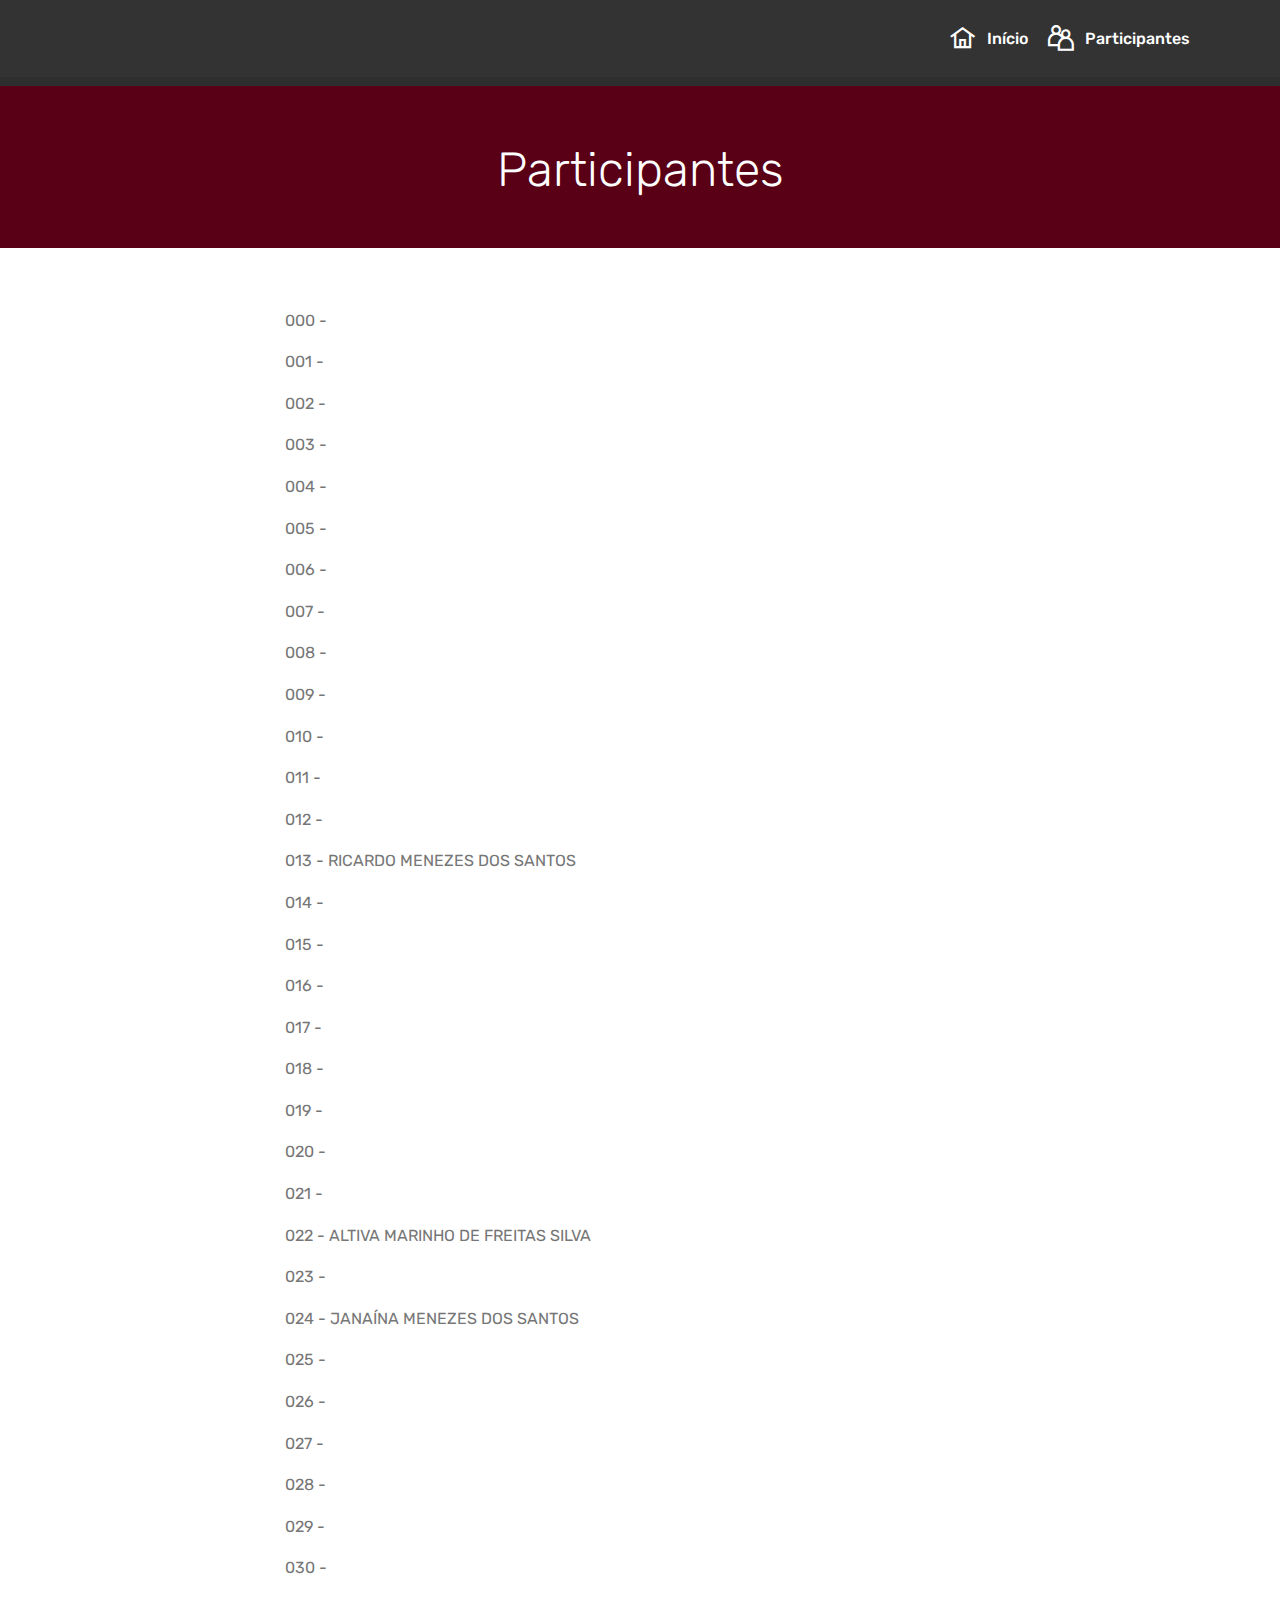
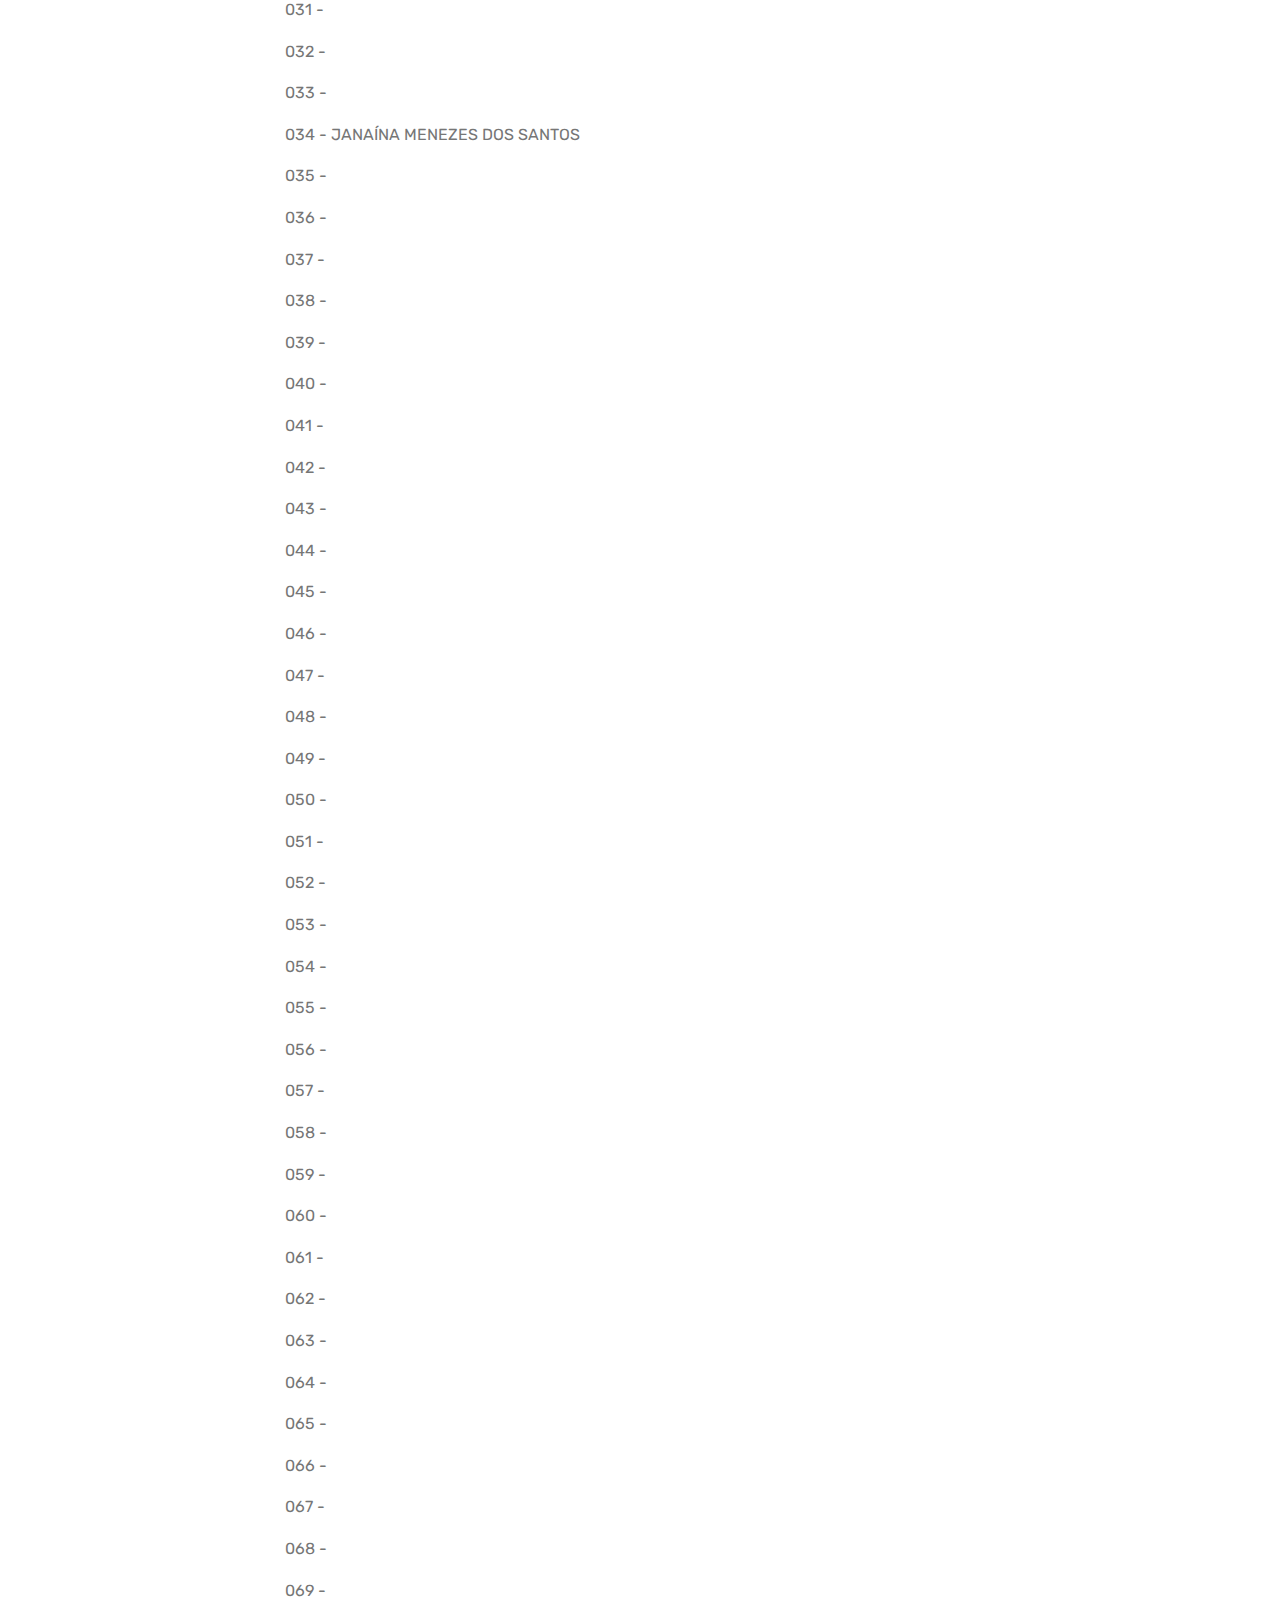
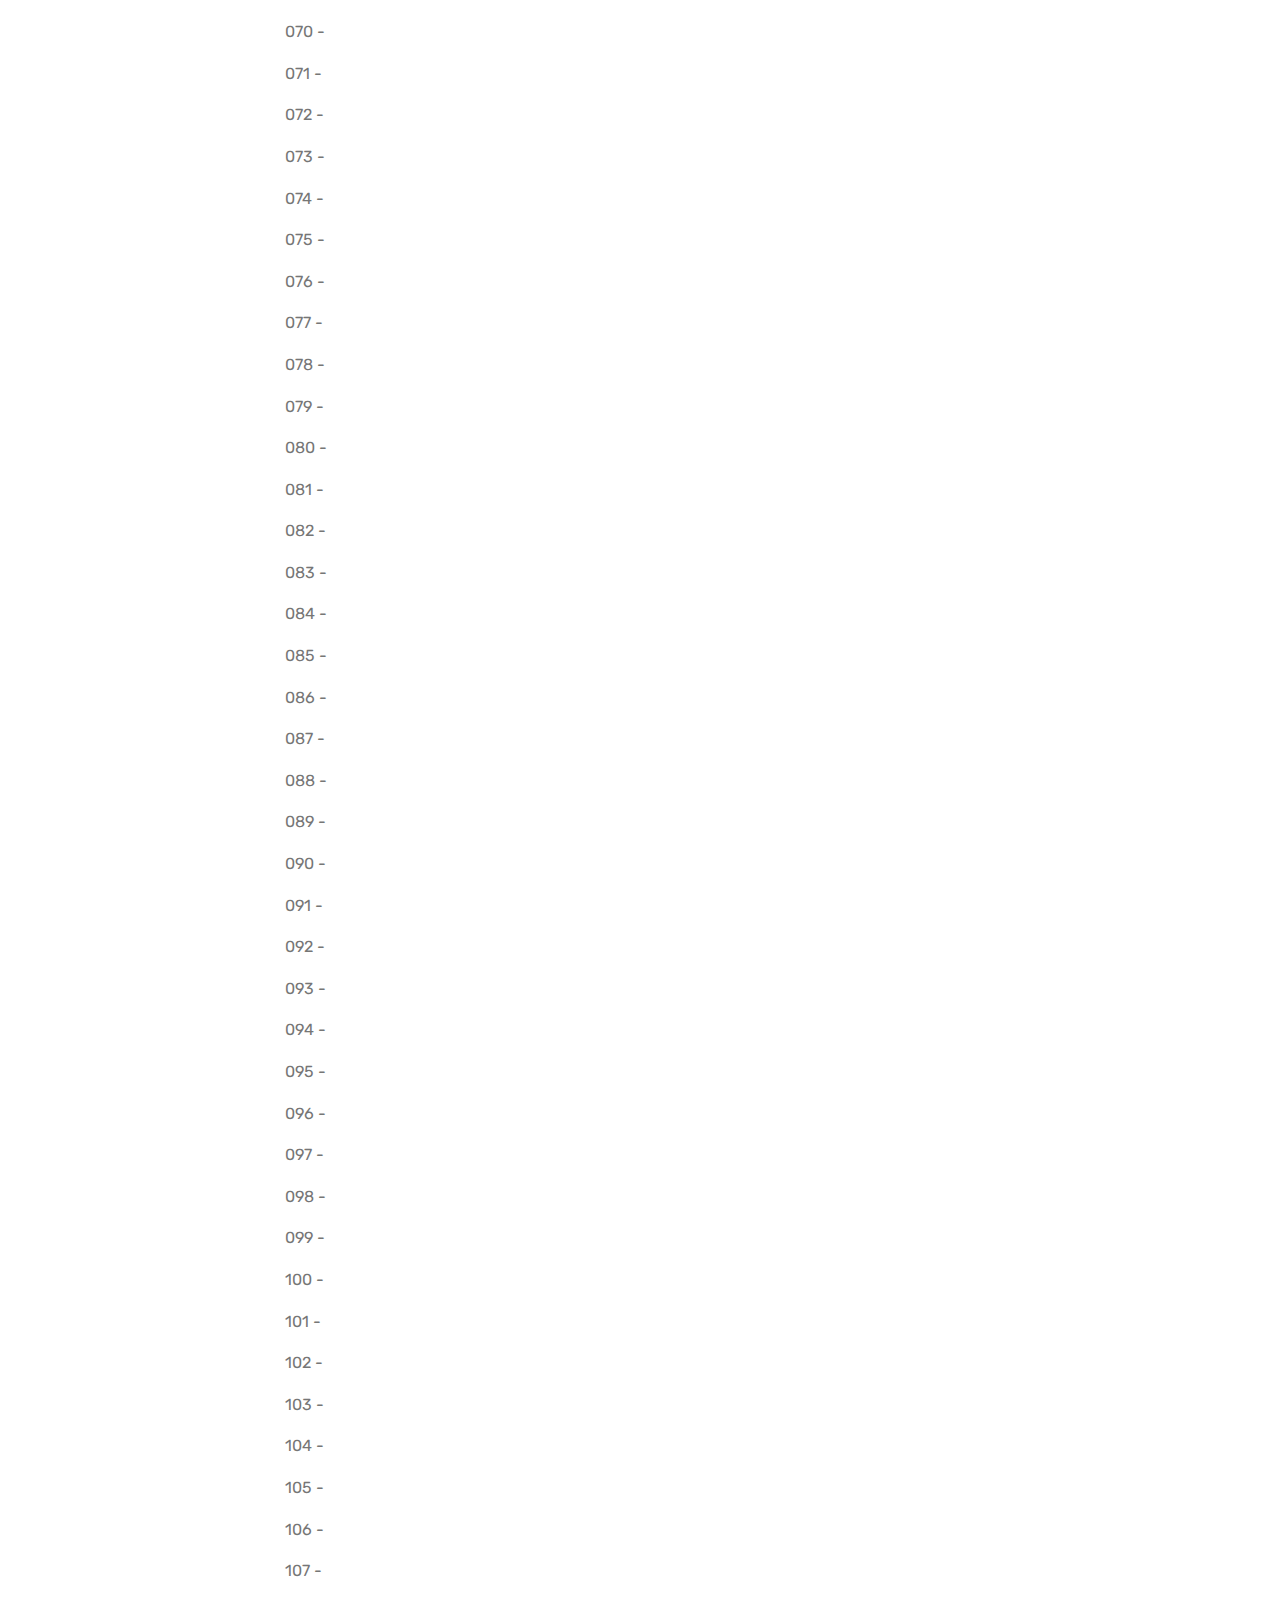
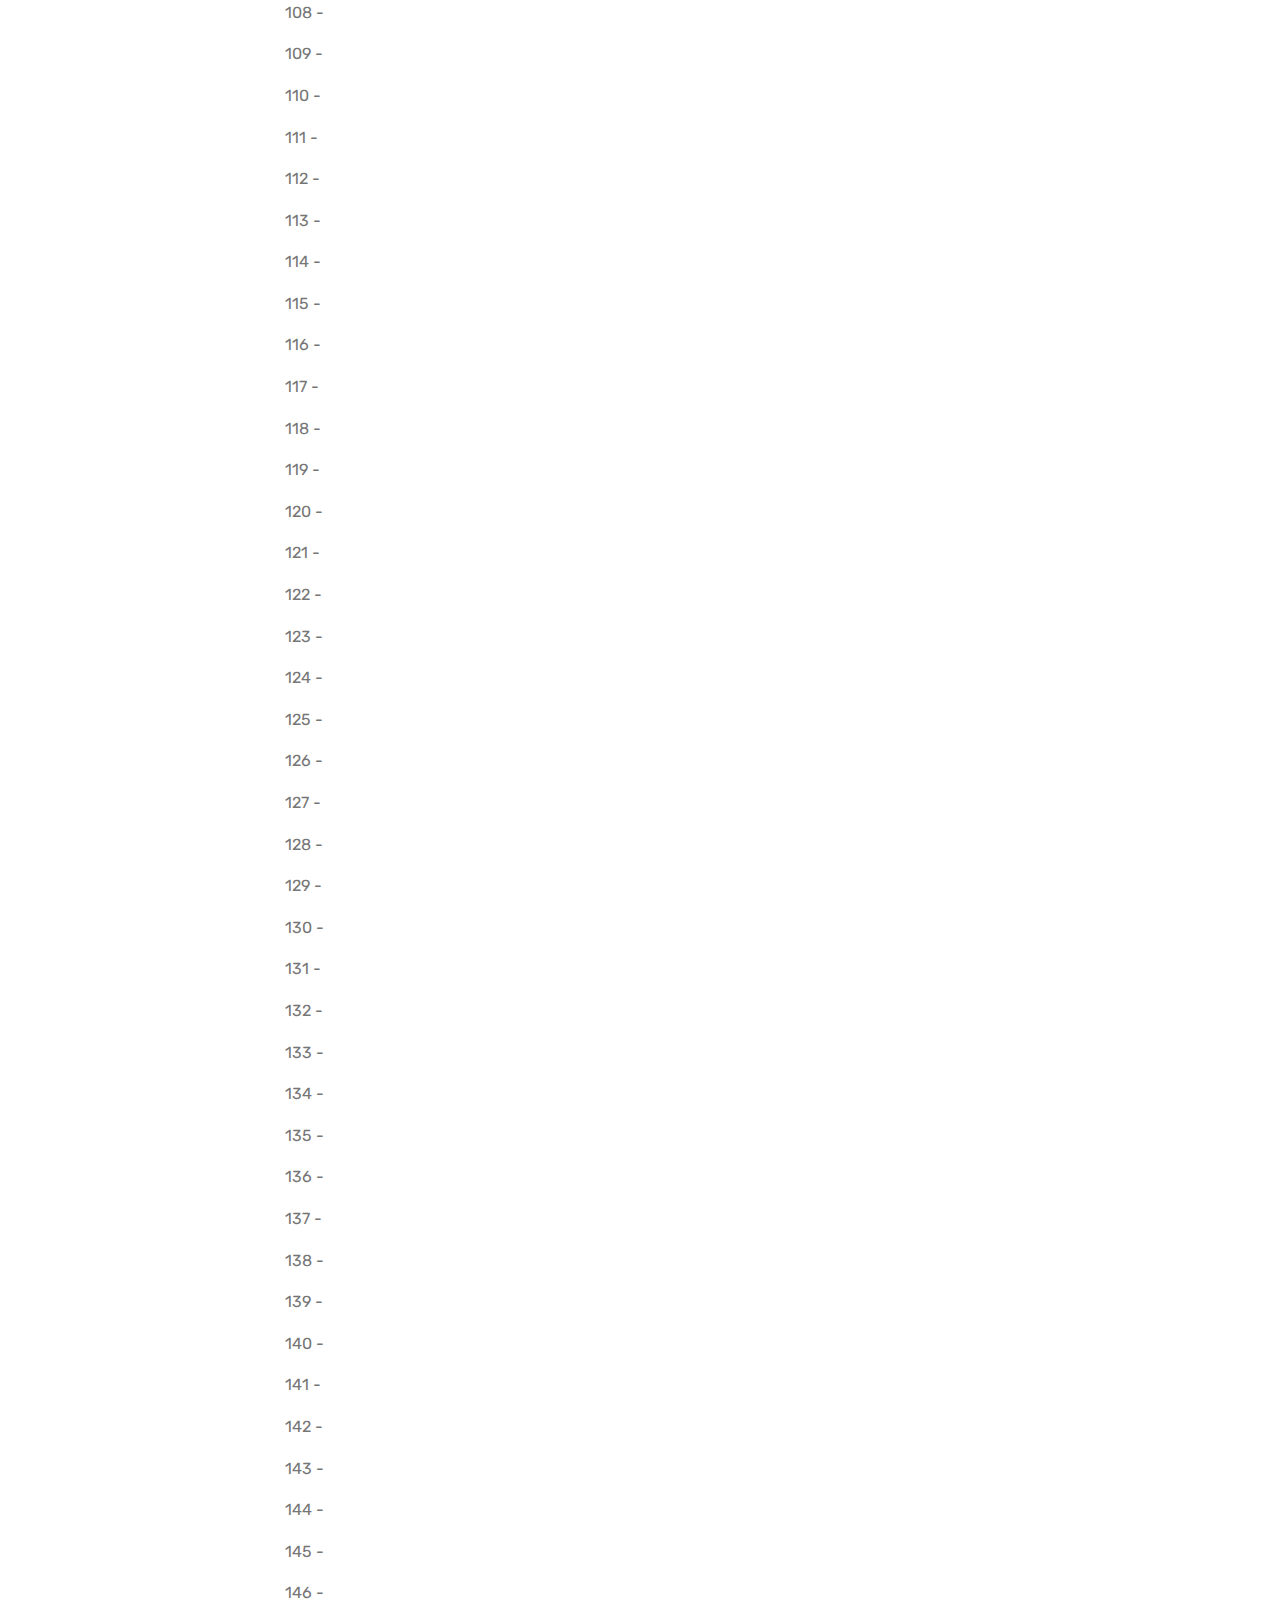
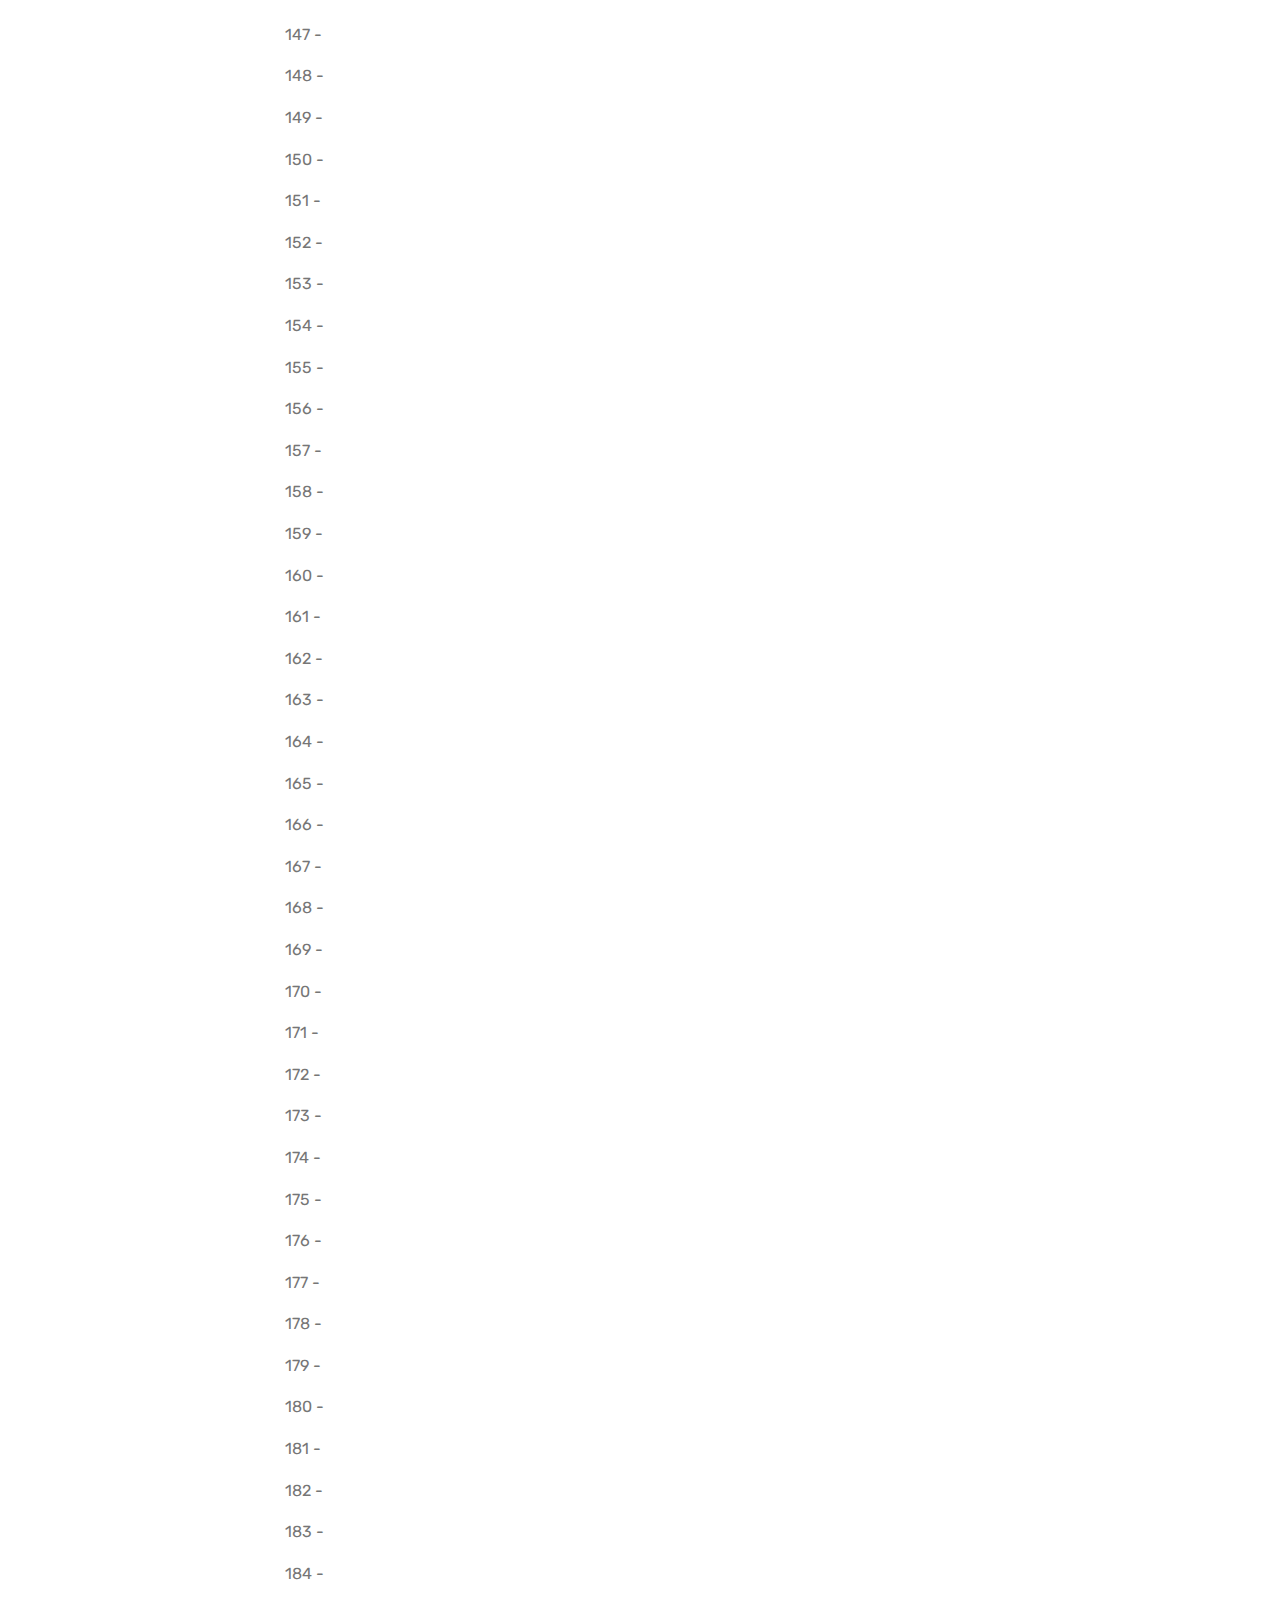
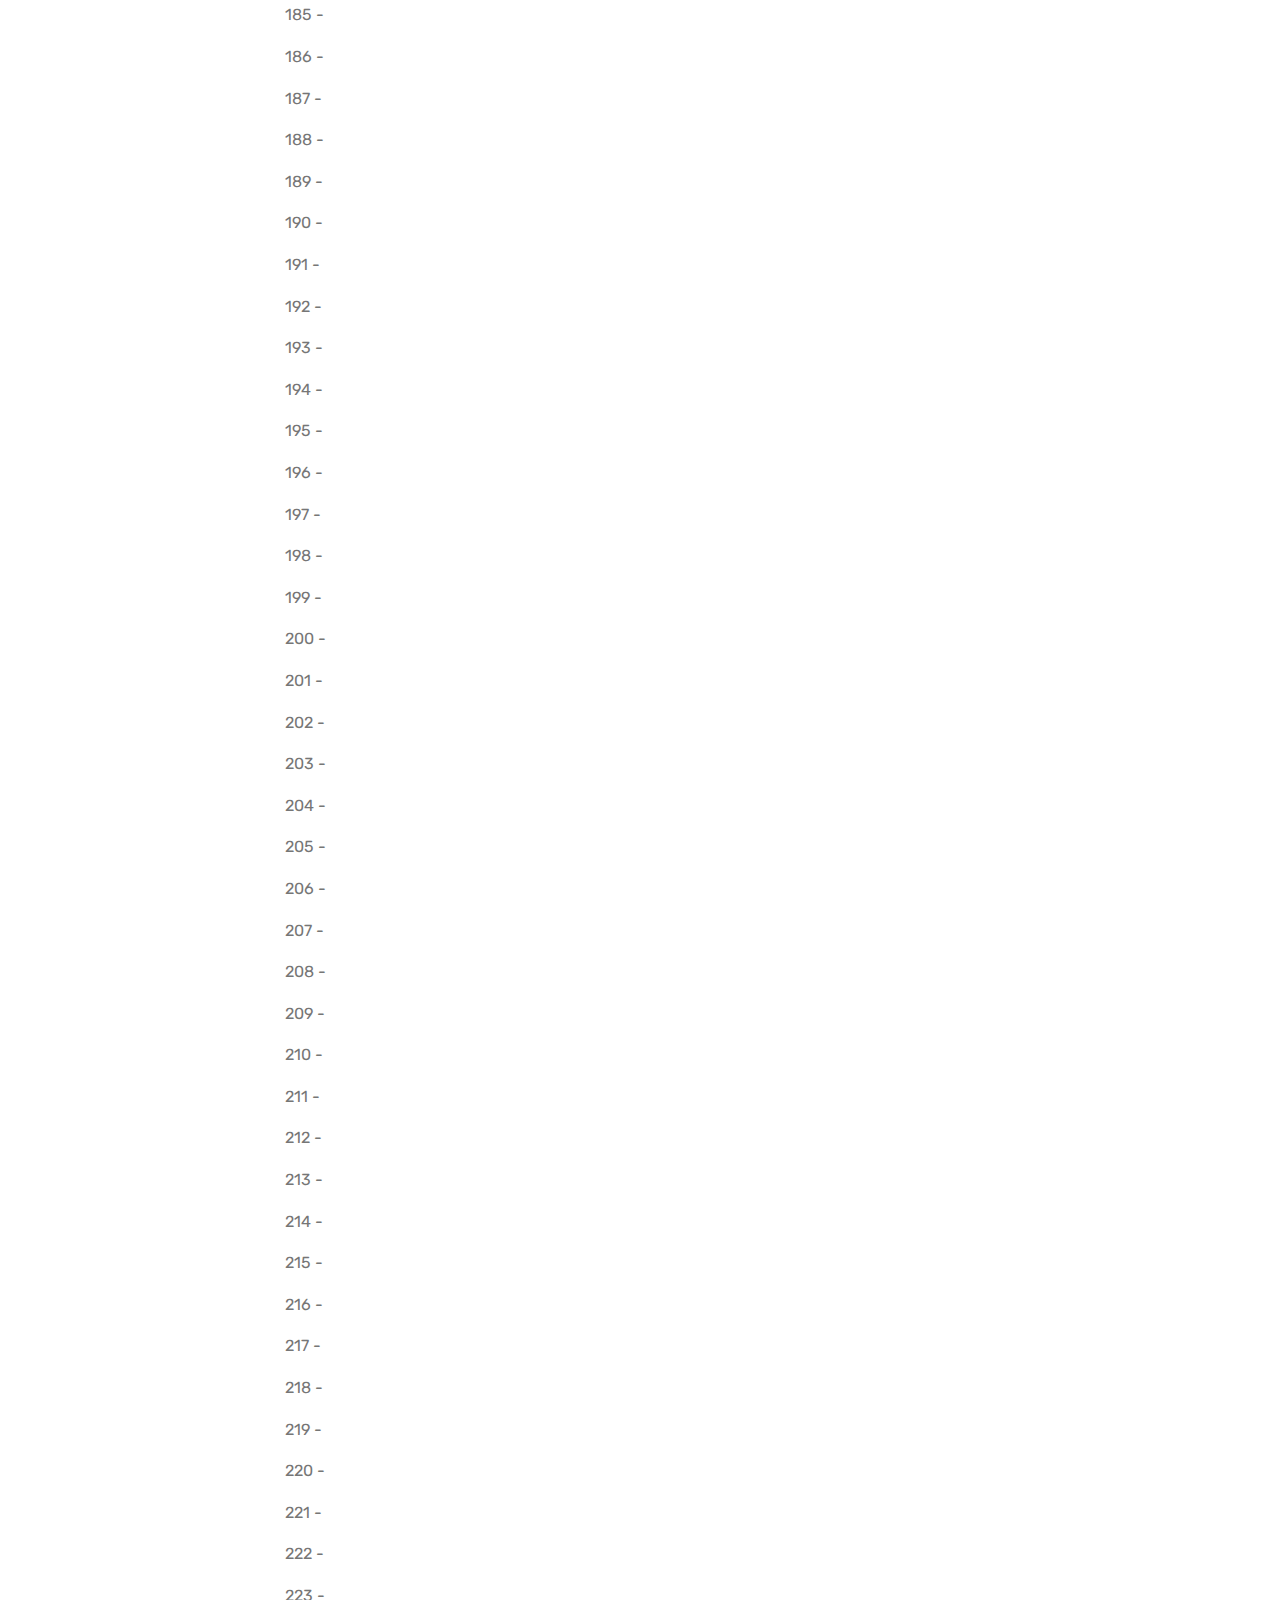
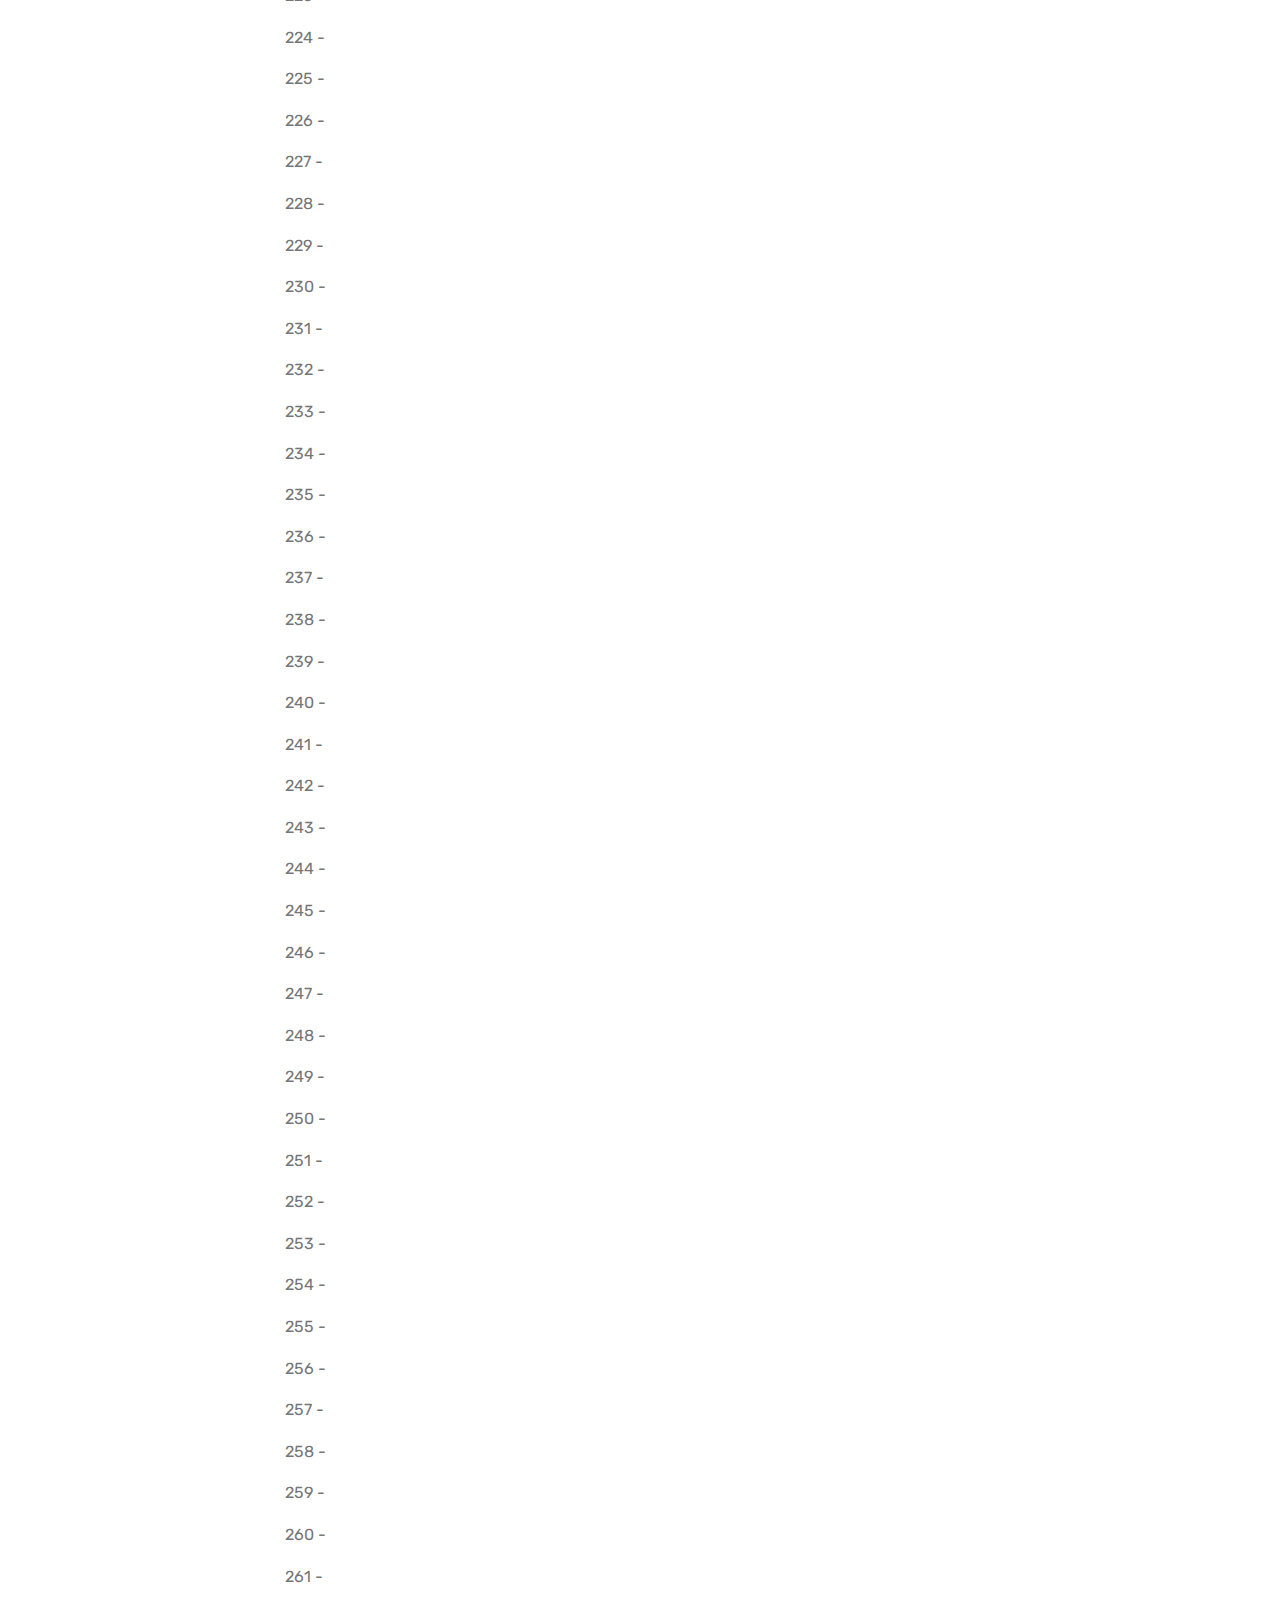
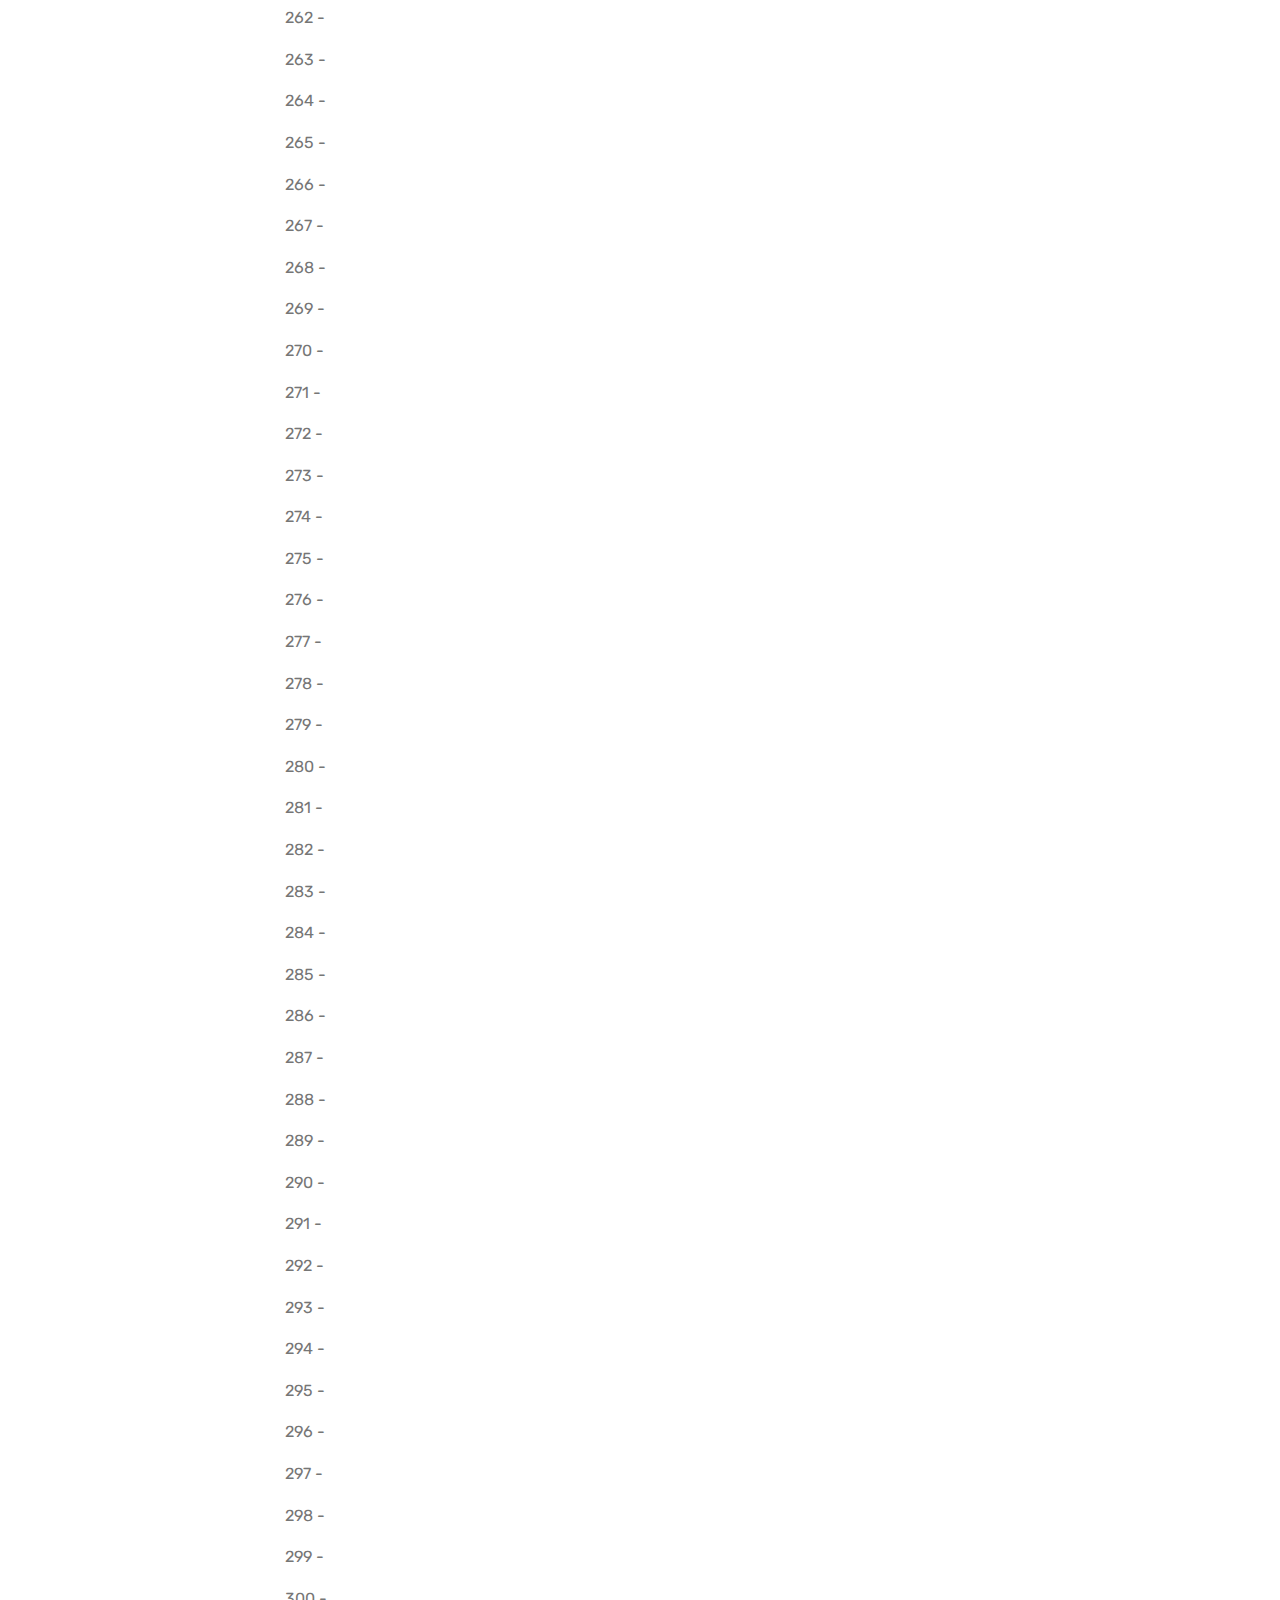
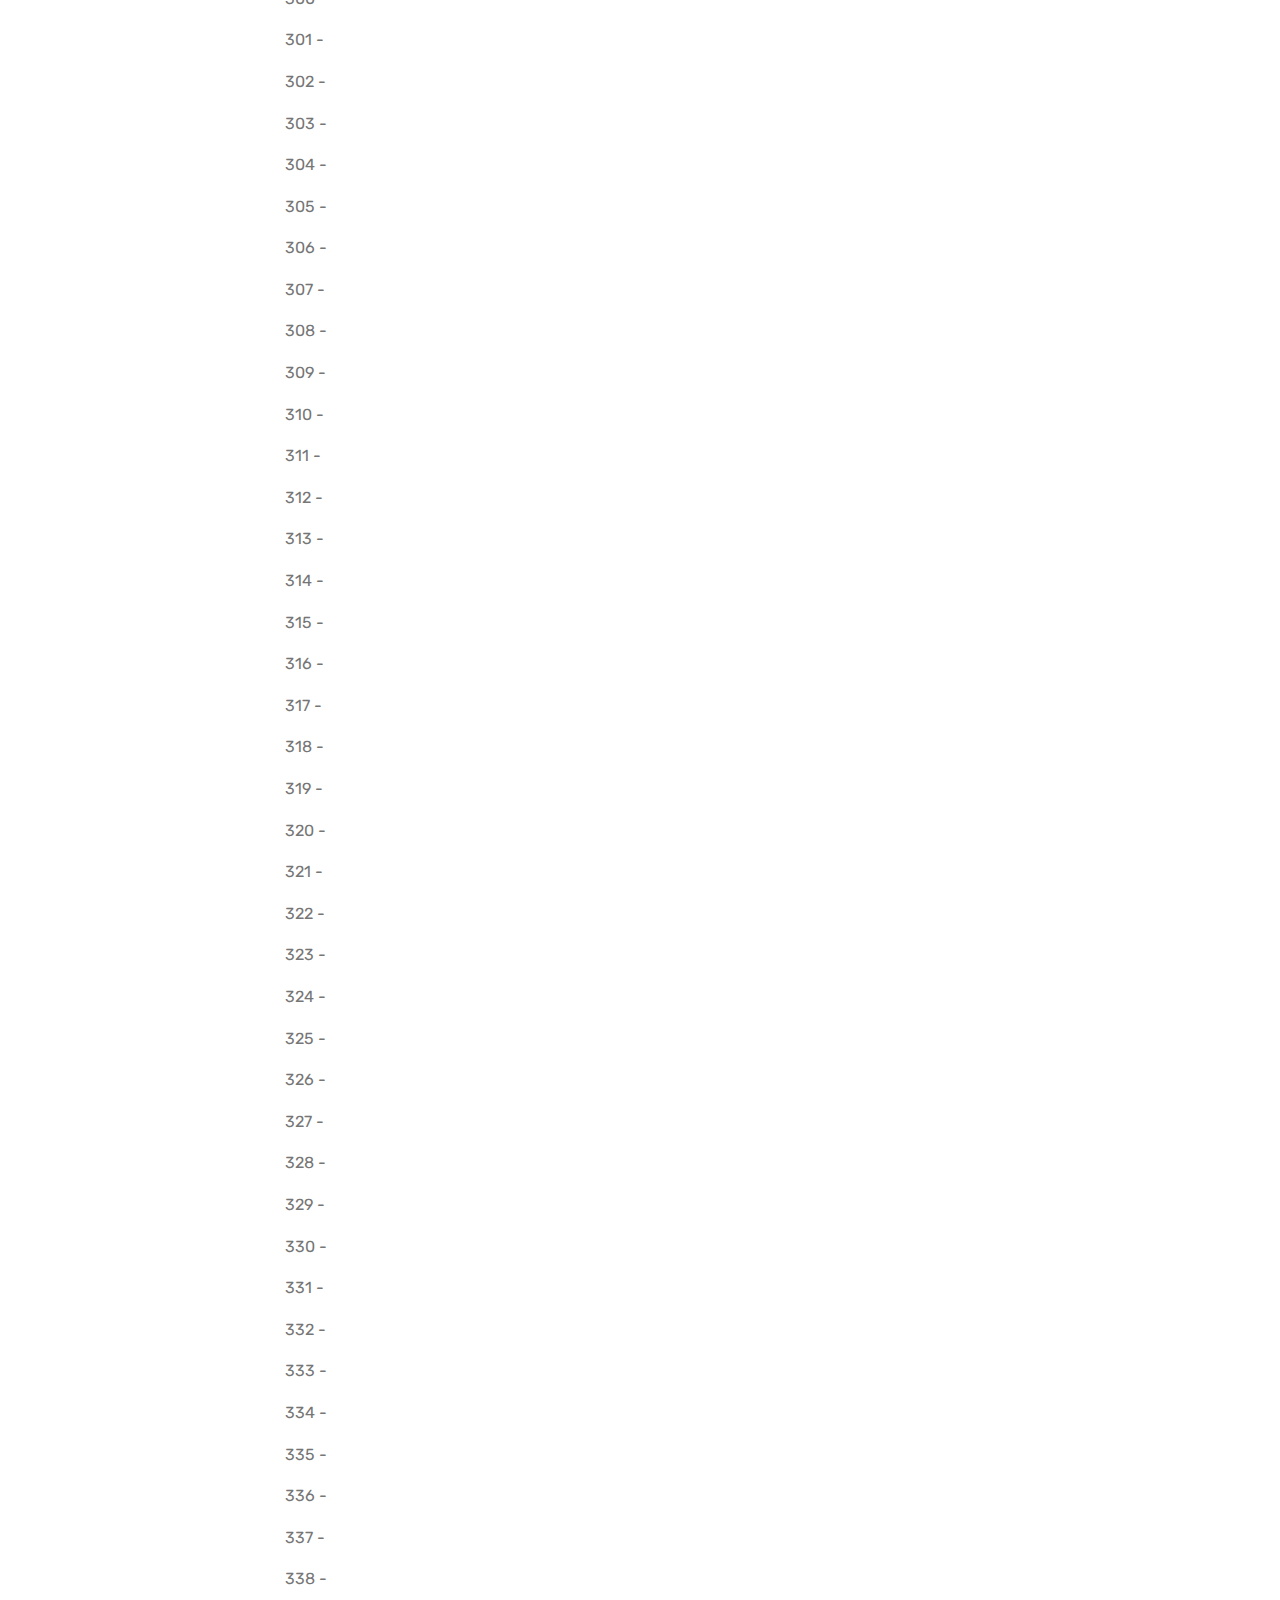
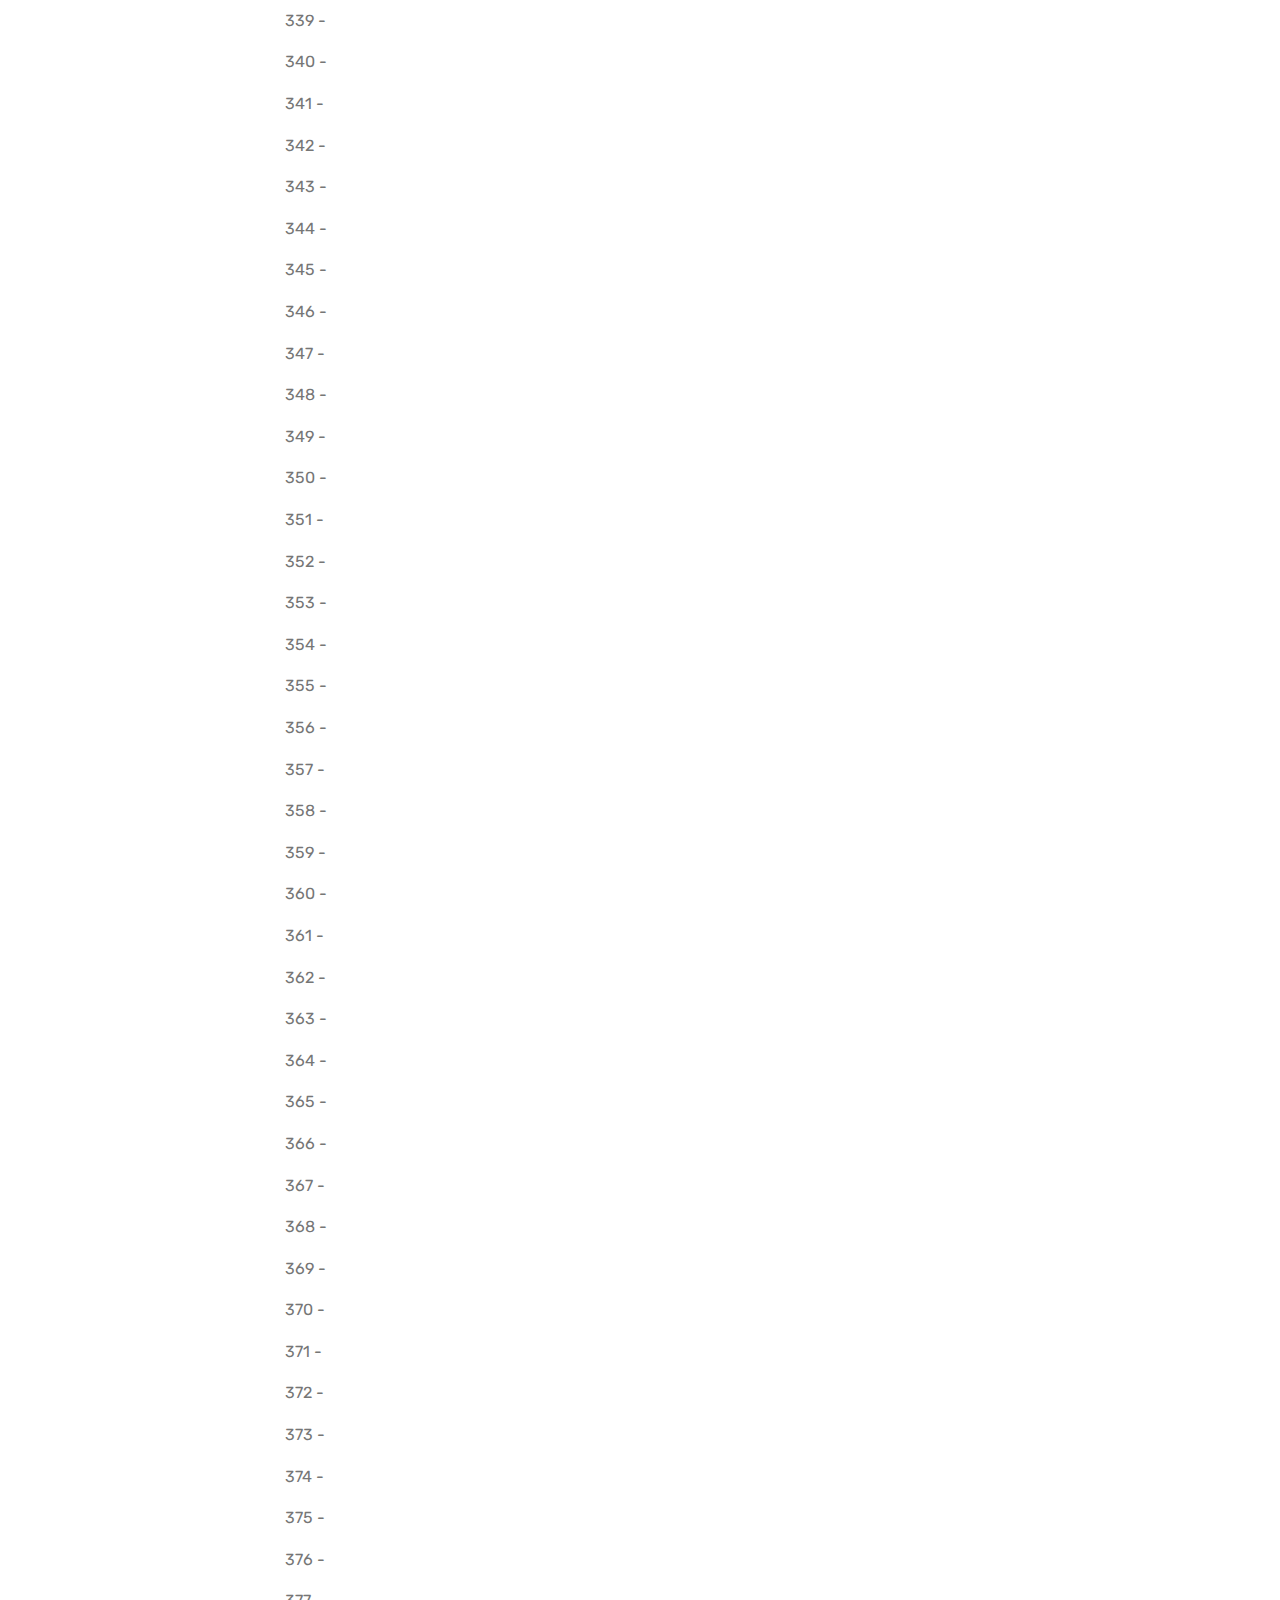
==== participantes.html @ e443e611 "create github pages" ====
<!DOCTYPE html>
<html  >
<head>
  <!-- Site made with Mobirise Website Builder v4.11.4, https://mobirise.com -->
  <meta charset="UTF-8">
  <meta http-equiv="X-UA-Compatible" content="IE=edge">
  <meta name="generator" content="Mobirise v4.11.4, mobirise.com">
  <meta name="viewport" content="width=device-width, initial-scale=1, minimum-scale=1">
  <link rel="shortcut icon" href="assets/images/icone-128x103.png" type="image/x-icon">
  <meta name="description" content="Web Maker Description">
  
  <title>Participantes</title>
  <link rel="stylesheet" href="assets/web/assets/mobirise-icons2/mobirise2.css">
  <link rel="stylesheet" href="assets/web/assets/mobirise-icons/mobirise-icons.css">
  <link rel="stylesheet" href="assets/bootstrap/css/bootstrap.min.css">
  <link rel="stylesheet" href="assets/bootstrap/css/bootstrap-grid.min.css">
  <link rel="stylesheet" href="assets/bootstrap/css/bootstrap-reboot.min.css">
  <link rel="stylesheet" href="assets/dropdown/css/style.css">
  <link rel="stylesheet" href="assets/tether/tether.min.css">
  <link rel="stylesheet" href="assets/theme/css/style.css">
  <link rel="preload" as="style" href="assets/mobirise/css/mbr-additional.css"><link rel="stylesheet" href="assets/mobirise/css/mbr-additional.css" type="text/css">
  
  
  
</head>
<body>
  <section class="menu cid-rG8jLP0Gqk" once="menu" id="menu1-16">

    

    <nav class="navbar navbar-expand beta-menu navbar-dropdown align-items-center navbar-fixed-top navbar-toggleable-sm">
        <button class="navbar-toggler navbar-toggler-right" type="button" data-toggle="collapse" data-target="#navbarSupportedContent" aria-controls="navbarSupportedContent" aria-expanded="false" aria-label="Toggle navigation">
            <div class="hamburger">
                <span></span>
                <span></span>
                <span></span>
                <span></span>
            </div>
        </button>
        <div class="menu-logo">
            <div class="navbar-brand">
                
                
            </div>
        </div>
        <div class="collapse navbar-collapse" id="navbarSupportedContent">
            <ul class="navbar-nav nav-dropdown nav-right navbar-nav-top-padding" data-app-modern-menu="true"><li class="nav-item">
                    <a class="nav-link link text-white display-4" href="index.html"><span class="mobi-mbri mobi-mbri-home mbr-iconfont mbr-iconfont-btn"></span>
                        Início</a>
                </li>
                <li class="nav-item">
                    <a class="nav-link link text-white display-4" href="participantes.html"><span class="mobi-mbri mobi-mbri-users mbr-iconfont mbr-iconfont-btn"></span>Participantes</a>
                </li></ul>
            
        </div>
    </nav>
</section>

<section class="engine"><a href="https://mobirise.info/y">free html site templates</a></section><section once="footers" class="cid-rG8KQtbXzq" id="footer6-17">

    

    

    <div class="container">
        <div class="media-container-row align-center mbr-white">
            <div class="col-12">
                <p class="mbr-text mb-0 mbr-fonts-style display-7">
                    © Copyright 2019 Lorena Marinho - Todos os direitos reservados</p>
            </div>
        </div>
    </div>
</section>

<section class="mbr-section content4 cid-rG92Uj3yKt" id="content4-18">

    

    <div class="container">
        <div class="media-container-row">
            <div class="title col-12 col-md-8">
                <h2 class="align-center pb-3 mbr-fonts-style display-2">
                    Participantes</h2>
                
                
            </div>
        </div>
    </div>
</section>

<section class="mbr-section article content1 cid-rG93Ae61Me" id="content1-1b">
    
     

    <div class="container">
        <div class="media-container-row">
            <div class="mbr-text col-12 mbr-fonts-style display-7 col-md-8"><p>000	-
</p><p>001	-
</p><p>002	-
</p><p>003	-
</p><p>004	-
</p><p>005	-
</p><p>006	-
</p><p>007	-
</p><p>008	-
</p><p>009	-
</p><p>010	-
</p><p>011	-
</p><p>012	-
</p><p>013	- RICARDO MENEZES DOS SANTOS</p><p>014	-
</p><p>015	-
</p><p>016	-
</p><p>017	-
</p><p>018	-
</p><p>019	-
</p><p>020	-
</p><p>021	-
</p><p>022	- ALTIVA MARINHO DE FREITAS SILVA</p><p>023	-
</p><p>024	- JANAÍNA MENEZES DOS SANTOS</p><p>025	-
</p><p>026	-
</p><p>027	-
</p><p>028	-
</p><p>029	-
</p><p>030	-
</p><p>031	-
</p><p>032	-
</p><p>033	-
</p><p>034	- JANAÍNA MENEZES DOS SANTOS</p><p>035	-
</p><p>036	-
</p><p>037	-
</p><p>038	-
</p><p>039	-
</p><p>040	-
</p><p>041	-
</p><p>042	-
</p><p>043	-
</p><p>044	-
</p><p>045	-
</p><p>046	-
</p><p>047	-
</p><p>048	-
</p><p>049	-
</p><p>050	-
</p><p>051	-
</p><p>052	-
</p><p>053	-
</p><p>054	-
</p><p>055	-
</p><p>056	-
</p><p>057	-
</p><p>058	-
</p><p>059	-
</p><p>060	-
</p><p>061	-
</p><p>062	-
</p><p>063	-
</p><p>064	-
</p><p>065	-</p><p>066	-
</p><p>067	-
</p><p>068	-
</p><p>069	-
</p><p>070	-
</p><p>071	-
</p><p>072	-
</p><p>073	-
</p><p>074	-
</p><p>075	-
</p><p>076	-
</p><p>077	-
</p><p>078	-
</p><p>079	-
</p><p>080	-
</p><p>081	-
</p><p>082	-
</p><p>083	-
</p><p>084	-
</p><p>085	-
</p><p>086	-
</p><p>087	-
</p><p>088	-
</p><p>089	-
</p><p>090	-
</p><p>091	-
</p><p>092	-
</p><p>093	-
</p><p>094	-
</p><p>095	-
</p><p>096	-
</p><p>097	-
</p><p>098	-
</p><p>099	-
</p><p>100	-
</p><p>101	-
</p><p>102	-
</p><p>103	-
</p><p>104	-
</p><p>105	-
</p><p>106	-
</p><p>107	-
</p><p>108	-
</p><p>109	-
</p><p>110	-
</p><p>111	-
</p><p>112	-
</p><p>113	-
</p><p>114	-
</p><p>115	-
</p><p>116	-
</p><p>117	-
</p><p>118	-
</p><p>119	-
</p><p>120	-
</p><p>121	-
</p><p>122	-
</p><p>123	-
</p><p>124	-
</p><p>125	-
</p><p>126	-
</p><p>127	-
</p><p>128	-
</p><p>129	-
</p><p>130	-
</p><p>131	-
</p><p>132	-
</p><p>133	-
</p><p>134	-
</p><p>135	-
</p><p>136	-
</p><p>137	-
</p><p>138	-
</p><p>139	-
</p><p>140	-
</p><p>141	-
</p><p>142	-
</p><p>143	-
</p><p>144	-
</p><p>145	-
</p><p>146	-
</p><p>147	-
</p><p>148	-
</p><p>149	-
</p><p>150	-
</p><p>151	-
</p><p>152	-
</p><p>153	-
</p><p>154	-
</p><p>155	-
</p><p>156	-
</p><p>157	-
</p><p>158	-
</p><p>159	-
</p><p>160	-
</p><p>161	-
</p><p>162	-
</p><p>163	-
</p><p>164	-
</p><p>165	-
</p><p>166	-
</p><p>167	-
</p><p>168	-
</p><p>169	-
</p><p>170	-
</p><p>171	-
</p><p>172	-
</p><p>173	-
</p><p>174	-
</p><p>175	-
</p><p>176	-
</p><p>177	-
</p><p>178	-
</p><p>179	-
</p><p>180	-
</p><p>181	-
</p><p>182	-
</p><p>183	-
</p><p>184	-
</p><p>185	-
</p><p>186	-
</p><p>187	-
</p><p>188	-
</p><p>189	-
</p><p>190	-
</p><p>191	-
</p><p>192	-
</p><p>193	-
</p><p>194	-
</p><p>195	-
</p><p>196	-
</p><p>197	-
</p><p>198	-
</p><p>199	-
</p><p>200	-
</p><p>201	-
</p><p>202	-
</p><p>203	-
</p><p>204	-
</p><p>205	-
</p><p>206	-
</p><p>207	-
</p><p>208	-
</p><p>209	-
</p><p>210	-
</p><p>211	-
</p><p>212	-
</p><p>213	-
</p><p>214	-
</p><p>215	-
</p><p>216	-
</p><p>217	-
</p><p>218	-
</p><p>219	-
</p><p>220	-
</p><p>221	-
</p><p>222	-
</p><p>223	-
</p><p>224	-
</p><p>225	-
</p><p>226	-
</p><p>227	-
</p><p>228	-
</p><p>229	-
</p><p>230	-
</p><p>231	-
</p><p>232	-
</p><p>233	-
</p><p>234	-
</p><p>235	-
</p><p>236	-
</p><p>237	-
</p><p>238	-
</p><p>239	-
</p><p>240	-
</p><p>241	-
</p><p>242	-
</p><p>243	-
</p><p>244	-
</p><p>245	-
</p><p>246	-
</p><p>247	-
</p><p>248	-
</p><p>249	-
</p><p>250	-
</p><p>251	-
</p><p>252	-
</p><p>253	-
</p><p>254	-
</p><p>255	-
</p><p>256	-
</p><p>257	-
</p><p>258	-
</p><p>259	-
</p><p>260	-
</p><p>261	-
</p><p>262	-
</p><p>263	-
</p><p>264	-
</p><p>265	-
</p><p>266	-
</p><p>267	-
</p><p>268	-
</p><p>269	-
</p><p>270	-
</p><p>271	-
</p><p>272	-
</p><p>273	-
</p><p>274	-
</p><p>275	-
</p><p>276	-
</p><p>277	-
</p><p>278	-
</p><p>279	-
</p><p>280	-
</p><p>281	-
</p><p>282	-
</p><p>283	-
</p><p>284	-
</p><p>285	-
</p><p>286	-
</p><p>287	-
</p><p>288	-
</p><p>289	-
</p><p>290	-
</p><p>291	-
</p><p>292	-
</p><p>293	-
</p><p>294	-
</p><p>295	-
</p><p>296	-
</p><p>297	-
</p><p>298	-
</p><p>299	-
</p><p>300	-
</p><p>301	-
</p><p>302	-
</p><p>303	-
</p><p>304	-
</p><p>305	-
</p><p>306	-
</p><p>307	-
</p><p>308	-
</p><p>309	-
</p><p>310	-
</p><p>311	-
</p><p>312	-
</p><p>313	-
</p><p>314	-
</p><p>315	-
</p><p>316	-
</p><p>317	-
</p><p>318	-
</p><p>319	-
</p><p>320	-
</p><p>321	-
</p><p>322	-
</p><p>323	-
</p><p>324	-
</p><p>325	-
</p><p>326	-
</p><p>327	-
</p><p>328	-
</p><p>329	-
</p><p>330	-
</p><p>331	-
</p><p>332	-
</p><p>333	-
</p><p>334	-
</p><p>335	-
</p><p>336	-
</p><p>337	-
</p><p>338	-
</p><p>339	-
</p><p>340	-
</p><p>341	-
</p><p>342	-
</p><p>343	-
</p><p>344	-
</p><p>345	-
</p><p>346	-
</p><p>347	-
</p><p>348	-
</p><p>349	-
</p><p>350	-
</p><p>351	-
</p><p>352	-
</p><p>353	-
</p><p>354	-
</p><p>355	-
</p><p>356	-
</p><p>357	-
</p><p>358	-
</p><p>359	-
</p><p>360	-
</p><p>361	-
</p><p>362	-
</p><p>363	-
</p><p>364	-
</p><p>365	-
</p><p>366	-
</p><p>367	-
</p><p>368	-
</p><p>369	-
</p><p>370	-
</p><p>371	-
</p><p>372	-
</p><p>373	-
</p><p>374	-
</p><p>375	-
</p><p>376	-
</p><p>377	-
</p><p>378	-
</p><p>379	-
</p><p>380	-
</p><p>381	-
</p><p>382	-
</p><p>383	-
</p><p>384	-
</p><p>385	-
</p><p>386	-
</p><p>387	-
</p><p>388	-
</p><p>389	-
</p><p>390	-
</p><p>391	-
</p><p>392	-
</p><p>393	-
</p><p>394	-
</p><p>395	-
</p><p>396	-
</p><p>397	-
</p><p>398	-
</p><p>399	-
</p><p>400	-
</p><p>401	-
</p><p>402	-
</p><p>403	-
</p><p>404	-
</p><p>405	-
</p><p>406	-
</p><p>407	-
</p><p>408	-
</p><p>409	-
</p><p>410	-
</p><p>411	-
</p><p>412	-
</p><p>413	-
</p><p>414	-
</p><p>415	-
</p><p>416	-
</p><p>417	-
</p><p>418	-
</p><p>419	-
</p><p>420	-
</p><p>421	-
</p><p>422	-
</p><p>423	-
</p><p>424	-
</p><p>425	-
</p><p>426	-
</p><p>427	-
</p><p>428	-
</p><p>429	-
</p><p>430	-
</p><p>431	-
</p><p>432	-
</p><p>433	-
</p><p>434	-
</p><p>435	-
</p><p>436	-
</p><p>437	-
</p><p>438	-
</p><p>439	-
</p><p>440	-
</p><p>441	-
</p><p>442	-
</p><p>443	-
</p><p>444	-
</p><p>445	-
</p><p>446	-
</p><p>447	-
</p><p>448	-
</p><p>449	-
</p><p>450	-
</p><p>451	-
</p><p>452	-
</p><p>453	-
</p><p>454	-
</p><p>455	-
</p><p>456	-
</p><p>457	-
</p><p>458	-
</p><p>459	-
</p><p>460	-
</p><p>461	-
</p><p>462	-
</p><p>463	-
</p><p>464	-
</p><p>465	-
</p><p>466	-
</p><p>467	-
</p><p>468	-
</p><p>469	-
</p><p>470	-
</p><p>471	-
</p><p>472	-
</p><p>473	-
</p><p>474	-
</p><p>475	-
</p><p>476	-
</p><p>477	-
</p><p>478	-
</p><p>479	-
</p><p>480	-
</p><p>481	-
</p><p>482	-
</p><p>483	-
</p><p>484	-
</p><p>485	-
</p><p>486	-
</p><p>487	-
</p><p>488	-
</p><p>489	-
</p><p>490	-
</p><p>491	-
</p><p>492	-
</p><p>493	-
</p><p>494	-
</p><p>495	-
</p><p>496	-
</p><p>497	-
</p><p>498	-
</p><p>499	-
</p><p>500	-
</p><p>501	-
</p><p>502	-
</p><p>503	-
</p><p>504	-
</p><p>505	-
</p><p>506	-
</p><p>507	-
</p><p>508	-
</p><p>509	-
</p><p>510	-
</p><p>511	-
</p><p>512	-
</p><p>513	-
</p><p>514	-
</p><p>515	-
</p><p>516	-
</p><p>517	-
</p><p>518	-
</p><p>519	-
</p><p>520	-
</p><p>521	-
</p><p>522	-
</p><p>523	-
</p><p>524	-
</p><p>525	-
</p><p>526	-
</p><p>527	-
</p><p>528	-
</p><p>529	-
</p><p>530	-
</p><p>531	-
</p><p>532	-
</p><p>533	-
</p><p>534	-
</p><p>535	-
</p><p>536	-
</p><p>537	-
</p><p>538	-
</p><p>539	-
</p><p>540	-
</p><p>541	-
</p><p>542	-
</p><p>543	-
</p><p>544	-
</p><p>545	-
</p><p>546	-
</p><p>547	-
</p><p>548	-
</p><p>549	-
</p><p>550	-
</p><p>551	-
</p><p>552	-
</p><p>553	-
</p><p>554	-
</p><p>555	-
</p><p>556	-
</p><p>557	-
</p><p>558	-
</p><p>559	-
</p><p>560	-
</p><p>561	-
</p><p>562	-
</p><p>563	-
</p><p>564	-
</p><p>565	-
</p><p>566	-
</p><p>567	-
</p><p>568	-
</p><p>569	-
</p><p>570	-
</p><p>571	-
</p><p>572	-
</p><p>573	-
</p><p>574	-
</p><p>575	-
</p><p>576	-
</p><p>577	-
</p><p>578	-
</p><p>579	-
</p><p>580	-
</p><p>581	-
</p><p>582	-
</p><p>583	-
</p><p>584	-
</p><p>585	-
</p><p>586	-
</p><p>587	-
</p><p>588	-
</p><p>589	-
</p><p>590	-
</p><p>591	-
</p><p>592	-
</p><p>593	-
</p><p>594	-
</p><p>595	-
</p><p>596	-
</p><p>597	-
</p><p>598	-
</p><p>599	- CARLOS HENRIQUE GOMES MARQUES</p><p>600	-
</p><p>601	-
</p><p>602	-
</p><p>603	-
</p><p>604	-
</p><p>605	-
</p><p>606	-
</p><p>607	-
</p><p>608	-
</p><p>609	-
</p><p>610	-
</p><p>611	-
</p><p>612	-
</p><p>613	-
</p><p>614	-
</p><p>615	-
</p><p>616	-
</p><p>617	-
</p><p>618	-
</p><p>619	-
</p><p>620	-
</p><p>621	-
</p><p>622	-
</p><p>623	-
</p><p>624	-
</p><p>625	-
</p><p>626	-
</p><p>627	-
</p><p>628	-
</p><p>629	-
</p><p>630	-
</p><p>631	-
</p><p>632	-
</p><p>633	-
</p><p>634	-
</p><p>635	-
</p><p>636	-
</p><p>637	-
</p><p>638	-
</p><p>639	-
</p><p>640	-
</p><p>641	-
</p><p>642	-
</p><p>643	-
</p><p>644	-
</p><p>645	-
</p><p>646	-
</p><p>647	-
</p><p>648	-
</p><p>649	-
</p><p>650	-
</p><p>651	-
</p><p>652	-
</p><p>653	-
</p><p>654	-
</p><p>655	-
</p><p>656	-
</p><p>657	-
</p><p>658	-
</p><p>659	-
</p><p>660	-
</p><p>661	-
</p><p>662	-
</p><p>663	-
</p><p>664	-
</p><p>665	-
</p><p>666	-
</p><p>667	-
</p><p>668	-
</p><p>669	-
</p><p>670	-
</p><p>671	-
</p><p>672	-
</p><p>673	-
</p><p>674	-
</p><p>675	-
</p><p>676	-
</p><p>677	-
</p><p>678	-
</p><p>679	-
</p><p>680	-
</p><p>681	-
</p><p>682	-
</p><p>683	-
</p><p>684	-
</p><p>685	-
</p><p>686	-
</p><p>687	-
</p><p>688	-
</p><p>689	-
</p><p>690	-
</p><p>691	-
</p><p>692	-
</p><p>693	-
</p><p>694	-
</p><p>695	-
</p><p>696	-
</p><p>697	-
</p><p>698	-
</p><p>699	-
</p><p>700	-
</p><p>701	-
</p><p>702	-
</p><p>703	-
</p><p>704	-
</p><p>705	-
</p><p>706	-
</p><p>707	-
</p><p>708	-
</p><p>709	-
</p><p>710	-
</p><p>711	-
</p><p>712	-
</p><p>713	-
</p><p>714	-
</p><p>715	-
</p><p>716	-
</p><p>717	-
</p><p>718	-
</p><p>719	-
</p><p>720	-
</p><p>721	-
</p><p>722	-
</p><p>723	-
</p><p>724	-
</p><p>725	-
</p><p>726	-
</p><p>727	-
</p><p>728	-
</p><p>729	-
</p><p>730	-
</p><p>731	-
</p><p>732	-
</p><p>733	-
</p><p>734	-
</p><p>735	-
</p><p>736	-
</p><p>737	-
</p><p>738	-
</p><p>739	-
</p><p>740	-
</p><p>741	-
</p><p>742	-
</p><p>743	-
</p><p>744	-
</p><p>745	-
</p><p>746	-
</p><p>747	-
</p><p>748	-
</p><p>749	-
</p><p>750	-
</p><p>751	-
</p><p>752	-
</p><p>753	-
</p><p>754	-
</p><p>755	-
</p><p>756	-
</p><p>757	-
</p><p>758	-
</p><p>759	-
</p><p>760	-
</p><p>761	-
</p><p>762	-
</p><p>763	-
</p><p>764	-
</p><p>765	-
</p><p>766	-
</p><p>767	-
</p><p>768	-
</p><p>769	-
</p><p>770	-
</p><p>771	-
</p><p>772	-
</p><p>773	-
</p><p>774	-
</p><p>775	-
</p><p>776	-
</p><p>777	-
</p><p>778	-
</p><p>779	-
</p><p>780	-
</p><p>781	-
</p><p>782	-
</p><p>783	-
</p><p>784	-
</p><p>785	-
</p><p>786	-
</p><p>787	-
</p><p>788	-
</p><p>789	-
</p><p>790	-
</p><p>791	-
</p><p>792	-
</p><p>793	-
</p><p>794	-
</p><p>795	-
</p><p>796	-
</p><p>797	-
</p><p>798	-
</p><p>799	-
</p><p>800	-
</p><p>801	-
</p><p>802	-
</p><p>803	-
</p><p>804	-
</p><p>805	-
</p><p>806	-
</p><p>807	-
</p><p>808	-
</p><p>809	-
</p><p>810	-
</p><p>811	-
</p><p>812	-
</p><p>813	-
</p><p>814	-
</p><p>815	-
</p><p>816	-
</p><p>817	-
</p><p>818	-
</p><p>819	-
</p><p>820	-
</p><p>821	-
</p><p>822	-
</p><p>823	-
</p><p>824	-
</p><p>825	-
</p><p>826	-
</p><p>827	-
</p><p>828	-
</p><p>829	-
</p><p>830	-
</p><p>831	-
</p><p>832	-
</p><p>833	-
</p><p>834	-
</p><p>835	-
</p><p>836	-
</p><p>837	-
</p><p>838	-
</p><p>839	-
</p><p>840	-
</p><p>841	-
</p><p>842	-
</p><p>843	-
</p><p>844	-
</p><p>845	-
</p><p>846	-
</p><p>847	-
</p><p>848	-
</p><p>849	-
</p><p>850	-
</p><p>851	-
</p><p>852	-
</p><p>853	-
</p><p>854	-
</p><p>855	-
</p><p>856	-
</p><p>857	-
</p><p>858	-
</p><p>859	-
</p><p>860	-
</p><p>861	-
</p><p>862	-
</p><p>863	-
</p><p>864	-
</p><p>865	-
</p><p>866	-
</p><p>867	-
</p><p>868	-
</p><p>869	-
</p><p>870	-
</p><p>871	-
</p><p>872	-
</p><p>873	-
</p><p>874	-
</p><p>875	-
</p><p>876	-
</p><p>877	-
</p><p>878	-
</p><p>879	-
</p><p>880	-
</p><p>881	-
</p><p>882	-
</p><p>883	-
</p><p>884	-
</p><p>885	-
</p><p>886	-
</p><p>887	-
</p><p>888	-
</p><p>889	-
</p><p>890	-
</p><p>891	-
</p><p>892	-
</p><p>893	-
</p><p>894	-
</p><p>895	-
</p><p>896	-
</p><p>897	-
</p><p>898	-
</p><p>899	-
</p><p>900	-
</p><p>901	-
</p><p>902	-
</p><p>903	-
</p><p>904	-
</p><p>905	-
</p><p>906	-
</p><p>907	-
</p><p>908	-
</p><p>909	-
</p><p>910	-
</p><p>911	-
</p><p>912	-
</p><p>913	-
</p><p>914	-
</p><p>915	-
</p><p>916	-
</p><p>917	-
</p><p>918	-
</p><p>919	-
</p><p>920	-
</p><p>921	-
</p><p>922	-
</p><p>923	-
</p><p>924	-
</p><p>925	-
</p><p>926	-
</p><p>927	-
</p><p>928	-
</p><p>929	-
</p><p>930	-
</p><p>931	-
</p><p>932	-
</p><p>933	-
</p><p>934	-
</p><p>935	-
</p><p>936	-
</p><p>937	-
</p><p>938	-
</p><p>939	-
</p><p>940	-
</p><p>941	-
</p><p>942	-
</p><p>943	-
</p><p>944	-
</p><p>945	-
</p><p>946	-
</p><p>947	-
</p><p>948	-
</p><p>949	-
</p><p>950	-
</p><p>951	-
</p><p>952	-
</p><p>953	-
</p><p>954	-
</p><p>955	-
</p><p>956	-
</p><p>957	-
</p><p>958	-
</p><p>959	-
</p><p>960	-
</p><p>961	-
</p><p>962	-
</p><p>963	-
</p><p>964	-
</p><p>965	-
</p><p>966	-
</p><p>967	-
</p><p>968	-
</p><p>969	-
</p><p>970	-
</p><p>971	-
</p><p>972	-
</p><p>973	-
</p><p>974	-
</p><p>975	-
</p><p>976	-
</p><p>977	-
</p><p>978	-
</p><p>979	-
</p><p>980	-
</p><p>981	-
</p><p>982	-
</p><p>983	-
</p><p>984	-
</p><p>985	-
</p><p>986	-
</p><p>987	-
</p><p>988	-
</p><p>989	-
</p><p>990	-
</p><p>991	-
</p><p>992	-
</p><p>993	-
</p><p>994	-
</p><p>995	-
</p><p>996	-
</p><p>997	-
</p><p>998	-
</p><p>999	-
</p><p><br></p></div>
        </div>
    </div>
</section>

<section class="mbr-section content5 cid-rGbZ6eLYoO mbr-parallax-background" id="content5-1j">

    

    <div class="mbr-overlay" style="opacity: 0.2; background-color: rgb(35, 35, 35);">
    </div>

    <div class="container">
        <div class="media-container-row">
            <div class="title col-12 col-md-8">
                <h2 class="align-center mbr-bold mbr-white pb-3 mbr-fonts-style display-1">Rifa Fiat Uno Mille Sx</h2>
                <h3 class="mbr-section-subtitle align-center mbr-light mbr-white pb-3 mbr-fonts-style display-5">Escolheu seu número?<br>Compre agora sua rifa por apenas R$20,00 reais</h3>
                
                <div class="mbr-section-btn align-center"><a class="btn btn-info display-4" href="https://pag.ae/7VpiBqzb6">COMPRAR</a>
                    <a class="btn btn-white-outline display-4" href="index.html">Voltar</a></div>
            </div>
        </div>
    </div>
</section>


  <script src="assets/popper/popper.min.js"></script>
  <script src="assets/web/assets/jquery/jquery.min.js"></script>
  <script src="assets/bootstrap/js/bootstrap.min.js"></script>
  <script src="assets/dropdown/js/nav-dropdown.js"></script>
  <script src="assets/dropdown/js/navbar-dropdown.js"></script>
  <script src="assets/touchswipe/jquery.touch-swipe.min.js"></script>
  <script src="assets/parallax/jarallax.min.js"></script>
  <script src="assets/tether/tether.min.js"></script>
  <script src="assets/smoothscroll/smooth-scroll.js"></script>
  <script src="assets/theme/js/script.js"></script>
  
  
</body>
</html>
---- assets/web/assets/mobirise-icons2/mobirise2.css ----
@font-face {
  font-family: 'Moririse2';
  font-display: swap;
  src:  url('mobirise2.eot?f2bix4');
  src:  url('mobirise2.eot?f2bix4#iefix') format('embedded-opentype'),
    url('mobirise2.ttf?f2bix4') format('truetype'),
    url('mobirise2.woff?f2bix4') format('woff'),
    url('mobirise2.svg?f2bix4#mobirise2') format('svg');
  font-weight: normal;
  font-style: normal;
}

[class^="mobi-"], [class*=" mobi-"] {
  /* use !important to prevent issues with browser extensions that change fonts */
  font-family: 'Moririse2' !important;
  speak: none;
  font-style: normal;
  font-weight: normal;
  font-variant: normal;
  text-transform: none;
  line-height: 1;

  /* Better Font Rendering =========== */
  -webkit-font-smoothing: antialiased;
  -moz-osx-font-smoothing: grayscale;
}

.mobi-mbri-add-submenu:before {
  content: "\e900";
}
.mobi-mbri-alert:before {
  content: "\e901";
}
.mobi-mbri-align-center:before {
  content: "\e902";
}
.mobi-mbri-align-justify:before {
  content: "\e903";
}
.mobi-mbri-align-left:before {
  content: "\e904";
}
.mobi-mbri-align-right:before {
  content: "\e905";
}
.mobi-mbri-android:before {
  content: "\e906";
}
.mobi-mbri-apple:before {
  content: "\e907";
}
.mobi-mbri-arrow-down:before {
  content: "\e908";
}
.mobi-mbri-arrow-next:before {
  content: "\e909";
}
.mobi-mbri-arrow-prev:before {
  content: "\e90a";
}
.mobi-mbri-arrow-up:before {
  content: "\e90b";
}
.mobi-mbri-bold:before {
  content: "\e90c";
}
.mobi-mbri-bookmark:before {
  content: "\e90d";
}
.mobi-mbri-bootstrap:before {
  content: "\e90e";
}
.mobi-mbri-briefcase:before {
  content: "\e90f";
}
.mobi-mbri-browse:before {
  content: "\e910";
}
.mobi-mbri-bulleted-list:before {
  content: "\e911";
}
.mobi-mbri-calendar:before {
  content: "\e912";
}
.mobi-mbri-camera:before {
  content: "\e913";
}
.mobi-mbri-cart-add:before {
  content: "\e914";
}
.mobi-mbri-cart-full:before {
  content: "\e915";
}
.mobi-mbri-cash:before {
  content: "\e916";
}
.mobi-mbri-change-style:before {
  content: "\e917";
}
.mobi-mbri-chat:before {
  content: "\e918";
}
.mobi-mbri-clock:before {
  content: "\e919";
}
.mobi-mbri-close:before {
  content: "\e91a";
}
.mobi-mbri-cloud:before {
  content: "\e91b";
}
.mobi-mbri-code:before {
  content: "\e91c";
}
.mobi-mbri-contact-form:before {
  content: "\e91d";
}
.mobi-mbri-credit-card:before {
  content: "\e91e";
}
.mobi-mbri-cursor-click:before {
  content: "\e91f";
}
.mobi-mbri-cust-feedback:before {
  content: "\e920";
}
.mobi-mbri-database:before {
  content: "\e921";
}
.mobi-mbri-delivery:before {
  content: "\e922";
}
.mobi-mbri-desktop:before {
  content: "\e923";
}
.mobi-mbri-devices:before {
  content: "\e924";
}
.mobi-mbri-down:before {
  content: "\e925";
}
.mobi-mbri-download-2:before {
  content: "\e926";
}
.mobi-mbri-download:before {
  content: "\e927";
}
.mobi-mbri-drag-n-drop-2:before {
  content: "\e928";
}
.mobi-mbri-drag-n-drop:before {
  content: "\e929";
}
.mobi-mbri-edit-2:before {
  content: "\e92a";
}
.mobi-mbri-edit:before {
  content: "\e92b";
}
.mobi-mbri-error:before {
  content: "\e92c";
}
.mobi-mbri-extension:before {
  content: "\e92d";
}
.mobi-mbri-features:before {
  content: "\e92e";
}
.mobi-mbri-file:before {
  content: "\e92f";
}
.mobi-mbri-flag:before {
  content: "\e930";
}
.mobi-mbri-folder:before {
  content: "\e931";
}
.mobi-mbri-gift:before {
  content: "\e932";
}
.mobi-mbri-github:before {
  content: "\e933";
}
.mobi-mbri-globe-2:before {
  content: "\e934";
}
.mobi-mbri-globe:before {
  content: "\e935";
}
.mobi-mbri-growing-chart:before {
  content: "\e936";
}
.mobi-mbri-hearth:before {
  content: "\e937";
}
.mobi-mbri-help:before {
  content: "\e938";
}
.mobi-mbri-home:before {
  content: "\e939";
}
.mobi-mbri-hot-cup:before {
  content: "\e93a";
}
.mobi-mbri-idea:before {
  content: "\e93b";
}
.mobi-mbri-image-gallery:before {
  content: "\e93c";
}
.mobi-mbri-image-slider:before {
  content: "\e93d";
}
.mobi-mbri-info:before {
  content: "\e93e";
}
.mobi-mbri-italic:before {
  content: "\e93f";
}
.mobi-mbri-key:before {
  content: "\e940";
}
.mobi-mbri-laptop:before {
  content: "\e941";
}
.mobi-mbri-layers:before {
  content: "\e942";
}
.mobi-mbri-left-right:before {
  content: "\e943";
}
.mobi-mbri-left:before {
  content: "\e944";
}
.mobi-mbri-letter:before {
  content: "\e945";
}
.mobi-mbri-like:before {
  content: "\e946";
}
.mobi-mbri-link:before {
  content: "\e947";
}
.mobi-mbri-lock:before {
  content: "\e948";
}
.mobi-mbri-login:before {
  content: "\e949";
}
.mobi-mbri-logout:before {
  content: "\e94a";
}
.mobi-mbri-magic-stick:before {
  content: "\e94b";
}
.mobi-mbri-map-pin:before {
  content: "\e94c";
}
.mobi-mbri-menu:before {
  content: "\e94d";
}
.mobi-mbri-mobile-2:before {
  content: "\e94e";
}
.mobi-mbri-mobile-horizontal:before {
  content: "\e94f";
}
.mobi-mbri-mobile:before {
  content: "\e950";
}
.mobi-mbri-mobirise:before {
  content: "\e951";
}
.mobi-mbri-more-horizontal:before {
  content: "\e952";
}
.mobi-mbri-more-vertical:before {
  content: "\e953";
}
.mobi-mbri-music:before {
  content: "\e954";
}
.mobi-mbri-new-file:before {
  content: "\e955";
}
.mobi-mbri-numbered-list:before {
  content: "\e956";
}
.mobi-mbri-opened-folder:before {
  content: "\e957";
}
.mobi-mbri-pages:before {
  content: "\e958";
}
.mobi-mbri-paper-plane:before {
  content: "\e959";
}
.mobi-mbri-paperclip:before {
  content: "\e95a";
}
.mobi-mbri-phone:before {
  content: "\e95b";
}
.mobi-mbri-photo:before {
  content: "\e95c";
}
.mobi-mbri-photos:before {
  content: "\e95d";
}
.mobi-mbri-pin:before {
  content: "\e95e";
}
.mobi-mbri-play:before {
  content: "\e95f";
}
.mobi-mbri-plus:before {
  content: "\e960";
}
.mobi-mbri-preview:before {
  content: "\e961";
}
.mobi-mbri-print:before {
  content: "\e962";
}
.mobi-mbri-protect:before {
  content: "\e963";
}
.mobi-mbri-question:before {
  content: "\e964";
}
.mobi-mbri-quote-left:before {
  content: "\e965";
}
.mobi-mbri-quote-right:before {
  content: "\e966";
}
.mobi-mbri-redo:before {
  content: "\e967";
}
.mobi-mbri-refresh:before {
  content: "\e968";
}
.mobi-mbri-responsive-2:before {
  content: "\e969";
}
.mobi-mbri-responsive:before {
  content: "\e96a";
}
.mobi-mbri-right:before {
  content: "\e96b";
}
.mobi-mbri-rocket:before {
  content: "\e96c";
}
.mobi-mbri-sad-face:before {
  content: "\e96d";
}
.mobi-mbri-sale:before {
  content: "\e96e";
}
.mobi-mbri-save:before {
  content: "\e96f";
}
.mobi-mbri-search:before {
  content: "\e970";
}
.mobi-mbri-setting-2:before {
  content: "\e971";
}
.mobi-mbri-setting-3:before {
  content: "\e972";
}
.mobi-mbri-setting:before {
  content: "\e973";
}
.mobi-mbri-share:before {
  content: "\e974";
}
.mobi-mbri-shopping-bag:before {
  content: "\e975";
}
.mobi-mbri-shopping-basket:before {
  content: "\e976";
}
.mobi-mbri-shopping-cart:before {
  content: "\e977";
}
.mobi-mbri-sites:before {
  content: "\e978";
}
.mobi-mbri-smile-face:before {
  content: "\e979";
}
.mobi-mbri-speed:before {
  content: "\e97a";
}
.mobi-mbri-star:before {
  content: "\e97b";
}
.mobi-mbri-success:before {
  content: "\e97c";
}
.mobi-mbri-sun:before {
  content: "\e97d";
}
.mobi-mbri-sun2:before {
  content: "\e97e";
}
.mobi-mbri-tablet-vertical:before {
  content: "\e97f";
}
.mobi-mbri-tablet:before {
  content: "\e980";
}
.mobi-mbri-target:before {
  content: "\e981";
}
.mobi-mbri-timer:before {
  content: "\e982";
}
.mobi-mbri-to-ftp:before {
  content: "\e983";
}
.mobi-mbri-to-local-drive:before {
  content: "\e984";
}
.mobi-mbri-touch-swipe:before {
  content: "\e985";
}
.mobi-mbri-touch:before {
  content: "\e986";
}
.mobi-mbri-trash:before {
  content: "\e987";
}
.mobi-mbri-underline:before {
  content: "\e988";
}
.mobi-mbri-undo:before {
  content: "\e989";
}
.mobi-mbri-unlink:before {
  content: "\e98a";
}
.mobi-mbri-unlock:before {
  content: "\e98b";
}
.mobi-mbri-up-down:before {
  content: "\e98c";
}
.mobi-mbri-up:before {
  content: "\e98d";
}
.mobi-mbri-update:before {
  content: "\e98e";
}
.mobi-mbri-upload-2:before {
  content: "\e98f";
}
.mobi-mbri-upload:before {
  content: "\e990";
}
.mobi-mbri-user-2:before {
  content: "\e991";
}
.mobi-mbri-user:before {
  content: "\e992";
}
.mobi-mbri-users:before {
  content: "\e993";
}
.mobi-mbri-video-play:before {
  content: "\e994";
}
.mobi-mbri-video:before {
  content: "\e995";
}
.mobi-mbri-watch:before {
  content: "\e996";
}
.mobi-mbri-website-theme-2:before {
  content: "\e997";
}
.mobi-mbri-website-theme:before {
  content: "\e998";
}
.mobi-mbri-wifi:before {
  content: "\e999";
}
.mobi-mbri-windows:before {
  content: "\e99a";
}
.mobi-mbri-zoom-in:before {
  content: "\e99b";
}
.mobi-mbri-zoom-out:before {
  content: "\e99c";
}
---- assets/web/assets/mobirise-icons/mobirise-icons.css ----
@font-face {
  font-family: 'MobiriseIcons';
  src:  url('mobirise-icons.eot?spat4u');
  src:  url('mobirise-icons.eot?spat4u#iefix') format('embedded-opentype'),
    url('mobirise-icons.ttf?spat4u') format('truetype'),
    url('mobirise-icons.woff?spat4u') format('woff'),
    url('mobirise-icons.svg?spat4u#MobiriseIcons') format('svg');
  font-weight: normal;
  font-style: normal;
  font-display: swap;
}

[class^="mbri-"], [class*=" mbri-"] {
  /* use !important to prevent issues with browser extensions that change fonts */
  font-family: MobiriseIcons !important;
  speak: none;
  font-style: normal;
  font-weight: normal;
  font-variant: normal;
  text-transform: none;
  line-height: 1;

  /* Better Font Rendering =========== */
  -webkit-font-smoothing: antialiased;
  -moz-osx-font-smoothing: grayscale;
}

.mbri-add-submenu:before {
  content: "\e900";
}
.mbri-alert:before {
  content: "\e901";
}
.mbri-align-center:before {
  content: "\e902";
}
.mbri-align-justify:before {
  content: "\e903";
}
.mbri-align-left:before {
  content: "\e904";
}
.mbri-align-right:before {
  content: "\e905";
}
.mbri-android:before {
  content: "\e906";
}
.mbri-apple:before {
  content: "\e907";
}
.mbri-arrow-down:before {
  content: "\e908";
}
.mbri-arrow-next:before {
  content: "\e909";
}
.mbri-arrow-prev:before {
  content: "\e90a";
}
.mbri-arrow-up:before {
  content: "\e90b";
}
.mbri-bold:before {
  content: "\e90c";
}
.mbri-bookmark:before {
  content: "\e90d";
}
.mbri-bootstrap:before {
  content: "\e90e";
}
.mbri-briefcase:before {
  content: "\e90f";
}
.mbri-browse:before {
  content: "\e910";
}
.mbri-bulleted-list:before {
  content: "\e911";
}
.mbri-calendar:before {
  content: "\e912";
}
.mbri-camera:before {
  content: "\e913";
}
.mbri-cart-add:before {
  content: "\e914";
}
.mbri-cart-full:before {
  content: "\e915";
}
.mbri-cash:before {
  content: "\e916";
}
.mbri-change-style:before {
  content: "\e917";
}
.mbri-chat:before {
  content: "\e918";
}
.mbri-clock:before {
  content: "\e919";
}
.mbri-close:before {
  content: "\e91a";
}
.mbri-cloud:before {
  content: "\e91b";
}
.mbri-code:before {
  content: "\e91c";
}
.mbri-contact-form:before {
  content: "\e91d";
}
.mbri-credit-card:before {
  content: "\e91e";
}
.mbri-cursor-click:before {
  content: "\e91f";
}
.mbri-cust-feedback:before {
  content: "\e920";
}
.mbri-database:before {
  content: "\e921";
}
.mbri-delivery:before {
  content: "\e922";
}
.mbri-desktop:before {
  content: "\e923";
}
.mbri-devices:before {
  content: "\e924";
}
.mbri-down:before {
  content: "\e925";
}
.mbri-download:before {
  content: "\e989";
}
.mbri-drag-n-drop:before {
  content: "\e927";
}
.mbri-drag-n-drop2:before {
  content: "\e928";
}
.mbri-edit:before {
  content: "\e929";
}
.mbri-edit2:before {
  content: "\e92a";
}
.mbri-error:before {
  content: "\e92b";
}
.mbri-extension:before {
  content: "\e92c";
}
.mbri-features:before {
  content: "\e92d";
}
.mbri-file:before {
  content: "\e92e";
}
.mbri-flag:before {
  content: "\e92f";
}
.mbri-folder:before {
  content: "\e930";
}
.mbri-gift:before {
  content: "\e931";
}
.mbri-github:before {
  content: "\e932";
}
.mbri-globe:before {
  content: "\e933";
}
.mbri-globe-2:before {
  content: "\e934";
}
.mbri-growing-chart:before {
  content: "\e935";
}
.mbri-hearth:before {
  content: "\e936";
}
.mbri-help:before {
  content: "\e937";
}
.mbri-home:before {
  content: "\e938";
}
.mbri-hot-cup:before {
  content: "\e939";
}
.mbri-idea:before {
  content: "\e93a";
}
.mbri-image-gallery:before {
  content: "\e93b";
}
.mbri-image-slider:before {
  content: "\e93c";
}
.mbri-info:before {
  content: "\e93d";
}
.mbri-italic:before {
  content: "\e93e";
}
.mbri-key:before {
  content: "\e93f";
}
.mbri-laptop:before {
  content: "\e940";
}
.mbri-layers:before {
  content: "\e941";
}
.mbri-left-right:before {
  content: "\e942";
}
.mbri-left:before {
  content: "\e943";
}
.mbri-letter:before {
  content: "\e944";
}
.mbri-like:before {
  content: "\e945";
}
.mbri-link:before {
  content: "\e946";
}
.mbri-lock:before {
  content: "\e947";
}
.mbri-login:before {
  content: "\e948";
}
.mbri-logout:before {
  content: "\e949";
}
.mbri-magic-stick:before {
  content: "\e94a";
}
.mbri-map-pin:before {
  content: "\e94b";
}
.mbri-menu:before {
  content: "\e94c";
}
.mbri-mobile:before {
  content: "\e94d";
}
.mbri-mobile2:before {
  content: "\e94e";
}
.mbri-mobirise:before {
  content: "\e94f";
}
.mbri-more-horizontal:before {
  content: "\e950";
}
.mbri-more-vertical:before {
  content: "\e951";
}
.mbri-music:before {
  content: "\e952";
}
.mbri-new-file:before {
  content: "\e953";
}
.mbri-numbered-list:before {
  content: "\e954";
}
.mbri-opened-folder:before {
  content: "\e955";
}
.mbri-pages:before {
  content: "\e956";
}
.mbri-paper-plane:before {
  content: "\e957";
}
.mbri-paperclip:before {
  content: "\e958";
}
.mbri-photo:before {
  content: "\e959";
}
.mbri-photos:before {
  content: "\e95a";
}
.mbri-pin:before {
  content: "\e95b";
}
.mbri-play:before {
  content: "\e95c";
}
.mbri-plus:before {
  content: "\e95d";
}
.mbri-preview:before {
  content: "\e95e";
}
.mbri-print:before {
  content: "\e95f";
}
.mbri-protect:before {
  content: "\e960";
}
.mbri-question:before {
  content: "\e961";
}
.mbri-quote-left:before {
  content: "\e962";
}
.mbri-quote-right:before {
  content: "\e963";
}
.mbri-refresh:before {
  content: "\e964";
}
.mbri-responsive:before {
  content: "\e965";
}
.mbri-right:before {
  content: "\e966";
}
.mbri-rocket:before {
  content: "\e967";
}
.mbri-sad-face:before {
  content: "\e968";
}
.mbri-sale:before {
  content: "\e969";
}
.mbri-save:before {
  content: "\e96a";
}
.mbri-search:before {
  content: "\e96b";
}
.mbri-setting:before {
  content: "\e96c";
}
.mbri-setting2:before {
  content: "\e96d";
}
.mbri-setting3:before {
  content: "\e96e";
}
.mbri-share:before {
  content: "\e96f";
}
.mbri-shopping-bag:before {
  content: "\e970";
}
.mbri-shopping-basket:before {
  content: "\e971";
}
.mbri-shopping-cart:before {
  content: "\e972";
}
.mbri-sites:before {
  content: "\e973";
}
.mbri-smile-face:before {
  content: "\e974";
}
.mbri-speed:before {
  content: "\e975";
}
.mbri-star:before {
  content: "\e976";
}
.mbri-success:before {
  content: "\e977";
}
.mbri-sun:before {
  content: "\e978";
}
.mbri-sun2:before {
  content: "\e979";
}
.mbri-tablet:before {
  content: "\e97a";
}
.mbri-tablet-vertical:before {
  content: "\e97b";
}
.mbri-target:before {
  content: "\e97c";
}
.mbri-timer:before {
  content: "\e97d";
}
.mbri-to-ftp:before {
  content: "\e97e";
}
.mbri-to-local-drive:before {
  content: "\e97f";
}
.mbri-touch-swipe:before {
  content: "\e980";
}
.mbri-touch:before {
  content: "\e981";
}
.mbri-trash:before {
  content: "\e982";
}
.mbri-underline:before {
  content: "\e983";
}
.mbri-unlink:before {
  content: "\e984";
}
.mbri-unlock:before {
  content: "\e985";
}
.mbri-up-down:before {
  content: "\e986";
}
.mbri-up:before {
  content: "\e987";
}
.mbri-update:before {
  content: "\e988";
}
.mbri-upload:before {
 content: "\e926"; 
}
.mbri-user:before {
  content: "\e98a";
}
.mbri-user2:before {
  content: "\e98b";
}
.mbri-users:before {
  content: "\e98c";
}
.mbri-video:before {
  content: "\e98d";
}
.mbri-video-play:before {
  content: "\e98e";
}
.mbri-watch:before {
  content: "\e98f";
}
.mbri-website-theme:before {
  content: "\e990";
}
.mbri-wifi:before {
  content: "\e991";
}
.mbri-windows:before {
  content: "\e992";
}
.mbri-zoom-out:before {
  content: "\e993";
}
.mbri-redo:before {
  content: "\e994";
}
.mbri-undo:before {
  content: "\e995";
}
---- assets/dropdown/css/style.css ----
.navbar-dropdown {
  left: 0;
  padding: 0;
  position: absolute;
  right: 0;
  top: 0;
  transition: all 0.45s ease;
  z-index: 1030;
  background: #282828; }
  .navbar-dropdown .navbar-logo {
    margin-right: 0.8rem;
    transition: margin 0.3s ease-in-out;
    vertical-align: middle; }
    .navbar-dropdown .navbar-logo img {
      height: 3.125rem;
      transition: all 0.3s ease-in-out; }
    .navbar-dropdown .navbar-logo.mbr-iconfont {
      font-size: 3.125rem;
      line-height: 3.125rem; }
  .navbar-dropdown .navbar-caption {
    font-weight: 700;
    white-space: normal;
    vertical-align: -4px;
    line-height: 3.125rem !important; }
    .navbar-dropdown .navbar-caption, .navbar-dropdown .navbar-caption:hover {
      color: inherit;
      text-decoration: none; }
  .navbar-dropdown .mbr-iconfont + .navbar-caption {
    vertical-align: -1px; }
  .navbar-dropdown.navbar-fixed-top {
    position: fixed; }
  .navbar-dropdown .navbar-brand span {
    vertical-align: -4px; }
  .navbar-dropdown.bg-color.transparent {
    background: none; }
  .navbar-dropdown.navbar-short .navbar-brand {
    padding: 0.625rem 0; }
    .navbar-dropdown.navbar-short .navbar-brand span {
      vertical-align: -1px; }
  .navbar-dropdown.navbar-short .navbar-caption {
    line-height: 2.375rem !important;
    vertical-align: -2px; }
  .navbar-dropdown.navbar-short .navbar-logo {
    margin-right: 0.5rem; }
    .navbar-dropdown.navbar-short .navbar-logo img {
      height: 2.375rem; }
    .navbar-dropdown.navbar-short .navbar-logo.mbr-iconfont {
      font-size: 2.375rem;
      line-height: 2.375rem; }
  .navbar-dropdown.navbar-short .mbr-table-cell {
    height: 3.625rem; }
  .navbar-dropdown .navbar-close {
    left: 0.6875rem;
    position: fixed;
    top: 0.75rem;
    z-index: 1000; }
  .navbar-dropdown .hamburger-icon {
    content: "";
    display: inline-block;
    vertical-align: middle;
    width: 16px;
    -webkit-box-shadow: 0 -6px 0 1px #282828,0 0 0 1px #282828,0 6px 0 1px #282828;
    -moz-box-shadow: 0 -6px 0 1px #282828,0 0 0 1px #282828,0 6px 0 1px #282828;
    box-shadow: 0 -6px 0 1px #282828,0 0 0 1px #282828,0 6px 0 1px #282828; }

.dropdown-menu .dropdown-toggle[data-toggle="dropdown-submenu"]::after {
  border-bottom: 0.35em solid transparent;
  border-left: 0.35em solid;
  border-right: 0;
  border-top: 0.35em solid transparent;
  margin-left: 0.3rem; }

.dropdown-menu .dropdown-item:focus {
  outline: 0; }

.nav-dropdown {
  font-size: 0.75rem;
  font-weight: 500;
  height: auto !important; }
  .nav-dropdown .nav-btn {
    padding-left: 1rem; }
  .nav-dropdown .link {
    margin: .667em 1.667em;
    font-weight: 500;
    padding: 0;
    transition: color .2s ease-in-out; }
    .nav-dropdown .link.dropdown-toggle {
      margin-right: 2.583em; }
      .nav-dropdown .link.dropdown-toggle::after {
        margin-left: .25rem;
        border-top: 0.35em solid;
        border-right: 0.35em solid transparent;
        border-left: 0.35em solid transparent;
        border-bottom: 0; }
      .nav-dropdown .link.dropdown-toggle[aria-expanded="true"] {
        margin: 0;
        padding: 0.667em 3.263em  0.667em 1.667em; }
  .nav-dropdown .link::after,
  .nav-dropdown .dropdown-item::after {
    color: inherit; }
  .nav-dropdown .btn {
    font-size: 0.75rem;
    font-weight: 700;
    letter-spacing: 0;
    margin-bottom: 0;
    padding-left: 1.25rem;
    padding-right: 1.25rem; }
  .nav-dropdown .dropdown-menu {
    border-radius: 0;
    border: 0;
    left: 0;
    margin: 0;
    padding-bottom: 1.25rem;
    padding-top: 1.25rem;
    position: relative; }
  .nav-dropdown .dropdown-submenu {
    margin-left: 0.125rem;
    top: 0; }
  .nav-dropdown .dropdown-item {
    font-weight: 500;
    line-height: 2;
    padding: 0.3846em 4.615em 0.3846em 1.5385em;
    position: relative;
    transition: color .2s ease-in-out, background-color .2s ease-in-out; }
    .nav-dropdown .dropdown-item::after {
      margin-top: -0.3077em;
      position: absolute;
      right: 1.1538em;
      top: 50%; }
    .nav-dropdown .dropdown-item:focus, .nav-dropdown .dropdown-item:hover {
      background: none; }

@media (max-width: 767px) {
  .nav-dropdown.navbar-toggleable-sm {
    bottom: 0;
    display: none;
    left: 0;
    overflow-x: hidden;
    position: fixed;
    top: 0;
    transform: translateX(-100%);
    -ms-transform: translateX(-100%);
    -webkit-transform: translateX(-100%);
    width: 18.75rem;
    z-index: 999; } }
.nav-dropdown.navbar-toggleable-xl {
  bottom: 0;
  display: none;
  left: 0;
  overflow-x: hidden;
  position: fixed;
  top: 0;
  transform: translateX(-100%);
  -ms-transform: translateX(-100%);
  -webkit-transform: translateX(-100%);
  width: 18.75rem;
  z-index: 999; }

.nav-dropdown-sm {
  display: block !important;
  overflow-x: hidden;
  overflow: auto;
  padding-top: 3.875rem; }
  .nav-dropdown-sm::after {
    content: "";
    display: block;
    height: 3rem;
    width: 100%; }
  .nav-dropdown-sm.collapse.in ~ .navbar-close {
    display: block !important; }
  .nav-dropdown-sm.collapsing, .nav-dropdown-sm.collapse.in {
    transform: translateX(0);
    -ms-transform: translateX(0);
    -webkit-transform: translateX(0);
    transition: all 0.25s ease-out;
    -webkit-transition: all 0.25s ease-out;
    background: #282828; }
  .nav-dropdown-sm.collapsing[aria-expanded="false"] {
    transform: translateX(-100%);
    -ms-transform: translateX(-100%);
    -webkit-transform: translateX(-100%); }
  .nav-dropdown-sm .nav-item {
    display: block;
    margin-left: 0 !important;
    padding-left: 0; }
  .nav-dropdown-sm .link,
  .nav-dropdown-sm .dropdown-item {
    border-top: 1px dotted rgba(255, 255, 255, 0.1);
    font-size: 0.8125rem;
    line-height: 1.6;
    margin: 0 !important;
    padding: 0.875rem 2.4rem 0.875rem 1.5625rem !important;
    position: relative;
    white-space: normal; }
    .nav-dropdown-sm .link:focus, .nav-dropdown-sm .link:hover,
    .nav-dropdown-sm .dropdown-item:focus,
    .nav-dropdown-sm .dropdown-item:hover {
      background: rgba(0, 0, 0, 0.2) !important;
      color: #c0a375; }
  .nav-dropdown-sm .nav-btn {
    position: relative;
    padding: 1.5625rem 1.5625rem 0 1.5625rem; }
    .nav-dropdown-sm .nav-btn::before {
      border-top: 1px dotted rgba(255, 255, 255, 0.1);
      content: "";
      left: 0;
      position: absolute;
      top: 0;
      width: 100%; }
    .nav-dropdown-sm .nav-btn + .nav-btn {
      padding-top: 0.625rem; }
      .nav-dropdown-sm .nav-btn + .nav-btn::before {
        display: none; }
  .nav-dropdown-sm .btn {
    padding: 0.625rem 0; }
  .nav-dropdown-sm .dropdown-toggle[data-toggle="dropdown-submenu"]::after {
    margin-left: .25rem;
    border-top: 0.35em solid;
    border-right: 0.35em solid transparent;
    border-left: 0.35em solid transparent;
    border-bottom: 0; }
  .nav-dropdown-sm .dropdown-toggle[data-toggle="dropdown-submenu"][aria-expanded="true"]::after {
    border-top: 0;
    border-right: 0.35em solid transparent;
    border-left: 0.35em solid transparent;
    border-bottom: 0.35em solid; }
  .nav-dropdown-sm .dropdown-menu {
    margin: 0;
    padding: 0;
    position: relative;
    top: 0;
    left: 0;
    width: 100%;
    border: 0;
    float: none;
    border-radius: 0;
    background: none; }
  .nav-dropdown-sm .dropdown-submenu {
    left: 100%;
    margin-left: 0.125rem;
    margin-top: -1.25rem;
    top: 0; }

.navbar-toggleable-sm .nav-dropdown .dropdown-menu {
  position: absolute; }

.navbar-toggleable-sm .nav-dropdown .dropdown-submenu {
  left: 100%;
  margin-left: 0.125rem;
  margin-top: -1.25rem;
  top: 0; }

.navbar-toggleable-sm.opened .nav-dropdown .dropdown-menu {
  position: relative; }

.navbar-toggleable-sm.opened .nav-dropdown .dropdown-submenu {
  left: 0;
  margin-left: 00rem;
  margin-top: 0rem;
  top: 0; }

.is-builder .nav-dropdown.collapsing {
  transition: none !important; }

/*# sourceMappingURL=style.css.map */
---- assets/theme/css/style.css ----
/*!
 * Mobirise v4 theme (https://mobirise.com/)
 * Copyright 2017 Mobirise
 */
section {
  background-color: #eeeeee; }

body {
  font-style: normal;
  line-height: 1.5; }

section,
.container,
.container-fluid {
  position: relative;
  word-wrap: break-word; }

a.mbr-iconfont:hover {
  text-decoration: none; }

.article .lead p,
.article .lead ul,
.article .lead ol,
.article .lead pre,
.article .lead blockquote {
  margin-bottom: 0; }

ul,
ol,
pre,
blockquote {
  margin-bottom: 2.3125rem; }

pre {
  background: #f4f4f4;
  padding: 10px 24px;
  white-space: pre-wrap; }

.inactive {
  -webkit-user-select: none;
  -moz-user-select: none;
  -ms-user-select: none;
  user-select: none;
  pointer-events: none;
  -webkit-user-drag: none;
  user-drag: none; }

.mbr-section__comments .row {
  justify-content: center;
  -webkit-justify-content: center; }

a {
  font-style: normal;
  font-weight: 400;
  cursor: pointer; }
  a, a:hover {
    text-decoration: none; }

figure {
  margin-bottom: 0; }

body {
  color: #232323; }

h1,
h2,
h3,
h4,
h5,
h6,
.h1,
.h2,
.h3,
.h4,
.h5,
.h6,
.display-1,
.display-2,
.display-3,
.display-4 {
  line-height: 1;
  word-break: break-word;
  word-wrap: break-word; }

.mbr-section-title {
  font-style: normal;
  line-height: 1.2; }

.mbr-section-subtitle {
  line-height: 1.3; }

.mbr-text {
  font-style: normal;
  line-height: 1.6; }

b,
strong {
  font-weight: bold; }

blockquote {
  padding: 10px 0 10px 20px;
  position: relative;
  border-left: 2px solid;
  border-color: #ff3366; }

input:-webkit-autofill, input:-webkit-autofill:hover, input:-webkit-autofill:focus, input:-webkit-autofill:active {
  transition-delay: 9999s;
  transition-property: background-color, color; }

textarea[type='hidden'] {
  display: none; }

body {
  position: relative; }

section {
  background-position: 50% 50%;
  background-repeat: no-repeat;
  background-size: cover; }
  section .mbr-background-video,
  section .mbr-background-video-preview {
    position: absolute;
    bottom: 0;
    left: 0;
    right: 0;
    top: 0; }

.hidden {
  visibility: hidden; }

.mbr-z-index20 {
  z-index: 20; }

/*! Base colors */
.mbr-white {
  color: #ffffff; }

.mbr-black {
  color: #000000; }

.mbr-bg-white {
  background-color: #ffffff; }

.mbr-bg-black {
  background-color: #000000; }

/*! Text-aligns */
.align-left {
  text-align: left; }

.align-center {
  text-align: center; }

.align-right {
  text-align: right; }

@media (max-width: 767px) {
  .align-left,
  .align-center,
  .align-right,
  .mbr-section-btn,
  .mbr-section-title {
    text-align: center; } }
/*! Font-weight  */
.mbr-light {
  font-weight: 300; }

.mbr-regular {
  font-weight: 400; }

.mbr-semibold {
  font-weight: 500; }

.mbr-bold {
  font-weight: 700; }

/*! Media  */
.media-size-item {
  -webkit-flex: 1 1 auto;
  -moz-flex: 1 1 auto;
  -ms-flex: 1 1 auto;
  -o-flex: 1 1 auto;
  flex: 1 1 auto; }

.media-content {
  -webkit-flex-basis: 100%;
  flex-basis: 100%; }

.media-container-row {
  display: -ms-flexbox;
  display: -webkit-flex;
  display: flex;
  -webkit-flex-direction: row;
  -ms-flex-direction: row;
  flex-direction: row;
  -webkit-flex-wrap: wrap;
  -ms-flex-wrap: wrap;
  flex-wrap: wrap;
  -webkit-justify-content: center;
  -ms-flex-pack: center;
  justify-content: center;
  -webkit-align-content: center;
  -ms-flex-line-pack: center;
  align-content: center;
  -webkit-align-items: start;
  -ms-flex-align: start;
  align-items: start; }
  .media-container-row .media-size-item {
    width: 400px; }

.media-container-column {
  display: -ms-flexbox;
  display: -webkit-flex;
  display: flex;
  -webkit-flex-direction: column;
  -ms-flex-direction: column;
  flex-direction: column;
  -webkit-flex-wrap: wrap;
  -ms-flex-wrap: wrap;
  flex-wrap: wrap;
  -webkit-justify-content: center;
  -ms-flex-pack: center;
  justify-content: center;
  -webkit-align-content: center;
  -ms-flex-line-pack: center;
  align-content: center;
  -webkit-align-items: stretch;
  -ms-flex-align: stretch;
  align-items: stretch; }
  .media-container-column > * {
    width: 100%; }

@media (min-width: 992px) {
  .media-container-row {
    -webkit-flex-wrap: nowrap;
    -ms-flex-wrap: nowrap;
    flex-wrap: nowrap; } }
figure {
  overflow: hidden; }

figure[mbr-media-size] {
  transition: width 0.1s; }

.mbr-figure img,
.mbr-figure iframe {
  display: block;
  width: 100%; }

.card {
  background-color: transparent;
  border: none; }

.card-box {
  width: 100%; }

.card-img {
  text-align: center;
  flex-shrink: 0;
  -webkit-flex-shrink: 0; }

.media {
  max-width: 100%;
  margin: 0 auto; }

.mbr-figure {
  -ms-flex-item-align: center;
  -ms-grid-row-align: center;
  -webkit-align-self: center;
  align-self: center; }

.media-container > div {
  max-width: 100%; }

.mbr-figure img,
.card-img img {
  width: 100%; }

@media (max-width: 991px) {
  .media-size-item {
    width: auto !important; }

  .media {
    width: auto; }

  .mbr-figure {
    width: 100% !important; } }
/*! Buttons */
.btn {
  font-weight: 500;
  border-width: 2px;
  font-style: normal;
  letter-spacing: 1px;
  margin: .4rem .8rem;
  white-space: normal;
  -webkit-transition: all .3s ease-in-out;
  -moz-transition: all .3s ease-in-out;
  transition: all .3s ease-in-out;
  display: inline-flex;
  align-items: center;
  justify-content: center;
  word-break: break-word;
  -webkit-align-items: center;
  -webkit-justify-content: center;
  display: -webkit-inline-flex; }

.btn-sm {
  font-weight: 500;
  letter-spacing: 1px;
  -webkit-transition: all .3s ease-in-out;
  -moz-transition: all .3s ease-in-out;
  transition: all .3s ease-in-out; }

.btn-md {
  font-weight: 500;
  letter-spacing: 1px;
  margin: .4rem .8rem !important;
  -webkit-transition: all .3s ease-in-out;
  -moz-transition: all .3s ease-in-out;
  transition: all .3s ease-in-out; }

.btn-lg {
  font-weight: 500;
  letter-spacing: 1px;
  margin: .4rem .8rem !important;
  -webkit-transition: all .3s ease-in-out;
  -moz-transition: all .3s ease-in-out;
  transition: all .3s ease-in-out; }

.mbr-section-btn {
  margin-left: -0.25rem;
  margin-right: -0.25rem;
  font-size: 0; }

nav .mbr-section-btn {
  margin-left: 0rem;
  margin-right: 0rem; }

.btn-form {
  border-radius: 0; }
  .btn-form:hover {
    cursor: pointer; }

/*! Btn icon margin */
.btn .mbr-iconfont,
.btn.btn-sm .mbr-iconfont {
  cursor: pointer;
  margin-right: 0.5rem; }

.btn.btn-md .mbr-iconfont,
.btn.btn-md .mbr-iconfont {
  margin-right: 0.8rem; }

.mbr-regular {
  font-weight: 400; }

.mbr-semibold {
  font-weight: 500; }

.mbr-bold {
  font-weight: 700; }

[type='submit'] {
  -webkit-appearance: none; }

/*! Full-screen */
.mbr-fullscreen .mbr-overlay {
  min-height: 100vh; }

.mbr-fullscreen {
  display: flex;
  display: -webkit-flex;
  display: -moz-flex;
  display: -ms-flex;
  display: -o-flex;
  align-items: center;
  -webkit-align-items: center;
  min-height: 100vh;
  padding-top: 3rem;
  padding-bottom: 3rem; }

/*! Map */
.map {
  height: 25rem;
  position: relative; }
  .map iframe {
    width: 100%;
    height: 100%; }

.mbr-overlay {
  background-color: #000;
  bottom: 0;
  left: 0;
  opacity: .5;
  position: absolute;
  right: 0;
  top: 0;
  z-index: 0;
  pointer-events: none; }

/* Form */
blockquote {
  font-style: italic;
  padding: 10px 0 10px 20px;
  font-size: 1.09rem;
  position: relative;
  border-width: 3px; }

.form-control {
  background-color: #f5f5f5;
  box-shadow: none;
  color: #565656;
  line-height: 1.43;
  min-height: 3.5em;
  padding: 1.07em .5em; }
  .form-control, .form-control:focus {
    border: 1px solid #e8e8e8; }
  .form-active .form-control:invalid {
    border-color: red; }

.form-control-label {
  position: relative;
  cursor: pointer;
  margin-bottom: .357em;
  padding: 0; }

.alert {
  color: #ffffff;
  border-radius: 0;
  border: 0;
  font-size: .875rem;
  line-height: 1.5;
  margin-bottom: 1.875rem;
  padding: 1.25rem;
  position: relative; }
  .alert.alert-form::after {
    background-color: inherit;
    bottom: -7px;
    content: "";
    display: block;
    height: 14px;
    left: 50%;
    margin-left: -7px;
    position: absolute;
    transform: rotate(45deg);
    width: 14px;
    -webkit-transform: rotate(45deg); }

.form-asterisk {
  font-family: initial;
  position: absolute;
  top: -2px;
  font-weight: normal; }

/*! Scroll to top arrow */
#scrollToTop a i:before {
  content: '';
  position: absolute;
  height: 40%;
  top: 25%;
  background: #fff;
  width: 2px;
  left: calc(50% - 1px); }
#scrollToTop a i:after {
  content: '';
  position: absolute;
  display: block;
  border-top: 2px solid #fff;
  border-right: 2px solid #fff;
  width: 40%;
  height: 40%;
  left: 30%;
  bottom: 30%;
  transform: rotate(135deg);
  -webkit-transform: rotate(135deg); }

.mbr-arrow-up {
  bottom: 25px;
  right: 90px;
  position: fixed;
  text-align: right;
  z-index: 5000;
  color: #ffffff;
  font-size: 32px;
  transform: rotate(180deg);
  -webkit-transform: rotate(180deg); }

.mbr-arrow-up a {
  background: rgba(0, 0, 0, 0.2);
  border-radius: 3px;
  color: #fff;
  display: inline-block;
  height: 60px;
  width: 60px;
  outline-style: none !important;
  position: relative;
  text-decoration: none;
  transition: all 0.3s ease-in-out;
  cursor: pointer;
  text-align: center; }
  .mbr-arrow-up a:hover {
    background-color: rgba(0, 0, 0, 0.4); }
  .mbr-arrow-up a i {
    line-height: 60px; }

.mbr-arrow-up-icon {
  display: block;
  color: #fff; }

.mbr-arrow-up-icon::before {
  content: '\203a';
  display: inline-block;
  font-family: serif;
  font-size: 32px;
  line-height: 1;
  font-style: normal;
  position: relative;
  top: 6px;
  left: -4px;
  -webkit-transform: rotate(-90deg);
  transform: rotate(-90deg); }

/*! Arrow Down */
.mbr-arrow {
  position: absolute;
  bottom: 45px;
  left: 50%;
  width: 60px;
  height: 60px;
  cursor: pointer;
  background-color: rgba(80, 80, 80, 0.5);
  border-radius: 50%;
  -webkit-transform: translateX(-50%);
  transform: translateX(-50%); }
  .mbr-arrow > a {
    display: inline-block;
    text-decoration: none;
    outline-style: none;
    -webkit-animation: arrowdown 1.7s ease-in-out infinite;
    animation: arrowdown 1.7s ease-in-out infinite; }
    .mbr-arrow > a > i {
      position: absolute;
      top: -2px;
      left: 15px;
      font-size: 2rem; }

@keyframes arrowdown {
  0% {
    transform: translateY(0px);
    -webkit-transform: translateY(0px); }
  50% {
    transform: translateY(-5px);
    -webkit-transform: translateY(-5px); }
  100% {
    transform: translateY(0px);
    -webkit-transform: translateY(0px); } }
@-webkit-keyframes arrowdown {
  0% {
    transform: translateY(0px);
    -webkit-transform: translateY(0px); }
  50% {
    transform: translateY(-5px);
    -webkit-transform: translateY(-5px); }
  100% {
    transform: translateY(0px);
    -webkit-transform: translateY(0px); } }
@media (max-width: 500px) {
  .mbr-arrow-up {
    left: 50%;
    right: auto;
    transform: translateX(-50%) rotate(180deg);
    -webkit-transform: translateX(-50%) rotate(180deg); } }
/*Gradients animation*/
@keyframes gradient-animation {
  from {
    background-position: 0% 100%;
    animation-timing-function: ease-in-out; }
  to {
    background-position: 100% 0%;
    animation-timing-function: ease-in-out; } }
@-webkit-keyframes gradient-animation {
  from {
    background-position: 0% 100%;
    animation-timing-function: ease-in-out; }
  to {
    background-position: 100% 0%;
    animation-timing-function: ease-in-out; } }
.bg-gradient {
  background-size: 200% 200%;
  animation: gradient-animation 5s infinite alternate;
  -webkit-animation: gradient-animation 5s infinite alternate; }

.menu .navbar-brand {
  display: -webkit-flex; }
  .menu .navbar-brand span {
    display: flex;
    display: -webkit-flex; }
  .menu .navbar-brand .navbar-caption-wrap {
    display: -webkit-flex; }
  .menu .navbar-brand .navbar-logo img {
    display: -webkit-flex; }
@media (min-width: 768px) and (max-width: 1023px) {
  .menu .navbar-toggleable-sm .navbar-nav {
    display: -webkit-box;
    display: -webkit-flex;
    display: -ms-flexbox; } }
@media (max-width: 1023px) {
  .menu .navbar-collapse {
    max-height: 93.5vh; }
    .menu .navbar-collapse.show {
      overflow: auto; } }
@media (min-width: 1024px) {
  .menu .navbar-nav.nav-dropdown {
    display: -webkit-flex; }
  .menu .navbar-toggleable-sm .navbar-collapse {
    display: -webkit-flex !important; }
  .menu .collapsed .navbar-collapse {
    max-height: 93.5vh; }
    .menu .collapsed .navbar-collapse.show {
      overflow: auto; } }
@media (max-width: 767px) {
  .menu .navbar-collapse {
    max-height: 80vh; } }

/* Others*/
.note-check a[data-value=Rubik] {
  font-style: normal; }

.mbr-arrow a {
  color: #ffffff; }

@media (max-width: 767px) {
  .mbr-arrow {
    display: none; } }
.navbar {
  display: -webkit-flex;
  -webkit-flex-wrap: wrap;
  -webkit-align-items: center;
  -webkit-justify-content: space-between; }

.navbar-collapse {
  -webkit-flex-basis: 100%;
  -webkit-flex-grow: 1;
  -webkit-align-items: center; }

.nav-dropdown .link {
  padding: 0.667em 1.667em !important;
  margin: 0 !important; }

.nav {
  display: -webkit-flex;
  -webkit-flex-wrap: wrap; }

.row {
  display: -webkit-flex;
  -webkit-flex-wrap: wrap; }

.justify-content-center {
  -webkit-justify-content: center; }

.form-inline {
  display: -webkit-flex;
  -webkit-flex-flow: row wrap;
  -webkit-align-items: center; }

.card-wrapper {
  -webkit-flex: 1; }

.carousel-control {
  z-index: 10;
  display: -webkit-flex;
  -webkit-align-items: center;
  -webkit-justify-content: center; }

.carousel-controls {
  display: -webkit-flex; }

.media {
  display: -webkit-flex; }

.form-group:focus {
  outline: none; }

.jq-selectbox__select {
  padding: 1.07em 0.5em;
  position: absolute;
  top: 0;
  left: 0;
  width: 100%; }

.jq-selectbox__dropdown {
  position: absolute;
  top: 100% !important;
  left: 0 !important;
  width: 100% !important; }

.jq-selectbox__trigger-arrow {
  transform: translateY(-50%); }

.jq-selectbox li {
  padding: 1.07em 0.5em; }

input[type='range'] {
  padding-left: 0 !important;
  padding-right: 0 !important; }

.modal-dialog,
.modal-content {
  height: 100%; }

.modal-dialog .carousel-inner {
  height: calc(100vh - 1.75rem); }
  @media (max-width: 575px) {
    .modal-dialog .carousel-inner {
      height: calc(100vh - 1rem); } }

.carousel-item {
  text-align: center; }

.carousel-item img {
  margin: auto; }

.navbar-toggler {
  -webkit-align-self: flex-start;
  -ms-flex-item-align: start;
  align-self: flex-start;
  padding: 0.25rem 0.75rem;
  font-size: 1.25rem;
  line-height: 1;
  background: transparent;
  border: 1px solid transparent;
  -webkit-border-radius: 0.25rem;
  border-radius: 0.25rem; }

.navbar-toggler:focus,
.navbar-toggler:hover {
  text-decoration: none; }

.navbar-toggler-icon {
  display: inline-block;
  width: 1.5em;
  height: 1.5em;
  vertical-align: middle;
  content: '';
  background: no-repeat center center;
  -webkit-background-size: 100% 100%;
  -o-background-size: 100% 100%;
  background-size: 100% 100%; }

.navbar-toggler-left {
  position: absolute;
  left: 1rem; }

.navbar-toggler-right {
  position: absolute;
  right: 1rem; }

@media (max-width: 575px) {
  .navbar-toggleable .navbar-nav .dropdown-menu {
    position: static;
    float: none; }

  .navbar-toggleable > .container {
    padding-right: 0;
    padding-left: 0; } }
@media (min-width: 576px) {
  .navbar-toggleable {
    -webkit-box-orient: horizontal;
    -webkit-box-direction: normal;
    -webkit-flex-direction: row;
    -ms-flex-direction: row;
    flex-direction: row;
    -webkit-flex-wrap: nowrap;
    -ms-flex-wrap: nowrap;
    flex-wrap: nowrap;
    -webkit-box-align: center;
    -webkit-align-items: center;
    -ms-flex-align: center;
    align-items: center; }

  .navbar-toggleable .navbar-nav {
    -webkit-box-orient: horizontal;
    -webkit-box-direction: normal;
    -webkit-flex-direction: row;
    -ms-flex-direction: row;
    flex-direction: row; }

  .navbar-toggleable .navbar-nav .nav-link {
    padding-right: 0.5rem;
    padding-left: 0.5rem; }

  .navbar-toggleable > .container {
    display: -webkit-box;
    display: -webkit-flex;
    display: -ms-flexbox;
    display: flex;
    -webkit-flex-wrap: nowrap;
    -ms-flex-wrap: nowrap;
    flex-wrap: nowrap;
    -webkit-box-align: center;
    -webkit-align-items: center;
    -ms-flex-align: center;
    align-items: center; }

  .navbar-toggleable .navbar-collapse {
    display: -webkit-box !important;
    display: -webkit-flex !important;
    display: -ms-flexbox !important;
    display: flex !important;
    width: 100%; }

  .navbar-toggleable .navbar-toggler {
    display: none; } }
@media (max-width: 767px) {
  .navbar-toggleable-sm .navbar-nav .dropdown-menu {
    position: static;
    float: none; }

  .navbar-toggleable-sm > .container {
    padding-right: 0;
    padding-left: 0; } }
@media (min-width: 768px) {
  .navbar-toggleable-sm {
    -webkit-box-orient: horizontal;
    -webkit-box-direction: normal;
    -webkit-flex-direction: row;
    -ms-flex-direction: row;
    flex-direction: row;
    -webkit-flex-wrap: nowrap;
    -ms-flex-wrap: nowrap;
    flex-wrap: nowrap;
    -webkit-box-align: center;
    -webkit-align-items: center;
    -ms-flex-align: center;
    align-items: center; }

  .navbar-toggleable-sm .navbar-nav {
    -webkit-box-orient: horizontal;
    -webkit-box-direction: normal;
    -webkit-flex-direction: row;
    -ms-flex-direction: row;
    flex-direction: row; }

  .navbar-toggleable-sm .navbar-nav .nav-link {
    padding-right: 0.5rem;
    padding-left: 0.5rem; }

  .navbar-toggleable-sm > .container {
    display: -webkit-box;
    display: -webkit-flex;
    display: -ms-flexbox;
    display: flex;
    -webkit-flex-wrap: nowrap;
    -ms-flex-wrap: nowrap;
    flex-wrap: nowrap;
    -webkit-box-align: center;
    -webkit-align-items: center;
    -ms-flex-align: center;
    align-items: center; }

  .navbar-toggleable-sm .navbar-collapse {
    display: none;
    width: 100%; }

  .navbar-toggleable-sm .navbar-toggler {
    display: none; } }
@media (max-width: 1023px) {
  .navbar-toggleable-md .navbar-nav .dropdown-menu {
    position: static;
    float: none; }

  .navbar-toggleable-md > .container {
    padding-right: 0;
    padding-left: 0; } }
@media (min-width: 1024px) {
  .navbar-toggleable-md {
    -webkit-box-orient: horizontal;
    -webkit-box-direction: normal;
    -webkit-flex-direction: row;
    -ms-flex-direction: row;
    flex-direction: row;
    -webkit-flex-wrap: nowrap;
    -ms-flex-wrap: nowrap;
    flex-wrap: nowrap;
    -webkit-box-align: center;
    -webkit-align-items: center;
    -ms-flex-align: center;
    align-items: center; }

  .navbar-toggleable-md .navbar-nav {
    -webkit-box-orient: horizontal;
    -webkit-box-direction: normal;
    -webkit-flex-direction: row;
    -ms-flex-direction: row;
    flex-direction: row; }

  .navbar-toggleable-md .navbar-nav .nav-link {
    padding-right: 0.5rem;
    padding-left: 0.5rem; }

  .navbar-toggleable-md > .container {
    display: -webkit-box;
    display: -webkit-flex;
    display: -ms-flexbox;
    display: flex;
    -webkit-flex-wrap: nowrap;
    -ms-flex-wrap: nowrap;
    flex-wrap: nowrap;
    -webkit-box-align: center;
    -webkit-align-items: center;
    -ms-flex-align: center;
    align-items: center; }

  .navbar-toggleable-md .navbar-collapse {
    display: -webkit-box !important;
    display: -webkit-flex !important;
    display: -ms-flexbox !important;
    display: flex !important;
    width: 100%; }

  .navbar-toggleable-md .navbar-toggler {
    display: none; } }
@media (max-width: 1199px) {
  .navbar-toggleable-lg .navbar-nav .dropdown-menu {
    position: static;
    float: none; }

  .navbar-toggleable-lg > .container {
    padding-right: 0;
    padding-left: 0; } }
@media (min-width: 1200px) {
  .navbar-toggleable-lg {
    -webkit-box-orient: horizontal;
    -webkit-box-direction: normal;
    -webkit-flex-direction: row;
    -ms-flex-direction: row;
    flex-direction: row;
    -webkit-flex-wrap: nowrap;
    -ms-flex-wrap: nowrap;
    flex-wrap: nowrap;
    -webkit-box-align: center;
    -webkit-align-items: center;
    -ms-flex-align: center;
    align-items: center; }

  .navbar-toggleable-lg .navbar-nav {
    -webkit-box-orient: horizontal;
    -webkit-box-direction: normal;
    -webkit-flex-direction: row;
    -ms-flex-direction: row;
    flex-direction: row; }

  .navbar-toggleable-lg .navbar-nav .nav-link {
    padding-right: 0.5rem;
    padding-left: 0.5rem; }

  .navbar-toggleable-lg > .container {
    display: -webkit-box;
    display: -webkit-flex;
    display: -ms-flexbox;
    display: flex;
    -webkit-flex-wrap: nowrap;
    -ms-flex-wrap: nowrap;
    flex-wrap: nowrap;
    -webkit-box-align: center;
    -webkit-align-items: center;
    -ms-flex-align: center;
    align-items: center; }

  .navbar-toggleable-lg .navbar-collapse {
    display: -webkit-box !important;
    display: -webkit-flex !important;
    display: -ms-flexbox !important;
    display: flex !important;
    width: 100%; }

  .navbar-toggleable-lg .navbar-toggler {
    display: none; } }
.navbar-toggleable-xl {
  -webkit-box-orient: horizontal;
  -webkit-box-direction: normal;
  -webkit-flex-direction: row;
  -ms-flex-direction: row;
  flex-direction: row;
  -webkit-flex-wrap: nowrap;
  -ms-flex-wrap: nowrap;
  flex-wrap: nowrap;
  -webkit-box-align: center;
  -webkit-align-items: center;
  -ms-flex-align: center;
  align-items: center; }

.navbar-toggleable-xl .navbar-nav .dropdown-menu {
  position: static;
  float: none; }

.navbar-toggleable-xl > .container {
  padding-right: 0;
  padding-left: 0; }

.navbar-toggleable-xl .navbar-nav {
  -webkit-box-orient: horizontal;
  -webkit-box-direction: normal;
  -webkit-flex-direction: row;
  -ms-flex-direction: row;
  flex-direction: row; }

.navbar-toggleable-xl .navbar-nav .nav-link {
  padding-right: 0.5rem;
  padding-left: 0.5rem; }

.navbar-toggleable-xl > .container {
  display: -webkit-box;
  display: -webkit-flex;
  display: -ms-flexbox;
  display: flex;
  -webkit-flex-wrap: nowrap;
  -ms-flex-wrap: nowrap;
  flex-wrap: nowrap;
  -webkit-box-align: center;
  -webkit-align-items: center;
  -ms-flex-align: center;
  align-items: center; }

.navbar-toggleable-xl .navbar-collapse {
  display: -webkit-box !important;
  display: -webkit-flex !important;
  display: -ms-flexbox !important;
  display: flex !important;
  width: 100%; }

.navbar-toggleable-xl .navbar-toggler {
  display: none; }

.card-img {
  width: auto; }

.menu .navbar.collapsed:not(.beta-menu) {
  flex-direction: column;
  -webkit-flex-direction: column; }

.carousel-item.active,
.carousel-item-next,
.carousel-item-prev {
  display: -webkit-box;
  display: -webkit-flex;
  display: -ms-flexbox;
  display: flex; }

.note-air-layout .dropup .dropdown-menu,
.note-air-layout .navbar-fixed-bottom .dropdown .dropdown-menu {
  bottom: initial !important; }

html,
body {
  height: auto;
  min-height: 100vh; }

.dropup .dropdown-toggle::after {
  display: none; }

/*# sourceMappingURL=style.css.map */
.engine {
	position: absolute;
	text-indent: -2400px;
	text-align: center;
	padding: 0;
	top: 0;
	left: -2400px;
}
---- assets/mobirise/css/mbr-additional.css ----
@import url(https://fonts.googleapis.com/css?family=Rubik:300,300i,400,400i,500,500i,700,700i,900,900i&display=swap);





body {
  font-family: Rubik;
}
.display-1 {
  font-family: 'Rubik', sans-serif;
  font-size: 4.25rem;
  font-display: swap;
}
.display-1 > .mbr-iconfont {
  font-size: 6.8rem;
}
.display-2 {
  font-family: 'Rubik', sans-serif;
  font-size: 3rem;
  font-display: swap;
}
.display-2 > .mbr-iconfont {
  font-size: 4.8rem;
}
.display-4 {
  font-family: 'Rubik', sans-serif;
  font-size: 1rem;
  font-display: swap;
}
.display-4 > .mbr-iconfont {
  font-size: 1.6rem;
}
.display-5 {
  font-family: 'Rubik', sans-serif;
  font-size: 1.5rem;
  font-display: swap;
}
.display-5 > .mbr-iconfont {
  font-size: 2.4rem;
}
.display-7 {
  font-family: 'Rubik', sans-serif;
  font-size: 1rem;
  font-display: swap;
}
.display-7 > .mbr-iconfont {
  font-size: 1.6rem;
}
/* ---- Fluid typography for mobile devices ---- */
/* 1.4 - font scale ratio ( bootstrap == 1.42857 ) */
/* 100vw - current viewport width */
/* (48 - 20)  48 == 48rem == 768px, 20 == 20rem == 320px(minimal supported viewport) */
/* 0.65 - min scale variable, may vary */
@media (max-width: 768px) {
  .display-1 {
    font-size: 3.4rem;
    font-size: calc( 2.1374999999999997rem + (4.25 - 2.1374999999999997) * ((100vw - 20rem) / (48 - 20)));
    line-height: calc( 1.4 * (2.1374999999999997rem + (4.25 - 2.1374999999999997) * ((100vw - 20rem) / (48 - 20))));
  }
  .display-2 {
    font-size: 2.4rem;
    font-size: calc( 1.7rem + (3 - 1.7) * ((100vw - 20rem) / (48 - 20)));
    line-height: calc( 1.4 * (1.7rem + (3 - 1.7) * ((100vw - 20rem) / (48 - 20))));
  }
  .display-4 {
    font-size: 0.8rem;
    font-size: calc( 1rem + (1 - 1) * ((100vw - 20rem) / (48 - 20)));
    line-height: calc( 1.4 * (1rem + (1 - 1) * ((100vw - 20rem) / (48 - 20))));
  }
  .display-5 {
    font-size: 1.2rem;
    font-size: calc( 1.175rem + (1.5 - 1.175) * ((100vw - 20rem) / (48 - 20)));
    line-height: calc( 1.4 * (1.175rem + (1.5 - 1.175) * ((100vw - 20rem) / (48 - 20))));
  }
}
/* Buttons */
.btn {
  padding: 1rem 3rem;
  border-radius: 3px;
}
.btn-sm {
  padding: 0.6rem 1.5rem;
  border-radius: 3px;
}
.btn-md {
  padding: 1rem 3rem;
  border-radius: 3px;
}
.btn-lg {
  padding: 1.2rem 3.2rem;
  border-radius: 3px;
}
.bg-primary {
  background-color: #590017 !important;
}
.bg-success {
  background-color: #f7ed4a !important;
}
.bg-info {
  background-color: #009704 !important;
}
.bg-warning {
  background-color: #879a9f !important;
}
.bg-danger {
  background-color: #b1a374 !important;
}
.btn-primary,
.btn-primary:active {
  background-color: #590017 !important;
  border-color: #590017 !important;
  color: #ffffff !important;
}
.btn-primary:hover,
.btn-primary:focus,
.btn-primary.focus,
.btn-primary.active {
  color: #ffffff !important;
  background-color: #0c0003 !important;
  border-color: #0c0003 !important;
}
.btn-primary.disabled,
.btn-primary:disabled {
  color: #ffffff !important;
  background-color: #0c0003 !important;
  border-color: #0c0003 !important;
}
.btn-secondary,
.btn-secondary:active {
  background-color: #ff3366 !important;
  border-color: #ff3366 !important;
  color: #ffffff !important;
}
.btn-secondary:hover,
.btn-secondary:focus,
.btn-secondary.focus,
.btn-secondary.active {
  color: #ffffff !important;
  background-color: #e50039 !important;
  border-color: #e50039 !important;
}
.btn-secondary.disabled,
.btn-secondary:disabled {
  color: #ffffff !important;
  background-color: #e50039 !important;
  border-color: #e50039 !important;
}
.btn-info,
.btn-info:active {
  background-color: #009704 !important;
  border-color: #009704 !important;
  color: #ffffff !important;
}
.btn-info:hover,
.btn-info:focus,
.btn-info.focus,
.btn-info.active {
  color: #ffffff !important;
  background-color: #004b02 !important;
  border-color: #004b02 !important;
}
.btn-info.disabled,
.btn-info:disabled {
  color: #ffffff !important;
  background-color: #004b02 !important;
  border-color: #004b02 !important;
}
.btn-success,
.btn-success:active {
  background-color: #f7ed4a !important;
  border-color: #f7ed4a !important;
  color: #3f3c03 !important;
}
.btn-success:hover,
.btn-success:focus,
.btn-success.focus,
.btn-success.active {
  color: #3f3c03 !important;
  background-color: #eadd0a !important;
  border-color: #eadd0a !important;
}
.btn-success.disabled,
.btn-success:disabled {
  color: #3f3c03 !important;
  background-color: #eadd0a !important;
  border-color: #eadd0a !important;
}
.btn-warning,
.btn-warning:active {
  background-color: #879a9f !important;
  border-color: #879a9f !important;
  color: #ffffff !important;
}
.btn-warning:hover,
.btn-warning:focus,
.btn-warning.focus,
.btn-warning.active {
  color: #ffffff !important;
  background-color: #617479 !important;
  border-color: #617479 !important;
}
.btn-warning.disabled,
.btn-warning:disabled {
  color: #ffffff !important;
  background-color: #617479 !important;
  border-color: #617479 !important;
}
.btn-danger,
.btn-danger:active {
  background-color: #b1a374 !important;
  border-color: #b1a374 !important;
  color: #ffffff !important;
}
.btn-danger:hover,
.btn-danger:focus,
.btn-danger.focus,
.btn-danger.active {
  color: #ffffff !important;
  background-color: #8b7d4e !important;
  border-color: #8b7d4e !important;
}
.btn-danger.disabled,
.btn-danger:disabled {
  color: #ffffff !important;
  background-color: #8b7d4e !important;
  border-color: #8b7d4e !important;
}
.btn-white {
  color: #333333 !important;
}
.btn-white,
.btn-white:active {
  background-color: #ffffff !important;
  border-color: #ffffff !important;
  color: #808080 !important;
}
.btn-white:hover,
.btn-white:focus,
.btn-white.focus,
.btn-white.active {
  color: #808080 !important;
  background-color: #d9d9d9 !important;
  border-color: #d9d9d9 !important;
}
.btn-white.disabled,
.btn-white:disabled {
  color: #808080 !important;
  background-color: #d9d9d9 !important;
  border-color: #d9d9d9 !important;
}
.btn-black,
.btn-black:active {
  background-color: #333333 !important;
  border-color: #333333 !important;
  color: #ffffff !important;
}
.btn-black:hover,
.btn-black:focus,
.btn-black.focus,
.btn-black.active {
  color: #ffffff !important;
  background-color: #0d0d0d !important;
  border-color: #0d0d0d !important;
}
.btn-black.disabled,
.btn-black:disabled {
  color: #ffffff !important;
  background-color: #0d0d0d !important;
  border-color: #0d0d0d !important;
}
.btn-primary-outline,
.btn-primary-outline:active {
  background: none;
  border-color: #000000;
  color: #000000;
}
.btn-primary-outline:hover,
.btn-primary-outline:focus,
.btn-primary-outline.focus,
.btn-primary-outline.active {
  color: #ffffff;
  background-color: #590017;
  border-color: #590017;
}
.btn-primary-outline.disabled,
.btn-primary-outline:disabled {
  color: #ffffff !important;
  background-color: #590017 !important;
  border-color: #590017 !important;
}
.btn-secondary-outline,
.btn-secondary-outline:active {
  background: none;
  border-color: #cc0033;
  color: #cc0033;
}
.btn-secondary-outline:hover,
.btn-secondary-outline:focus,
.btn-secondary-outline.focus,
.btn-secondary-outline.active {
  color: #ffffff;
  background-color: #ff3366;
  border-color: #ff3366;
}
.btn-secondary-outline.disabled,
.btn-secondary-outline:disabled {
  color: #ffffff !important;
  background-color: #ff3366 !important;
  border-color: #ff3366 !important;
}
.btn-info-outline,
.btn-info-outline:active {
  background: none;
  border-color: #003101;
  color: #003101;
}
.btn-info-outline:hover,
.btn-info-outline:focus,
.btn-info-outline.focus,
.btn-info-outline.active {
  color: #ffffff;
  background-color: #009704;
  border-color: #009704;
}
.btn-info-outline.disabled,
.btn-info-outline:disabled {
  color: #ffffff !important;
  background-color: #009704 !important;
  border-color: #009704 !important;
}
.btn-success-outline,
.btn-success-outline:active {
  background: none;
  border-color: #d2c609;
  color: #d2c609;
}
.btn-success-outline:hover,
.btn-success-outline:focus,
.btn-success-outline.focus,
.btn-success-outline.active {
  color: #3f3c03;
  background-color: #f7ed4a;
  border-color: #f7ed4a;
}
.btn-success-outline.disabled,
.btn-success-outline:disabled {
  color: #3f3c03 !important;
  background-color: #f7ed4a !important;
  border-color: #f7ed4a !important;
}
.btn-warning-outline,
.btn-warning-outline:active {
  background: none;
  border-color: #55666b;
  color: #55666b;
}
.btn-warning-outline:hover,
.btn-warning-outline:focus,
.btn-warning-outline.focus,
.btn-warning-outline.active {
  color: #ffffff;
  background-color: #879a9f;
  border-color: #879a9f;
}
.btn-warning-outline.disabled,
.btn-warning-outline:disabled {
  color: #ffffff !important;
  background-color: #879a9f !important;
  border-color: #879a9f !important;
}
.btn-danger-outline,
.btn-danger-outline:active {
  background: none;
  border-color: #7a6e45;
  color: #7a6e45;
}
.btn-danger-outline:hover,
.btn-danger-outline:focus,
.btn-danger-outline.focus,
.btn-danger-outline.active {
  color: #ffffff;
  background-color: #b1a374;
  border-color: #b1a374;
}
.btn-danger-outline.disabled,
.btn-danger-outline:disabled {
  color: #ffffff !important;
  background-color: #b1a374 !important;
  border-color: #b1a374 !important;
}
.btn-black-outline,
.btn-black-outline:active {
  background: none;
  border-color: #000000;
  color: #000000;
}
.btn-black-outline:hover,
.btn-black-outline:focus,
.btn-black-outline.focus,
.btn-black-outline.active {
  color: #ffffff;
  background-color: #333333;
  border-color: #333333;
}
.btn-black-outline.disabled,
.btn-black-outline:disabled {
  color: #ffffff !important;
  background-color: #333333 !important;
  border-color: #333333 !important;
}
.btn-white-outline,
.btn-white-outline:active,
.btn-white-outline.active {
  background: none;
  border-color: #ffffff;
  color: #ffffff;
}
.btn-white-outline:hover,
.btn-white-outline:focus,
.btn-white-outline.focus {
  color: #333333;
  background-color: #ffffff;
  border-color: #ffffff;
}
.text-primary {
  color: #590017 !important;
}
.text-secondary {
  color: #ff3366 !important;
}
.text-success {
  color: #f7ed4a !important;
}
.text-info {
  color: #009704 !important;
}
.text-warning {
  color: #879a9f !important;
}
.text-danger {
  color: #b1a374 !important;
}
.text-white {
  color: #ffffff !important;
}
.text-black {
  color: #000000 !important;
}
a.text-primary:hover,
a.text-primary:focus {
  color: #000000 !important;
}
a.text-secondary:hover,
a.text-secondary:focus {
  color: #cc0033 !important;
}
a.text-success:hover,
a.text-success:focus {
  color: #d2c609 !important;
}
a.text-info:hover,
a.text-info:focus {
  color: #003101 !important;
}
a.text-warning:hover,
a.text-warning:focus {
  color: #55666b !important;
}
a.text-danger:hover,
a.text-danger:focus {
  color: #7a6e45 !important;
}
a.text-white:hover,
a.text-white:focus {
  color: #b3b3b3 !important;
}
a.text-black:hover,
a.text-black:focus {
  color: #4d4d4d !important;
}
.alert-success {
  background-color: #70c770;
}
.alert-info {
  background-color: #009704;
}
.alert-warning {
  background-color: #879a9f;
}
.alert-danger {
  background-color: #b1a374;
}
.mbr-section-btn a.btn:not(.btn-form) {
  border-radius: 100px;
}
.mbr-section-btn a.btn:not(.btn-form):hover,
.mbr-section-btn a.btn:not(.btn-form):focus {
  box-shadow: none !important;
}
.mbr-section-btn a.btn:not(.btn-form):hover,
.mbr-section-btn a.btn:not(.btn-form):focus {
  box-shadow: 0 10px 40px 0 rgba(0, 0, 0, 0.2) !important;
  -webkit-box-shadow: 0 10px 40px 0 rgba(0, 0, 0, 0.2) !important;
}
.mbr-gallery-filter li a {
  border-radius: 100px !important;
}
.mbr-gallery-filter li.active .btn {
  background-color: #590017;
  border-color: #590017;
  color: #ffffff;
}
.mbr-gallery-filter li.active .btn:focus {
  box-shadow: none;
}
.nav-tabs .nav-link {
  border-radius: 100px !important;
}
a,
a:hover {
  color: #590017;
}
.mbr-plan-header.bg-primary .mbr-plan-subtitle,
.mbr-plan-header.bg-primary .mbr-plan-price-desc {
  color: #d90038;
}
.mbr-plan-header.bg-success .mbr-plan-subtitle,
.mbr-plan-header.bg-success .mbr-plan-price-desc {
  color: #ffffff;
}
.mbr-plan-header.bg-info .mbr-plan-subtitle,
.mbr-plan-header.bg-info .mbr-plan-price-desc {
  color: #18ff1e;
}
.mbr-plan-header.bg-warning .mbr-plan-subtitle,
.mbr-plan-header.bg-warning .mbr-plan-price-desc {
  color: #ced6d8;
}
.mbr-plan-header.bg-danger .mbr-plan-subtitle,
.mbr-plan-header.bg-danger .mbr-plan-price-desc {
  color: #dfd9c6;
}
/* Scroll to top button*/
.scrollToTop_wraper {
  display: none;
}
.form-control {
  font-family: 'Rubik', sans-serif;
  font-size: 1rem;
  font-display: swap;
}
.form-control > .mbr-iconfont {
  font-size: 1.6rem;
}
blockquote {
  border-color: #590017;
}
/* Forms */
.mbr-form .btn {
  margin: .4rem 0;
}
.mbr-form .input-group-btn a.btn {
  border-radius: 100px !important;
}
.mbr-form .input-group-btn a.btn:hover {
  box-shadow: 0 10px 40px 0 rgba(0, 0, 0, 0.2);
}
.mbr-form .input-group-btn button[type="submit"] {
  border-radius: 100px !important;
  padding: 1rem 3rem;
}
.mbr-form .input-group-btn button[type="submit"]:hover {
  box-shadow: 0 10px 40px 0 rgba(0, 0, 0, 0.2);
}
.form2 .form-control {
  border-top-left-radius: 100px;
  border-bottom-left-radius: 100px;
}
.form2 .input-group-btn a.btn {
  border-top-left-radius: 0 !important;
  border-bottom-left-radius: 0 !important;
}
.form2 .input-group-btn button[type="submit"] {
  border-top-left-radius: 0 !important;
  border-bottom-left-radius: 0 !important;
}
.form3 input[type="email"] {
  border-radius: 100px !important;
}
@media (max-width: 349px) {
  .form2 input[type="email"] {
    border-radius: 100px !important;
  }
  .form2 .input-group-btn a.btn {
    border-radius: 100px !important;
  }
  .form2 .input-group-btn button[type="submit"] {
    border-radius: 100px !important;
  }
}
@media (max-width: 767px) {
  .btn {
    font-size: .75rem !important;
  }
  .btn .mbr-iconfont {
    font-size: 1rem !important;
  }
}
/* Footer */
.mbr-footer-content li::before,
.mbr-footer .mbr-contacts li::before {
  background: #590017;
}
.mbr-footer-content li a:hover,
.mbr-footer .mbr-contacts li a:hover {
  color: #590017;
}
.footer3 input[type="email"],
.footer4 input[type="email"] {
  border-radius: 100px !important;
}
.footer3 .input-group-btn a.btn,
.footer4 .input-group-btn a.btn {
  border-radius: 100px !important;
}
.footer3 .input-group-btn button[type="submit"],
.footer4 .input-group-btn button[type="submit"] {
  border-radius: 100px !important;
}
/* Headers*/
.header13 .form-inline input[type="email"],
.header14 .form-inline input[type="email"] {
  border-radius: 100px;
}
.header13 .form-inline input[type="text"],
.header14 .form-inline input[type="text"] {
  border-radius: 100px;
}
.header13 .form-inline input[type="tel"],
.header14 .form-inline input[type="tel"] {
  border-radius: 100px;
}
.header13 .form-inline a.btn,
.header14 .form-inline a.btn {
  border-radius: 100px;
}
.header13 .form-inline button,
.header14 .form-inline button {
  border-radius: 100px !important;
}
@media screen and (-ms-high-contrast: active), (-ms-high-contrast: none) {
  .card-wrapper {
    flex: auto !important;
  }
}
.jq-selectbox li:hover,
.jq-selectbox li.selected {
  background-color: #590017;
  color: #ffffff;
}
.jq-selectbox .jq-selectbox__trigger-arrow,
.jq-number__spin.minus:after,
.jq-number__spin.plus:after {
  transition: 0.4s;
  border-top-color: currentColor;
  border-bottom-color: currentColor;
}
.jq-selectbox:hover .jq-selectbox__trigger-arrow,
.jq-number__spin.minus:hover:after,
.jq-number__spin.plus:hover:after {
  border-top-color: #590017;
  border-bottom-color: #590017;
}
.xdsoft_datetimepicker .xdsoft_calendar td.xdsoft_default,
.xdsoft_datetimepicker .xdsoft_calendar td.xdsoft_current,
.xdsoft_datetimepicker .xdsoft_timepicker .xdsoft_time_box > div > div.xdsoft_current {
  color: #ffffff !important;
  background-color: #590017 !important;
  box-shadow: none !important;
}
.xdsoft_datetimepicker .xdsoft_calendar td:hover,
.xdsoft_datetimepicker .xdsoft_timepicker .xdsoft_time_box > div > div:hover {
  color: #ffffff !important;
  background: #ff3366 !important;
  box-shadow: none !important;
}
.lazy-bg {
  background-image: none !important;
}
.lazy-placeholder:not(section),
.lazy-none {
  display: block;
  position: relative;
  padding-bottom: 56.25%;
}
iframe.lazy-placeholder,
.lazy-placeholder:after {
  content: '';
  position: absolute;
  width: 100px;
  height: 100px;
  background: transparent no-repeat center;
  background-size: contain;
  top: 50%;
  left: 50%;
  transform: translateX(-50%) translateY(-50%);
  background-image: url("data:image/svg+xml;charset=UTF-8,%3csvg width='32' height='32' viewBox='0 0 64 64' xmlns='http://www.w3.org/2000/svg' stroke='%23590017' %3e%3cg fill='none' fill-rule='evenodd'%3e%3cg transform='translate(16 16)' stroke-width='2'%3e%3ccircle stroke-opacity='.5' cx='16' cy='16' r='16'/%3e%3cpath d='M32 16c0-9.94-8.06-16-16-16'%3e%3canimateTransform attributeName='transform' type='rotate' from='0 16 16' to='360 16 16' dur='1s' repeatCount='indefinite'/%3e%3c/path%3e%3c/g%3e%3c/g%3e%3c/svg%3e");
}
section.lazy-placeholder:after {
  opacity: 0.3;
}
.cid-rG8jLP0Gqk .navbar {
  padding: .5rem 0;
  background: #333333;
  transition: none;
  min-height: 77px;
}
.cid-rG8jLP0Gqk .navbar-dropdown.bg-color.transparent.opened {
  background: #333333;
}
.cid-rG8jLP0Gqk a {
  font-style: normal;
}
.cid-rG8jLP0Gqk .nav-item span {
  padding-right: 0.4em;
  line-height: 0.5em;
  vertical-align: text-bottom;
  position: relative;
  text-decoration: none;
}
.cid-rG8jLP0Gqk .nav-item a {
  display: -webkit-flex;
  align-items: center;
  justify-content: center;
  padding: 0.7rem 0 !important;
  margin: 0rem .65rem !important;
  -webkit-align-items: center;
  -webkit-justify-content: center;
}
.cid-rG8jLP0Gqk .nav-item:focus,
.cid-rG8jLP0Gqk .nav-link:focus {
  outline: none;
}
.cid-rG8jLP0Gqk .btn {
  padding: 0.4rem 1.5rem;
  display: -webkit-inline-flex;
  align-items: center;
  -webkit-align-items: center;
}
.cid-rG8jLP0Gqk .btn .mbr-iconfont {
  font-size: 1.6rem;
}
.cid-rG8jLP0Gqk .menu-logo {
  margin-right: auto;
}
.cid-rG8jLP0Gqk .menu-logo .navbar-brand {
  display: flex;
  margin-left: 5rem;
  padding: 0;
  transition: padding .2s;
  min-height: 3.8rem;
  -webkit-align-items: center;
  align-items: center;
}
.cid-rG8jLP0Gqk .menu-logo .navbar-brand .navbar-caption-wrap {
  display: flex;
  -webkit-align-items: center;
  align-items: center;
  word-break: break-word;
  min-width: 7rem;
  margin: .3rem 0;
}
.cid-rG8jLP0Gqk .menu-logo .navbar-brand .navbar-caption-wrap .navbar-caption {
  line-height: 1.2rem !important;
  padding-right: 2rem;
}
.cid-rG8jLP0Gqk .menu-logo .navbar-brand .navbar-logo {
  font-size: 4rem;
  transition: font-size 0.25s;
}
.cid-rG8jLP0Gqk .menu-logo .navbar-brand .navbar-logo img {
  display: flex;
}
.cid-rG8jLP0Gqk .menu-logo .navbar-brand .navbar-logo .mbr-iconfont {
  transition: font-size 0.25s;
}
.cid-rG8jLP0Gqk .menu-logo .navbar-brand .navbar-logo a {
  display: inline-flex;
}
.cid-rG8jLP0Gqk .navbar-toggleable-sm .navbar-collapse {
  justify-content: flex-end;
  -webkit-justify-content: flex-end;
  padding-right: 5rem;
  width: auto;
}
.cid-rG8jLP0Gqk .navbar-toggleable-sm .navbar-collapse .navbar-nav {
  flex-wrap: wrap;
  -webkit-flex-wrap: wrap;
  padding-left: 0;
}
.cid-rG8jLP0Gqk .navbar-toggleable-sm .navbar-collapse .navbar-nav .nav-item {
  -webkit-align-self: center;
  align-self: center;
}
.cid-rG8jLP0Gqk .navbar-toggleable-sm .navbar-collapse .navbar-buttons {
  padding-left: 0;
  padding-bottom: 0;
}
.cid-rG8jLP0Gqk .dropdown .dropdown-menu {
  background: #333333;
  display: none;
  position: absolute;
  min-width: 5rem;
  padding-top: 1.4rem;
  padding-bottom: 1.4rem;
  text-align: left;
}
.cid-rG8jLP0Gqk .dropdown .dropdown-menu .dropdown-item {
  width: auto;
  padding: 0.235em 1.5385em 0.235em 1.5385em !important;
}
.cid-rG8jLP0Gqk .dropdown .dropdown-menu .dropdown-item::after {
  right: 0.5rem;
}
.cid-rG8jLP0Gqk .dropdown .dropdown-menu .dropdown-submenu {
  margin: 0;
}
.cid-rG8jLP0Gqk .dropdown.open > .dropdown-menu {
  display: block;
}
.cid-rG8jLP0Gqk .navbar-toggleable-sm.opened:after {
  position: absolute;
  width: 100vw;
  height: 100vh;
  content: '';
  background-color: rgba(0, 0, 0, 0.1);
  left: 0;
  bottom: 0;
  transform: translateY(100%);
  -webkit-transform: translateY(100%);
  z-index: 1000;
}
.cid-rG8jLP0Gqk .navbar.navbar-short {
  min-height: 60px;
  transition: all .2s;
}
.cid-rG8jLP0Gqk .navbar.navbar-short .navbar-toggler-right {
  top: 20px;
}
.cid-rG8jLP0Gqk .navbar.navbar-short .navbar-logo a {
  font-size: 2.5rem !important;
  line-height: 2.5rem;
  transition: font-size 0.25s;
}
.cid-rG8jLP0Gqk .navbar.navbar-short .navbar-logo a .mbr-iconfont {
  font-size: 2.5rem !important;
}
.cid-rG8jLP0Gqk .navbar.navbar-short .navbar-logo a img {
  height: 3rem !important;
}
.cid-rG8jLP0Gqk .navbar.navbar-short .navbar-brand {
  min-height: 3rem;
}
.cid-rG8jLP0Gqk button.navbar-toggler {
  width: 31px;
  height: 18px;
  cursor: pointer;
  transition: all .2s;
  top: 1.5rem;
  right: 1rem;
}
.cid-rG8jLP0Gqk button.navbar-toggler:focus {
  outline: none;
}
.cid-rG8jLP0Gqk button.navbar-toggler .hamburger span {
  position: absolute;
  right: 0;
  width: 30px;
  height: 2px;
  border-right: 5px;
  background-color: #ffffff;
}
.cid-rG8jLP0Gqk button.navbar-toggler .hamburger span:nth-child(1) {
  top: 0;
  transition: all .2s;
}
.cid-rG8jLP0Gqk button.navbar-toggler .hamburger span:nth-child(2) {
  top: 8px;
  transition: all .15s;
}
.cid-rG8jLP0Gqk button.navbar-toggler .hamburger span:nth-child(3) {
  top: 8px;
  transition: all .15s;
}
.cid-rG8jLP0Gqk button.navbar-toggler .hamburger span:nth-child(4) {
  top: 16px;
  transition: all .2s;
}
.cid-rG8jLP0Gqk nav.opened .hamburger span:nth-child(1) {
  top: 8px;
  width: 0;
  opacity: 0;
  right: 50%;
  transition: all .2s;
}
.cid-rG8jLP0Gqk nav.opened .hamburger span:nth-child(2) {
  -webkit-transform: rotate(45deg);
  transform: rotate(45deg);
  transition: all .25s;
}
.cid-rG8jLP0Gqk nav.opened .hamburger span:nth-child(3) {
  -webkit-transform: rotate(-45deg);
  transform: rotate(-45deg);
  transition: all .25s;
}
.cid-rG8jLP0Gqk nav.opened .hamburger span:nth-child(4) {
  top: 8px;
  width: 0;
  opacity: 0;
  right: 50%;
  transition: all .2s;
}
.cid-rG8jLP0Gqk .collapsed.navbar-expand {
  flex-direction: column;
  -webkit-flex-direction: column;
}
.cid-rG8jLP0Gqk .collapsed .btn {
  display: -webkit-flex;
}
.cid-rG8jLP0Gqk .collapsed .navbar-collapse {
  display: none !important;
  padding-right: 0 !important;
}
.cid-rG8jLP0Gqk .collapsed .navbar-collapse.collapsing,
.cid-rG8jLP0Gqk .collapsed .navbar-collapse.show {
  display: block !important;
}
.cid-rG8jLP0Gqk .collapsed .navbar-collapse.collapsing .navbar-nav,
.cid-rG8jLP0Gqk .collapsed .navbar-collapse.show .navbar-nav {
  display: block;
  text-align: center;
}
.cid-rG8jLP0Gqk .collapsed .navbar-collapse.collapsing .navbar-nav .nav-item,
.cid-rG8jLP0Gqk .collapsed .navbar-collapse.show .navbar-nav .nav-item {
  clear: both;
}
.cid-rG8jLP0Gqk .collapsed .navbar-collapse.collapsing .navbar-nav .nav-item:last-child,
.cid-rG8jLP0Gqk .collapsed .navbar-collapse.show .navbar-nav .nav-item:last-child {
  margin-bottom: 1rem;
}
.cid-rG8jLP0Gqk .collapsed .navbar-collapse.collapsing .navbar-buttons,
.cid-rG8jLP0Gqk .collapsed .navbar-collapse.show .navbar-buttons {
  text-align: center;
}
.cid-rG8jLP0Gqk .collapsed .navbar-collapse.collapsing .navbar-buttons:last-child,
.cid-rG8jLP0Gqk .collapsed .navbar-collapse.show .navbar-buttons:last-child {
  margin-bottom: 1rem;
}
.cid-rG8jLP0Gqk .collapsed button.navbar-toggler {
  display: block;
}
.cid-rG8jLP0Gqk .collapsed .navbar-brand {
  margin-left: 1rem !important;
}
.cid-rG8jLP0Gqk .collapsed .navbar-toggleable-sm {
  flex-direction: column;
  -webkit-flex-direction: column;
}
.cid-rG8jLP0Gqk .collapsed .dropdown .dropdown-menu {
  width: 100%;
  text-align: center;
  position: relative;
  opacity: 0;
  overflow: hidden;
  display: block;
  height: 0;
  visibility: hidden;
  padding: 0;
  transition-duration: .5s;
  transition-property: opacity,padding,height;
}
.cid-rG8jLP0Gqk .collapsed .dropdown.open > .dropdown-menu {
  position: relative;
  opacity: 1;
  height: auto;
  padding: 1.4rem 0;
  visibility: visible;
}
.cid-rG8jLP0Gqk .collapsed .dropdown .dropdown-submenu {
  left: 0;
  text-align: center;
  width: 100%;
}
.cid-rG8jLP0Gqk .collapsed .dropdown .dropdown-toggle[data-toggle="dropdown-submenu"]::after {
  margin-top: 0;
  position: inherit;
  right: 0;
  top: 50%;
  display: inline-block;
  width: 0;
  height: 0;
  margin-left: .3em;
  vertical-align: middle;
  content: "";
  border-top: .30em solid;
  border-right: .30em solid transparent;
  border-left: .30em solid transparent;
}
@media (max-width: 1023px) {
  .cid-rG8jLP0Gqk .navbar-expand {
    flex-direction: column;
    -webkit-flex-direction: column;
  }
  .cid-rG8jLP0Gqk img {
    height: 3.8rem !important;
  }
  .cid-rG8jLP0Gqk .btn {
    display: -webkit-flex;
  }
  .cid-rG8jLP0Gqk button.navbar-toggler {
    display: block;
  }
  .cid-rG8jLP0Gqk .navbar-brand {
    margin-left: 1rem !important;
  }
  .cid-rG8jLP0Gqk .navbar-toggleable-sm {
    flex-direction: column;
    -webkit-flex-direction: column;
  }
  .cid-rG8jLP0Gqk .navbar-collapse {
    display: none !important;
    padding-right: 0 !important;
  }
  .cid-rG8jLP0Gqk .navbar-collapse.collapsing,
  .cid-rG8jLP0Gqk .navbar-collapse.show {
    display: block !important;
  }
  .cid-rG8jLP0Gqk .navbar-collapse.collapsing .navbar-nav,
  .cid-rG8jLP0Gqk .navbar-collapse.show .navbar-nav {
    display: block;
    text-align: center;
  }
  .cid-rG8jLP0Gqk .navbar-collapse.collapsing .navbar-nav .nav-item,
  .cid-rG8jLP0Gqk .navbar-collapse.show .navbar-nav .nav-item {
    clear: both;
  }
  .cid-rG8jLP0Gqk .navbar-collapse.collapsing .navbar-nav .nav-item:last-child,
  .cid-rG8jLP0Gqk .navbar-collapse.show .navbar-nav .nav-item:last-child {
    margin-bottom: 1rem;
  }
  .cid-rG8jLP0Gqk .navbar-collapse.collapsing .navbar-buttons,
  .cid-rG8jLP0Gqk .navbar-collapse.show .navbar-buttons {
    text-align: center;
  }
  .cid-rG8jLP0Gqk .navbar-collapse.collapsing .navbar-buttons:last-child,
  .cid-rG8jLP0Gqk .navbar-collapse.show .navbar-buttons:last-child {
    margin-bottom: 1rem;
  }
  .cid-rG8jLP0Gqk .dropdown .dropdown-menu {
    width: 100%;
    text-align: center;
    position: relative;
    opacity: 0;
    overflow: hidden;
    display: block;
    height: 0;
    visibility: hidden;
    padding: 0;
    transition-duration: .5s;
    transition-property: opacity,padding,height;
  }
  .cid-rG8jLP0Gqk .dropdown.open > .dropdown-menu {
    position: relative;
    opacity: 1;
    height: auto;
    padding: 1.4rem 0;
    visibility: visible;
  }
  .cid-rG8jLP0Gqk .dropdown .dropdown-submenu {
    left: 0;
    text-align: center;
    width: 100%;
  }
  .cid-rG8jLP0Gqk .dropdown .dropdown-toggle[data-toggle="dropdown-submenu"]::after {
    margin-top: 0;
    position: inherit;
    right: 0;
    top: 50%;
    display: inline-block;
    width: 0;
    height: 0;
    margin-left: .3em;
    vertical-align: middle;
    content: "";
    border-top: .30em solid;
    border-right: .30em solid transparent;
    border-left: .30em solid transparent;
  }
}
@media (min-width: 767px) {
  .cid-rG8jLP0Gqk .menu-logo {
    flex-shrink: 0;
    -webkit-flex-shrink: 0;
  }
}
.cid-rG8jLP0Gqk .navbar-collapse {
  flex-basis: auto;
  -webkit-flex-basis: auto;
}
.cid-rG8jLP0Gqk .nav-link:hover,
.cid-rG8jLP0Gqk .dropdown-item:hover {
  color: #c1c1c1 !important;
}
.cid-rG8lfTSLSD {
  padding-top: 105px;
  padding-bottom: 60px;
  background-image: url("../../../assets/images/home-1175x783.jpg");
}
.cid-rG8lfTSLSD .mbr-text {
  color: #fafd00;
}
.cid-rG8pEf2zp3 {
  padding-top: 60px;
  padding-bottom: 60px;
  background-color: #ffffff;
}
.cid-rG8pEf2zp3 .mbr-section-subtitle {
  color: #767676;
}
.cid-rG8pxMQGQE {
  padding-top: 0px;
  padding-bottom: 0px;
  background-color: #ffffff;
  overflow: hidden;
}
.cid-rG8pxMQGQE .mbr-slider .carousel-control {
  background: #1b1b1b;
}
.cid-rG8pxMQGQE .mbr-slider .carousel-control-prev {
  left: 0;
  margin-left: 2.5rem;
}
.cid-rG8pxMQGQE .mbr-slider .carousel-control-next {
  right: 0;
  margin-right: 2.5rem;
}
.cid-rG8pxMQGQE .mbr-slider .modal-body .close {
  background: #1b1b1b;
}
.cid-rG8pxMQGQE .mbr-gallery-item > div::before {
  content: '';
  position: absolute;
  left: 0;
  top: 0;
  width: 100%;
  height: 100%;
  background: #554346;
  opacity: 0;
  -webkit-transition: 0.2s opacity ease-in-out;
  transition: 0.2s opacity ease-in-out;
  background: linear-gradient(to left, #554346, #45505b) !important;
}
.cid-rG8pxMQGQE .mbr-gallery-item > div:hover .mbr-gallery-title::before {
  background: transparent !important;
}
.cid-rG8pxMQGQE .mbr-gallery-item > div:hover:before {
  opacity: 0.7 !important;
}
.cid-rG8pxMQGQE .mbr-gallery-title {
  font-size: .9em;
  position: absolute;
  display: block;
  width: 100%;
  bottom: 0;
  padding: 1rem;
  color: #fff;
  z-index: 2;
}
.cid-rG8pxMQGQE .mbr-gallery-title:before {
  content: " ";
  width: 100%;
  height: 100%;
  top: 0;
  left: 0;
  z-index: -1;
  position: absolute;
  background: #554346 !important;
  opacity: 0.7;
  -webkit-transition: 0.2s background ease-in-out;
  transition: 0.2s background ease-in-out;
  background: linear-gradient(to left, #554346, #45505b) !important;
}
.cid-rG8rSVreIf {
  background: #590017;
  padding-top: 60px;
  padding-bottom: 60px;
  background: linear-gradient(0deg, #590017, #ffffff);
}
.cid-rG8rSVreIf .video-block {
  margin: auto;
}
@media (max-width: 768px) {
  .cid-rG8rSVreIf .video-block {
    width: 100% !important;
  }
}
.cid-rG9kkv5ot9 {
  padding-top: 60px;
  padding-bottom: 0px;
  background-color: #ffffff;
}
.cid-rG9kkv5ot9 .mbr-section-subtitle {
  color: #767676;
}
.cid-rG9kkv5ot9 H2 {
  color: #232323;
}
.cid-rG9kcNVcRw {
  padding-top: 0px;
  padding-bottom: 45px;
  background-color: #ffffff;
}
.cid-rG8udR1Om5 {
  padding-top: 60px;
  padding-bottom: 45px;
  background-color: #590017;
}
.cid-rG8udR1Om5 .mbr-section-subtitle {
  color: #767676;
}
.cid-rG8udR1Om5 H2 {
  color: #ffffff;
}
.cid-rG8v61bGF9 {
  padding-top: 45px;
  padding-bottom: 15px;
  background-color: #ffffff;
}
.cid-rG8v61bGF9 .mbr-section-subtitle {
  color: #232323;
}
.cid-rG8v61bGF9 H2 {
  color: #009704;
}
.cid-rG8wpyCyW1 {
  padding-top: 30px;
  padding-bottom: 15px;
  background-color: #ffffff;
}
.cid-rG8wpyCyW1 .mbr-text,
.cid-rG8wpyCyW1 blockquote {
  color: #767676;
}
.cid-rG8wpyCyW1 .mbr-text P {
  text-align: center;
}
.cid-rG8wpyCyW1 .mbr-text {
  color: #ff0700;
}
.cid-rG8vG6Xtsr {
  padding-top: 15px;
  padding-bottom: 0px;
  background-color: #ffffff;
}
.cid-rG8vG6Xtsr .mbr-section-subtitle {
  color: #009704;
}
.cid-rG8vG6Xtsr H2 {
  color: #232323;
}
.cid-rG9ArQsF5r {
  padding-top: 0px;
  padding-bottom: 0px;
  background-color: #ffffff;
}
.cid-rG9ArQsF5r .mbr-text,
.cid-rG9ArQsF5r blockquote {
  color: #767676;
}
.cid-rG9ArQsF5r .mbr-text {
  color: #ff0700;
}
.cid-rG9ArQsF5r .mbr-text P {
  text-align: center;
}
.cid-rG8y8SS3m3 {
  padding-top: 30px;
  padding-bottom: 0px;
  background-color: #590017;
}
.cid-rG8y8SS3m3 .mbr-section-subtitle {
  color: #767676;
}
.cid-rG8y8SS3m3 H2 {
  color: #ffffff;
}
.cid-rG8zlSrNeS {
  padding-top: 30px;
  padding-bottom: 0px;
  background-color: #ffffff;
}
.cid-rG8zlSrNeS .mbr-text,
.cid-rG8zlSrNeS blockquote {
  color: #767676;
}
.cid-rG8zlSrNeS .mbr-text {
  color: #ff0700;
}
.cid-rG8zkBuEaZ {
  padding-top: 0px;
  padding-bottom: 0px;
  background-color: #ffffff;
}
.cid-rG8zkBuEaZ .mbr-text,
.cid-rG8zkBuEaZ blockquote {
  color: #767676;
}
.cid-rG8zkBuEaZ .mbr-text {
  color: #232323;
}
.cid-rG8ClGgYVW {
  padding-top: 0px;
  padding-bottom: 0px;
  background-color: #ffffff;
}
.cid-rG8ClGgYVW .mbr-text,
.cid-rG8ClGgYVW blockquote {
  color: #767676;
}
.cid-rG8ClGgYVW .mbr-text {
  color: #232323;
}
.cid-rG8znKYVXN {
  padding-top: 0px;
  padding-bottom: 0px;
  background-color: #ffffff;
}
.cid-rG8znKYVXN .mbr-text,
.cid-rG8znKYVXN blockquote {
  color: #767676;
}
.cid-rG8znKYVXN .mbr-text {
  color: #232323;
}
.cid-rG8CnbbF6C {
  padding-top: 0px;
  padding-bottom: 0px;
  background-color: #ffffff;
}
.cid-rG8CnbbF6C .mbr-text,
.cid-rG8CnbbF6C blockquote {
  color: #767676;
}
.cid-rG8CnbbF6C .mbr-text {
  color: #232323;
}
.cid-rG8Cnr3d4a {
  padding-top: 0px;
  padding-bottom: 0px;
  background-color: #ffffff;
}
.cid-rG8Cnr3d4a .mbr-text,
.cid-rG8Cnr3d4a blockquote {
  color: #767676;
}
.cid-rG8Cnr3d4a .mbr-text {
  color: #232323;
}
.cid-rG8CnBOGWa {
  padding-top: 15px;
  padding-bottom: 0px;
  background-color: #ffffff;
}
.cid-rG8CnBOGWa .mbr-text,
.cid-rG8CnBOGWa blockquote {
  color: #767676;
}
.cid-rG8CnBOGWa .mbr-text {
  color: #232323;
}
.cid-rG8CnT4gAD {
  padding-top: 0px;
  padding-bottom: 0px;
  background-color: #ffffff;
}
.cid-rG8CnT4gAD .mbr-text,
.cid-rG8CnT4gAD blockquote {
  color: #767676;
}
.cid-rG8CnT4gAD .mbr-text {
  color: #232323;
}
.cid-rG8KkvOmJP {
  padding-top: 0px;
  padding-bottom: 0px;
  background-color: #ffffff;
}
.cid-rG8KkvOmJP .mbr-text,
.cid-rG8KkvOmJP blockquote {
  color: #767676;
}
.cid-rG8KkvOmJP .mbr-text {
  color: #ff0700;
}
.cid-rG9wQwOgnC {
  padding-top: 0px;
  padding-bottom: 0px;
  background-color: #ffffff;
}
.cid-rG9wQwOgnC .mbr-text,
.cid-rG9wQwOgnC blockquote {
  color: #767676;
}
.cid-rG9wQwOgnC .mbr-text {
  color: #232323;
}
.cid-rG9m58UsJY {
  padding-top: 60px;
  padding-bottom: 0px;
  background-color: #ffffff;
}
@media (min-width: 992px) {
  .cid-rG9m58UsJY .mbr-figure {
    padding-left: 4rem;
  }
}
@media (max-width: 992px) {
  .cid-rG9m58UsJY .mbr-figure {
    padding-top: 1rem;
  }
}
.cid-rG9m58UsJY .mbr-text {
  color: #232323;
}
.cid-rG8Lp65y9m {
  padding-top: 30px;
  padding-bottom: 30px;
  background-color: #590017;
}
.cid-rG8Lp65y9m .mbr-section-subtitle {
  color: #767676;
}
.cid-rG8Lp65y9m H2 {
  color: #ffffff;
}
.cid-rG8Lku6Yer {
  padding-top: 15px;
  padding-bottom: 15px;
  background-image: url("../../../assets/images/img-722-2000x1333.jpg");
}
.cid-rG8Lku6Yer .list-group-item {
  padding: .75rem 3.25rem;
}
.cid-rG8Lku6Yer .plan {
  word-break: break-word;
  position: relative;
  max-width: 300px;
  padding-right: 0;
  padding-left: 0;
  color: #767676;
}
.cid-rG8Lku6Yer .plan .list-group-item {
  position: relative;
  -webkit-justify-content: center;
  justify-content: center;
  border: 0;
}
.cid-rG8Lku6Yer .plan .list-group-item::after {
  position: absolute;
  bottom: 0;
  left: 20%;
  width: 60%;
  height: 2px;
  content: "";
  background-color: #eaeaea;
}
.cid-rG8Lku6Yer .plan .list-group-item:last-child::after {
  display: none;
}
.cid-rG8Lku6Yer .plan-header {
  padding-left: 1rem;
  padding-right: 1rem;
}
.cid-rG8Lku6Yer .plan-header,
.cid-rG8Lku6Yer .plan-body {
  background-color: #fff;
}
.cid-rG8Lku6Yer .price-figure {
  font-weight: 700;
  color: #232323;
}
.cid-rG8Lku6Yer .price-value {
  font-weight: 700;
  vertical-align: top;
  color: #009704;
}
@media (max-width: 550px) {
  .cid-rG8Lku6Yer .price-figure {
    font-size: 4.25rem;
  }
}
.cid-rG8OFillA8 {
  background: #232323;
  padding-top: 30px;
  padding-bottom: 60px;
  background: linear-gradient(0deg, #cc2952, #232323);
}
.cid-rG8OFillA8 .image-block {
  margin: auto;
}
.cid-rG8OFillA8 figcaption {
  position: relative;
}
.cid-rG8OFillA8 figcaption div {
  position: absolute;
  bottom: 0;
  width: 100%;
}
@media (max-width: 768px) {
  .cid-rG8OFillA8 .image-block {
    width: 100% !important;
  }
}
.cid-rG8KQtbXzq {
  padding-top: 30px;
  padding-bottom: 30px;
  background-color: #2e2e2e;
}
.cid-rG8jLP0Gqk .navbar {
  padding: .5rem 0;
  background: #333333;
  transition: none;
  min-height: 77px;
}
.cid-rG8jLP0Gqk .navbar-dropdown.bg-color.transparent.opened {
  background: #333333;
}
.cid-rG8jLP0Gqk a {
  font-style: normal;
}
.cid-rG8jLP0Gqk .nav-item span {
  padding-right: 0.4em;
  line-height: 0.5em;
  vertical-align: text-bottom;
  position: relative;
  text-decoration: none;
}
.cid-rG8jLP0Gqk .nav-item a {
  display: -webkit-flex;
  align-items: center;
  justify-content: center;
  padding: 0.7rem 0 !important;
  margin: 0rem .65rem !important;
  -webkit-align-items: center;
  -webkit-justify-content: center;
}
.cid-rG8jLP0Gqk .nav-item:focus,
.cid-rG8jLP0Gqk .nav-link:focus {
  outline: none;
}
.cid-rG8jLP0Gqk .btn {
  padding: 0.4rem 1.5rem;
  display: -webkit-inline-flex;
  align-items: center;
  -webkit-align-items: center;
}
.cid-rG8jLP0Gqk .btn .mbr-iconfont {
  font-size: 1.6rem;
}
.cid-rG8jLP0Gqk .menu-logo {
  margin-right: auto;
}
.cid-rG8jLP0Gqk .menu-logo .navbar-brand {
  display: flex;
  margin-left: 5rem;
  padding: 0;
  transition: padding .2s;
  min-height: 3.8rem;
  -webkit-align-items: center;
  align-items: center;
}
.cid-rG8jLP0Gqk .menu-logo .navbar-brand .navbar-caption-wrap {
  display: flex;
  -webkit-align-items: center;
  align-items: center;
  word-break: break-word;
  min-width: 7rem;
  margin: .3rem 0;
}
.cid-rG8jLP0Gqk .menu-logo .navbar-brand .navbar-caption-wrap .navbar-caption {
  line-height: 1.2rem !important;
  padding-right: 2rem;
}
.cid-rG8jLP0Gqk .menu-logo .navbar-brand .navbar-logo {
  font-size: 4rem;
  transition: font-size 0.25s;
}
.cid-rG8jLP0Gqk .menu-logo .navbar-brand .navbar-logo img {
  display: flex;
}
.cid-rG8jLP0Gqk .menu-logo .navbar-brand .navbar-logo .mbr-iconfont {
  transition: font-size 0.25s;
}
.cid-rG8jLP0Gqk .menu-logo .navbar-brand .navbar-logo a {
  display: inline-flex;
}
.cid-rG8jLP0Gqk .navbar-toggleable-sm .navbar-collapse {
  justify-content: flex-end;
  -webkit-justify-content: flex-end;
  padding-right: 5rem;
  width: auto;
}
.cid-rG8jLP0Gqk .navbar-toggleable-sm .navbar-collapse .navbar-nav {
  flex-wrap: wrap;
  -webkit-flex-wrap: wrap;
  padding-left: 0;
}
.cid-rG8jLP0Gqk .navbar-toggleable-sm .navbar-collapse .navbar-nav .nav-item {
  -webkit-align-self: center;
  align-self: center;
}
.cid-rG8jLP0Gqk .navbar-toggleable-sm .navbar-collapse .navbar-buttons {
  padding-left: 0;
  padding-bottom: 0;
}
.cid-rG8jLP0Gqk .dropdown .dropdown-menu {
  background: #333333;
  display: none;
  position: absolute;
  min-width: 5rem;
  padding-top: 1.4rem;
  padding-bottom: 1.4rem;
  text-align: left;
}
.cid-rG8jLP0Gqk .dropdown .dropdown-menu .dropdown-item {
  width: auto;
  padding: 0.235em 1.5385em 0.235em 1.5385em !important;
}
.cid-rG8jLP0Gqk .dropdown .dropdown-menu .dropdown-item::after {
  right: 0.5rem;
}
.cid-rG8jLP0Gqk .dropdown .dropdown-menu .dropdown-submenu {
  margin: 0;
}
.cid-rG8jLP0Gqk .dropdown.open > .dropdown-menu {
  display: block;
}
.cid-rG8jLP0Gqk .navbar-toggleable-sm.opened:after {
  position: absolute;
  width: 100vw;
  height: 100vh;
  content: '';
  background-color: rgba(0, 0, 0, 0.1);
  left: 0;
  bottom: 0;
  transform: translateY(100%);
  -webkit-transform: translateY(100%);
  z-index: 1000;
}
.cid-rG8jLP0Gqk .navbar.navbar-short {
  min-height: 60px;
  transition: all .2s;
}
.cid-rG8jLP0Gqk .navbar.navbar-short .navbar-toggler-right {
  top: 20px;
}
.cid-rG8jLP0Gqk .navbar.navbar-short .navbar-logo a {
  font-size: 2.5rem !important;
  line-height: 2.5rem;
  transition: font-size 0.25s;
}
.cid-rG8jLP0Gqk .navbar.navbar-short .navbar-logo a .mbr-iconfont {
  font-size: 2.5rem !important;
}
.cid-rG8jLP0Gqk .navbar.navbar-short .navbar-logo a img {
  height: 3rem !important;
}
.cid-rG8jLP0Gqk .navbar.navbar-short .navbar-brand {
  min-height: 3rem;
}
.cid-rG8jLP0Gqk button.navbar-toggler {
  width: 31px;
  height: 18px;
  cursor: pointer;
  transition: all .2s;
  top: 1.5rem;
  right: 1rem;
}
.cid-rG8jLP0Gqk button.navbar-toggler:focus {
  outline: none;
}
.cid-rG8jLP0Gqk button.navbar-toggler .hamburger span {
  position: absolute;
  right: 0;
  width: 30px;
  height: 2px;
  border-right: 5px;
  background-color: #ffffff;
}
.cid-rG8jLP0Gqk button.navbar-toggler .hamburger span:nth-child(1) {
  top: 0;
  transition: all .2s;
}
.cid-rG8jLP0Gqk button.navbar-toggler .hamburger span:nth-child(2) {
  top: 8px;
  transition: all .15s;
}
.cid-rG8jLP0Gqk button.navbar-toggler .hamburger span:nth-child(3) {
  top: 8px;
  transition: all .15s;
}
.cid-rG8jLP0Gqk button.navbar-toggler .hamburger span:nth-child(4) {
  top: 16px;
  transition: all .2s;
}
.cid-rG8jLP0Gqk nav.opened .hamburger span:nth-child(1) {
  top: 8px;
  width: 0;
  opacity: 0;
  right: 50%;
  transition: all .2s;
}
.cid-rG8jLP0Gqk nav.opened .hamburger span:nth-child(2) {
  -webkit-transform: rotate(45deg);
  transform: rotate(45deg);
  transition: all .25s;
}
.cid-rG8jLP0Gqk nav.opened .hamburger span:nth-child(3) {
  -webkit-transform: rotate(-45deg);
  transform: rotate(-45deg);
  transition: all .25s;
}
.cid-rG8jLP0Gqk nav.opened .hamburger span:nth-child(4) {
  top: 8px;
  width: 0;
  opacity: 0;
  right: 50%;
  transition: all .2s;
}
.cid-rG8jLP0Gqk .collapsed.navbar-expand {
  flex-direction: column;
  -webkit-flex-direction: column;
}
.cid-rG8jLP0Gqk .collapsed .btn {
  display: -webkit-flex;
}
.cid-rG8jLP0Gqk .collapsed .navbar-collapse {
  display: none !important;
  padding-right: 0 !important;
}
.cid-rG8jLP0Gqk .collapsed .navbar-collapse.collapsing,
.cid-rG8jLP0Gqk .collapsed .navbar-collapse.show {
  display: block !important;
}
.cid-rG8jLP0Gqk .collapsed .navbar-collapse.collapsing .navbar-nav,
.cid-rG8jLP0Gqk .collapsed .navbar-collapse.show .navbar-nav {
  display: block;
  text-align: center;
}
.cid-rG8jLP0Gqk .collapsed .navbar-collapse.collapsing .navbar-nav .nav-item,
.cid-rG8jLP0Gqk .collapsed .navbar-collapse.show .navbar-nav .nav-item {
  clear: both;
}
.cid-rG8jLP0Gqk .collapsed .navbar-collapse.collapsing .navbar-nav .nav-item:last-child,
.cid-rG8jLP0Gqk .collapsed .navbar-collapse.show .navbar-nav .nav-item:last-child {
  margin-bottom: 1rem;
}
.cid-rG8jLP0Gqk .collapsed .navbar-collapse.collapsing .navbar-buttons,
.cid-rG8jLP0Gqk .collapsed .navbar-collapse.show .navbar-buttons {
  text-align: center;
}
.cid-rG8jLP0Gqk .collapsed .navbar-collapse.collapsing .navbar-buttons:last-child,
.cid-rG8jLP0Gqk .collapsed .navbar-collapse.show .navbar-buttons:last-child {
  margin-bottom: 1rem;
}
.cid-rG8jLP0Gqk .collapsed button.navbar-toggler {
  display: block;
}
.cid-rG8jLP0Gqk .collapsed .navbar-brand {
  margin-left: 1rem !important;
}
.cid-rG8jLP0Gqk .collapsed .navbar-toggleable-sm {
  flex-direction: column;
  -webkit-flex-direction: column;
}
.cid-rG8jLP0Gqk .collapsed .dropdown .dropdown-menu {
  width: 100%;
  text-align: center;
  position: relative;
  opacity: 0;
  overflow: hidden;
  display: block;
  height: 0;
  visibility: hidden;
  padding: 0;
  transition-duration: .5s;
  transition-property: opacity,padding,height;
}
.cid-rG8jLP0Gqk .collapsed .dropdown.open > .dropdown-menu {
  position: relative;
  opacity: 1;
  height: auto;
  padding: 1.4rem 0;
  visibility: visible;
}
.cid-rG8jLP0Gqk .collapsed .dropdown .dropdown-submenu {
  left: 0;
  text-align: center;
  width: 100%;
}
.cid-rG8jLP0Gqk .collapsed .dropdown .dropdown-toggle[data-toggle="dropdown-submenu"]::after {
  margin-top: 0;
  position: inherit;
  right: 0;
  top: 50%;
  display: inline-block;
  width: 0;
  height: 0;
  margin-left: .3em;
  vertical-align: middle;
  content: "";
  border-top: .30em solid;
  border-right: .30em solid transparent;
  border-left: .30em solid transparent;
}
@media (max-width: 1023px) {
  .cid-rG8jLP0Gqk .navbar-expand {
    flex-direction: column;
    -webkit-flex-direction: column;
  }
  .cid-rG8jLP0Gqk img {
    height: 3.8rem !important;
  }
  .cid-rG8jLP0Gqk .btn {
    display: -webkit-flex;
  }
  .cid-rG8jLP0Gqk button.navbar-toggler {
    display: block;
  }
  .cid-rG8jLP0Gqk .navbar-brand {
    margin-left: 1rem !important;
  }
  .cid-rG8jLP0Gqk .navbar-toggleable-sm {
    flex-direction: column;
    -webkit-flex-direction: column;
  }
  .cid-rG8jLP0Gqk .navbar-collapse {
    display: none !important;
    padding-right: 0 !important;
  }
  .cid-rG8jLP0Gqk .navbar-collapse.collapsing,
  .cid-rG8jLP0Gqk .navbar-collapse.show {
    display: block !important;
  }
  .cid-rG8jLP0Gqk .navbar-collapse.collapsing .navbar-nav,
  .cid-rG8jLP0Gqk .navbar-collapse.show .navbar-nav {
    display: block;
    text-align: center;
  }
  .cid-rG8jLP0Gqk .navbar-collapse.collapsing .navbar-nav .nav-item,
  .cid-rG8jLP0Gqk .navbar-collapse.show .navbar-nav .nav-item {
    clear: both;
  }
  .cid-rG8jLP0Gqk .navbar-collapse.collapsing .navbar-nav .nav-item:last-child,
  .cid-rG8jLP0Gqk .navbar-collapse.show .navbar-nav .nav-item:last-child {
    margin-bottom: 1rem;
  }
  .cid-rG8jLP0Gqk .navbar-collapse.collapsing .navbar-buttons,
  .cid-rG8jLP0Gqk .navbar-collapse.show .navbar-buttons {
    text-align: center;
  }
  .cid-rG8jLP0Gqk .navbar-collapse.collapsing .navbar-buttons:last-child,
  .cid-rG8jLP0Gqk .navbar-collapse.show .navbar-buttons:last-child {
    margin-bottom: 1rem;
  }
  .cid-rG8jLP0Gqk .dropdown .dropdown-menu {
    width: 100%;
    text-align: center;
    position: relative;
    opacity: 0;
    overflow: hidden;
    display: block;
    height: 0;
    visibility: hidden;
    padding: 0;
    transition-duration: .5s;
    transition-property: opacity,padding,height;
  }
  .cid-rG8jLP0Gqk .dropdown.open > .dropdown-menu {
    position: relative;
    opacity: 1;
    height: auto;
    padding: 1.4rem 0;
    visibility: visible;
  }
  .cid-rG8jLP0Gqk .dropdown .dropdown-submenu {
    left: 0;
    text-align: center;
    width: 100%;
  }
  .cid-rG8jLP0Gqk .dropdown .dropdown-toggle[data-toggle="dropdown-submenu"]::after {
    margin-top: 0;
    position: inherit;
    right: 0;
    top: 50%;
    display: inline-block;
    width: 0;
    height: 0;
    margin-left: .3em;
    vertical-align: middle;
    content: "";
    border-top: .30em solid;
    border-right: .30em solid transparent;
    border-left: .30em solid transparent;
  }
}
@media (min-width: 767px) {
  .cid-rG8jLP0Gqk .menu-logo {
    flex-shrink: 0;
    -webkit-flex-shrink: 0;
  }
}
.cid-rG8jLP0Gqk .navbar-collapse {
  flex-basis: auto;
  -webkit-flex-basis: auto;
}
.cid-rG8jLP0Gqk .nav-link:hover,
.cid-rG8jLP0Gqk .dropdown-item:hover {
  color: #c1c1c1 !important;
}
.cid-rG8KQtbXzq {
  padding-top: 30px;
  padding-bottom: 30px;
  background-color: #2e2e2e;
}
.cid-rG92Uj3yKt {
  padding-top: 60px;
  padding-bottom: 30px;
  background-color: #590017;
}
.cid-rG92Uj3yKt .mbr-section-subtitle {
  color: #767676;
}
.cid-rG92Uj3yKt H2 {
  color: #ffffff;
}
.cid-rG93Ae61Me {
  padding-top: 60px;
  padding-bottom: 60px;
  background-color: #ffffff;
}
.cid-rG93Ae61Me .mbr-text,
.cid-rG93Ae61Me blockquote {
  color: #767676;
}
.cid-rGbZ6eLYoO {
  padding-top: 105px;
  padding-bottom: 60px;
  background-image: url("../../../assets/images/home-1175x783.jpg");
}
.cid-rGbZ6eLYoO .mbr-text {
  color: #fafd00;
}
---- assets/mobirise/css/mbr-additional.css ----
@import url(https://fonts.googleapis.com/css?family=Rubik:300,300i,400,400i,500,500i,700,700i,900,900i&display=swap);





body {
  font-family: Rubik;
}
.display-1 {
  font-family: 'Rubik', sans-serif;
  font-size: 4.25rem;
  font-display: swap;
}
.display-1 > .mbr-iconfont {
  font-size: 6.8rem;
}
.display-2 {
  font-family: 'Rubik', sans-serif;
  font-size: 3rem;
  font-display: swap;
}
.display-2 > .mbr-iconfont {
  font-size: 4.8rem;
}
.display-4 {
  font-family: 'Rubik', sans-serif;
  font-size: 1rem;
  font-display: swap;
}
.display-4 > .mbr-iconfont {
  font-size: 1.6rem;
}
.display-5 {
  font-family: 'Rubik', sans-serif;
  font-size: 1.5rem;
  font-display: swap;
}
.display-5 > .mbr-iconfont {
  font-size: 2.4rem;
}
.display-7 {
  font-family: 'Rubik', sans-serif;
  font-size: 1rem;
  font-display: swap;
}
.display-7 > .mbr-iconfont {
  font-size: 1.6rem;
}
/* ---- Fluid typography for mobile devices ---- */
/* 1.4 - font scale ratio ( bootstrap == 1.42857 ) */
/* 100vw - current viewport width */
/* (48 - 20)  48 == 48rem == 768px, 20 == 20rem == 320px(minimal supported viewport) */
/* 0.65 - min scale variable, may vary */
@media (max-width: 768px) {
  .display-1 {
    font-size: 3.4rem;
    font-size: calc( 2.1374999999999997rem + (4.25 - 2.1374999999999997) * ((100vw - 20rem) / (48 - 20)));
    line-height: calc( 1.4 * (2.1374999999999997rem + (4.25 - 2.1374999999999997) * ((100vw - 20rem) / (48 - 20))));
  }
  .display-2 {
    font-size: 2.4rem;
    font-size: calc( 1.7rem + (3 - 1.7) * ((100vw - 20rem) / (48 - 20)));
    line-height: calc( 1.4 * (1.7rem + (3 - 1.7) * ((100vw - 20rem) / (48 - 20))));
  }
  .display-4 {
    font-size: 0.8rem;
    font-size: calc( 1rem + (1 - 1) * ((100vw - 20rem) / (48 - 20)));
    line-height: calc( 1.4 * (1rem + (1 - 1) * ((100vw - 20rem) / (48 - 20))));
  }
  .display-5 {
    font-size: 1.2rem;
    font-size: calc( 1.175rem + (1.5 - 1.175) * ((100vw - 20rem) / (48 - 20)));
    line-height: calc( 1.4 * (1.175rem + (1.5 - 1.175) * ((100vw - 20rem) / (48 - 20))));
  }
}
/* Buttons */
.btn {
  padding: 1rem 3rem;
  border-radius: 3px;
}
.btn-sm {
  padding: 0.6rem 1.5rem;
  border-radius: 3px;
}
.btn-md {
  padding: 1rem 3rem;
  border-radius: 3px;
}
.btn-lg {
  padding: 1.2rem 3.2rem;
  border-radius: 3px;
}
.bg-primary {
  background-color: #590017 !important;
}
.bg-success {
  background-color: #f7ed4a !important;
}
.bg-info {
  background-color: #009704 !important;
}
.bg-warning {
  background-color: #879a9f !important;
}
.bg-danger {
  background-color: #b1a374 !important;
}
.btn-primary,
.btn-primary:active {
  background-color: #590017 !important;
  border-color: #590017 !important;
  color: #ffffff !important;
}
.btn-primary:hover,
.btn-primary:focus,
.btn-primary.focus,
.btn-primary.active {
  color: #ffffff !important;
  background-color: #0c0003 !important;
  border-color: #0c0003 !important;
}
.btn-primary.disabled,
.btn-primary:disabled {
  color: #ffffff !important;
  background-color: #0c0003 !important;
  border-color: #0c0003 !important;
}
.btn-secondary,
.btn-secondary:active {
  background-color: #ff3366 !important;
  border-color: #ff3366 !important;
  color: #ffffff !important;
}
.btn-secondary:hover,
.btn-secondary:focus,
.btn-secondary.focus,
.btn-secondary.active {
  color: #ffffff !important;
  background-color: #e50039 !important;
  border-color: #e50039 !important;
}
.btn-secondary.disabled,
.btn-secondary:disabled {
  color: #ffffff !important;
  background-color: #e50039 !important;
  border-color: #e50039 !important;
}
.btn-info,
.btn-info:active {
  background-color: #009704 !important;
  border-color: #009704 !important;
  color: #ffffff !important;
}
.btn-info:hover,
.btn-info:focus,
.btn-info.focus,
.btn-info.active {
  color: #ffffff !important;
  background-color: #004b02 !important;
  border-color: #004b02 !important;
}
.btn-info.disabled,
.btn-info:disabled {
  color: #ffffff !important;
  background-color: #004b02 !important;
  border-color: #004b02 !important;
}
.btn-success,
.btn-success:active {
  background-color: #f7ed4a !important;
  border-color: #f7ed4a !important;
  color: #3f3c03 !important;
}
.btn-success:hover,
.btn-success:focus,
.btn-success.focus,
.btn-success.active {
  color: #3f3c03 !important;
  background-color: #eadd0a !important;
  border-color: #eadd0a !important;
}
.btn-success.disabled,
.btn-success:disabled {
  color: #3f3c03 !important;
  background-color: #eadd0a !important;
  border-color: #eadd0a !important;
}
.btn-warning,
.btn-warning:active {
  background-color: #879a9f !important;
  border-color: #879a9f !important;
  color: #ffffff !important;
}
.btn-warning:hover,
.btn-warning:focus,
.btn-warning.focus,
.btn-warning.active {
  color: #ffffff !important;
  background-color: #617479 !important;
  border-color: #617479 !important;
}
.btn-warning.disabled,
.btn-warning:disabled {
  color: #ffffff !important;
  background-color: #617479 !important;
  border-color: #617479 !important;
}
.btn-danger,
.btn-danger:active {
  background-color: #b1a374 !important;
  border-color: #b1a374 !important;
  color: #ffffff !important;
}
.btn-danger:hover,
.btn-danger:focus,
.btn-danger.focus,
.btn-danger.active {
  color: #ffffff !important;
  background-color: #8b7d4e !important;
  border-color: #8b7d4e !important;
}
.btn-danger.disabled,
.btn-danger:disabled {
  color: #ffffff !important;
  background-color: #8b7d4e !important;
  border-color: #8b7d4e !important;
}
.btn-white {
  color: #333333 !important;
}
.btn-white,
.btn-white:active {
  background-color: #ffffff !important;
  border-color: #ffffff !important;
  color: #808080 !important;
}
.btn-white:hover,
.btn-white:focus,
.btn-white.focus,
.btn-white.active {
  color: #808080 !important;
  background-color: #d9d9d9 !important;
  border-color: #d9d9d9 !important;
}
.btn-white.disabled,
.btn-white:disabled {
  color: #808080 !important;
  background-color: #d9d9d9 !important;
  border-color: #d9d9d9 !important;
}
.btn-black,
.btn-black:active {
  background-color: #333333 !important;
  border-color: #333333 !important;
  color: #ffffff !important;
}
.btn-black:hover,
.btn-black:focus,
.btn-black.focus,
.btn-black.active {
  color: #ffffff !important;
  background-color: #0d0d0d !important;
  border-color: #0d0d0d !important;
}
.btn-black.disabled,
.btn-black:disabled {
  color: #ffffff !important;
  background-color: #0d0d0d !important;
  border-color: #0d0d0d !important;
}
.btn-primary-outline,
.btn-primary-outline:active {
  background: none;
  border-color: #000000;
  color: #000000;
}
.btn-primary-outline:hover,
.btn-primary-outline:focus,
.btn-primary-outline.focus,
.btn-primary-outline.active {
  color: #ffffff;
  background-color: #590017;
  border-color: #590017;
}
.btn-primary-outline.disabled,
.btn-primary-outline:disabled {
  color: #ffffff !important;
  background-color: #590017 !important;
  border-color: #590017 !important;
}
.btn-secondary-outline,
.btn-secondary-outline:active {
  background: none;
  border-color: #cc0033;
  color: #cc0033;
}
.btn-secondary-outline:hover,
.btn-secondary-outline:focus,
.btn-secondary-outline.focus,
.btn-secondary-outline.active {
  color: #ffffff;
  background-color: #ff3366;
  border-color: #ff3366;
}
.btn-secondary-outline.disabled,
.btn-secondary-outline:disabled {
  color: #ffffff !important;
  background-color: #ff3366 !important;
  border-color: #ff3366 !important;
}
.btn-info-outline,
.btn-info-outline:active {
  background: none;
  border-color: #003101;
  color: #003101;
}
.btn-info-outline:hover,
.btn-info-outline:focus,
.btn-info-outline.focus,
.btn-info-outline.active {
  color: #ffffff;
  background-color: #009704;
  border-color: #009704;
}
.btn-info-outline.disabled,
.btn-info-outline:disabled {
  color: #ffffff !important;
  background-color: #009704 !important;
  border-color: #009704 !important;
}
.btn-success-outline,
.btn-success-outline:active {
  background: none;
  border-color: #d2c609;
  color: #d2c609;
}
.btn-success-outline:hover,
.btn-success-outline:focus,
.btn-success-outline.focus,
.btn-success-outline.active {
  color: #3f3c03;
  background-color: #f7ed4a;
  border-color: #f7ed4a;
}
.btn-success-outline.disabled,
.btn-success-outline:disabled {
  color: #3f3c03 !important;
  background-color: #f7ed4a !important;
  border-color: #f7ed4a !important;
}
.btn-warning-outline,
.btn-warning-outline:active {
  background: none;
  border-color: #55666b;
  color: #55666b;
}
.btn-warning-outline:hover,
.btn-warning-outline:focus,
.btn-warning-outline.focus,
.btn-warning-outline.active {
  color: #ffffff;
  background-color: #879a9f;
  border-color: #879a9f;
}
.btn-warning-outline.disabled,
.btn-warning-outline:disabled {
  color: #ffffff !important;
  background-color: #879a9f !important;
  border-color: #879a9f !important;
}
.btn-danger-outline,
.btn-danger-outline:active {
  background: none;
  border-color: #7a6e45;
  color: #7a6e45;
}
.btn-danger-outline:hover,
.btn-danger-outline:focus,
.btn-danger-outline.focus,
.btn-danger-outline.active {
  color: #ffffff;
  background-color: #b1a374;
  border-color: #b1a374;
}
.btn-danger-outline.disabled,
.btn-danger-outline:disabled {
  color: #ffffff !important;
  background-color: #b1a374 !important;
  border-color: #b1a374 !important;
}
.btn-black-outline,
.btn-black-outline:active {
  background: none;
  border-color: #000000;
  color: #000000;
}
.btn-black-outline:hover,
.btn-black-outline:focus,
.btn-black-outline.focus,
.btn-black-outline.active {
  color: #ffffff;
  background-color: #333333;
  border-color: #333333;
}
.btn-black-outline.disabled,
.btn-black-outline:disabled {
  color: #ffffff !important;
  background-color: #333333 !important;
  border-color: #333333 !important;
}
.btn-white-outline,
.btn-white-outline:active,
.btn-white-outline.active {
  background: none;
  border-color: #ffffff;
  color: #ffffff;
}
.btn-white-outline:hover,
.btn-white-outline:focus,
.btn-white-outline.focus {
  color: #333333;
  background-color: #ffffff;
  border-color: #ffffff;
}
.text-primary {
  color: #590017 !important;
}
.text-secondary {
  color: #ff3366 !important;
}
.text-success {
  color: #f7ed4a !important;
}
.text-info {
  color: #009704 !important;
}
.text-warning {
  color: #879a9f !important;
}
.text-danger {
  color: #b1a374 !important;
}
.text-white {
  color: #ffffff !important;
}
.text-black {
  color: #000000 !important;
}
a.text-primary:hover,
a.text-primary:focus {
  color: #000000 !important;
}
a.text-secondary:hover,
a.text-secondary:focus {
  color: #cc0033 !important;
}
a.text-success:hover,
a.text-success:focus {
  color: #d2c609 !important;
}
a.text-info:hover,
a.text-info:focus {
  color: #003101 !important;
}
a.text-warning:hover,
a.text-warning:focus {
  color: #55666b !important;
}
a.text-danger:hover,
a.text-danger:focus {
  color: #7a6e45 !important;
}
a.text-white:hover,
a.text-white:focus {
  color: #b3b3b3 !important;
}
a.text-black:hover,
a.text-black:focus {
  color: #4d4d4d !important;
}
.alert-success {
  background-color: #70c770;
}
.alert-info {
  background-color: #009704;
}
.alert-warning {
  background-color: #879a9f;
}
.alert-danger {
  background-color: #b1a374;
}
.mbr-section-btn a.btn:not(.btn-form) {
  border-radius: 100px;
}
.mbr-section-btn a.btn:not(.btn-form):hover,
.mbr-section-btn a.btn:not(.btn-form):focus {
  box-shadow: none !important;
}
.mbr-section-btn a.btn:not(.btn-form):hover,
.mbr-section-btn a.btn:not(.btn-form):focus {
  box-shadow: 0 10px 40px 0 rgba(0, 0, 0, 0.2) !important;
  -webkit-box-shadow: 0 10px 40px 0 rgba(0, 0, 0, 0.2) !important;
}
.mbr-gallery-filter li a {
  border-radius: 100px !important;
}
.mbr-gallery-filter li.active .btn {
  background-color: #590017;
  border-color: #590017;
  color: #ffffff;
}
.mbr-gallery-filter li.active .btn:focus {
  box-shadow: none;
}
.nav-tabs .nav-link {
  border-radius: 100px !important;
}
a,
a:hover {
  color: #590017;
}
.mbr-plan-header.bg-primary .mbr-plan-subtitle,
.mbr-plan-header.bg-primary .mbr-plan-price-desc {
  color: #d90038;
}
.mbr-plan-header.bg-success .mbr-plan-subtitle,
.mbr-plan-header.bg-success .mbr-plan-price-desc {
  color: #ffffff;
}
.mbr-plan-header.bg-info .mbr-plan-subtitle,
.mbr-plan-header.bg-info .mbr-plan-price-desc {
  color: #18ff1e;
}
.mbr-plan-header.bg-warning .mbr-plan-subtitle,
.mbr-plan-header.bg-warning .mbr-plan-price-desc {
  color: #ced6d8;
}
.mbr-plan-header.bg-danger .mbr-plan-subtitle,
.mbr-plan-header.bg-danger .mbr-plan-price-desc {
  color: #dfd9c6;
}
/* Scroll to top button*/
.scrollToTop_wraper {
  display: none;
}
.form-control {
  font-family: 'Rubik', sans-serif;
  font-size: 1rem;
  font-display: swap;
}
.form-control > .mbr-iconfont {
  font-size: 1.6rem;
}
blockquote {
  border-color: #590017;
}
/* Forms */
.mbr-form .btn {
  margin: .4rem 0;
}
.mbr-form .input-group-btn a.btn {
  border-radius: 100px !important;
}
.mbr-form .input-group-btn a.btn:hover {
  box-shadow: 0 10px 40px 0 rgba(0, 0, 0, 0.2);
}
.mbr-form .input-group-btn button[type="submit"] {
  border-radius: 100px !important;
  padding: 1rem 3rem;
}
.mbr-form .input-group-btn button[type="submit"]:hover {
  box-shadow: 0 10px 40px 0 rgba(0, 0, 0, 0.2);
}
.form2 .form-control {
  border-top-left-radius: 100px;
  border-bottom-left-radius: 100px;
}
.form2 .input-group-btn a.btn {
  border-top-left-radius: 0 !important;
  border-bottom-left-radius: 0 !important;
}
.form2 .input-group-btn button[type="submit"] {
  border-top-left-radius: 0 !important;
  border-bottom-left-radius: 0 !important;
}
.form3 input[type="email"] {
  border-radius: 100px !important;
}
@media (max-width: 349px) {
  .form2 input[type="email"] {
    border-radius: 100px !important;
  }
  .form2 .input-group-btn a.btn {
    border-radius: 100px !important;
  }
  .form2 .input-group-btn button[type="submit"] {
    border-radius: 100px !important;
  }
}
@media (max-width: 767px) {
  .btn {
    font-size: .75rem !important;
  }
  .btn .mbr-iconfont {
    font-size: 1rem !important;
  }
}
/* Footer */
.mbr-footer-content li::before,
.mbr-footer .mbr-contacts li::before {
  background: #590017;
}
.mbr-footer-content li a:hover,
.mbr-footer .mbr-contacts li a:hover {
  color: #590017;
}
.footer3 input[type="email"],
.footer4 input[type="email"] {
  border-radius: 100px !important;
}
.footer3 .input-group-btn a.btn,
.footer4 .input-group-btn a.btn {
  border-radius: 100px !important;
}
.footer3 .input-group-btn button[type="submit"],
.footer4 .input-group-btn button[type="submit"] {
  border-radius: 100px !important;
}
/* Headers*/
.header13 .form-inline input[type="email"],
.header14 .form-inline input[type="email"] {
  border-radius: 100px;
}
.header13 .form-inline input[type="text"],
.header14 .form-inline input[type="text"] {
  border-radius: 100px;
}
.header13 .form-inline input[type="tel"],
.header14 .form-inline input[type="tel"] {
  border-radius: 100px;
}
.header13 .form-inline a.btn,
.header14 .form-inline a.btn {
  border-radius: 100px;
}
.header13 .form-inline button,
.header14 .form-inline button {
  border-radius: 100px !important;
}
@media screen and (-ms-high-contrast: active), (-ms-high-contrast: none) {
  .card-wrapper {
    flex: auto !important;
  }
}
.jq-selectbox li:hover,
.jq-selectbox li.selected {
  background-color: #590017;
  color: #ffffff;
}
.jq-selectbox .jq-selectbox__trigger-arrow,
.jq-number__spin.minus:after,
.jq-number__spin.plus:after {
  transition: 0.4s;
  border-top-color: currentColor;
  border-bottom-color: currentColor;
}
.jq-selectbox:hover .jq-selectbox__trigger-arrow,
.jq-number__spin.minus:hover:after,
.jq-number__spin.plus:hover:after {
  border-top-color: #590017;
  border-bottom-color: #590017;
}
.xdsoft_datetimepicker .xdsoft_calendar td.xdsoft_default,
.xdsoft_datetimepicker .xdsoft_calendar td.xdsoft_current,
.xdsoft_datetimepicker .xdsoft_timepicker .xdsoft_time_box > div > div.xdsoft_current {
  color: #ffffff !important;
  background-color: #590017 !important;
  box-shadow: none !important;
}
.xdsoft_datetimepicker .xdsoft_calendar td:hover,
.xdsoft_datetimepicker .xdsoft_timepicker .xdsoft_time_box > div > div:hover {
  color: #ffffff !important;
  background: #ff3366 !important;
  box-shadow: none !important;
}
.lazy-bg {
  background-image: none !important;
}
.lazy-placeholder:not(section),
.lazy-none {
  display: block;
  position: relative;
  padding-bottom: 56.25%;
}
iframe.lazy-placeholder,
.lazy-placeholder:after {
  content: '';
  position: absolute;
  width: 100px;
  height: 100px;
  background: transparent no-repeat center;
  background-size: contain;
  top: 50%;
  left: 50%;
  transform: translateX(-50%) translateY(-50%);
  background-image: url("data:image/svg+xml;charset=UTF-8,%3csvg width='32' height='32' viewBox='0 0 64 64' xmlns='http://www.w3.org/2000/svg' stroke='%23590017' %3e%3cg fill='none' fill-rule='evenodd'%3e%3cg transform='translate(16 16)' stroke-width='2'%3e%3ccircle stroke-opacity='.5' cx='16' cy='16' r='16'/%3e%3cpath d='M32 16c0-9.94-8.06-16-16-16'%3e%3canimateTransform attributeName='transform' type='rotate' from='0 16 16' to='360 16 16' dur='1s' repeatCount='indefinite'/%3e%3c/path%3e%3c/g%3e%3c/g%3e%3c/svg%3e");
}
section.lazy-placeholder:after {
  opacity: 0.3;
}
.cid-rG8jLP0Gqk .navbar {
  padding: .5rem 0;
  background: #333333;
  transition: none;
  min-height: 77px;
}
.cid-rG8jLP0Gqk .navbar-dropdown.bg-color.transparent.opened {
  background: #333333;
}
.cid-rG8jLP0Gqk a {
  font-style: normal;
}
.cid-rG8jLP0Gqk .nav-item span {
  padding-right: 0.4em;
  line-height: 0.5em;
  vertical-align: text-bottom;
  position: relative;
  text-decoration: none;
}
.cid-rG8jLP0Gqk .nav-item a {
  display: -webkit-flex;
  align-items: center;
  justify-content: center;
  padding: 0.7rem 0 !important;
  margin: 0rem .65rem !important;
  -webkit-align-items: center;
  -webkit-justify-content: center;
}
.cid-rG8jLP0Gqk .nav-item:focus,
.cid-rG8jLP0Gqk .nav-link:focus {
  outline: none;
}
.cid-rG8jLP0Gqk .btn {
  padding: 0.4rem 1.5rem;
  display: -webkit-inline-flex;
  align-items: center;
  -webkit-align-items: center;
}
.cid-rG8jLP0Gqk .btn .mbr-iconfont {
  font-size: 1.6rem;
}
.cid-rG8jLP0Gqk .menu-logo {
  margin-right: auto;
}
.cid-rG8jLP0Gqk .menu-logo .navbar-brand {
  display: flex;
  margin-left: 5rem;
  padding: 0;
  transition: padding .2s;
  min-height: 3.8rem;
  -webkit-align-items: center;
  align-items: center;
}
.cid-rG8jLP0Gqk .menu-logo .navbar-brand .navbar-caption-wrap {
  display: flex;
  -webkit-align-items: center;
  align-items: center;
  word-break: break-word;
  min-width: 7rem;
  margin: .3rem 0;
}
.cid-rG8jLP0Gqk .menu-logo .navbar-brand .navbar-caption-wrap .navbar-caption {
  line-height: 1.2rem !important;
  padding-right: 2rem;
}
.cid-rG8jLP0Gqk .menu-logo .navbar-brand .navbar-logo {
  font-size: 4rem;
  transition: font-size 0.25s;
}
.cid-rG8jLP0Gqk .menu-logo .navbar-brand .navbar-logo img {
  display: flex;
}
.cid-rG8jLP0Gqk .menu-logo .navbar-brand .navbar-logo .mbr-iconfont {
  transition: font-size 0.25s;
}
.cid-rG8jLP0Gqk .menu-logo .navbar-brand .navbar-logo a {
  display: inline-flex;
}
.cid-rG8jLP0Gqk .navbar-toggleable-sm .navbar-collapse {
  justify-content: flex-end;
  -webkit-justify-content: flex-end;
  padding-right: 5rem;
  width: auto;
}
.cid-rG8jLP0Gqk .navbar-toggleable-sm .navbar-collapse .navbar-nav {
  flex-wrap: wrap;
  -webkit-flex-wrap: wrap;
  padding-left: 0;
}
.cid-rG8jLP0Gqk .navbar-toggleable-sm .navbar-collapse .navbar-nav .nav-item {
  -webkit-align-self: center;
  align-self: center;
}
.cid-rG8jLP0Gqk .navbar-toggleable-sm .navbar-collapse .navbar-buttons {
  padding-left: 0;
  padding-bottom: 0;
}
.cid-rG8jLP0Gqk .dropdown .dropdown-menu {
  background: #333333;
  display: none;
  position: absolute;
  min-width: 5rem;
  padding-top: 1.4rem;
  padding-bottom: 1.4rem;
  text-align: left;
}
.cid-rG8jLP0Gqk .dropdown .dropdown-menu .dropdown-item {
  width: auto;
  padding: 0.235em 1.5385em 0.235em 1.5385em !important;
}
.cid-rG8jLP0Gqk .dropdown .dropdown-menu .dropdown-item::after {
  right: 0.5rem;
}
.cid-rG8jLP0Gqk .dropdown .dropdown-menu .dropdown-submenu {
  margin: 0;
}
.cid-rG8jLP0Gqk .dropdown.open > .dropdown-menu {
  display: block;
}
.cid-rG8jLP0Gqk .navbar-toggleable-sm.opened:after {
  position: absolute;
  width: 100vw;
  height: 100vh;
  content: '';
  background-color: rgba(0, 0, 0, 0.1);
  left: 0;
  bottom: 0;
  transform: translateY(100%);
  -webkit-transform: translateY(100%);
  z-index: 1000;
}
.cid-rG8jLP0Gqk .navbar.navbar-short {
  min-height: 60px;
  transition: all .2s;
}
.cid-rG8jLP0Gqk .navbar.navbar-short .navbar-toggler-right {
  top: 20px;
}
.cid-rG8jLP0Gqk .navbar.navbar-short .navbar-logo a {
  font-size: 2.5rem !important;
  line-height: 2.5rem;
  transition: font-size 0.25s;
}
.cid-rG8jLP0Gqk .navbar.navbar-short .navbar-logo a .mbr-iconfont {
  font-size: 2.5rem !important;
}
.cid-rG8jLP0Gqk .navbar.navbar-short .navbar-logo a img {
  height: 3rem !important;
}
.cid-rG8jLP0Gqk .navbar.navbar-short .navbar-brand {
  min-height: 3rem;
}
.cid-rG8jLP0Gqk button.navbar-toggler {
  width: 31px;
  height: 18px;
  cursor: pointer;
  transition: all .2s;
  top: 1.5rem;
  right: 1rem;
}
.cid-rG8jLP0Gqk button.navbar-toggler:focus {
  outline: none;
}
.cid-rG8jLP0Gqk button.navbar-toggler .hamburger span {
  position: absolute;
  right: 0;
  width: 30px;
  height: 2px;
  border-right: 5px;
  background-color: #ffffff;
}
.cid-rG8jLP0Gqk button.navbar-toggler .hamburger span:nth-child(1) {
  top: 0;
  transition: all .2s;
}
.cid-rG8jLP0Gqk button.navbar-toggler .hamburger span:nth-child(2) {
  top: 8px;
  transition: all .15s;
}
.cid-rG8jLP0Gqk button.navbar-toggler .hamburger span:nth-child(3) {
  top: 8px;
  transition: all .15s;
}
.cid-rG8jLP0Gqk button.navbar-toggler .hamburger span:nth-child(4) {
  top: 16px;
  transition: all .2s;
}
.cid-rG8jLP0Gqk nav.opened .hamburger span:nth-child(1) {
  top: 8px;
  width: 0;
  opacity: 0;
  right: 50%;
  transition: all .2s;
}
.cid-rG8jLP0Gqk nav.opened .hamburger span:nth-child(2) {
  -webkit-transform: rotate(45deg);
  transform: rotate(45deg);
  transition: all .25s;
}
.cid-rG8jLP0Gqk nav.opened .hamburger span:nth-child(3) {
  -webkit-transform: rotate(-45deg);
  transform: rotate(-45deg);
  transition: all .25s;
}
.cid-rG8jLP0Gqk nav.opened .hamburger span:nth-child(4) {
  top: 8px;
  width: 0;
  opacity: 0;
  right: 50%;
  transition: all .2s;
}
.cid-rG8jLP0Gqk .collapsed.navbar-expand {
  flex-direction: column;
  -webkit-flex-direction: column;
}
.cid-rG8jLP0Gqk .collapsed .btn {
  display: -webkit-flex;
}
.cid-rG8jLP0Gqk .collapsed .navbar-collapse {
  display: none !important;
  padding-right: 0 !important;
}
.cid-rG8jLP0Gqk .collapsed .navbar-collapse.collapsing,
.cid-rG8jLP0Gqk .collapsed .navbar-collapse.show {
  display: block !important;
}
.cid-rG8jLP0Gqk .collapsed .navbar-collapse.collapsing .navbar-nav,
.cid-rG8jLP0Gqk .collapsed .navbar-collapse.show .navbar-nav {
  display: block;
  text-align: center;
}
.cid-rG8jLP0Gqk .collapsed .navbar-collapse.collapsing .navbar-nav .nav-item,
.cid-rG8jLP0Gqk .collapsed .navbar-collapse.show .navbar-nav .nav-item {
  clear: both;
}
.cid-rG8jLP0Gqk .collapsed .navbar-collapse.collapsing .navbar-nav .nav-item:last-child,
.cid-rG8jLP0Gqk .collapsed .navbar-collapse.show .navbar-nav .nav-item:last-child {
  margin-bottom: 1rem;
}
.cid-rG8jLP0Gqk .collapsed .navbar-collapse.collapsing .navbar-buttons,
.cid-rG8jLP0Gqk .collapsed .navbar-collapse.show .navbar-buttons {
  text-align: center;
}
.cid-rG8jLP0Gqk .collapsed .navbar-collapse.collapsing .navbar-buttons:last-child,
.cid-rG8jLP0Gqk .collapsed .navbar-collapse.show .navbar-buttons:last-child {
  margin-bottom: 1rem;
}
.cid-rG8jLP0Gqk .collapsed button.navbar-toggler {
  display: block;
}
.cid-rG8jLP0Gqk .collapsed .navbar-brand {
  margin-left: 1rem !important;
}
.cid-rG8jLP0Gqk .collapsed .navbar-toggleable-sm {
  flex-direction: column;
  -webkit-flex-direction: column;
}
.cid-rG8jLP0Gqk .collapsed .dropdown .dropdown-menu {
  width: 100%;
  text-align: center;
  position: relative;
  opacity: 0;
  overflow: hidden;
  display: block;
  height: 0;
  visibility: hidden;
  padding: 0;
  transition-duration: .5s;
  transition-property: opacity,padding,height;
}
.cid-rG8jLP0Gqk .collapsed .dropdown.open > .dropdown-menu {
  position: relative;
  opacity: 1;
  height: auto;
  padding: 1.4rem 0;
  visibility: visible;
}
.cid-rG8jLP0Gqk .collapsed .dropdown .dropdown-submenu {
  left: 0;
  text-align: center;
  width: 100%;
}
.cid-rG8jLP0Gqk .collapsed .dropdown .dropdown-toggle[data-toggle="dropdown-submenu"]::after {
  margin-top: 0;
  position: inherit;
  right: 0;
  top: 50%;
  display: inline-block;
  width: 0;
  height: 0;
  margin-left: .3em;
  vertical-align: middle;
  content: "";
  border-top: .30em solid;
  border-right: .30em solid transparent;
  border-left: .30em solid transparent;
}
@media (max-width: 1023px) {
  .cid-rG8jLP0Gqk .navbar-expand {
    flex-direction: column;
    -webkit-flex-direction: column;
  }
  .cid-rG8jLP0Gqk img {
    height: 3.8rem !important;
  }
  .cid-rG8jLP0Gqk .btn {
    display: -webkit-flex;
  }
  .cid-rG8jLP0Gqk button.navbar-toggler {
    display: block;
  }
  .cid-rG8jLP0Gqk .navbar-brand {
    margin-left: 1rem !important;
  }
  .cid-rG8jLP0Gqk .navbar-toggleable-sm {
    flex-direction: column;
    -webkit-flex-direction: column;
  }
  .cid-rG8jLP0Gqk .navbar-collapse {
    display: none !important;
    padding-right: 0 !important;
  }
  .cid-rG8jLP0Gqk .navbar-collapse.collapsing,
  .cid-rG8jLP0Gqk .navbar-collapse.show {
    display: block !important;
  }
  .cid-rG8jLP0Gqk .navbar-collapse.collapsing .navbar-nav,
  .cid-rG8jLP0Gqk .navbar-collapse.show .navbar-nav {
    display: block;
    text-align: center;
  }
  .cid-rG8jLP0Gqk .navbar-collapse.collapsing .navbar-nav .nav-item,
  .cid-rG8jLP0Gqk .navbar-collapse.show .navbar-nav .nav-item {
    clear: both;
  }
  .cid-rG8jLP0Gqk .navbar-collapse.collapsing .navbar-nav .nav-item:last-child,
  .cid-rG8jLP0Gqk .navbar-collapse.show .navbar-nav .nav-item:last-child {
    margin-bottom: 1rem;
  }
  .cid-rG8jLP0Gqk .navbar-collapse.collapsing .navbar-buttons,
  .cid-rG8jLP0Gqk .navbar-collapse.show .navbar-buttons {
    text-align: center;
  }
  .cid-rG8jLP0Gqk .navbar-collapse.collapsing .navbar-buttons:last-child,
  .cid-rG8jLP0Gqk .navbar-collapse.show .navbar-buttons:last-child {
    margin-bottom: 1rem;
  }
  .cid-rG8jLP0Gqk .dropdown .dropdown-menu {
    width: 100%;
    text-align: center;
    position: relative;
    opacity: 0;
    overflow: hidden;
    display: block;
    height: 0;
    visibility: hidden;
    padding: 0;
    transition-duration: .5s;
    transition-property: opacity,padding,height;
  }
  .cid-rG8jLP0Gqk .dropdown.open > .dropdown-menu {
    position: relative;
    opacity: 1;
    height: auto;
    padding: 1.4rem 0;
    visibility: visible;
  }
  .cid-rG8jLP0Gqk .dropdown .dropdown-submenu {
    left: 0;
    text-align: center;
    width: 100%;
  }
  .cid-rG8jLP0Gqk .dropdown .dropdown-toggle[data-toggle="dropdown-submenu"]::after {
    margin-top: 0;
    position: inherit;
    right: 0;
    top: 50%;
    display: inline-block;
    width: 0;
    height: 0;
    margin-left: .3em;
    vertical-align: middle;
    content: "";
    border-top: .30em solid;
    border-right: .30em solid transparent;
    border-left: .30em solid transparent;
  }
}
@media (min-width: 767px) {
  .cid-rG8jLP0Gqk .menu-logo {
    flex-shrink: 0;
    -webkit-flex-shrink: 0;
  }
}
.cid-rG8jLP0Gqk .navbar-collapse {
  flex-basis: auto;
  -webkit-flex-basis: auto;
}
.cid-rG8jLP0Gqk .nav-link:hover,
.cid-rG8jLP0Gqk .dropdown-item:hover {
  color: #c1c1c1 !important;
}
.cid-rG8lfTSLSD {
  padding-top: 105px;
  padding-bottom: 60px;
  background-image: url("../../../assets/images/home-1175x783.jpg");
}
.cid-rG8lfTSLSD .mbr-text {
  color: #fafd00;
}
.cid-rG8pEf2zp3 {
  padding-top: 60px;
  padding-bottom: 60px;
  background-color: #ffffff;
}
.cid-rG8pEf2zp3 .mbr-section-subtitle {
  color: #767676;
}
.cid-rG8pxMQGQE {
  padding-top: 0px;
  padding-bottom: 0px;
  background-color: #ffffff;
  overflow: hidden;
}
.cid-rG8pxMQGQE .mbr-slider .carousel-control {
  background: #1b1b1b;
}
.cid-rG8pxMQGQE .mbr-slider .carousel-control-prev {
  left: 0;
  margin-left: 2.5rem;
}
.cid-rG8pxMQGQE .mbr-slider .carousel-control-next {
  right: 0;
  margin-right: 2.5rem;
}
.cid-rG8pxMQGQE .mbr-slider .modal-body .close {
  background: #1b1b1b;
}
.cid-rG8pxMQGQE .mbr-gallery-item > div::before {
  content: '';
  position: absolute;
  left: 0;
  top: 0;
  width: 100%;
  height: 100%;
  background: #554346;
  opacity: 0;
  -webkit-transition: 0.2s opacity ease-in-out;
  transition: 0.2s opacity ease-in-out;
  background: linear-gradient(to left, #554346, #45505b) !important;
}
.cid-rG8pxMQGQE .mbr-gallery-item > div:hover .mbr-gallery-title::before {
  background: transparent !important;
}
.cid-rG8pxMQGQE .mbr-gallery-item > div:hover:before {
  opacity: 0.7 !important;
}
.cid-rG8pxMQGQE .mbr-gallery-title {
  font-size: .9em;
  position: absolute;
  display: block;
  width: 100%;
  bottom: 0;
  padding: 1rem;
  color: #fff;
  z-index: 2;
}
.cid-rG8pxMQGQE .mbr-gallery-title:before {
  content: " ";
  width: 100%;
  height: 100%;
  top: 0;
  left: 0;
  z-index: -1;
  position: absolute;
  background: #554346 !important;
  opacity: 0.7;
  -webkit-transition: 0.2s background ease-in-out;
  transition: 0.2s background ease-in-out;
  background: linear-gradient(to left, #554346, #45505b) !important;
}
.cid-rG8rSVreIf {
  background: #590017;
  padding-top: 60px;
  padding-bottom: 60px;
  background: linear-gradient(0deg, #590017, #ffffff);
}
.cid-rG8rSVreIf .video-block {
  margin: auto;
}
@media (max-width: 768px) {
  .cid-rG8rSVreIf .video-block {
    width: 100% !important;
  }
}
.cid-rG9kkv5ot9 {
  padding-top: 60px;
  padding-bottom: 0px;
  background-color: #ffffff;
}
.cid-rG9kkv5ot9 .mbr-section-subtitle {
  color: #767676;
}
.cid-rG9kkv5ot9 H2 {
  color: #232323;
}
.cid-rG9kcNVcRw {
  padding-top: 0px;
  padding-bottom: 45px;
  background-color: #ffffff;
}
.cid-rG8udR1Om5 {
  padding-top: 60px;
  padding-bottom: 45px;
  background-color: #590017;
}
.cid-rG8udR1Om5 .mbr-section-subtitle {
  color: #767676;
}
.cid-rG8udR1Om5 H2 {
  color: #ffffff;
}
.cid-rG8v61bGF9 {
  padding-top: 45px;
  padding-bottom: 15px;
  background-color: #ffffff;
}
.cid-rG8v61bGF9 .mbr-section-subtitle {
  color: #232323;
}
.cid-rG8v61bGF9 H2 {
  color: #009704;
}
.cid-rG8wpyCyW1 {
  padding-top: 30px;
  padding-bottom: 15px;
  background-color: #ffffff;
}
.cid-rG8wpyCyW1 .mbr-text,
.cid-rG8wpyCyW1 blockquote {
  color: #767676;
}
.cid-rG8wpyCyW1 .mbr-text P {
  text-align: center;
}
.cid-rG8wpyCyW1 .mbr-text {
  color: #ff0700;
}
.cid-rG8vG6Xtsr {
  padding-top: 15px;
  padding-bottom: 0px;
  background-color: #ffffff;
}
.cid-rG8vG6Xtsr .mbr-section-subtitle {
  color: #009704;
}
.cid-rG8vG6Xtsr H2 {
  color: #232323;
}
.cid-rG9ArQsF5r {
  padding-top: 0px;
  padding-bottom: 0px;
  background-color: #ffffff;
}
.cid-rG9ArQsF5r .mbr-text,
.cid-rG9ArQsF5r blockquote {
  color: #767676;
}
.cid-rG9ArQsF5r .mbr-text {
  color: #ff0700;
}
.cid-rG9ArQsF5r .mbr-text P {
  text-align: center;
}
.cid-rG8y8SS3m3 {
  padding-top: 30px;
  padding-bottom: 0px;
  background-color: #590017;
}
.cid-rG8y8SS3m3 .mbr-section-subtitle {
  color: #767676;
}
.cid-rG8y8SS3m3 H2 {
  color: #ffffff;
}
.cid-rG8zlSrNeS {
  padding-top: 30px;
  padding-bottom: 0px;
  background-color: #ffffff;
}
.cid-rG8zlSrNeS .mbr-text,
.cid-rG8zlSrNeS blockquote {
  color: #767676;
}
.cid-rG8zlSrNeS .mbr-text {
  color: #ff0700;
}
.cid-rG8zkBuEaZ {
  padding-top: 0px;
  padding-bottom: 0px;
  background-color: #ffffff;
}
.cid-rG8zkBuEaZ .mbr-text,
.cid-rG8zkBuEaZ blockquote {
  color: #767676;
}
.cid-rG8zkBuEaZ .mbr-text {
  color: #232323;
}
.cid-rG8ClGgYVW {
  padding-top: 0px;
  padding-bottom: 0px;
  background-color: #ffffff;
}
.cid-rG8ClGgYVW .mbr-text,
.cid-rG8ClGgYVW blockquote {
  color: #767676;
}
.cid-rG8ClGgYVW .mbr-text {
  color: #232323;
}
.cid-rG8znKYVXN {
  padding-top: 0px;
  padding-bottom: 0px;
  background-color: #ffffff;
}
.cid-rG8znKYVXN .mbr-text,
.cid-rG8znKYVXN blockquote {
  color: #767676;
}
.cid-rG8znKYVXN .mbr-text {
  color: #232323;
}
.cid-rG8CnbbF6C {
  padding-top: 0px;
  padding-bottom: 0px;
  background-color: #ffffff;
}
.cid-rG8CnbbF6C .mbr-text,
.cid-rG8CnbbF6C blockquote {
  color: #767676;
}
.cid-rG8CnbbF6C .mbr-text {
  color: #232323;
}
.cid-rG8Cnr3d4a {
  padding-top: 0px;
  padding-bottom: 0px;
  background-color: #ffffff;
}
.cid-rG8Cnr3d4a .mbr-text,
.cid-rG8Cnr3d4a blockquote {
  color: #767676;
}
.cid-rG8Cnr3d4a .mbr-text {
  color: #232323;
}
.cid-rG8CnBOGWa {
  padding-top: 15px;
  padding-bottom: 0px;
  background-color: #ffffff;
}
.cid-rG8CnBOGWa .mbr-text,
.cid-rG8CnBOGWa blockquote {
  color: #767676;
}
.cid-rG8CnBOGWa .mbr-text {
  color: #232323;
}
.cid-rG8CnT4gAD {
  padding-top: 0px;
  padding-bottom: 0px;
  background-color: #ffffff;
}
.cid-rG8CnT4gAD .mbr-text,
.cid-rG8CnT4gAD blockquote {
  color: #767676;
}
.cid-rG8CnT4gAD .mbr-text {
  color: #232323;
}
.cid-rG8KkvOmJP {
  padding-top: 0px;
  padding-bottom: 0px;
  background-color: #ffffff;
}
.cid-rG8KkvOmJP .mbr-text,
.cid-rG8KkvOmJP blockquote {
  color: #767676;
}
.cid-rG8KkvOmJP .mbr-text {
  color: #ff0700;
}
.cid-rG9wQwOgnC {
  padding-top: 0px;
  padding-bottom: 0px;
  background-color: #ffffff;
}
.cid-rG9wQwOgnC .mbr-text,
.cid-rG9wQwOgnC blockquote {
  color: #767676;
}
.cid-rG9wQwOgnC .mbr-text {
  color: #232323;
}
.cid-rG9m58UsJY {
  padding-top: 60px;
  padding-bottom: 0px;
  background-color: #ffffff;
}
@media (min-width: 992px) {
  .cid-rG9m58UsJY .mbr-figure {
    padding-left: 4rem;
  }
}
@media (max-width: 992px) {
  .cid-rG9m58UsJY .mbr-figure {
    padding-top: 1rem;
  }
}
.cid-rG9m58UsJY .mbr-text {
  color: #232323;
}
.cid-rG8Lp65y9m {
  padding-top: 30px;
  padding-bottom: 30px;
  background-color: #590017;
}
.cid-rG8Lp65y9m .mbr-section-subtitle {
  color: #767676;
}
.cid-rG8Lp65y9m H2 {
  color: #ffffff;
}
.cid-rG8Lku6Yer {
  padding-top: 15px;
  padding-bottom: 15px;
  background-image: url("../../../assets/images/img-722-2000x1333.jpg");
}
.cid-rG8Lku6Yer .list-group-item {
  padding: .75rem 3.25rem;
}
.cid-rG8Lku6Yer .plan {
  word-break: break-word;
  position: relative;
  max-width: 300px;
  padding-right: 0;
  padding-left: 0;
  color: #767676;
}
.cid-rG8Lku6Yer .plan .list-group-item {
  position: relative;
  -webkit-justify-content: center;
  justify-content: center;
  border: 0;
}
.cid-rG8Lku6Yer .plan .list-group-item::after {
  position: absolute;
  bottom: 0;
  left: 20%;
  width: 60%;
  height: 2px;
  content: "";
  background-color: #eaeaea;
}
.cid-rG8Lku6Yer .plan .list-group-item:last-child::after {
  display: none;
}
.cid-rG8Lku6Yer .plan-header {
  padding-left: 1rem;
  padding-right: 1rem;
}
.cid-rG8Lku6Yer .plan-header,
.cid-rG8Lku6Yer .plan-body {
  background-color: #fff;
}
.cid-rG8Lku6Yer .price-figure {
  font-weight: 700;
  color: #232323;
}
.cid-rG8Lku6Yer .price-value {
  font-weight: 700;
  vertical-align: top;
  color: #009704;
}
@media (max-width: 550px) {
  .cid-rG8Lku6Yer .price-figure {
    font-size: 4.25rem;
  }
}
.cid-rG8OFillA8 {
  background: #232323;
  padding-top: 30px;
  padding-bottom: 60px;
  background: linear-gradient(0deg, #cc2952, #232323);
}
.cid-rG8OFillA8 .image-block {
  margin: auto;
}
.cid-rG8OFillA8 figcaption {
  position: relative;
}
.cid-rG8OFillA8 figcaption div {
  position: absolute;
  bottom: 0;
  width: 100%;
}
@media (max-width: 768px) {
  .cid-rG8OFillA8 .image-block {
    width: 100% !important;
  }
}
.cid-rG8KQtbXzq {
  padding-top: 30px;
  padding-bottom: 30px;
  background-color: #2e2e2e;
}
.cid-rG8jLP0Gqk .navbar {
  padding: .5rem 0;
  background: #333333;
  transition: none;
  min-height: 77px;
}
.cid-rG8jLP0Gqk .navbar-dropdown.bg-color.transparent.opened {
  background: #333333;
}
.cid-rG8jLP0Gqk a {
  font-style: normal;
}
.cid-rG8jLP0Gqk .nav-item span {
  padding-right: 0.4em;
  line-height: 0.5em;
  vertical-align: text-bottom;
  position: relative;
  text-decoration: none;
}
.cid-rG8jLP0Gqk .nav-item a {
  display: -webkit-flex;
  align-items: center;
  justify-content: center;
  padding: 0.7rem 0 !important;
  margin: 0rem .65rem !important;
  -webkit-align-items: center;
  -webkit-justify-content: center;
}
.cid-rG8jLP0Gqk .nav-item:focus,
.cid-rG8jLP0Gqk .nav-link:focus {
  outline: none;
}
.cid-rG8jLP0Gqk .btn {
  padding: 0.4rem 1.5rem;
  display: -webkit-inline-flex;
  align-items: center;
  -webkit-align-items: center;
}
.cid-rG8jLP0Gqk .btn .mbr-iconfont {
  font-size: 1.6rem;
}
.cid-rG8jLP0Gqk .menu-logo {
  margin-right: auto;
}
.cid-rG8jLP0Gqk .menu-logo .navbar-brand {
  display: flex;
  margin-left: 5rem;
  padding: 0;
  transition: padding .2s;
  min-height: 3.8rem;
  -webkit-align-items: center;
  align-items: center;
}
.cid-rG8jLP0Gqk .menu-logo .navbar-brand .navbar-caption-wrap {
  display: flex;
  -webkit-align-items: center;
  align-items: center;
  word-break: break-word;
  min-width: 7rem;
  margin: .3rem 0;
}
.cid-rG8jLP0Gqk .menu-logo .navbar-brand .navbar-caption-wrap .navbar-caption {
  line-height: 1.2rem !important;
  padding-right: 2rem;
}
.cid-rG8jLP0Gqk .menu-logo .navbar-brand .navbar-logo {
  font-size: 4rem;
  transition: font-size 0.25s;
}
.cid-rG8jLP0Gqk .menu-logo .navbar-brand .navbar-logo img {
  display: flex;
}
.cid-rG8jLP0Gqk .menu-logo .navbar-brand .navbar-logo .mbr-iconfont {
  transition: font-size 0.25s;
}
.cid-rG8jLP0Gqk .menu-logo .navbar-brand .navbar-logo a {
  display: inline-flex;
}
.cid-rG8jLP0Gqk .navbar-toggleable-sm .navbar-collapse {
  justify-content: flex-end;
  -webkit-justify-content: flex-end;
  padding-right: 5rem;
  width: auto;
}
.cid-rG8jLP0Gqk .navbar-toggleable-sm .navbar-collapse .navbar-nav {
  flex-wrap: wrap;
  -webkit-flex-wrap: wrap;
  padding-left: 0;
}
.cid-rG8jLP0Gqk .navbar-toggleable-sm .navbar-collapse .navbar-nav .nav-item {
  -webkit-align-self: center;
  align-self: center;
}
.cid-rG8jLP0Gqk .navbar-toggleable-sm .navbar-collapse .navbar-buttons {
  padding-left: 0;
  padding-bottom: 0;
}
.cid-rG8jLP0Gqk .dropdown .dropdown-menu {
  background: #333333;
  display: none;
  position: absolute;
  min-width: 5rem;
  padding-top: 1.4rem;
  padding-bottom: 1.4rem;
  text-align: left;
}
.cid-rG8jLP0Gqk .dropdown .dropdown-menu .dropdown-item {
  width: auto;
  padding: 0.235em 1.5385em 0.235em 1.5385em !important;
}
.cid-rG8jLP0Gqk .dropdown .dropdown-menu .dropdown-item::after {
  right: 0.5rem;
}
.cid-rG8jLP0Gqk .dropdown .dropdown-menu .dropdown-submenu {
  margin: 0;
}
.cid-rG8jLP0Gqk .dropdown.open > .dropdown-menu {
  display: block;
}
.cid-rG8jLP0Gqk .navbar-toggleable-sm.opened:after {
  position: absolute;
  width: 100vw;
  height: 100vh;
  content: '';
  background-color: rgba(0, 0, 0, 0.1);
  left: 0;
  bottom: 0;
  transform: translateY(100%);
  -webkit-transform: translateY(100%);
  z-index: 1000;
}
.cid-rG8jLP0Gqk .navbar.navbar-short {
  min-height: 60px;
  transition: all .2s;
}
.cid-rG8jLP0Gqk .navbar.navbar-short .navbar-toggler-right {
  top: 20px;
}
.cid-rG8jLP0Gqk .navbar.navbar-short .navbar-logo a {
  font-size: 2.5rem !important;
  line-height: 2.5rem;
  transition: font-size 0.25s;
}
.cid-rG8jLP0Gqk .navbar.navbar-short .navbar-logo a .mbr-iconfont {
  font-size: 2.5rem !important;
}
.cid-rG8jLP0Gqk .navbar.navbar-short .navbar-logo a img {
  height: 3rem !important;
}
.cid-rG8jLP0Gqk .navbar.navbar-short .navbar-brand {
  min-height: 3rem;
}
.cid-rG8jLP0Gqk button.navbar-toggler {
  width: 31px;
  height: 18px;
  cursor: pointer;
  transition: all .2s;
  top: 1.5rem;
  right: 1rem;
}
.cid-rG8jLP0Gqk button.navbar-toggler:focus {
  outline: none;
}
.cid-rG8jLP0Gqk button.navbar-toggler .hamburger span {
  position: absolute;
  right: 0;
  width: 30px;
  height: 2px;
  border-right: 5px;
  background-color: #ffffff;
}
.cid-rG8jLP0Gqk button.navbar-toggler .hamburger span:nth-child(1) {
  top: 0;
  transition: all .2s;
}
.cid-rG8jLP0Gqk button.navbar-toggler .hamburger span:nth-child(2) {
  top: 8px;
  transition: all .15s;
}
.cid-rG8jLP0Gqk button.navbar-toggler .hamburger span:nth-child(3) {
  top: 8px;
  transition: all .15s;
}
.cid-rG8jLP0Gqk button.navbar-toggler .hamburger span:nth-child(4) {
  top: 16px;
  transition: all .2s;
}
.cid-rG8jLP0Gqk nav.opened .hamburger span:nth-child(1) {
  top: 8px;
  width: 0;
  opacity: 0;
  right: 50%;
  transition: all .2s;
}
.cid-rG8jLP0Gqk nav.opened .hamburger span:nth-child(2) {
  -webkit-transform: rotate(45deg);
  transform: rotate(45deg);
  transition: all .25s;
}
.cid-rG8jLP0Gqk nav.opened .hamburger span:nth-child(3) {
  -webkit-transform: rotate(-45deg);
  transform: rotate(-45deg);
  transition: all .25s;
}
.cid-rG8jLP0Gqk nav.opened .hamburger span:nth-child(4) {
  top: 8px;
  width: 0;
  opacity: 0;
  right: 50%;
  transition: all .2s;
}
.cid-rG8jLP0Gqk .collapsed.navbar-expand {
  flex-direction: column;
  -webkit-flex-direction: column;
}
.cid-rG8jLP0Gqk .collapsed .btn {
  display: -webkit-flex;
}
.cid-rG8jLP0Gqk .collapsed .navbar-collapse {
  display: none !important;
  padding-right: 0 !important;
}
.cid-rG8jLP0Gqk .collapsed .navbar-collapse.collapsing,
.cid-rG8jLP0Gqk .collapsed .navbar-collapse.show {
  display: block !important;
}
.cid-rG8jLP0Gqk .collapsed .navbar-collapse.collapsing .navbar-nav,
.cid-rG8jLP0Gqk .collapsed .navbar-collapse.show .navbar-nav {
  display: block;
  text-align: center;
}
.cid-rG8jLP0Gqk .collapsed .navbar-collapse.collapsing .navbar-nav .nav-item,
.cid-rG8jLP0Gqk .collapsed .navbar-collapse.show .navbar-nav .nav-item {
  clear: both;
}
.cid-rG8jLP0Gqk .collapsed .navbar-collapse.collapsing .navbar-nav .nav-item:last-child,
.cid-rG8jLP0Gqk .collapsed .navbar-collapse.show .navbar-nav .nav-item:last-child {
  margin-bottom: 1rem;
}
.cid-rG8jLP0Gqk .collapsed .navbar-collapse.collapsing .navbar-buttons,
.cid-rG8jLP0Gqk .collapsed .navbar-collapse.show .navbar-buttons {
  text-align: center;
}
.cid-rG8jLP0Gqk .collapsed .navbar-collapse.collapsing .navbar-buttons:last-child,
.cid-rG8jLP0Gqk .collapsed .navbar-collapse.show .navbar-buttons:last-child {
  margin-bottom: 1rem;
}
.cid-rG8jLP0Gqk .collapsed button.navbar-toggler {
  display: block;
}
.cid-rG8jLP0Gqk .collapsed .navbar-brand {
  margin-left: 1rem !important;
}
.cid-rG8jLP0Gqk .collapsed .navbar-toggleable-sm {
  flex-direction: column;
  -webkit-flex-direction: column;
}
.cid-rG8jLP0Gqk .collapsed .dropdown .dropdown-menu {
  width: 100%;
  text-align: center;
  position: relative;
  opacity: 0;
  overflow: hidden;
  display: block;
  height: 0;
  visibility: hidden;
  padding: 0;
  transition-duration: .5s;
  transition-property: opacity,padding,height;
}
.cid-rG8jLP0Gqk .collapsed .dropdown.open > .dropdown-menu {
  position: relative;
  opacity: 1;
  height: auto;
  padding: 1.4rem 0;
  visibility: visible;
}
.cid-rG8jLP0Gqk .collapsed .dropdown .dropdown-submenu {
  left: 0;
  text-align: center;
  width: 100%;
}
.cid-rG8jLP0Gqk .collapsed .dropdown .dropdown-toggle[data-toggle="dropdown-submenu"]::after {
  margin-top: 0;
  position: inherit;
  right: 0;
  top: 50%;
  display: inline-block;
  width: 0;
  height: 0;
  margin-left: .3em;
  vertical-align: middle;
  content: "";
  border-top: .30em solid;
  border-right: .30em solid transparent;
  border-left: .30em solid transparent;
}
@media (max-width: 1023px) {
  .cid-rG8jLP0Gqk .navbar-expand {
    flex-direction: column;
    -webkit-flex-direction: column;
  }
  .cid-rG8jLP0Gqk img {
    height: 3.8rem !important;
  }
  .cid-rG8jLP0Gqk .btn {
    display: -webkit-flex;
  }
  .cid-rG8jLP0Gqk button.navbar-toggler {
    display: block;
  }
  .cid-rG8jLP0Gqk .navbar-brand {
    margin-left: 1rem !important;
  }
  .cid-rG8jLP0Gqk .navbar-toggleable-sm {
    flex-direction: column;
    -webkit-flex-direction: column;
  }
  .cid-rG8jLP0Gqk .navbar-collapse {
    display: none !important;
    padding-right: 0 !important;
  }
  .cid-rG8jLP0Gqk .navbar-collapse.collapsing,
  .cid-rG8jLP0Gqk .navbar-collapse.show {
    display: block !important;
  }
  .cid-rG8jLP0Gqk .navbar-collapse.collapsing .navbar-nav,
  .cid-rG8jLP0Gqk .navbar-collapse.show .navbar-nav {
    display: block;
    text-align: center;
  }
  .cid-rG8jLP0Gqk .navbar-collapse.collapsing .navbar-nav .nav-item,
  .cid-rG8jLP0Gqk .navbar-collapse.show .navbar-nav .nav-item {
    clear: both;
  }
  .cid-rG8jLP0Gqk .navbar-collapse.collapsing .navbar-nav .nav-item:last-child,
  .cid-rG8jLP0Gqk .navbar-collapse.show .navbar-nav .nav-item:last-child {
    margin-bottom: 1rem;
  }
  .cid-rG8jLP0Gqk .navbar-collapse.collapsing .navbar-buttons,
  .cid-rG8jLP0Gqk .navbar-collapse.show .navbar-buttons {
    text-align: center;
  }
  .cid-rG8jLP0Gqk .navbar-collapse.collapsing .navbar-buttons:last-child,
  .cid-rG8jLP0Gqk .navbar-collapse.show .navbar-buttons:last-child {
    margin-bottom: 1rem;
  }
  .cid-rG8jLP0Gqk .dropdown .dropdown-menu {
    width: 100%;
    text-align: center;
    position: relative;
    opacity: 0;
    overflow: hidden;
    display: block;
    height: 0;
    visibility: hidden;
    padding: 0;
    transition-duration: .5s;
    transition-property: opacity,padding,height;
  }
  .cid-rG8jLP0Gqk .dropdown.open > .dropdown-menu {
    position: relative;
    opacity: 1;
    height: auto;
    padding: 1.4rem 0;
    visibility: visible;
  }
  .cid-rG8jLP0Gqk .dropdown .dropdown-submenu {
    left: 0;
    text-align: center;
    width: 100%;
  }
  .cid-rG8jLP0Gqk .dropdown .dropdown-toggle[data-toggle="dropdown-submenu"]::after {
    margin-top: 0;
    position: inherit;
    right: 0;
    top: 50%;
    display: inline-block;
    width: 0;
    height: 0;
    margin-left: .3em;
    vertical-align: middle;
    content: "";
    border-top: .30em solid;
    border-right: .30em solid transparent;
    border-left: .30em solid transparent;
  }
}
@media (min-width: 767px) {
  .cid-rG8jLP0Gqk .menu-logo {
    flex-shrink: 0;
    -webkit-flex-shrink: 0;
  }
}
.cid-rG8jLP0Gqk .navbar-collapse {
  flex-basis: auto;
  -webkit-flex-basis: auto;
}
.cid-rG8jLP0Gqk .nav-link:hover,
.cid-rG8jLP0Gqk .dropdown-item:hover {
  color: #c1c1c1 !important;
}
.cid-rG8KQtbXzq {
  padding-top: 30px;
  padding-bottom: 30px;
  background-color: #2e2e2e;
}
.cid-rG92Uj3yKt {
  padding-top: 60px;
  padding-bottom: 30px;
  background-color: #590017;
}
.cid-rG92Uj3yKt .mbr-section-subtitle {
  color: #767676;
}
.cid-rG92Uj3yKt H2 {
  color: #ffffff;
}
.cid-rG93Ae61Me {
  padding-top: 60px;
  padding-bottom: 60px;
  background-color: #ffffff;
}
.cid-rG93Ae61Me .mbr-text,
.cid-rG93Ae61Me blockquote {
  color: #767676;
}
.cid-rGbZ6eLYoO {
  padding-top: 105px;
  padding-bottom: 60px;
  background-image: url("../../../assets/images/home-1175x783.jpg");
}
.cid-rGbZ6eLYoO .mbr-text {
  color: #fafd00;
}
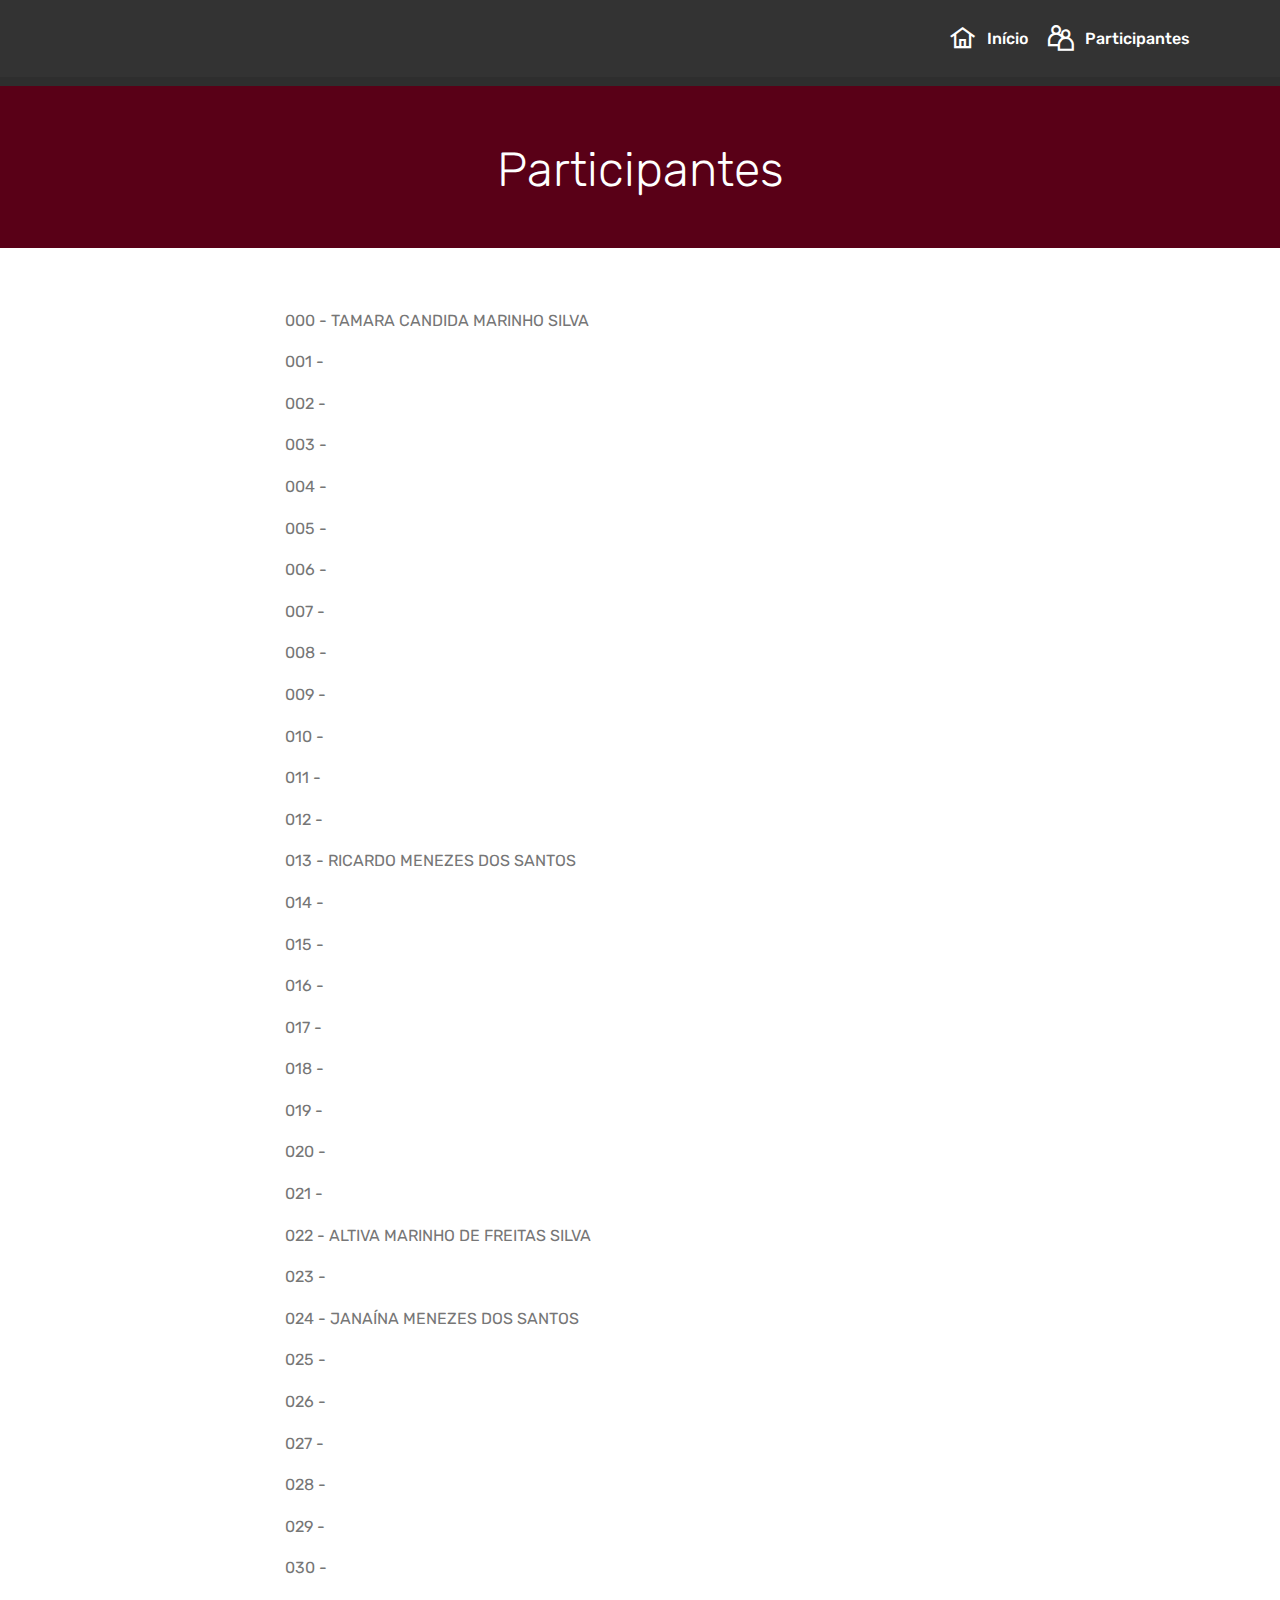
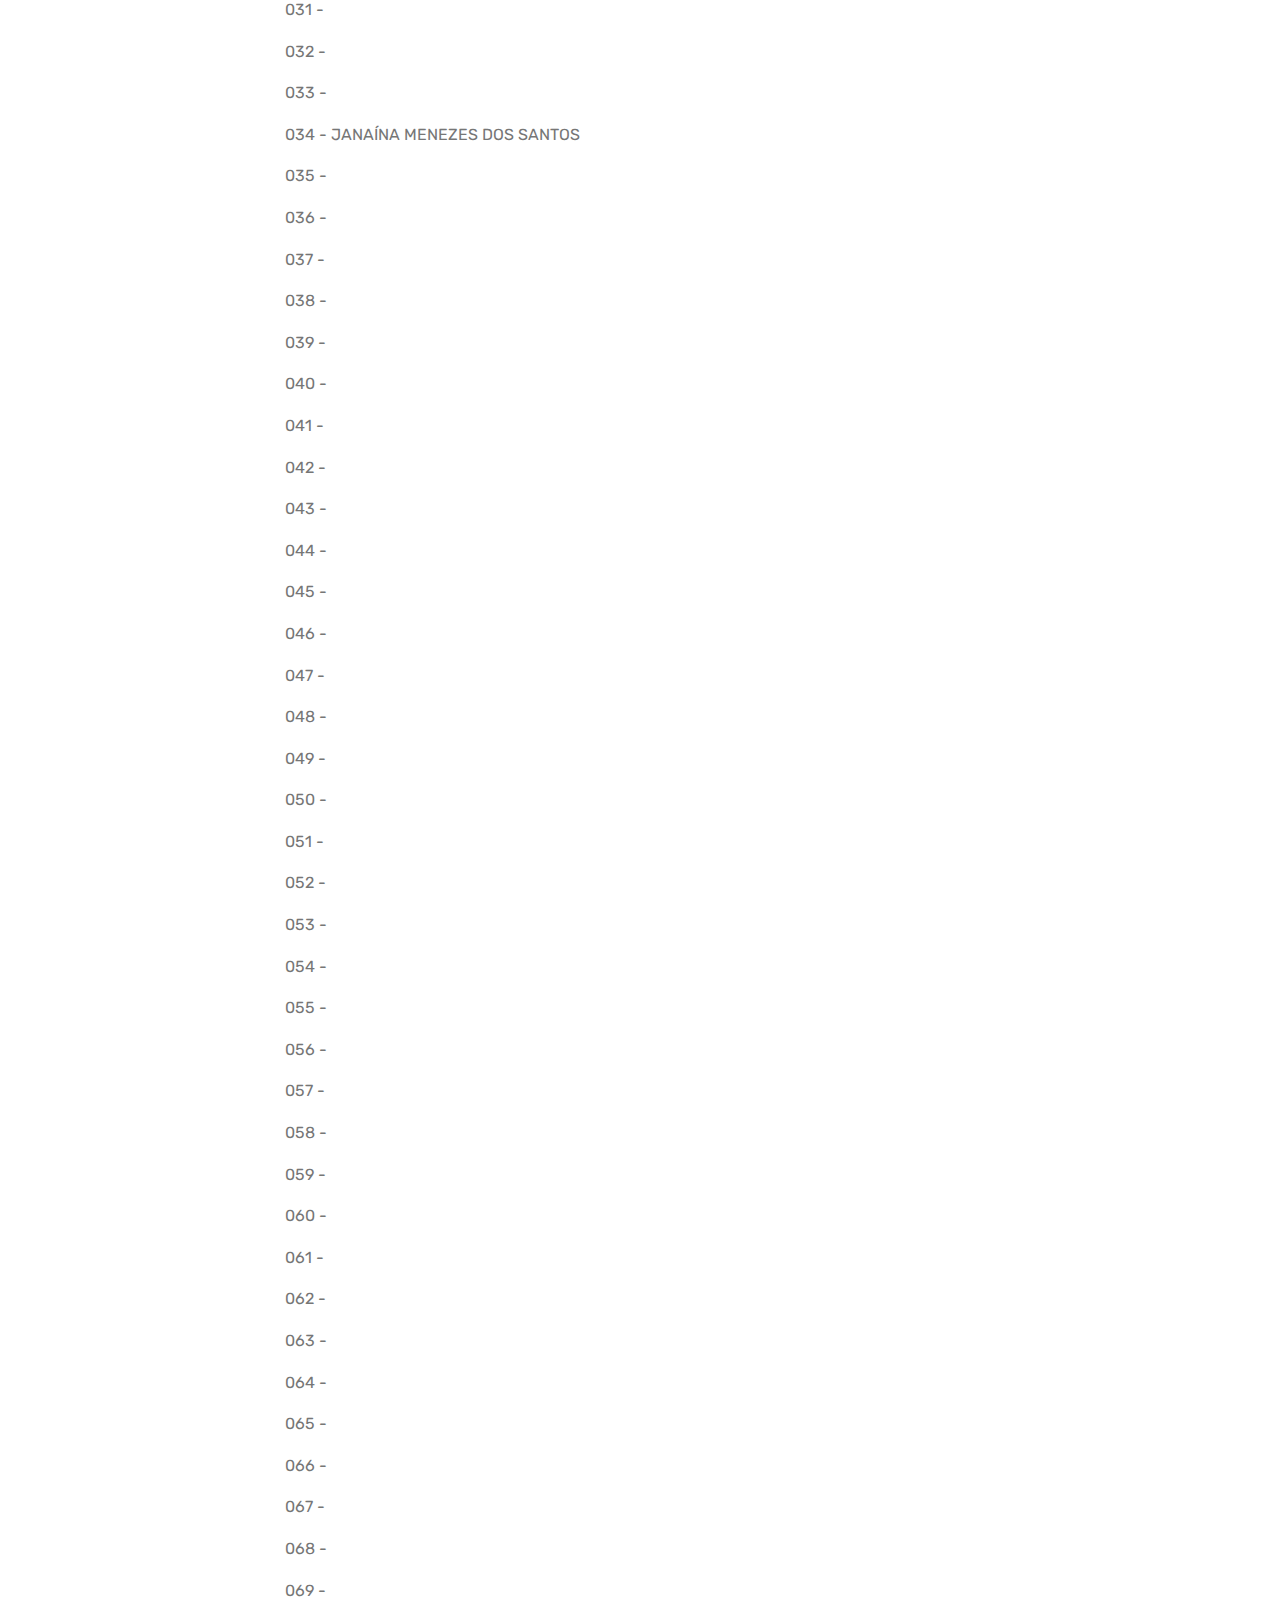
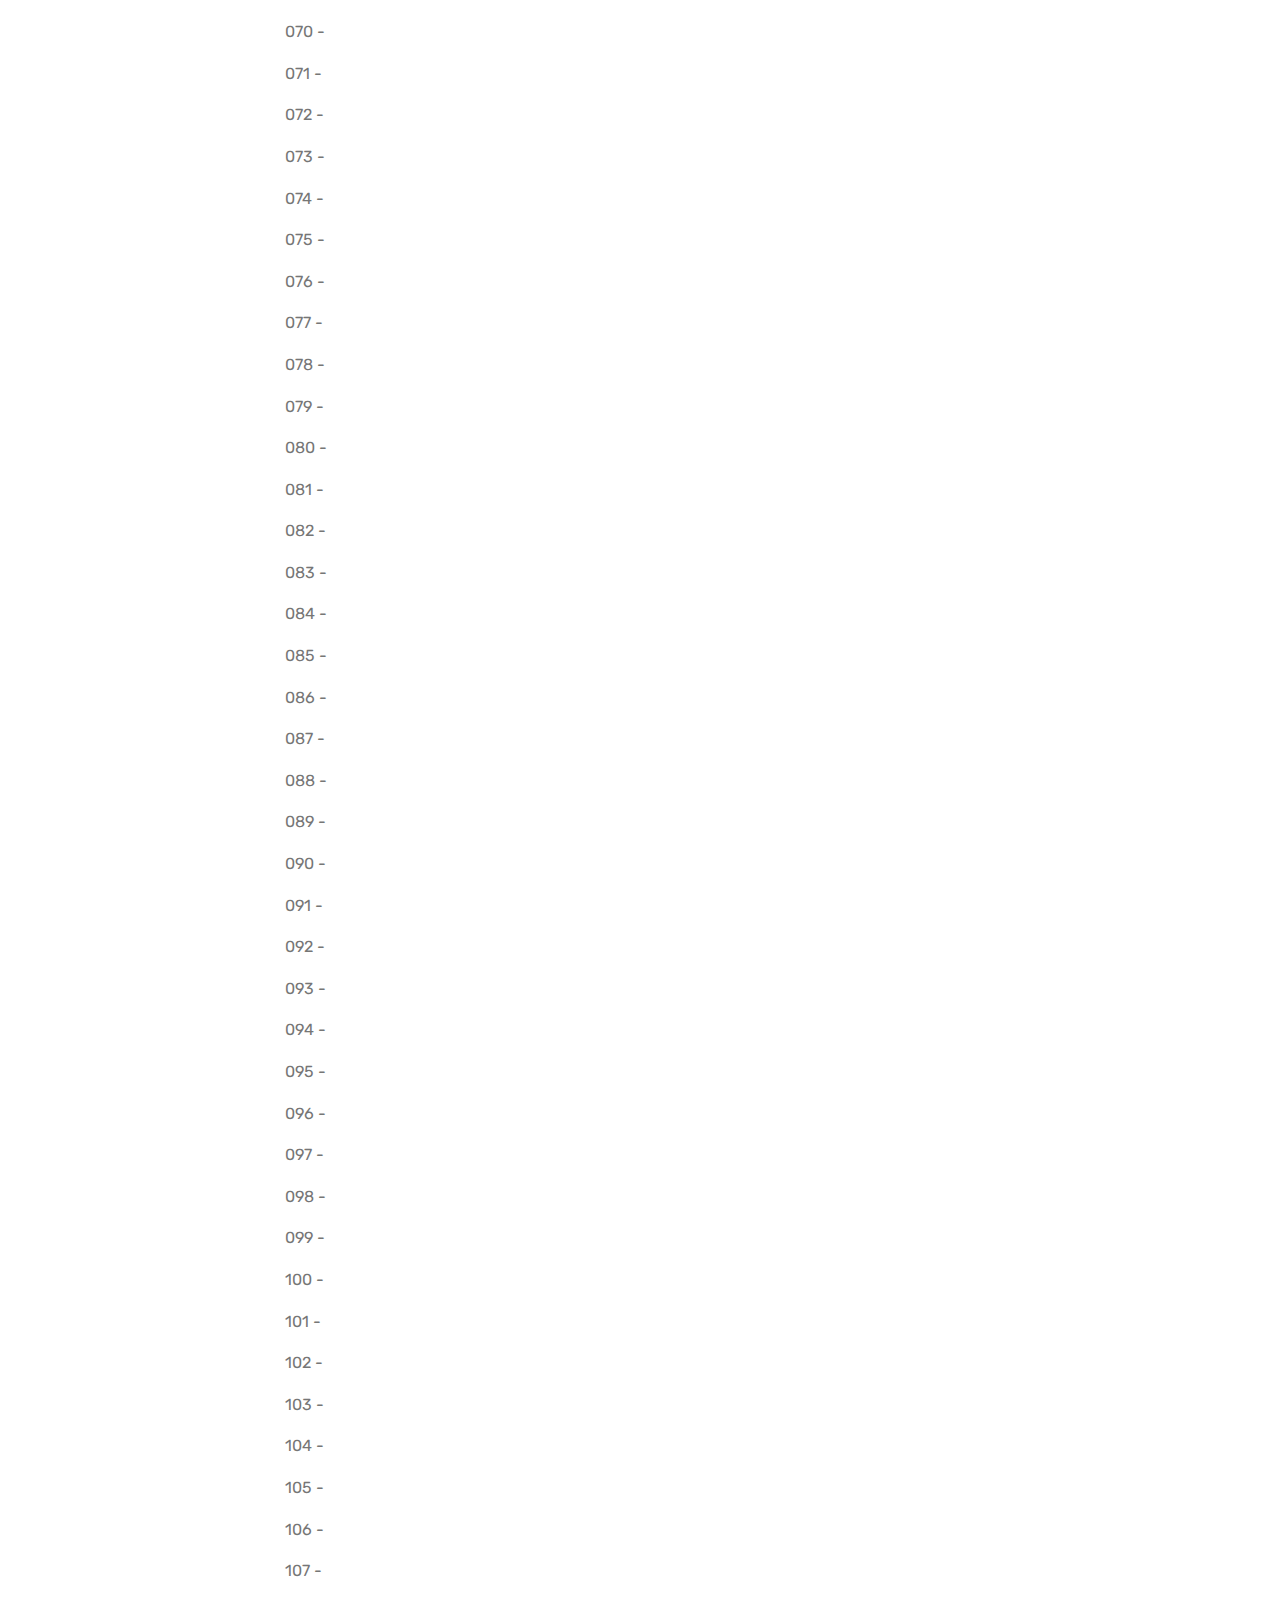
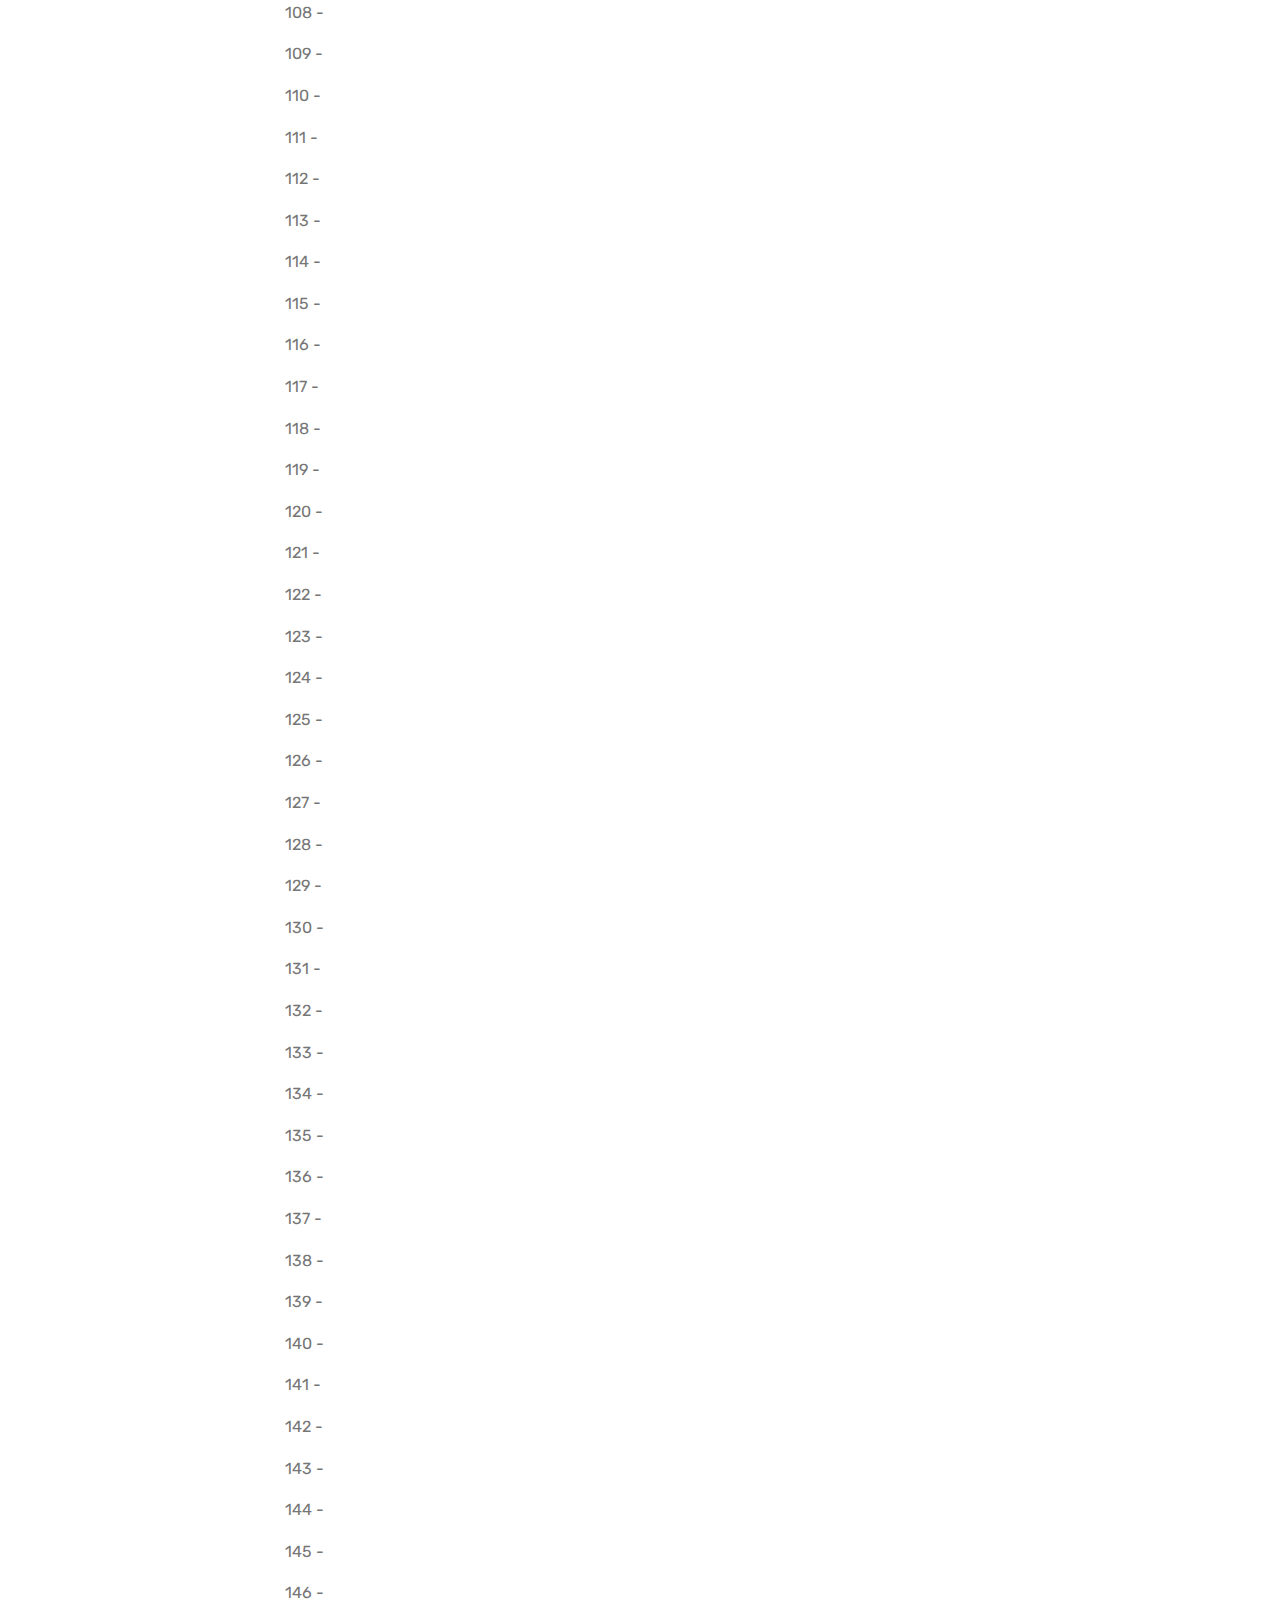
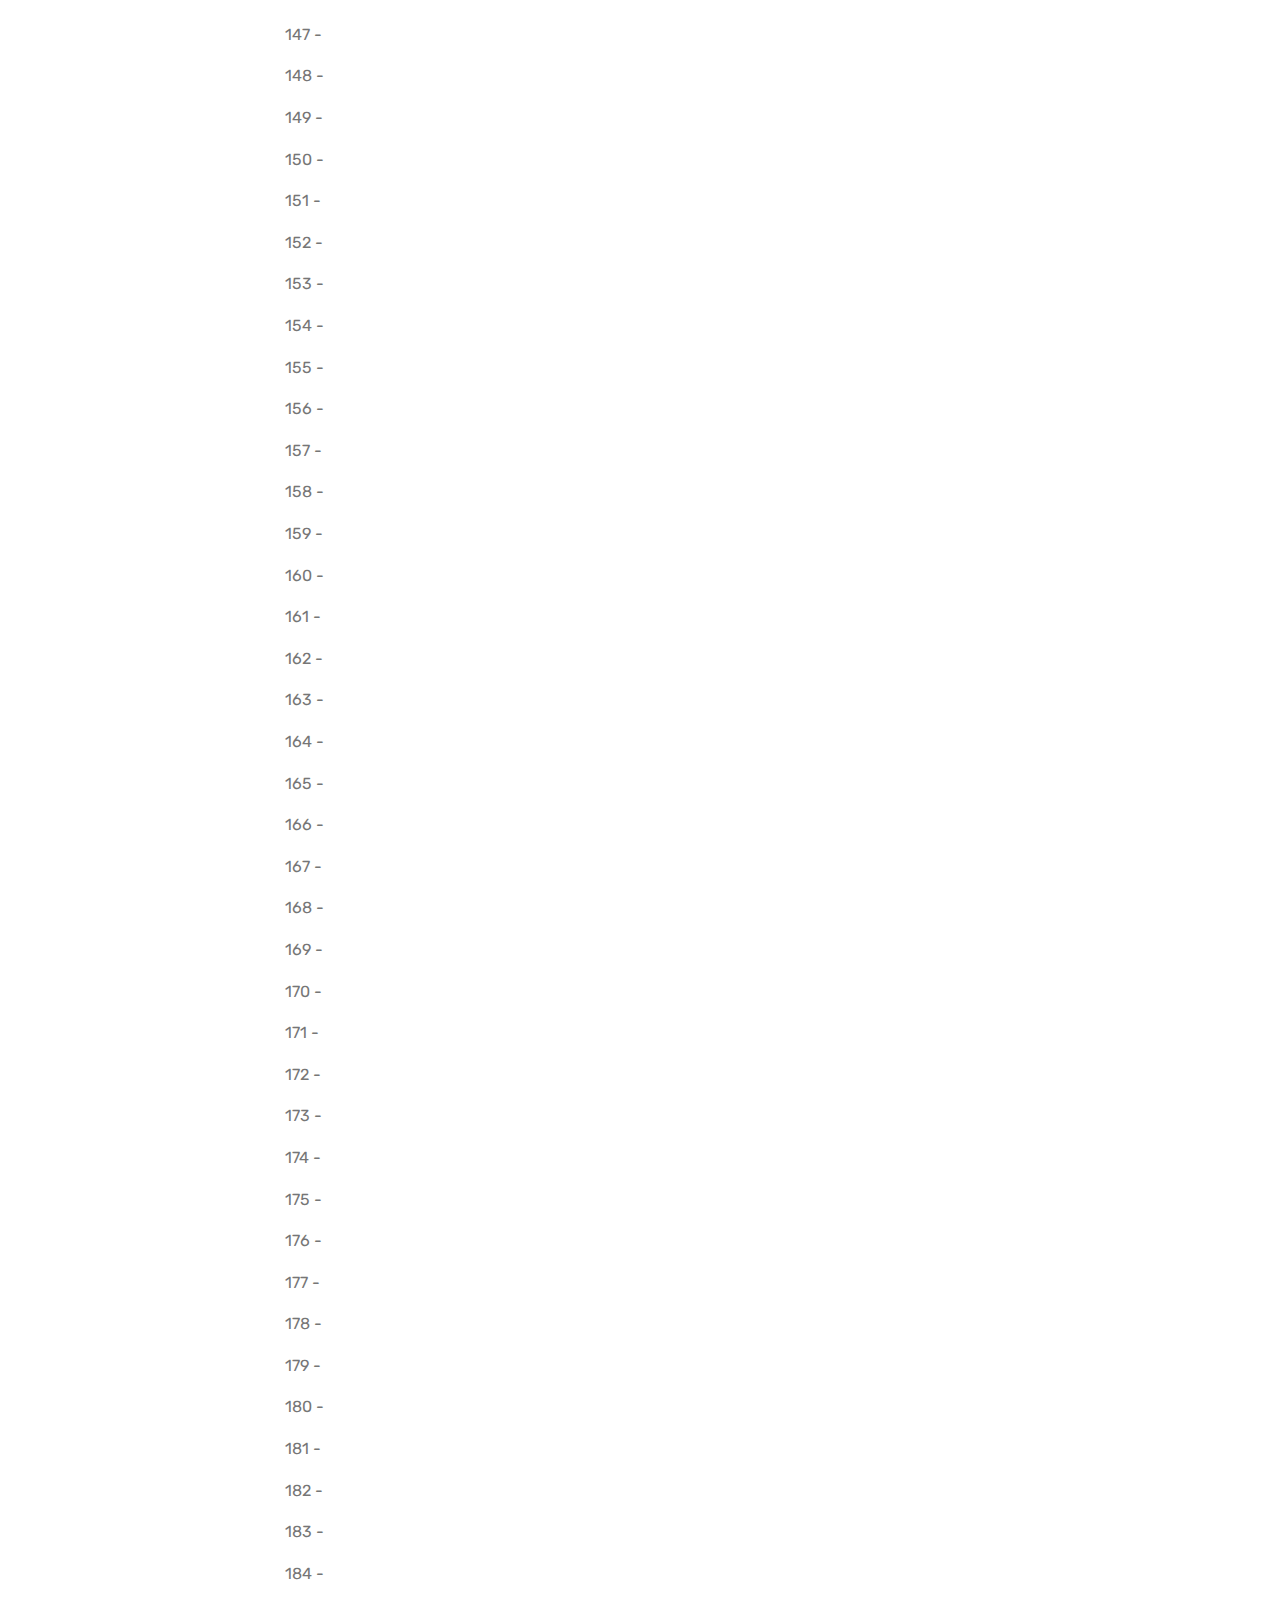
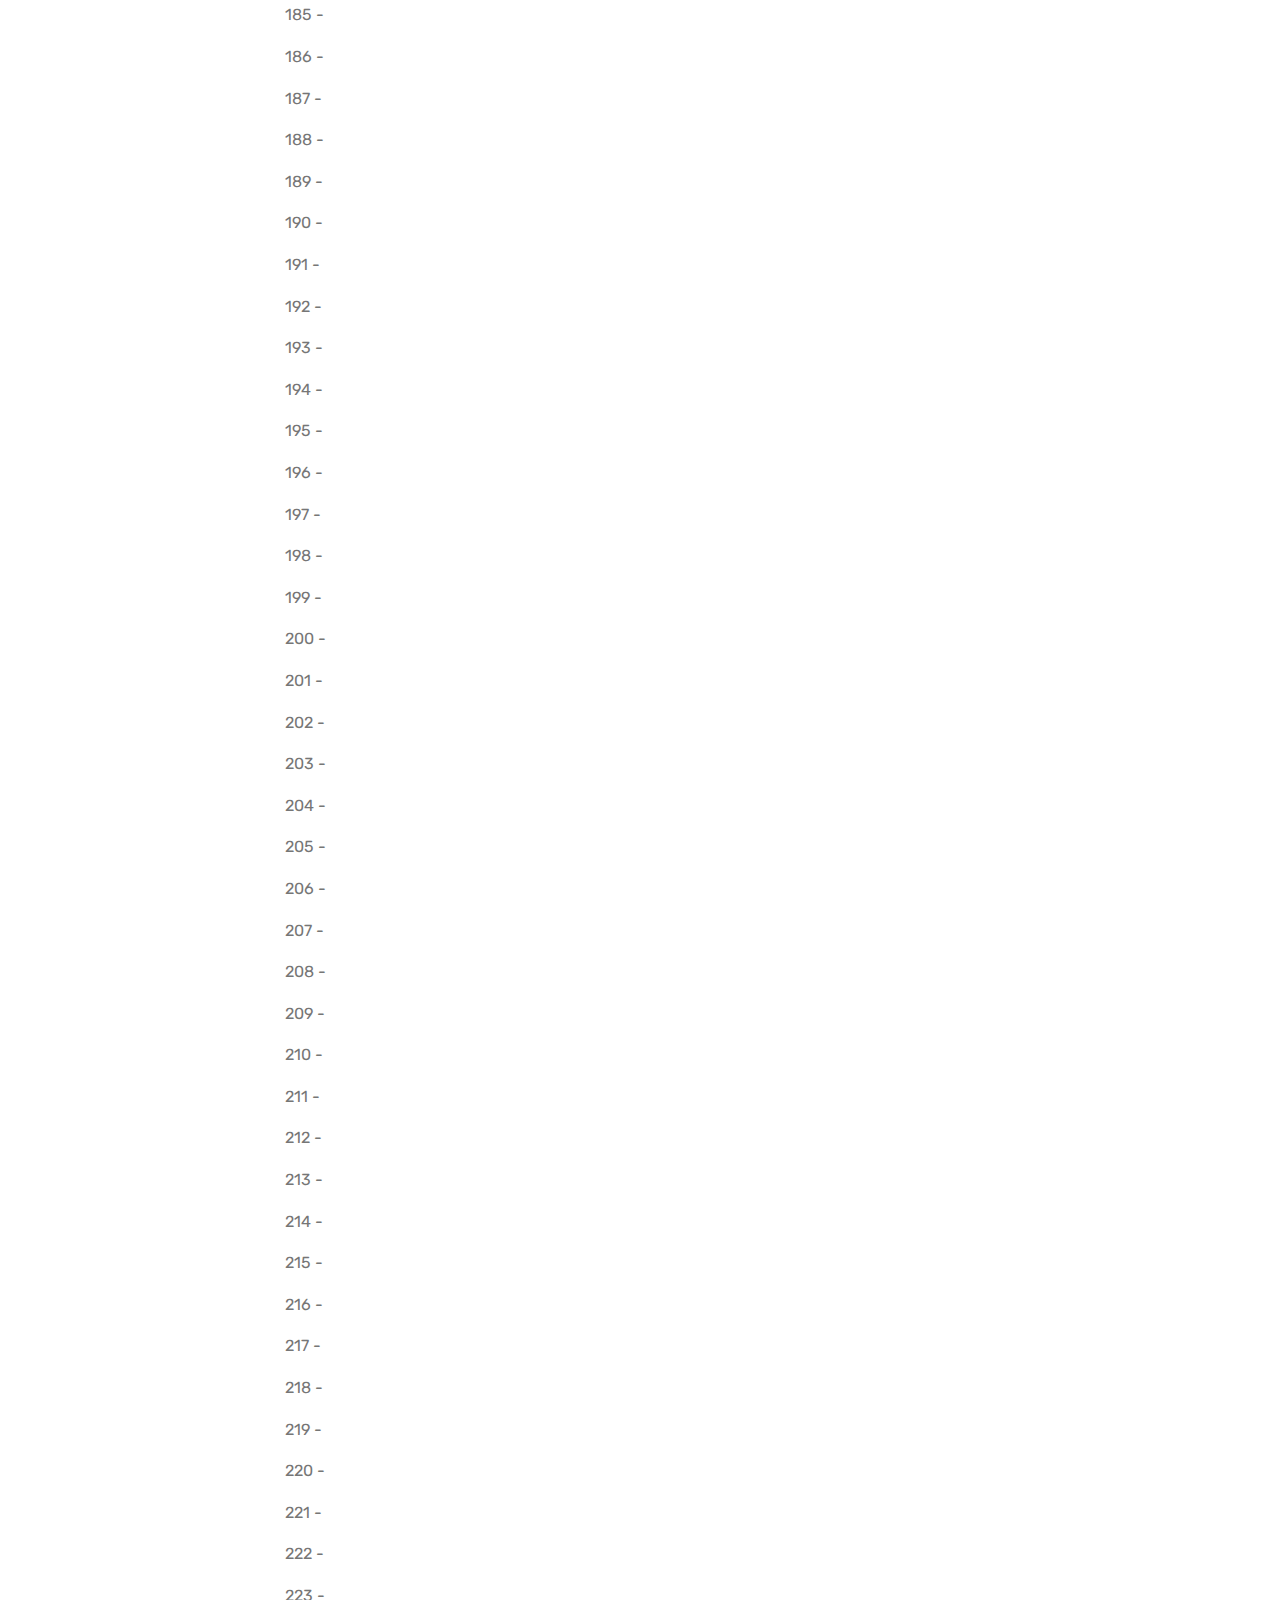
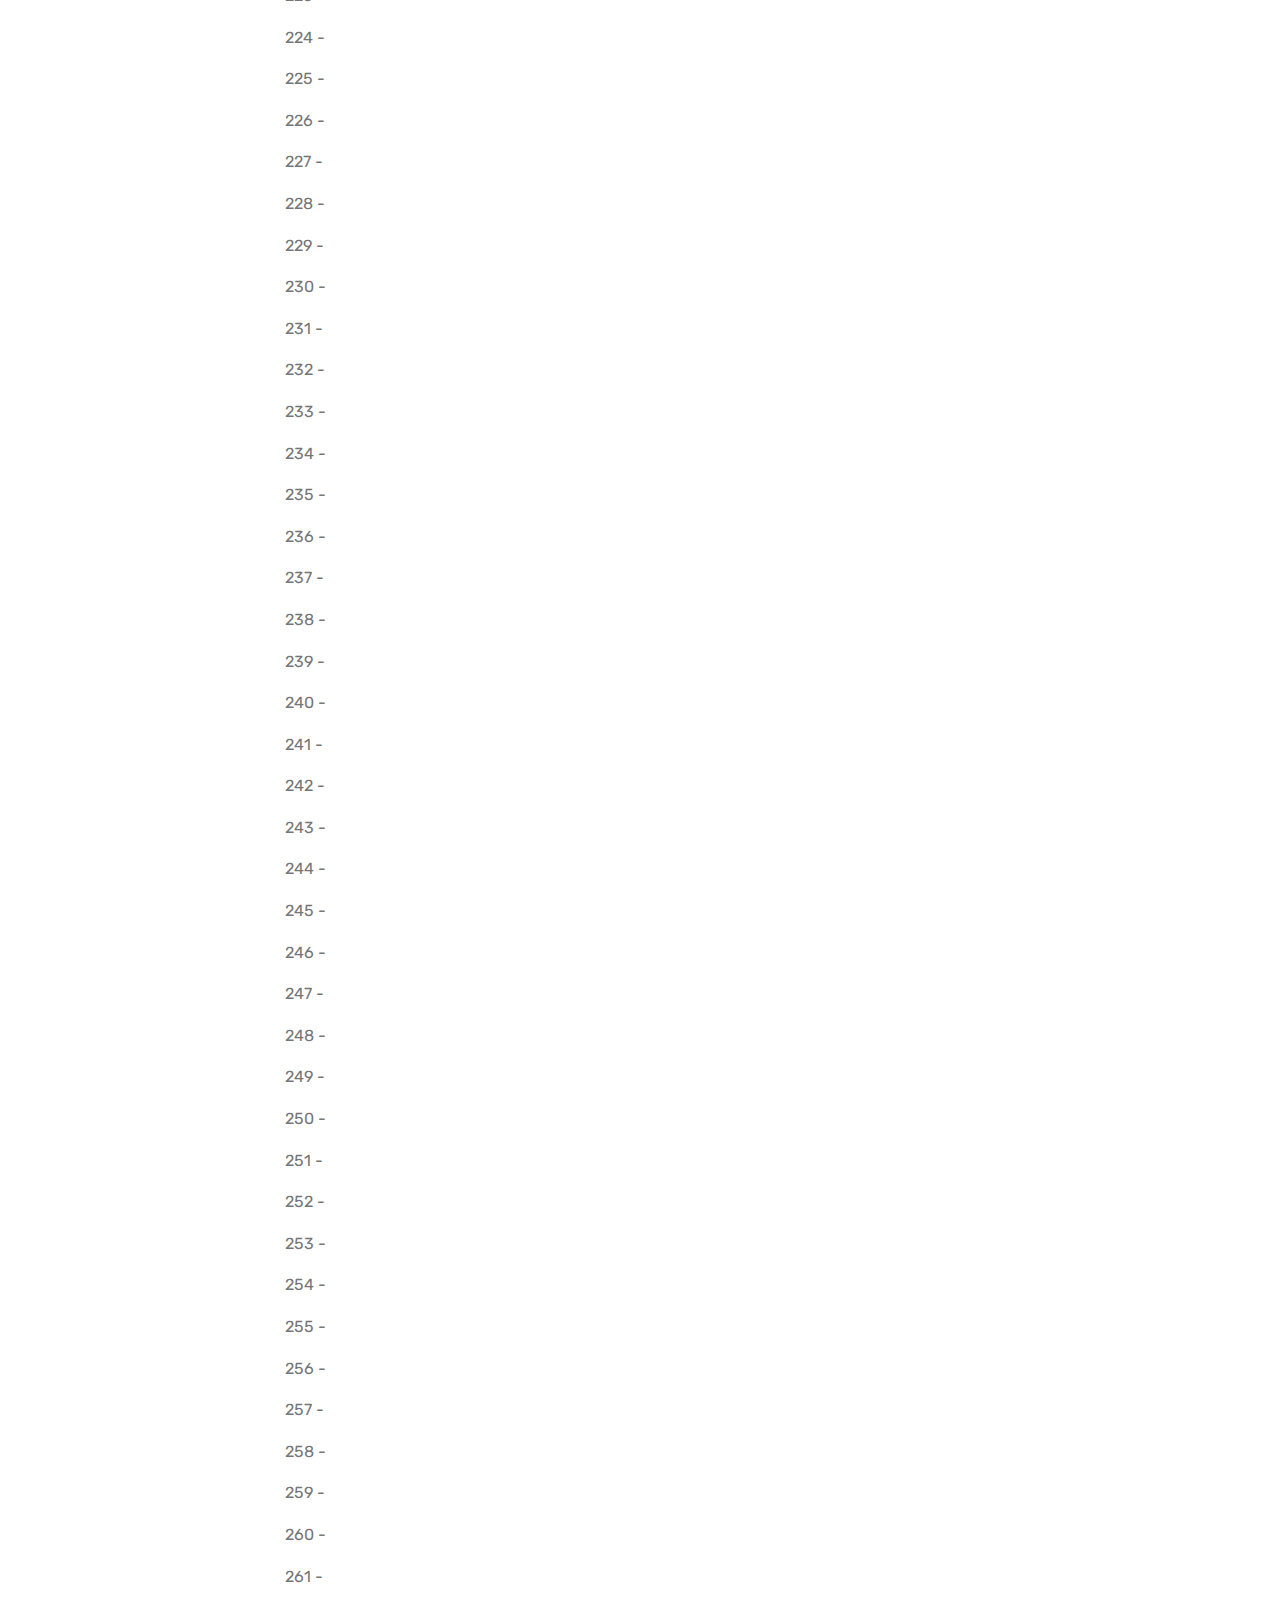
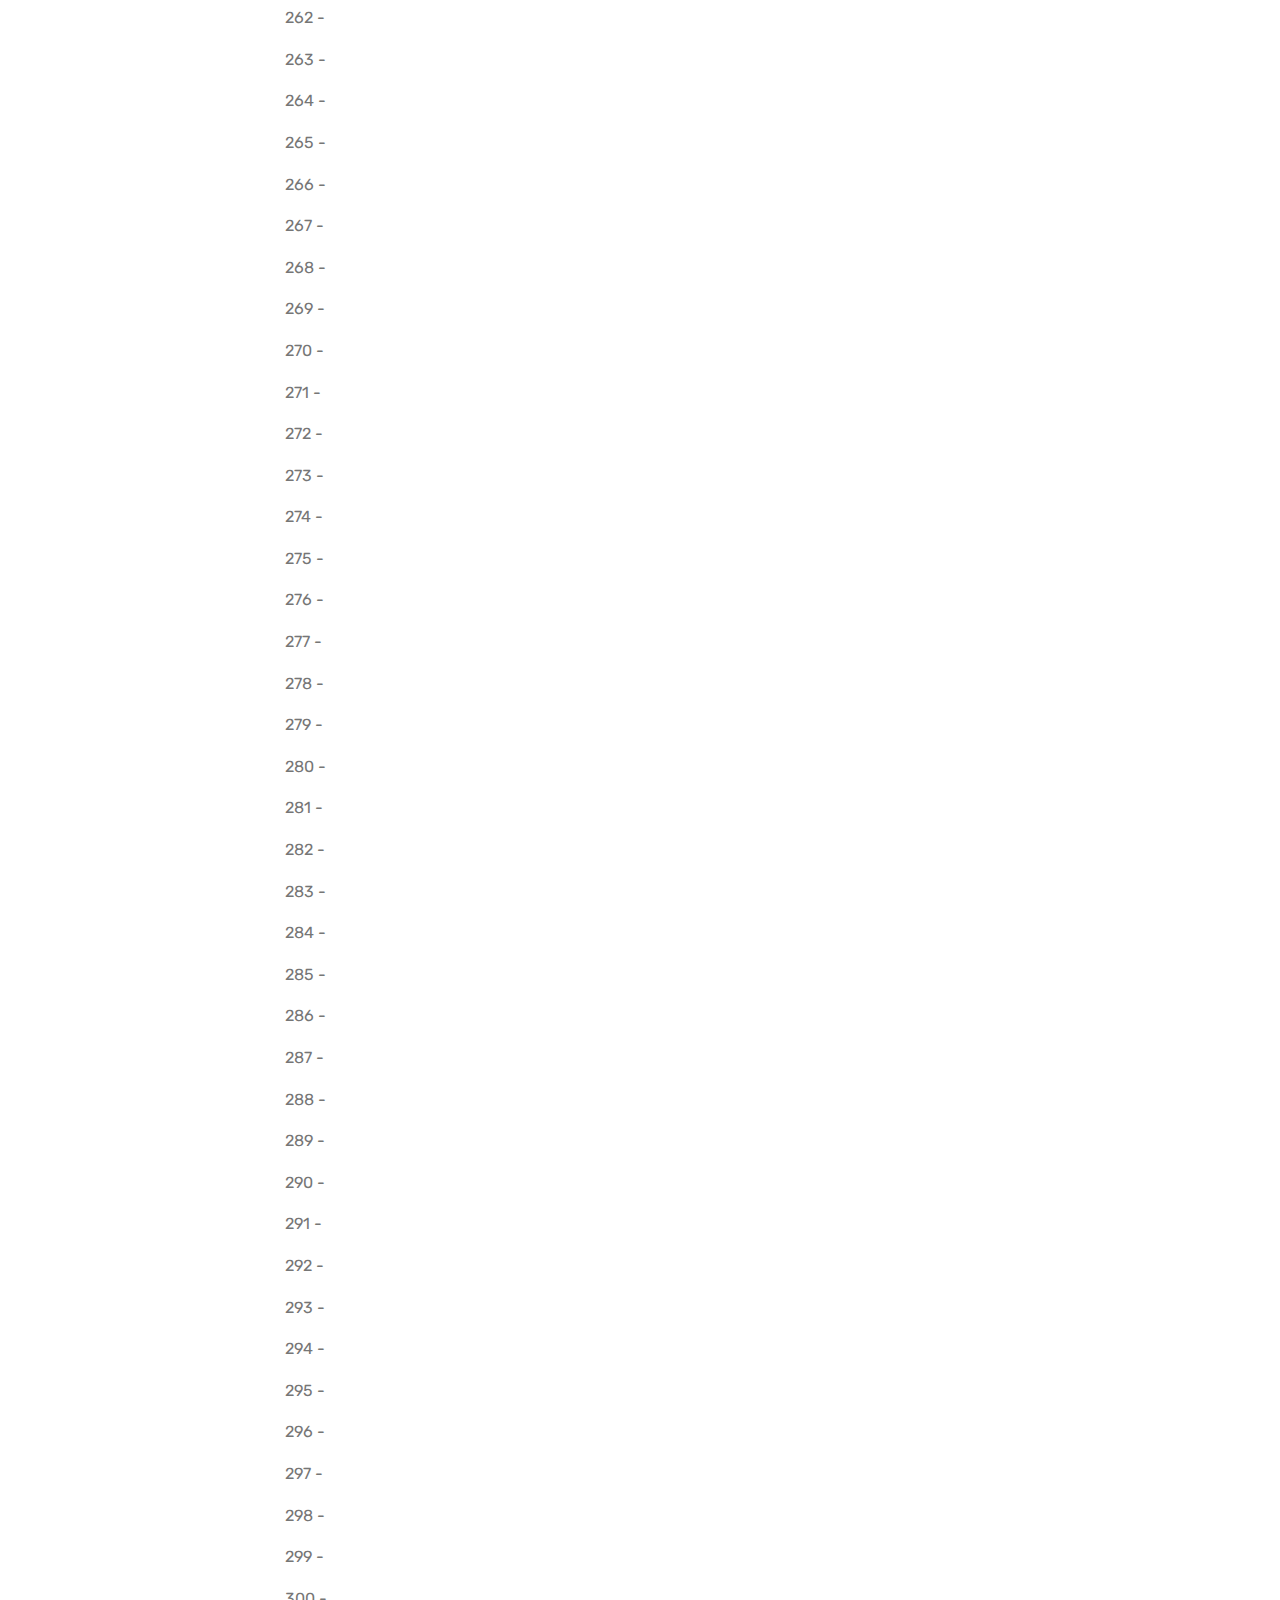
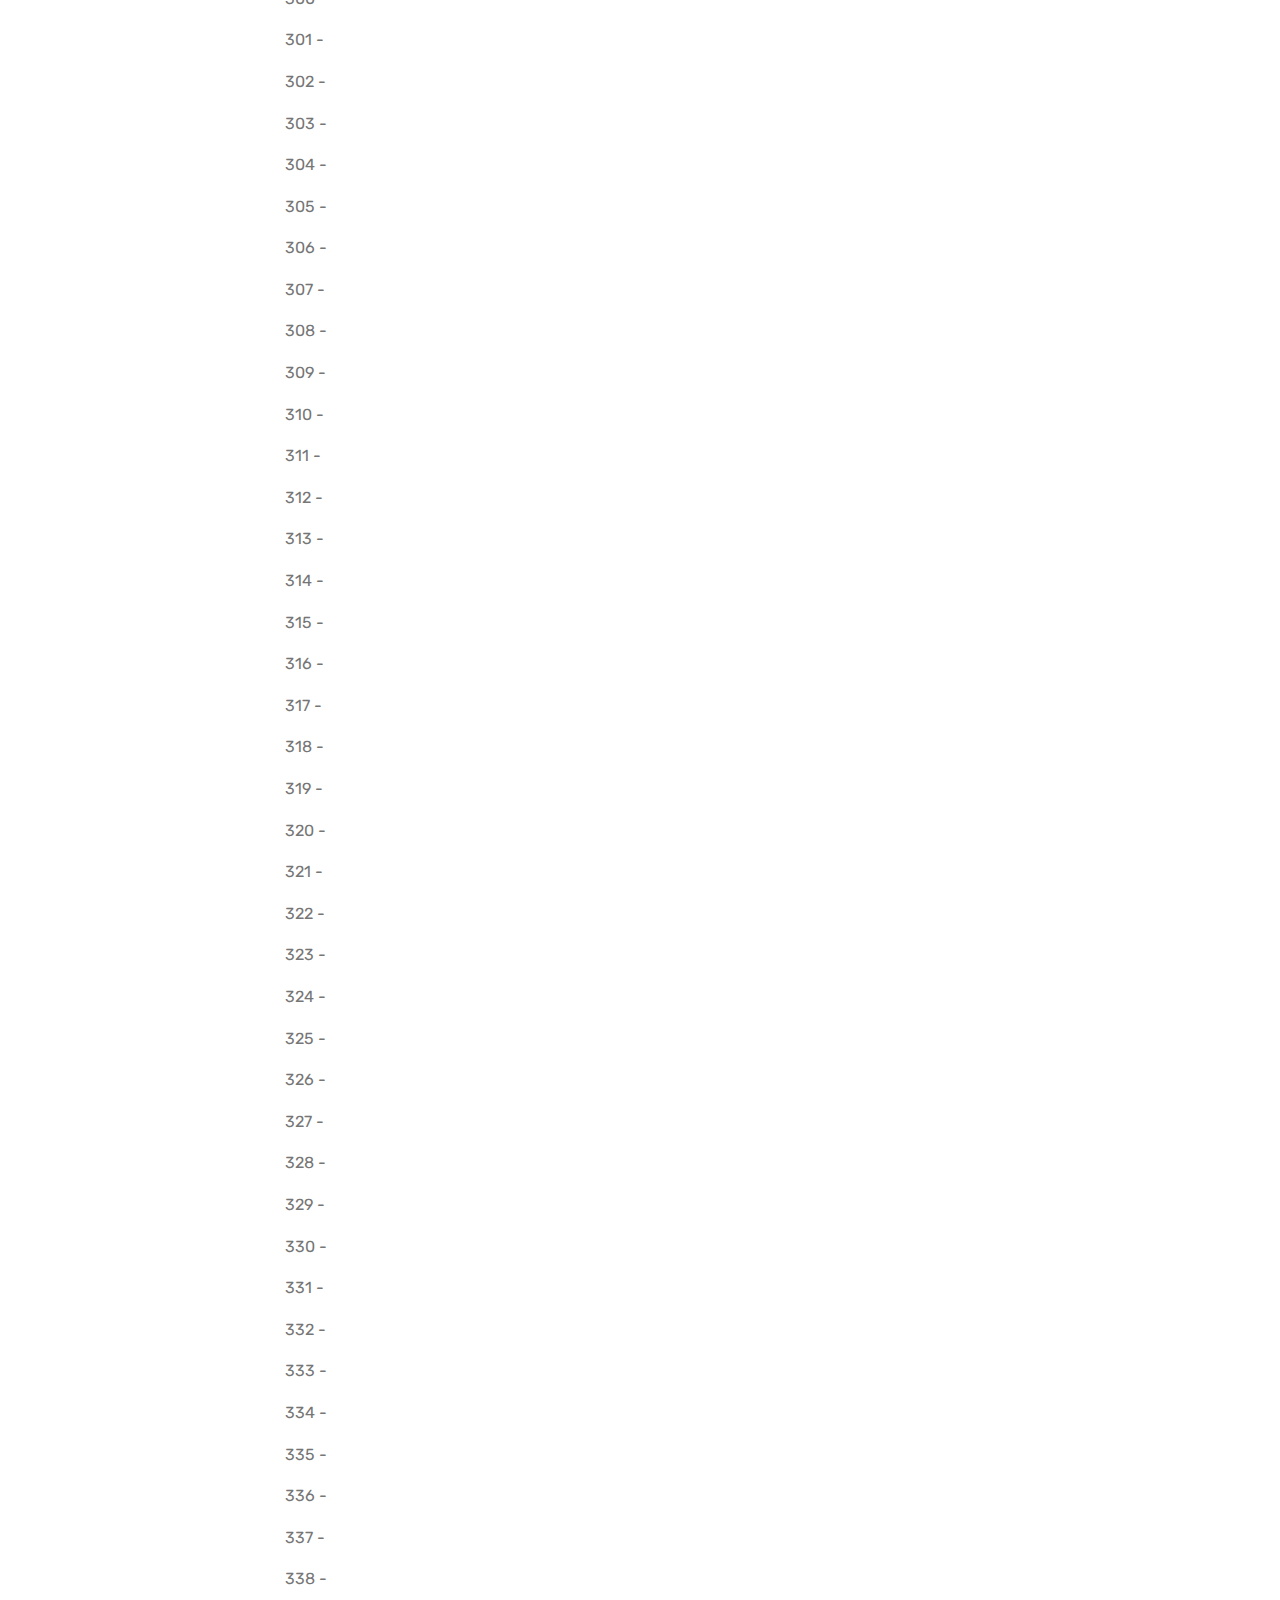
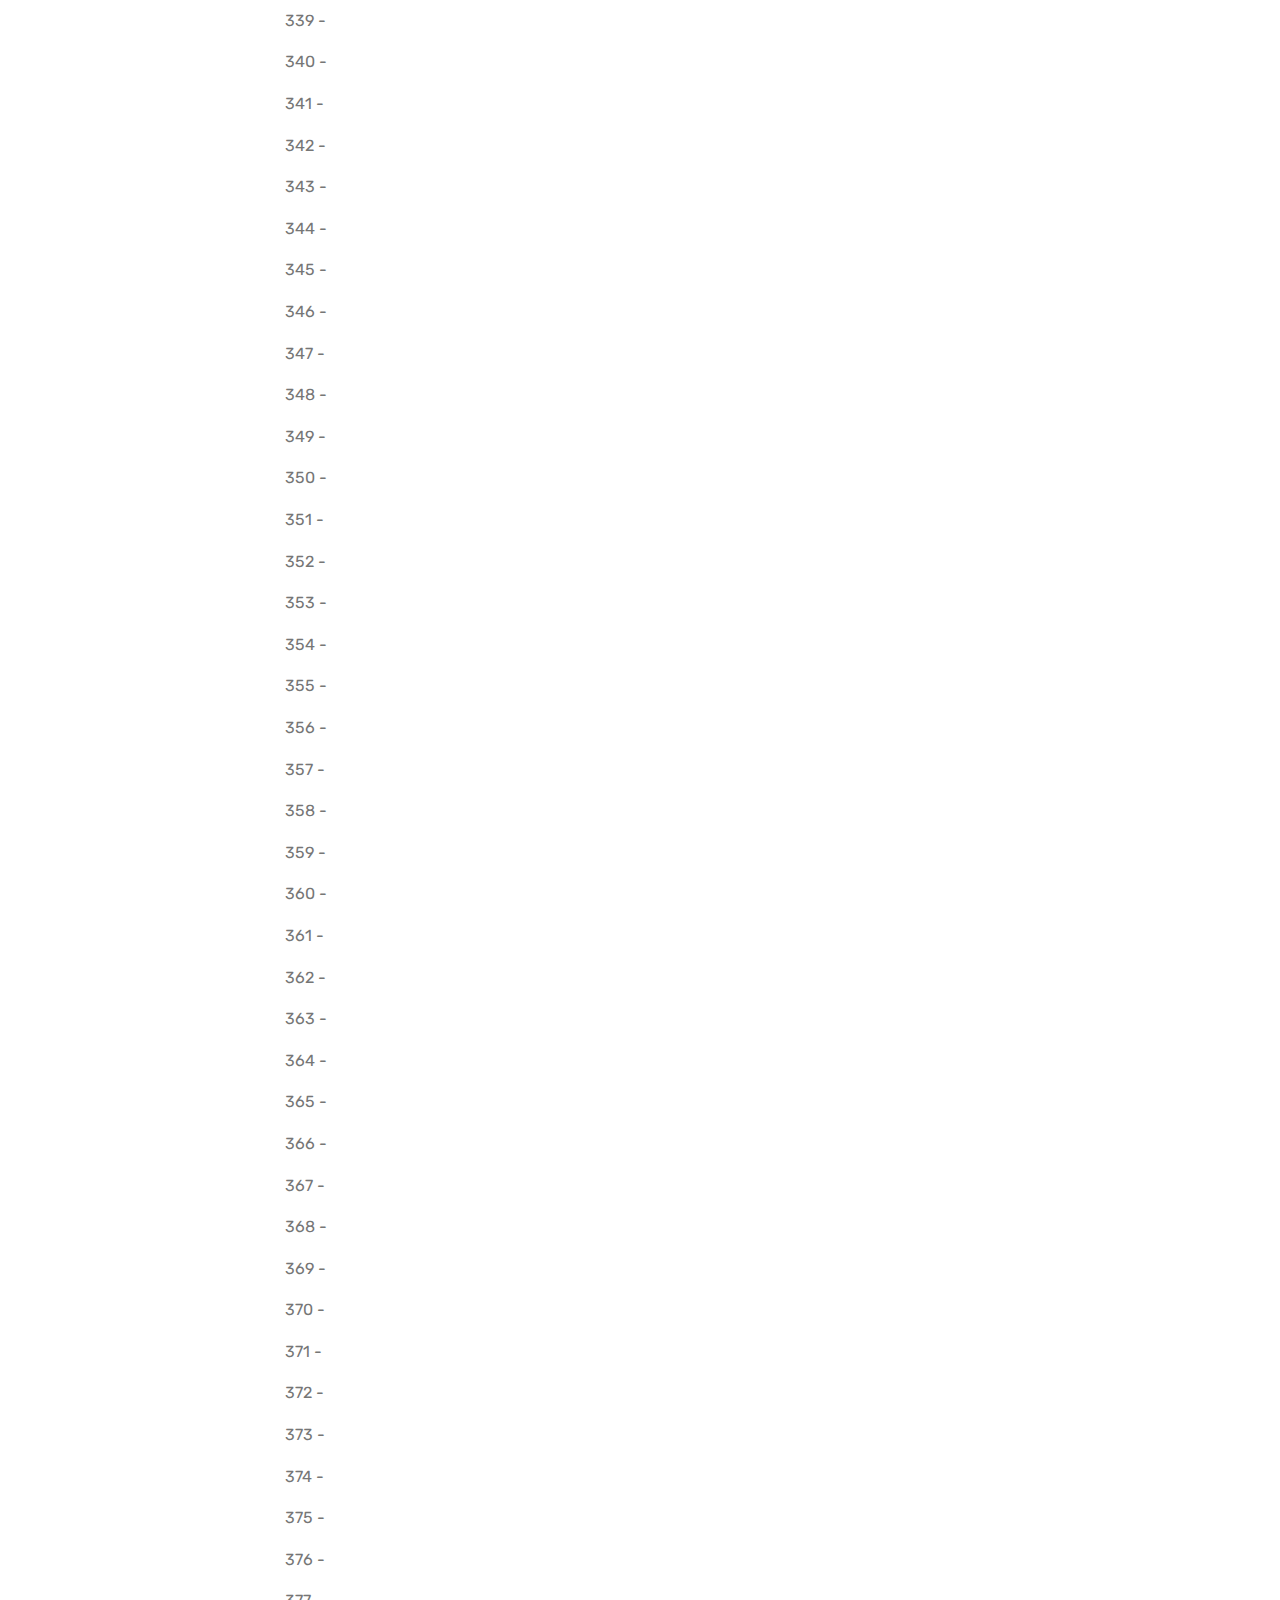
==== commit 4441e2c2: "create github pages" ====
--- a/participantes.html
+++ b/participantes.html
@@ -56,7 +56,7 @@
     </nav>
 </section>
 
-<section class="engine"><a href="https://mobirise.info/y">free html site templates</a></section><section once="footers" class="cid-rG8KQtbXzq" id="footer6-17">
+<section class="engine"><a href="https://mobirise.info/w">free html5 templates</a></section><section once="footers" class="cid-rG8KQtbXzq" id="footer6-17">
 
     
 
@@ -94,8 +94,7 @@
 
     <div class="container">
         <div class="media-container-row">
-            <div class="mbr-text col-12 mbr-fonts-style display-7 col-md-8"><p>000	-
-</p><p>001	-
+            <div class="mbr-text col-12 mbr-fonts-style display-7 col-md-8"><p>000	- TAMARA CANDIDA MARINHO SILVA</p><p>001	-
 </p><p>002	-
 </p><p>003	-
 </p><p>004	-
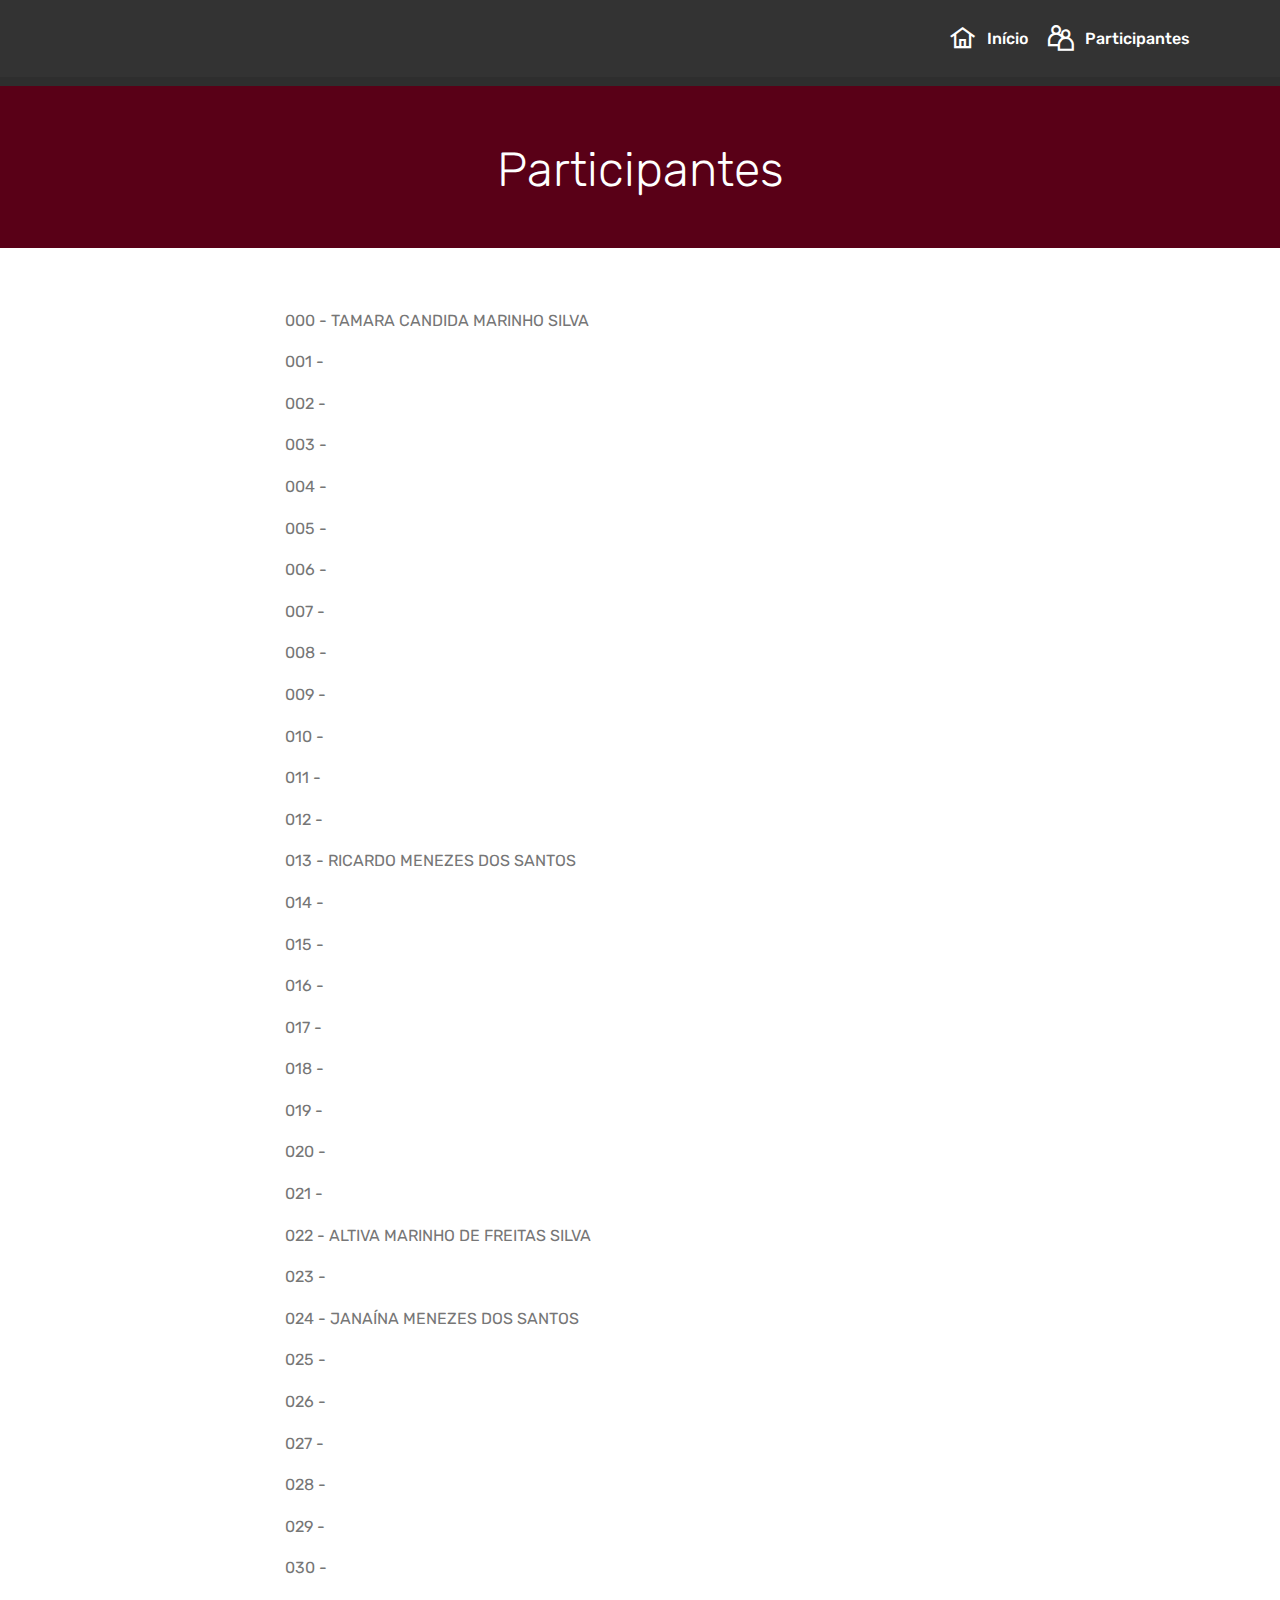
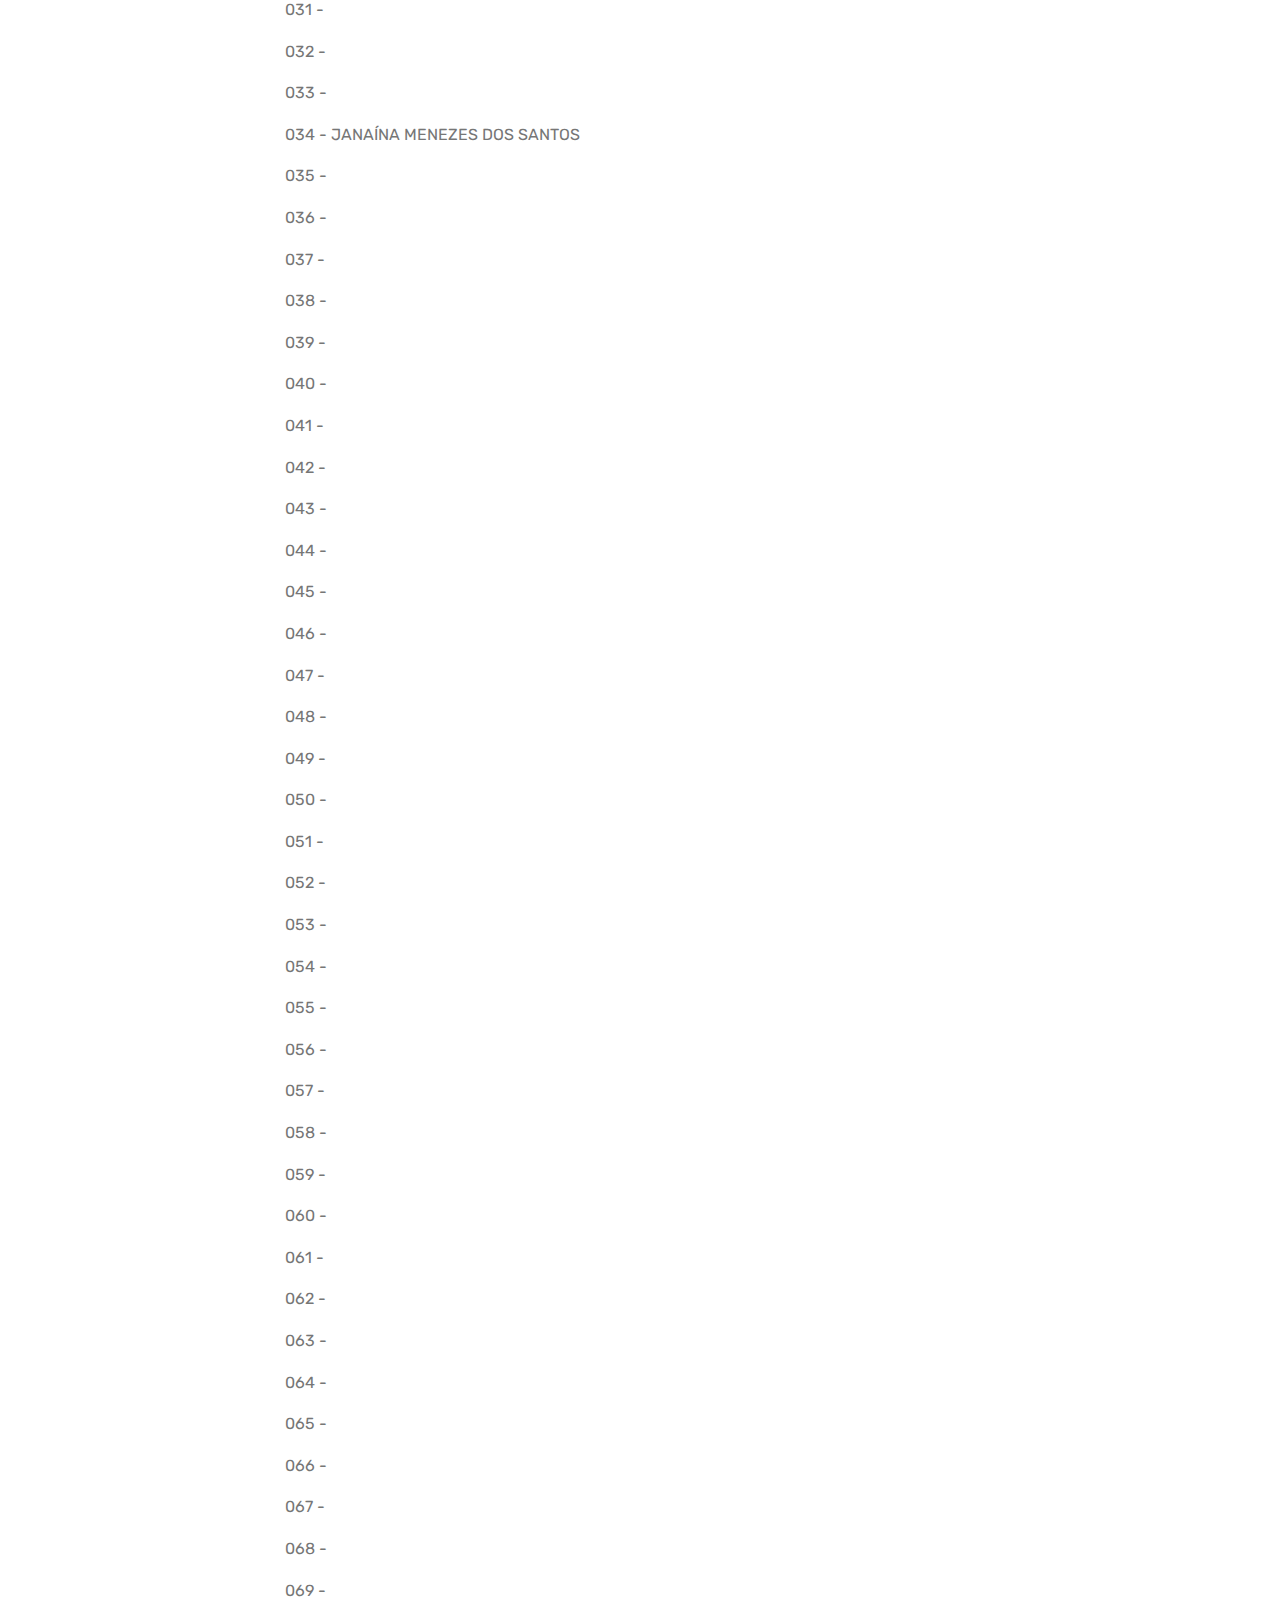
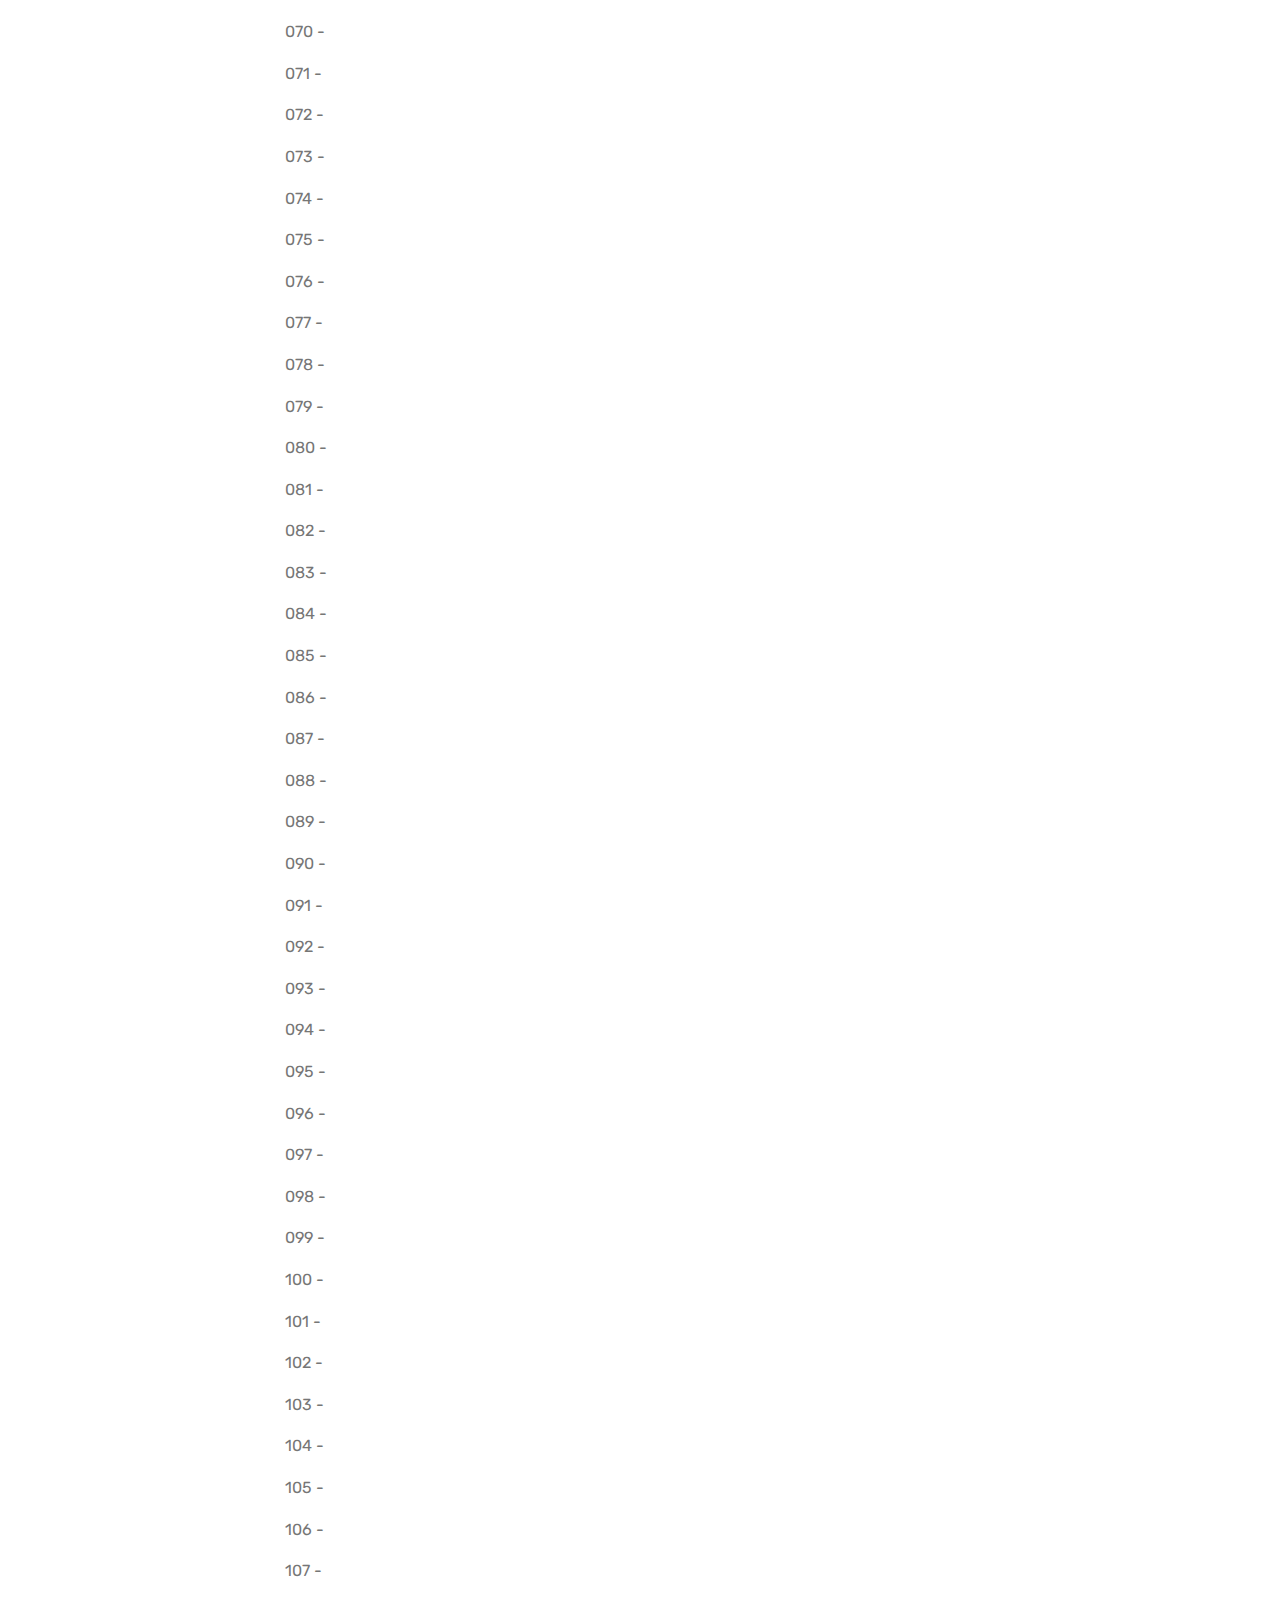
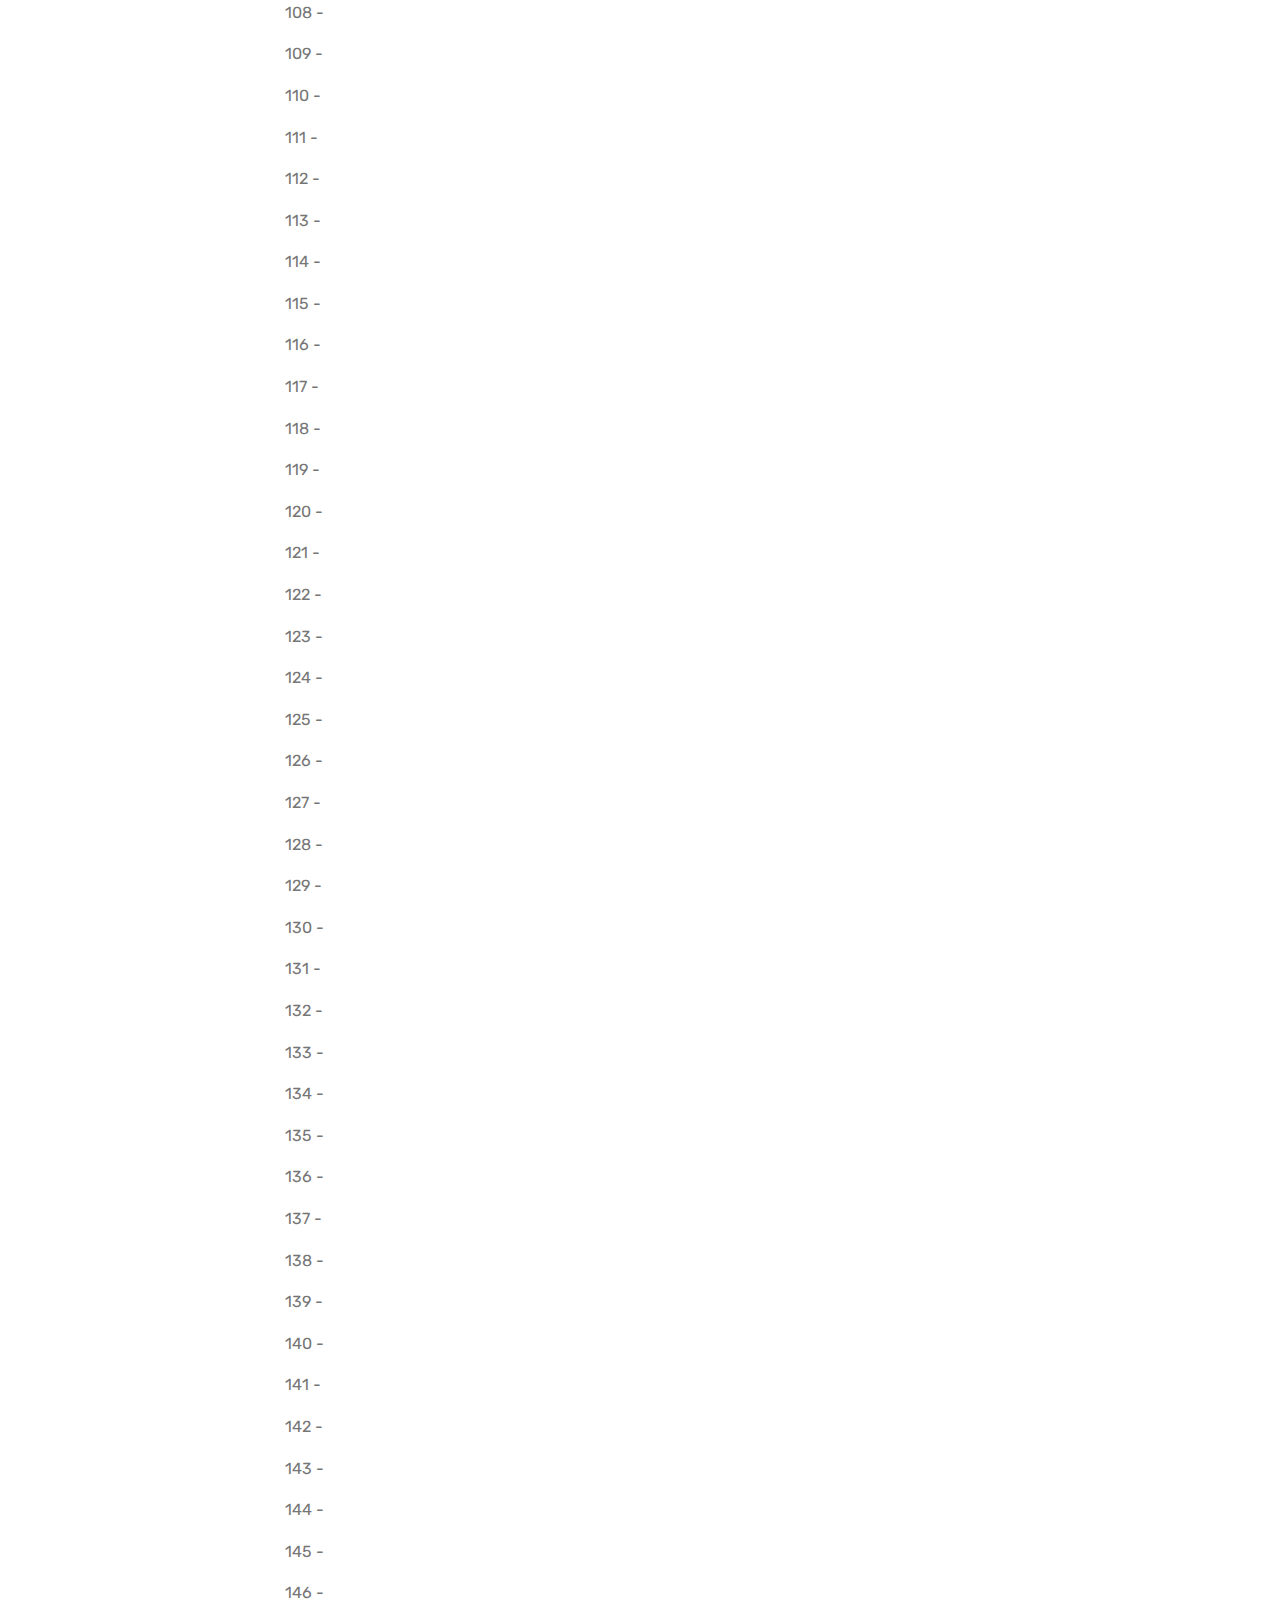
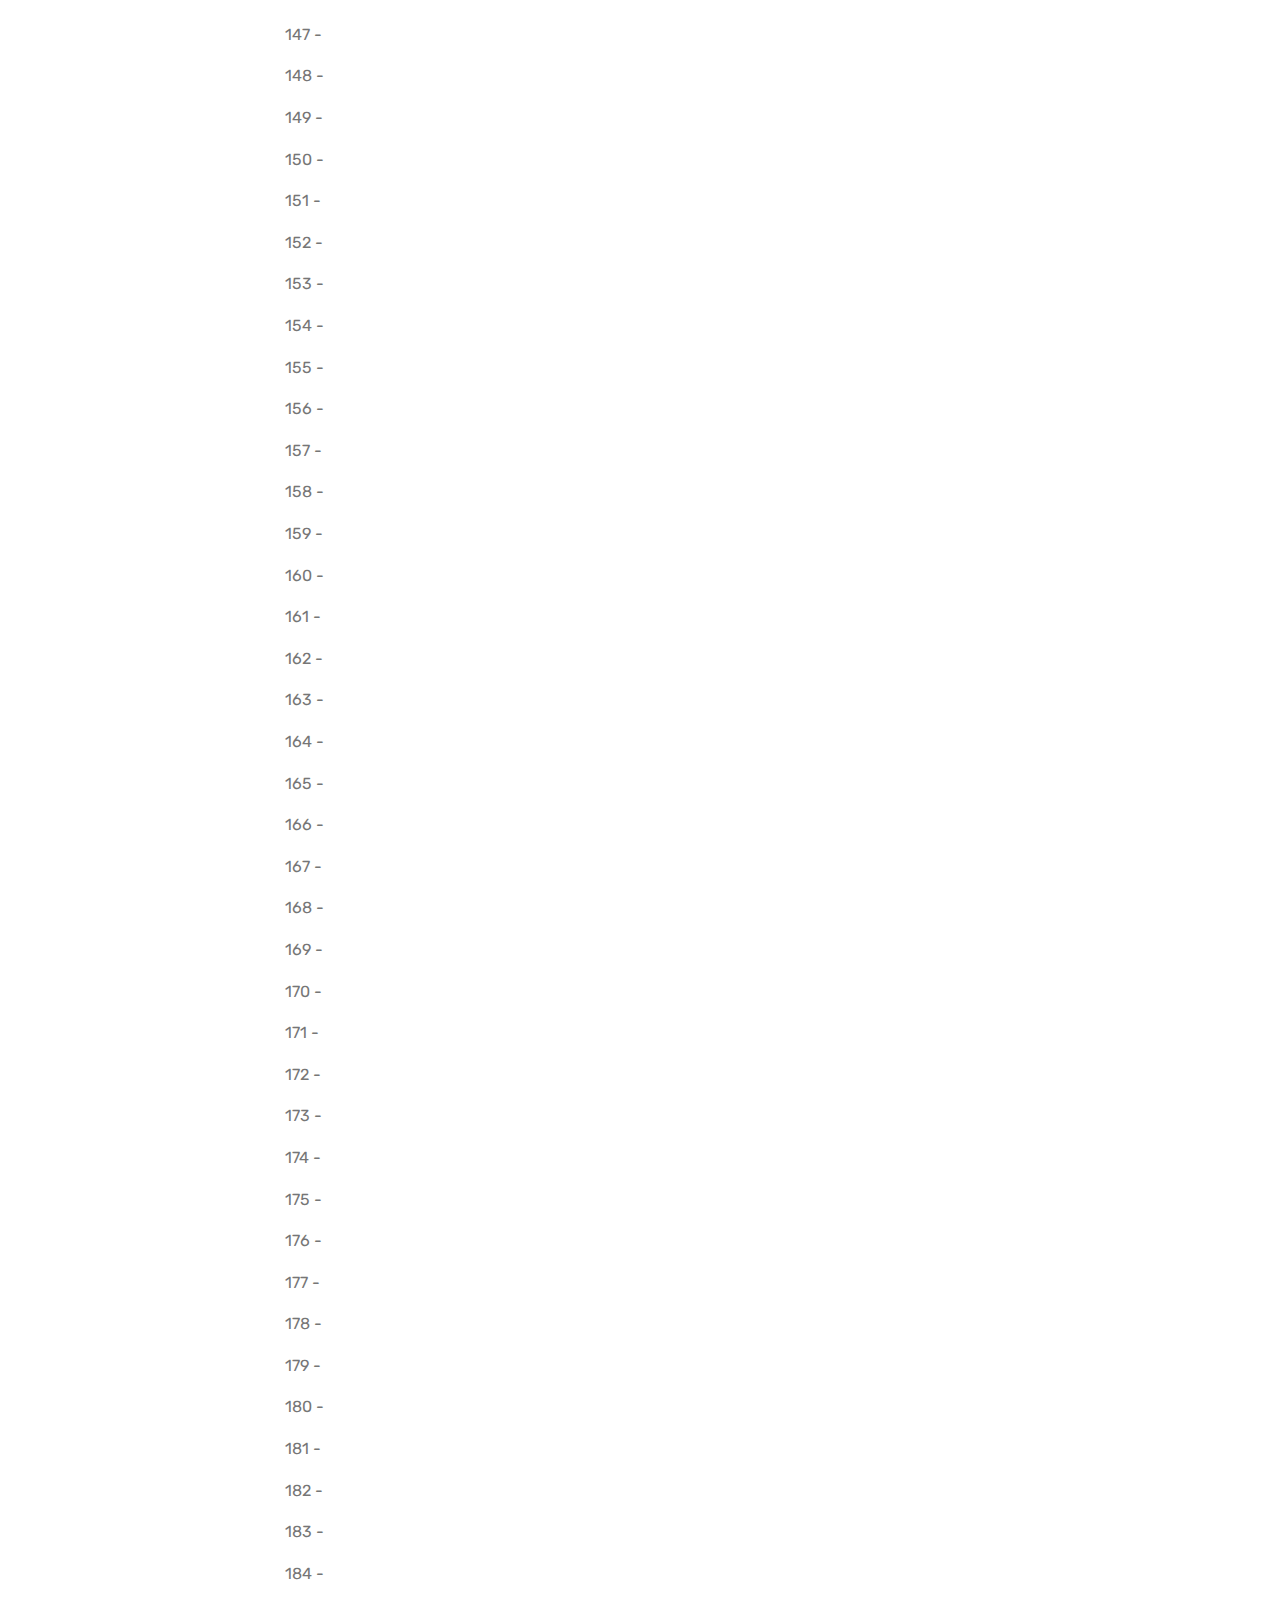
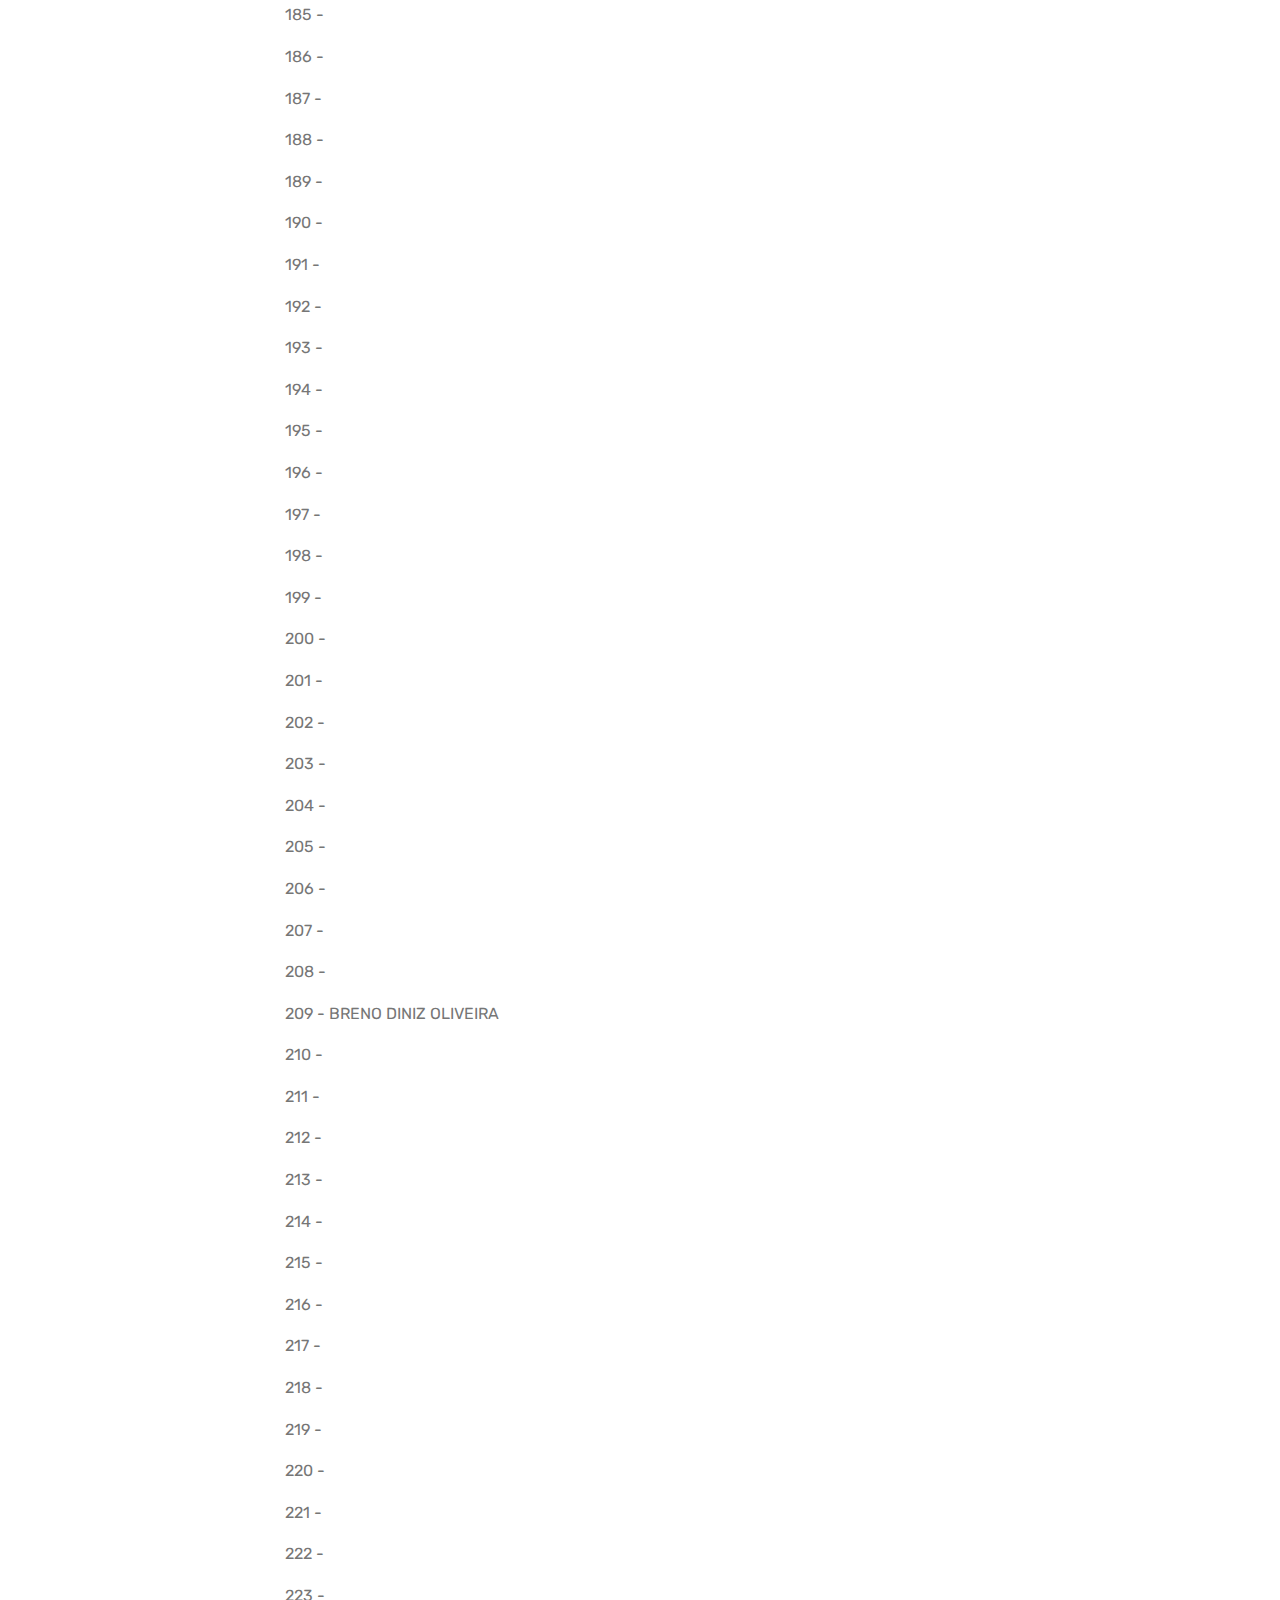
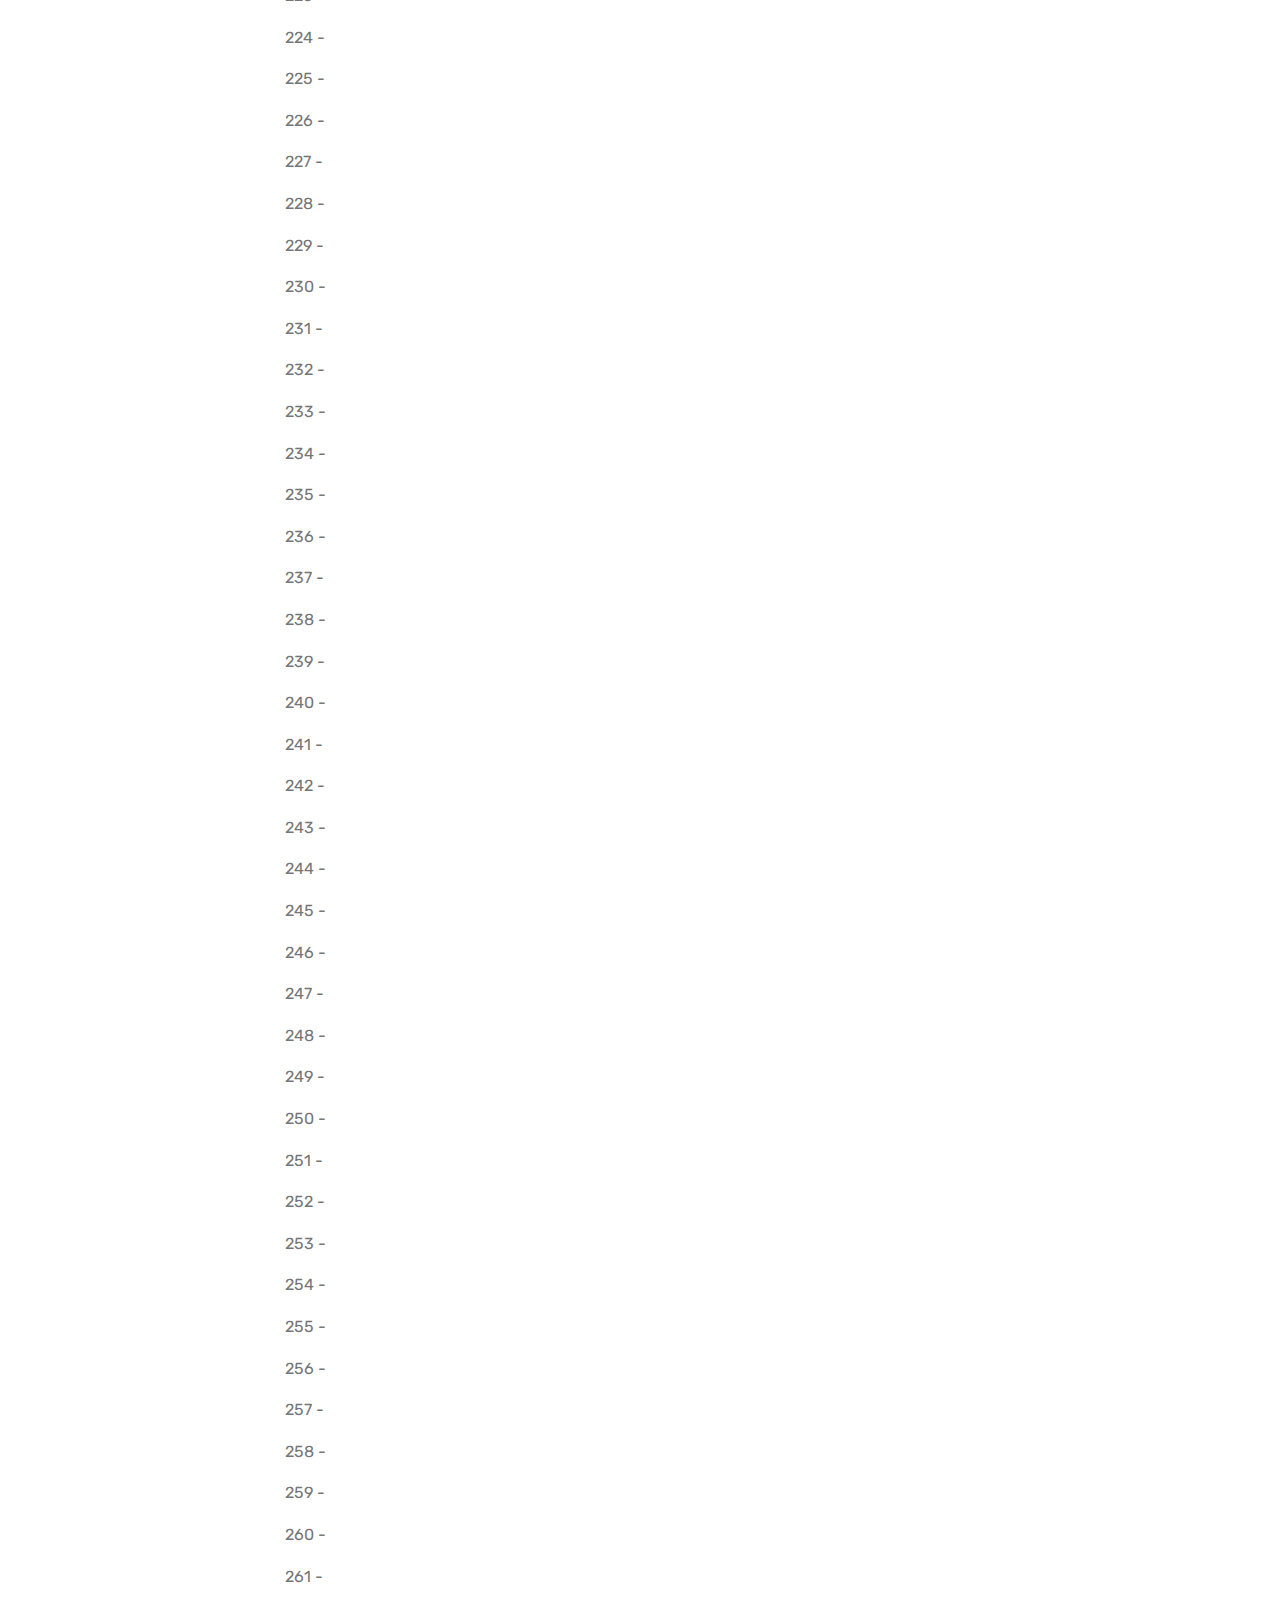
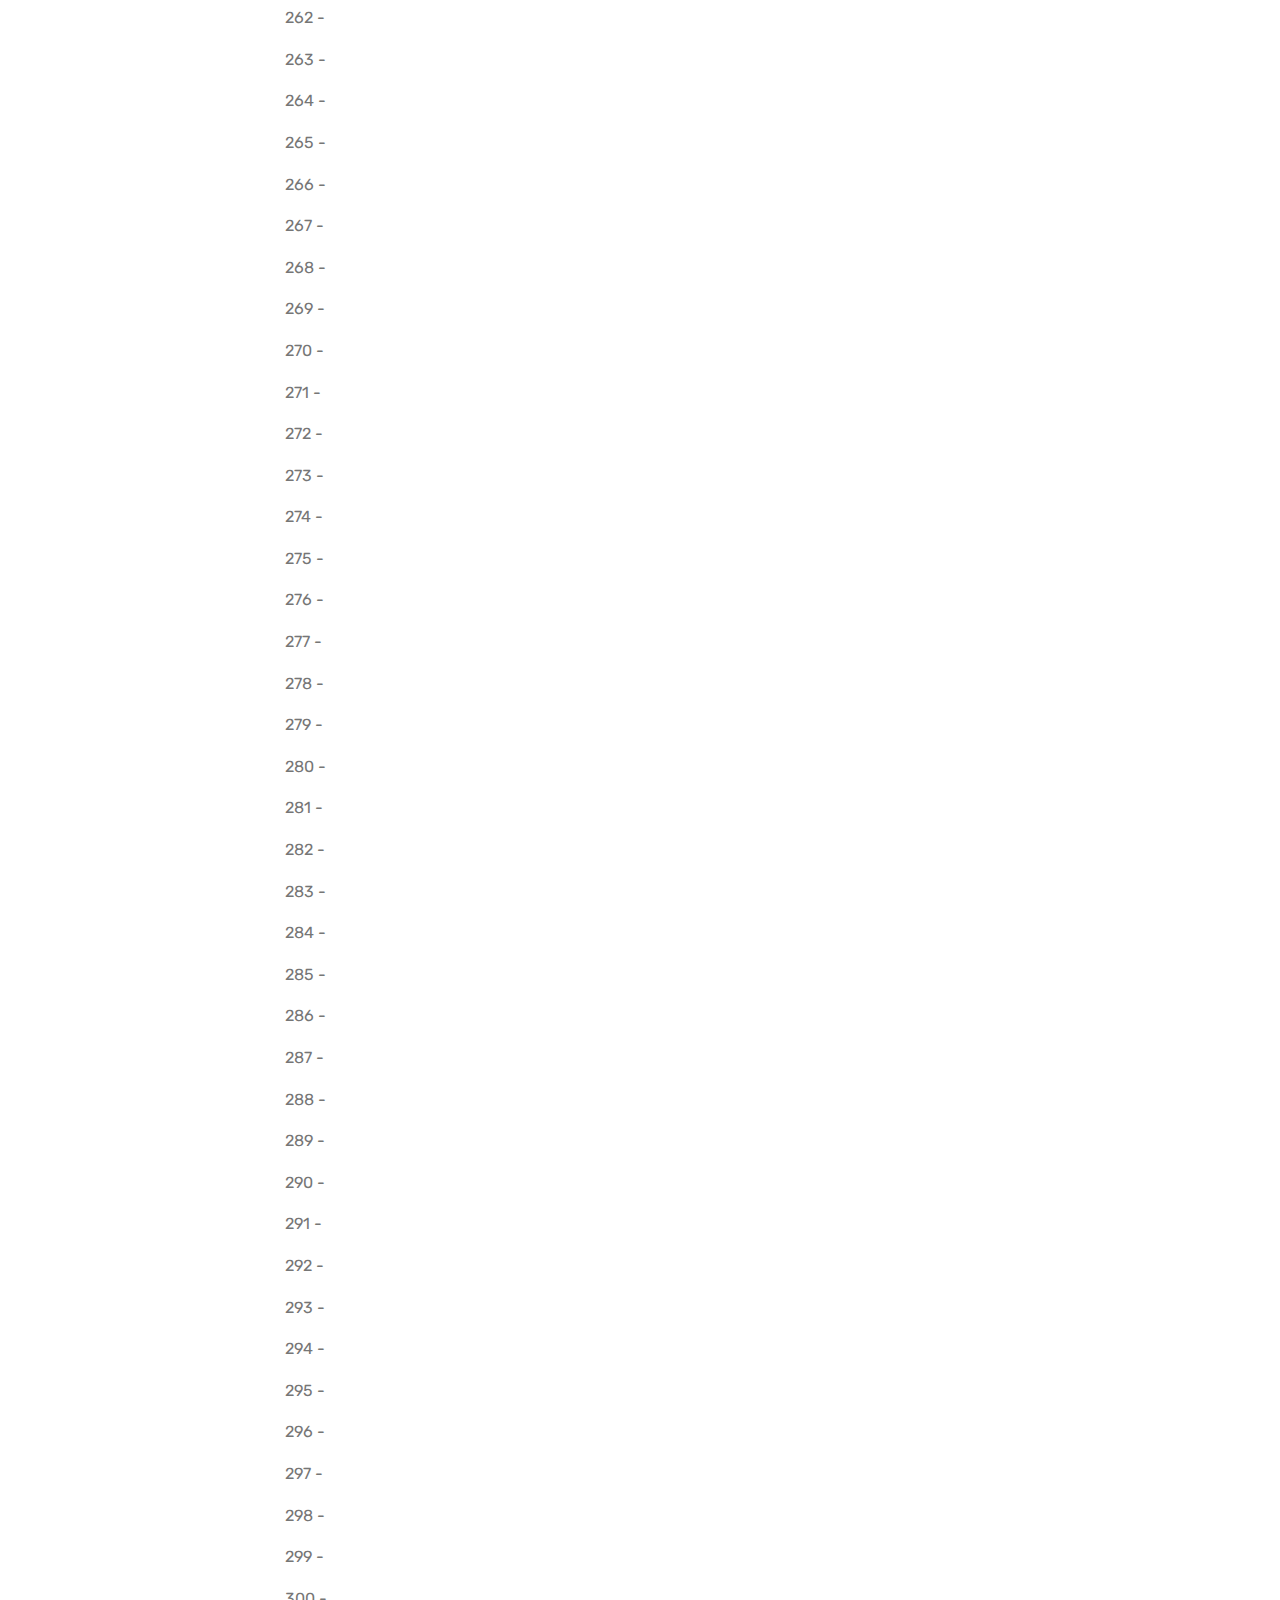
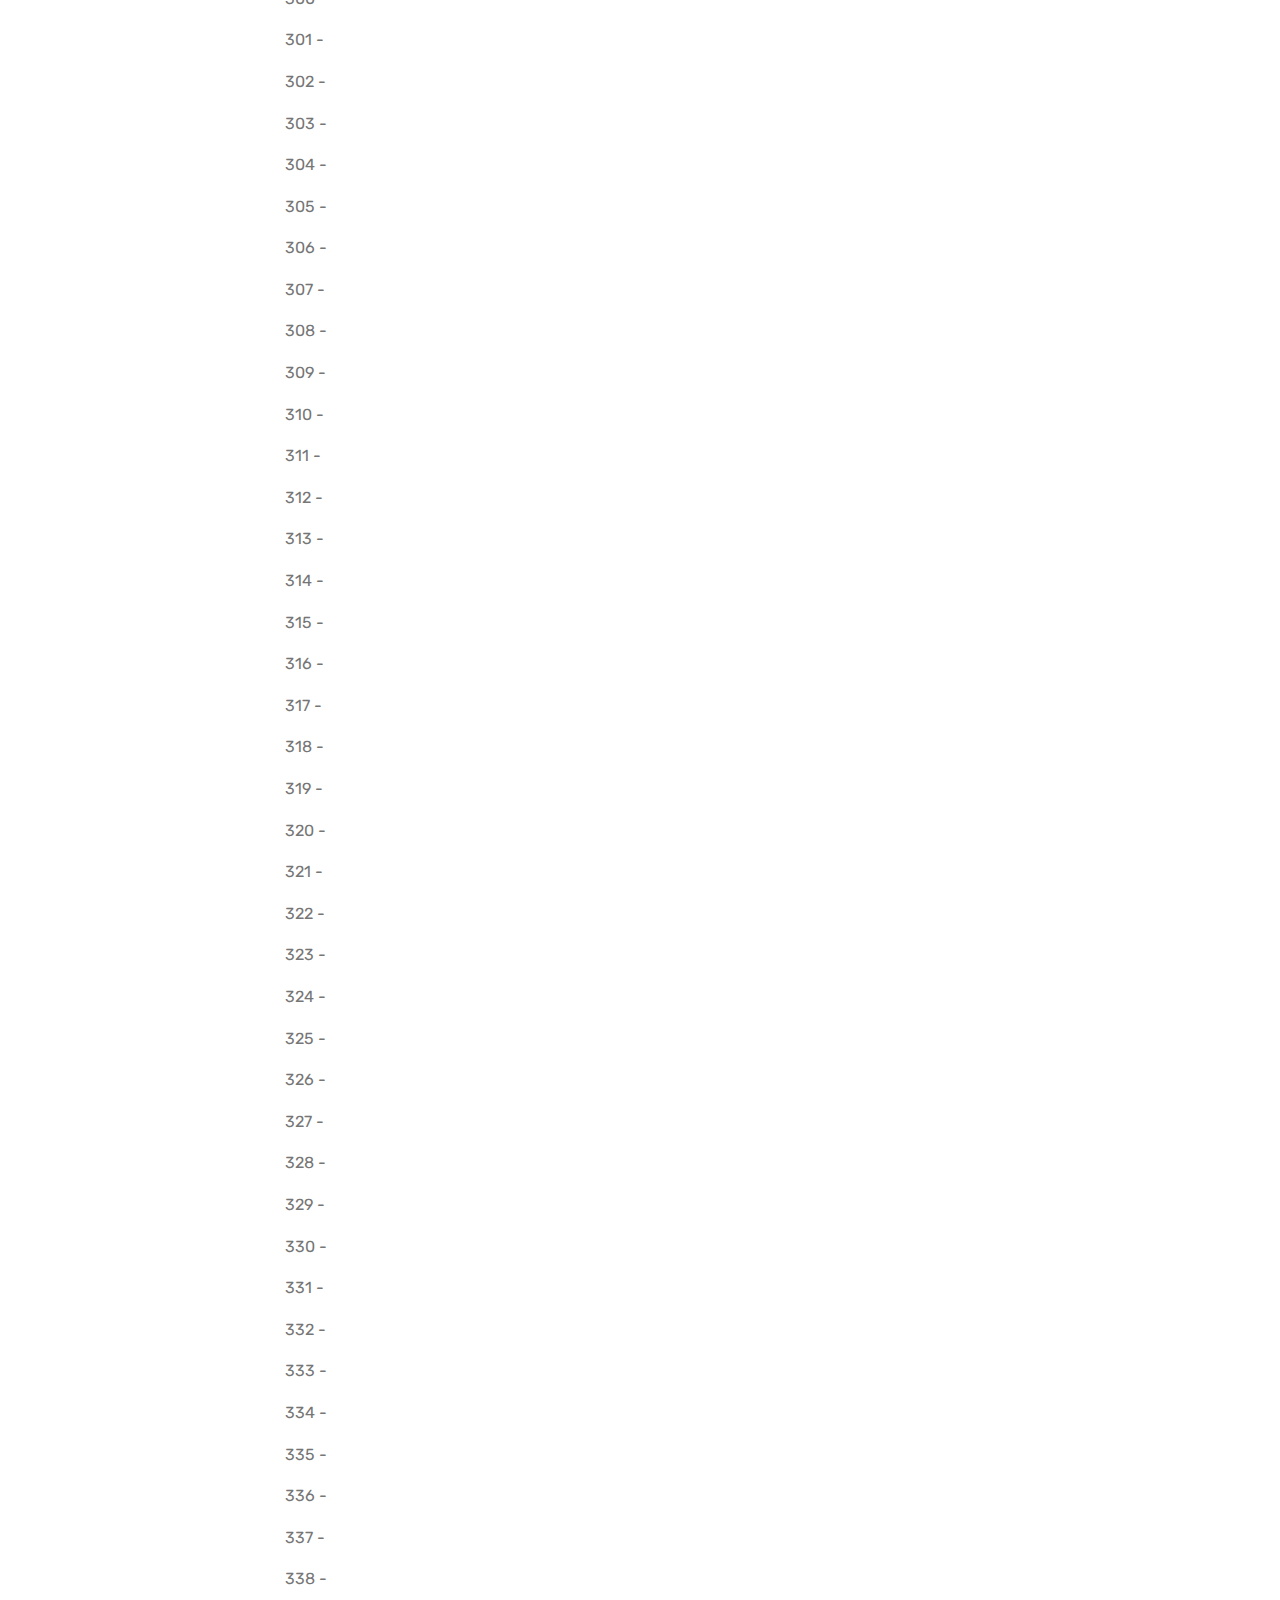
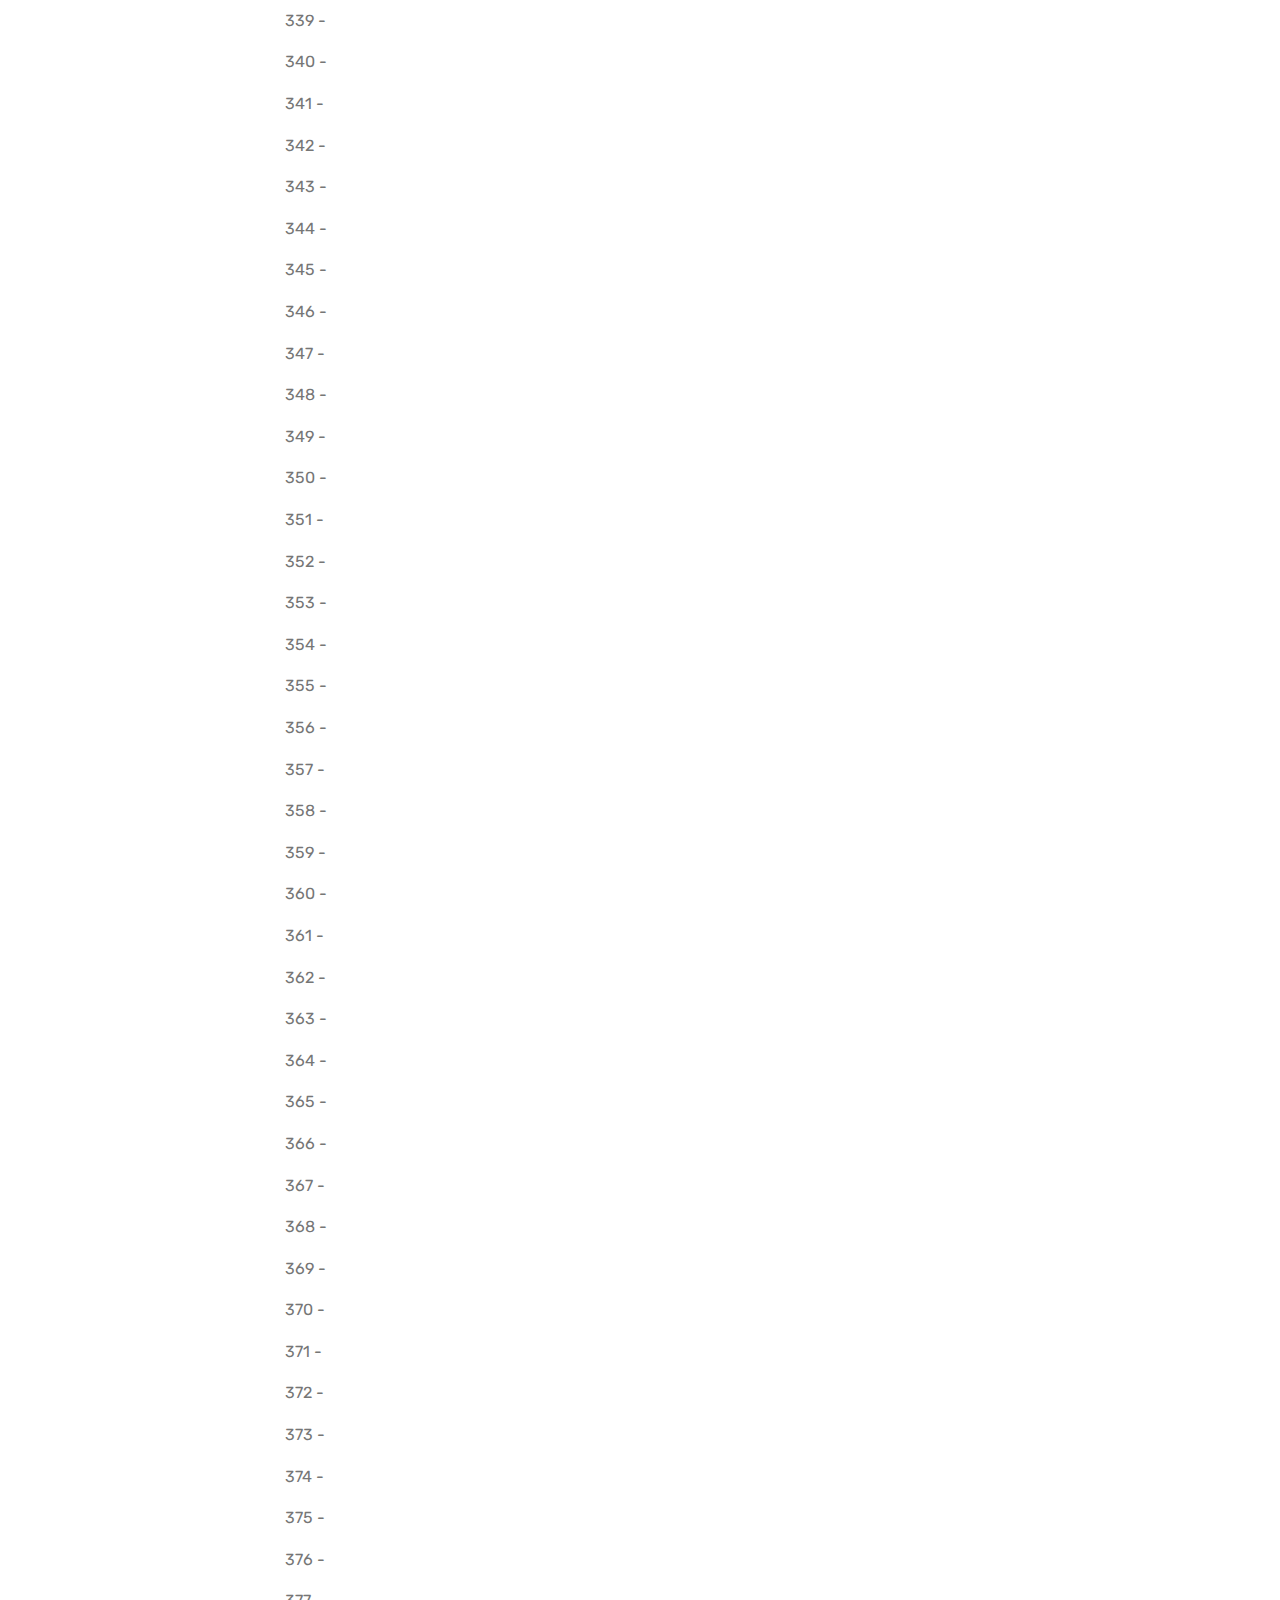
==== commit 42f31eb2: "create github pages" ====
--- a/participantes.html
+++ b/participantes.html
@@ -56,7 +56,7 @@
     </nav>
 </section>
 
-<section class="engine"><a href="https://mobirise.info/w">free html5 templates</a></section><section once="footers" class="cid-rG8KQtbXzq" id="footer6-17">
+<section class="engine"><a href="https://mobirise.info/k">develop free website</a></section><section once="footers" class="cid-rG8KQtbXzq" id="footer6-17">
 
     
 
@@ -297,8 +297,7 @@
 </p><p>206	-
 </p><p>207	-
 </p><p>208	-
-</p><p>209	-
-</p><p>210	-
+</p><p>209	- BRENO DINIZ OLIVEIRA</p><p>210	-
 </p><p>211	-
 </p><p>212	-
 </p><p>213	-
@@ -634,8 +633,7 @@
 </p><p>543	-
 </p><p>544	-
 </p><p>545	-
-</p><p>546	-
-</p><p>547	-
+</p><p>546	- LUCIANA COSTA MOREIRA</p><p>547	-
 </p><p>548	-
 </p><p>549	-
 </p><p>550	-
@@ -983,8 +981,7 @@
 </p><p>893	-
 </p><p>894	-
 </p><p>895	-
-</p><p>896	-
-</p><p>897	-
+</p><p>896	- ALEX HENRIQUE</p><p>897	-
 </p><p>898	-
 </p><p>899	-
 </p><p>900	-
--- a/assets/mobirise/css/mbr-additional.css
+++ b/assets/mobirise/css/mbr-additional.css
@@ -1113,12 +1113,15 @@
   color: #c1c1c1 !important;
 }
 .cid-rG8lfTSLSD {
-  padding-top: 105px;
-  padding-bottom: 60px;
+  padding-top: 120px;
+  padding-bottom: 45px;
   background-image: url("../../../assets/images/home-1175x783.jpg");
 }
 .cid-rG8lfTSLSD .mbr-text {
   color: #fafd00;
+}
+.cid-rG8lfTSLSD H2 {
+  text-align: center;
 }
 .cid-rG8pEf2zp3 {
   padding-top: 60px;
--- a/assets/mobirise/css/mbr-additional.css
+++ b/assets/mobirise/css/mbr-additional.css
@@ -1113,12 +1113,15 @@
   color: #c1c1c1 !important;
 }
 .cid-rG8lfTSLSD {
-  padding-top: 105px;
-  padding-bottom: 60px;
+  padding-top: 120px;
+  padding-bottom: 45px;
   background-image: url("../../../assets/images/home-1175x783.jpg");
 }
 .cid-rG8lfTSLSD .mbr-text {
   color: #fafd00;
+}
+.cid-rG8lfTSLSD H2 {
+  text-align: center;
 }
 .cid-rG8pEf2zp3 {
   padding-top: 60px;
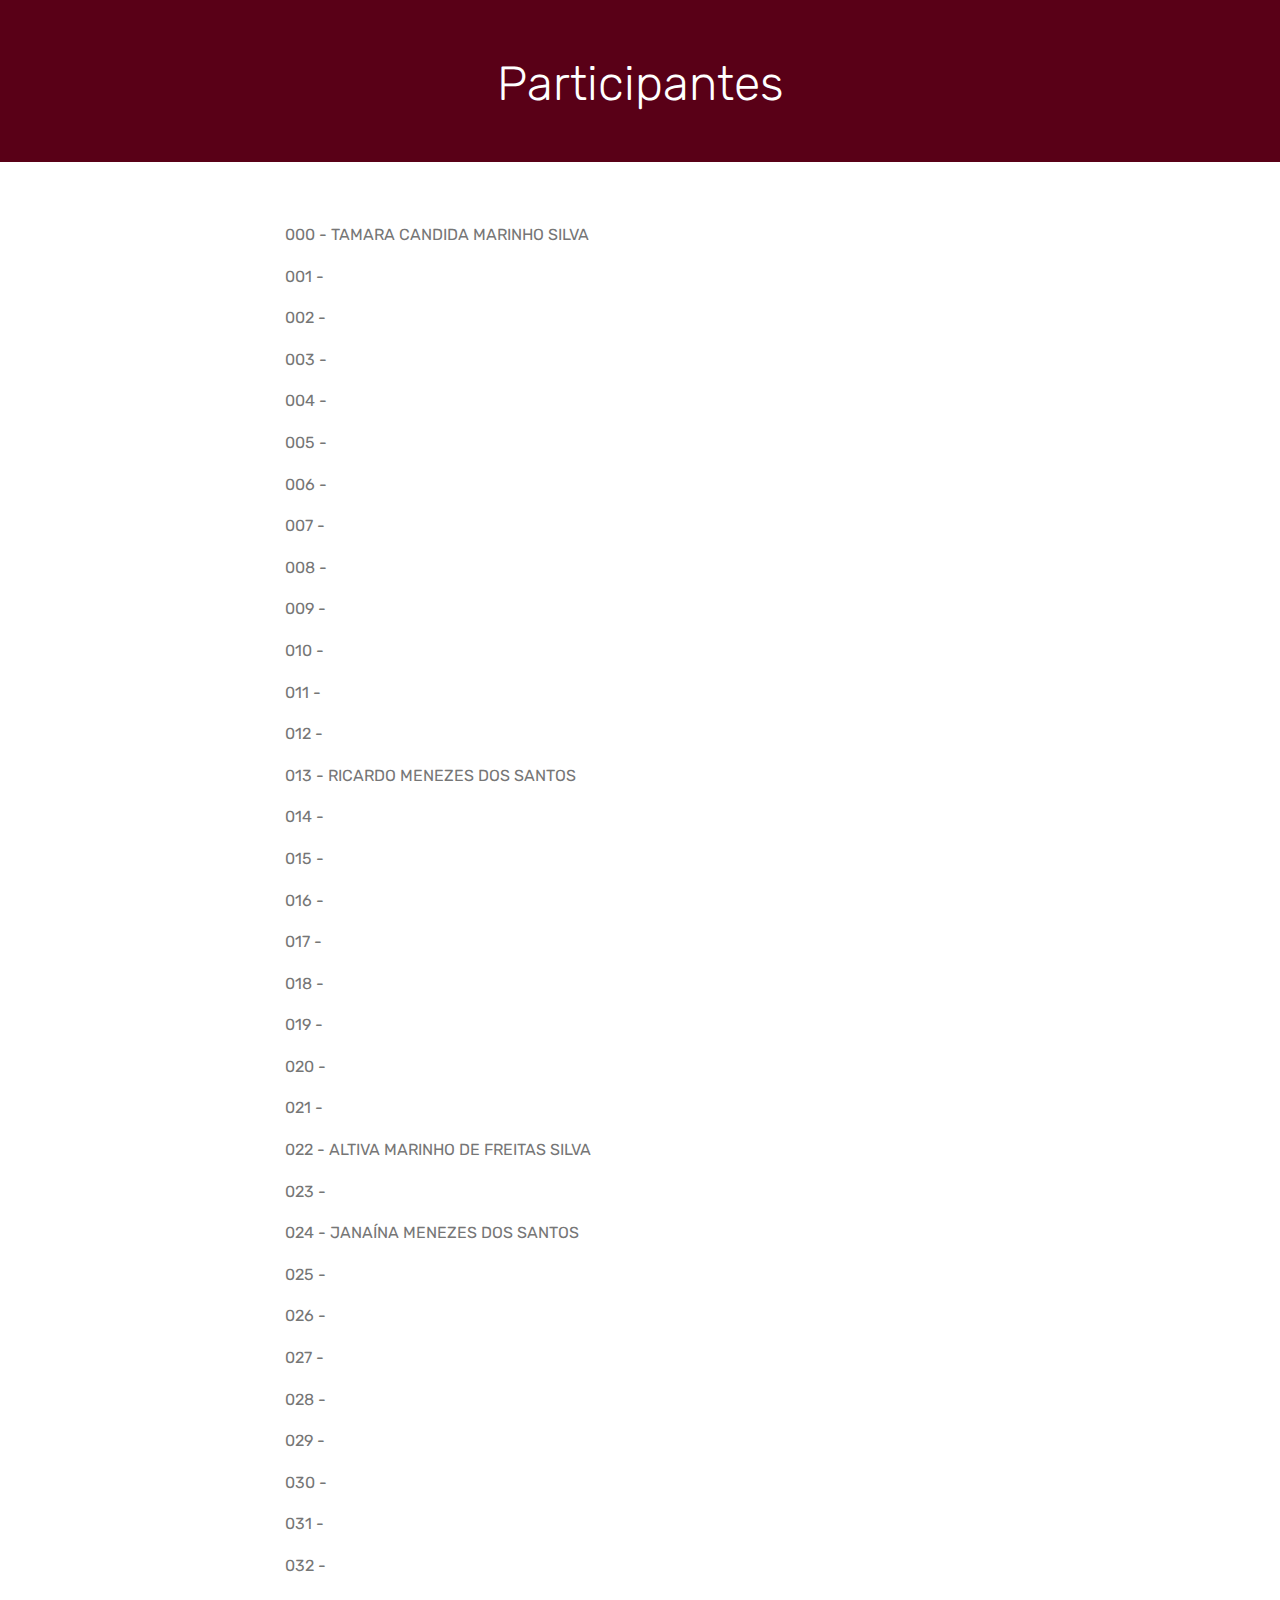
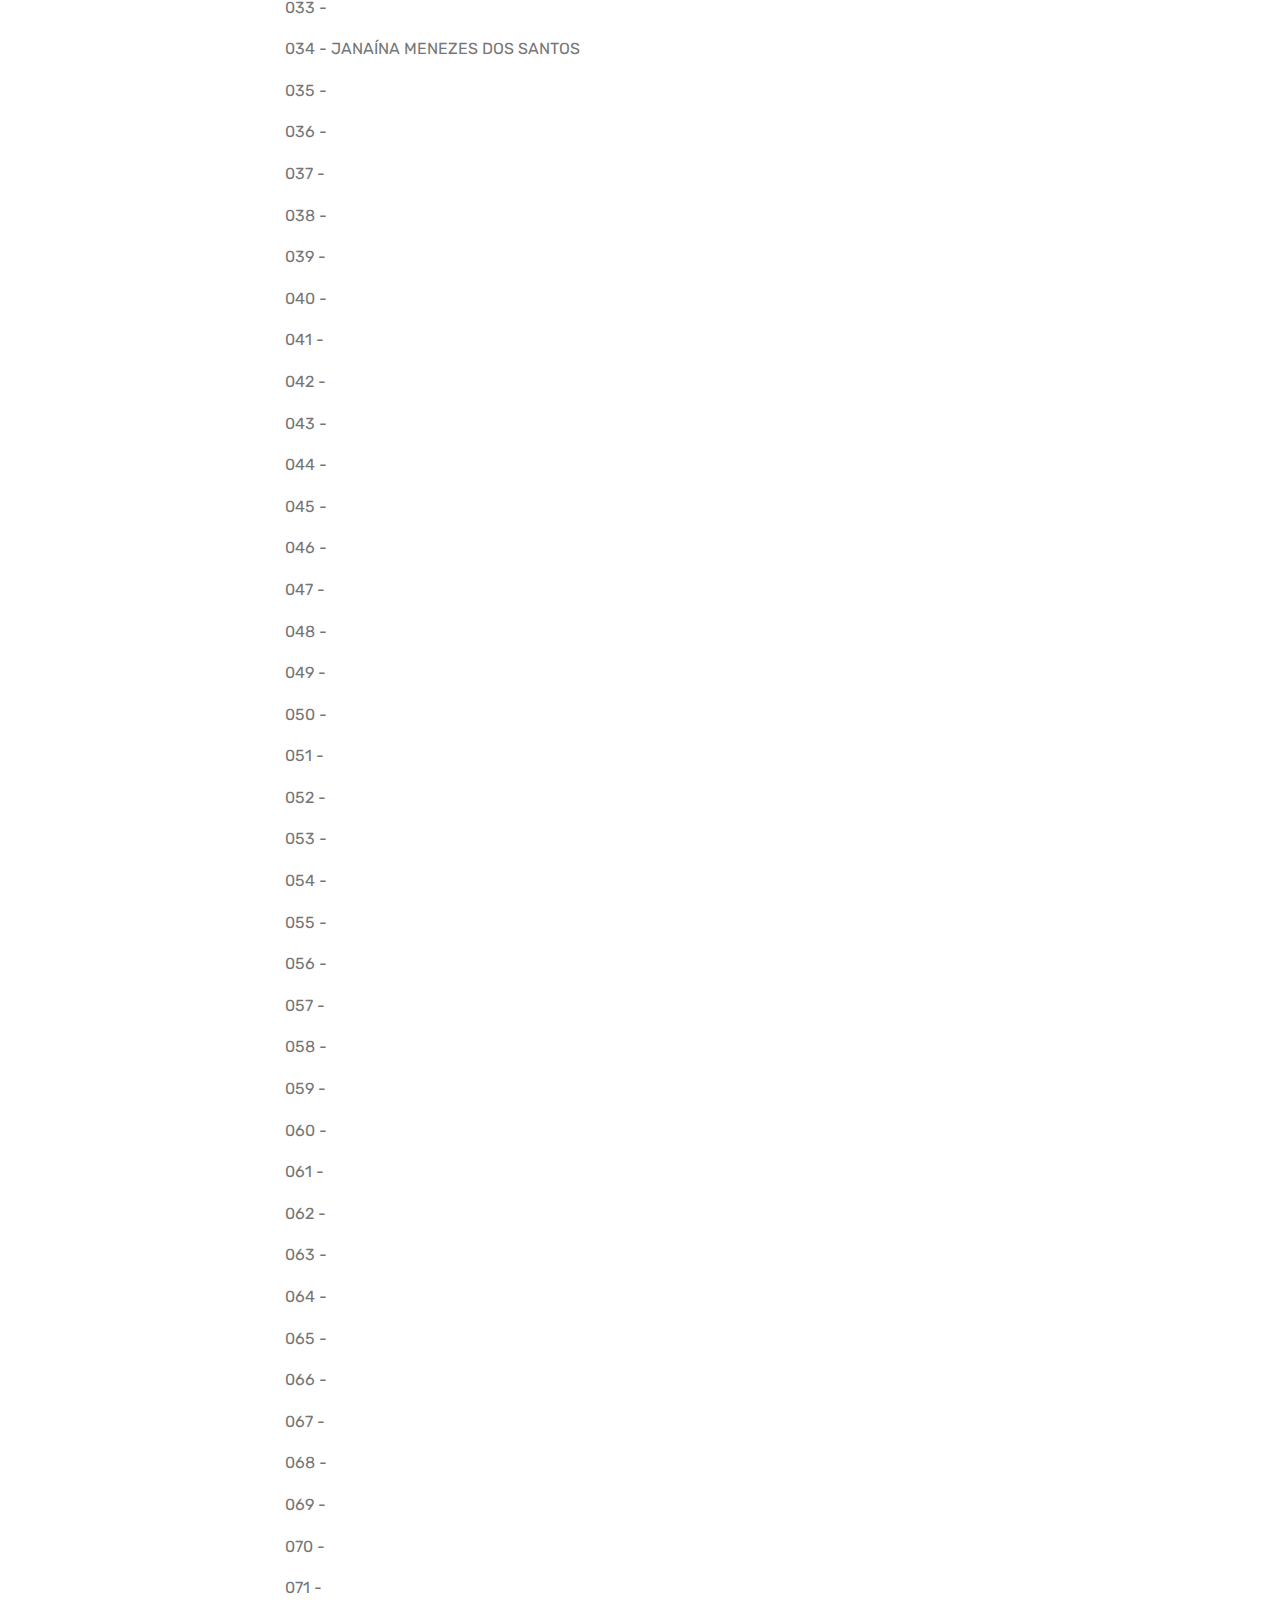
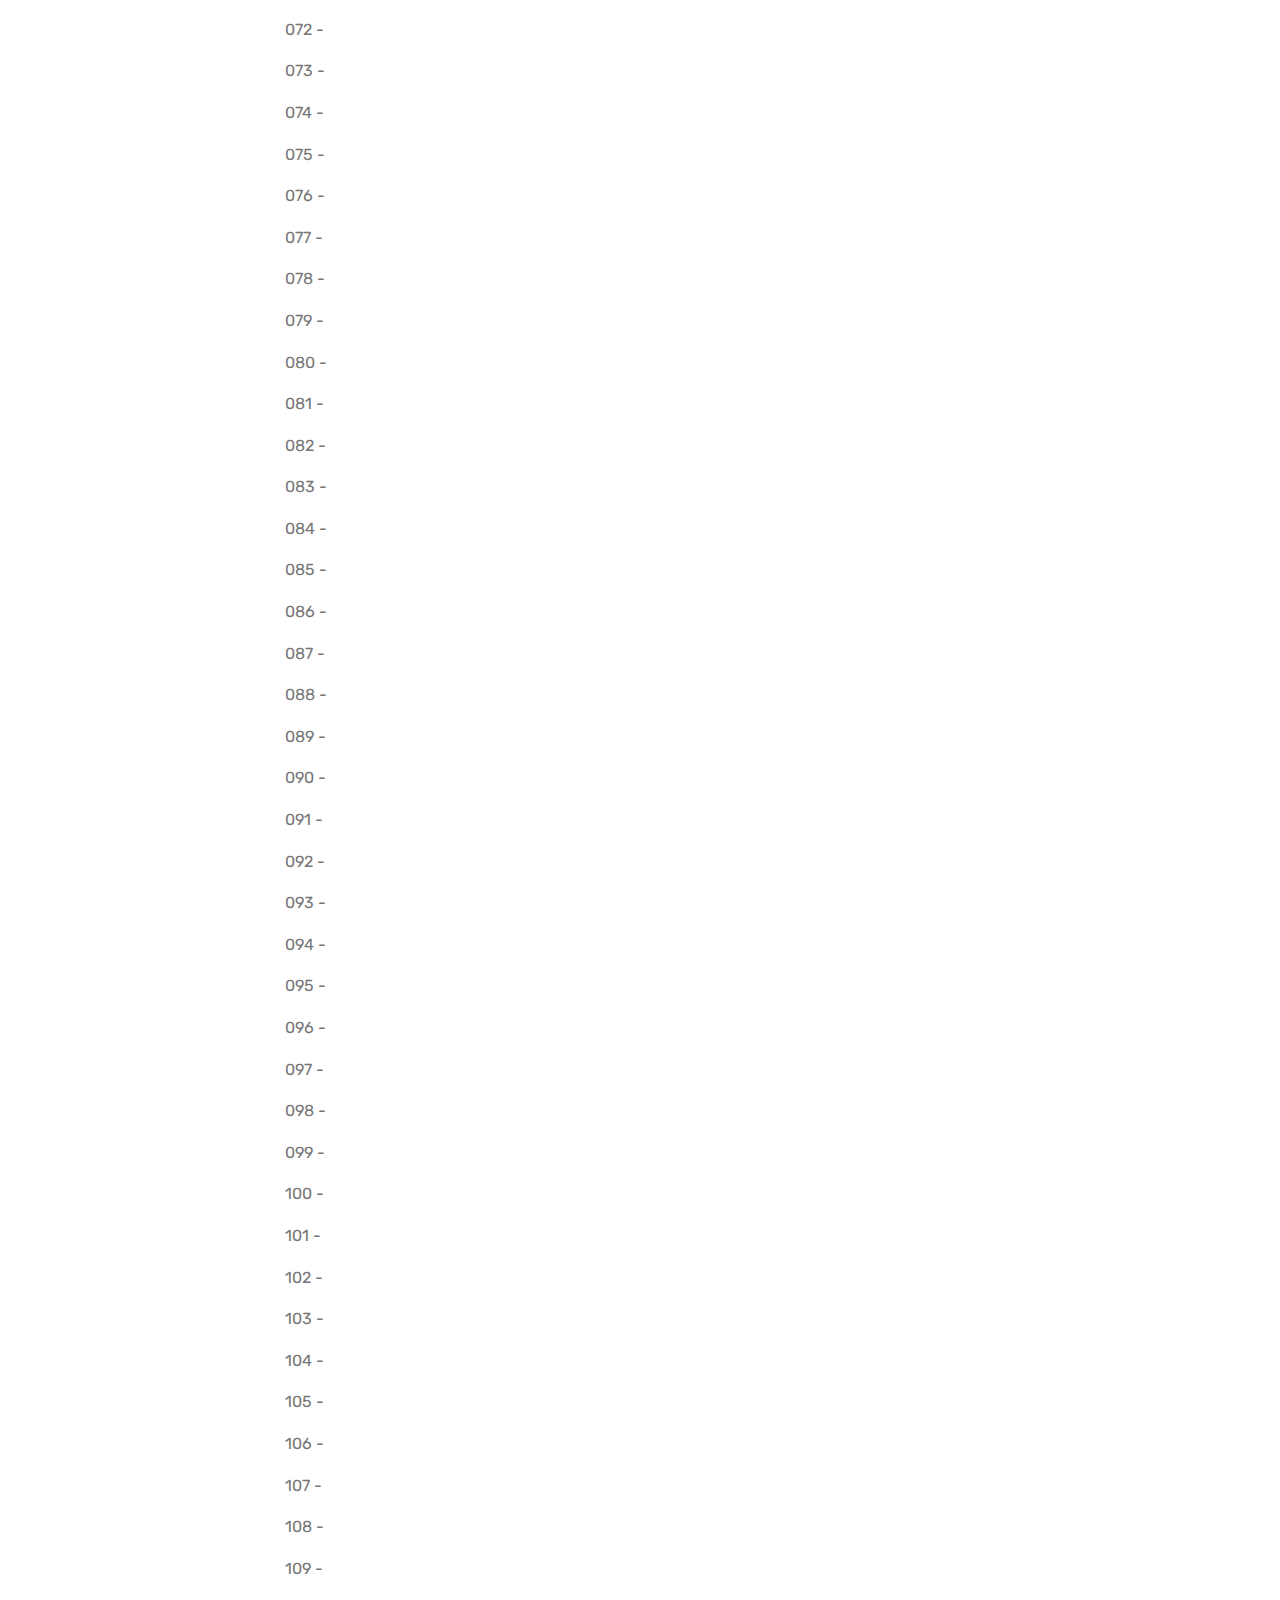
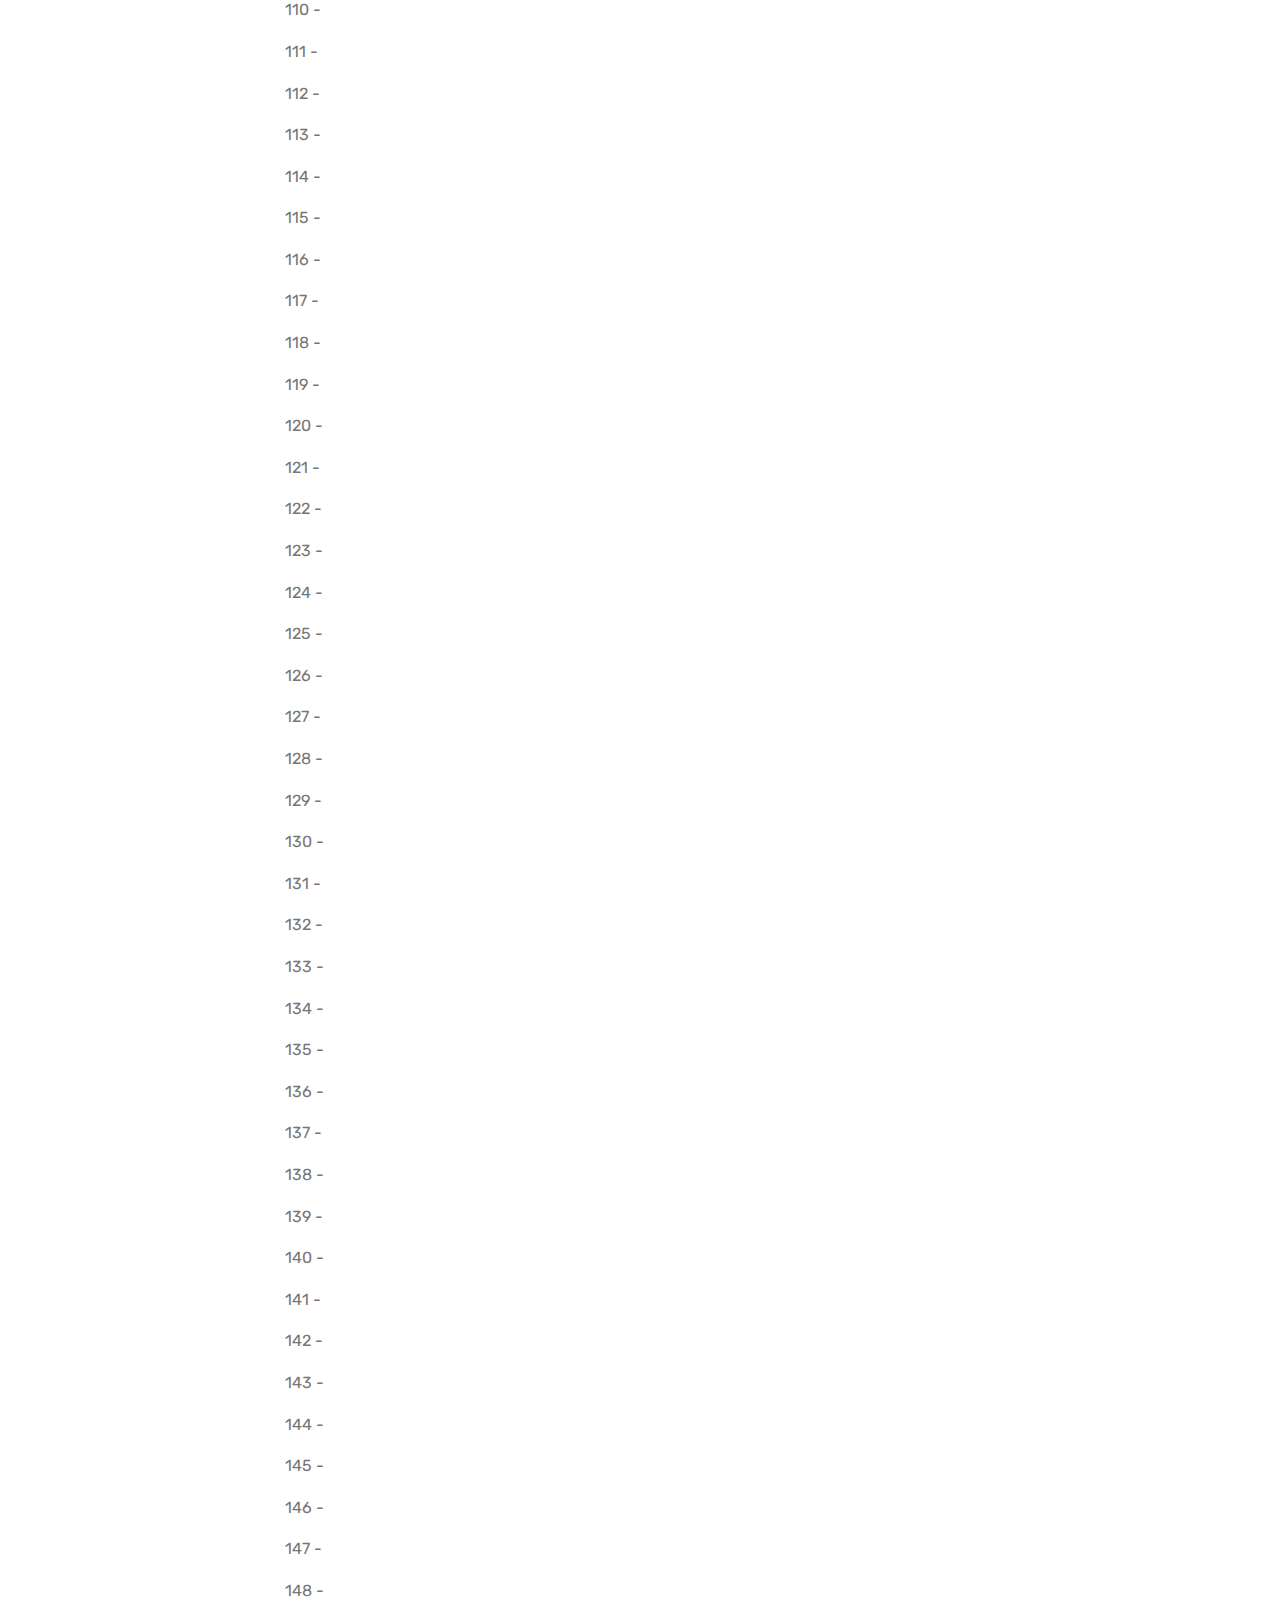
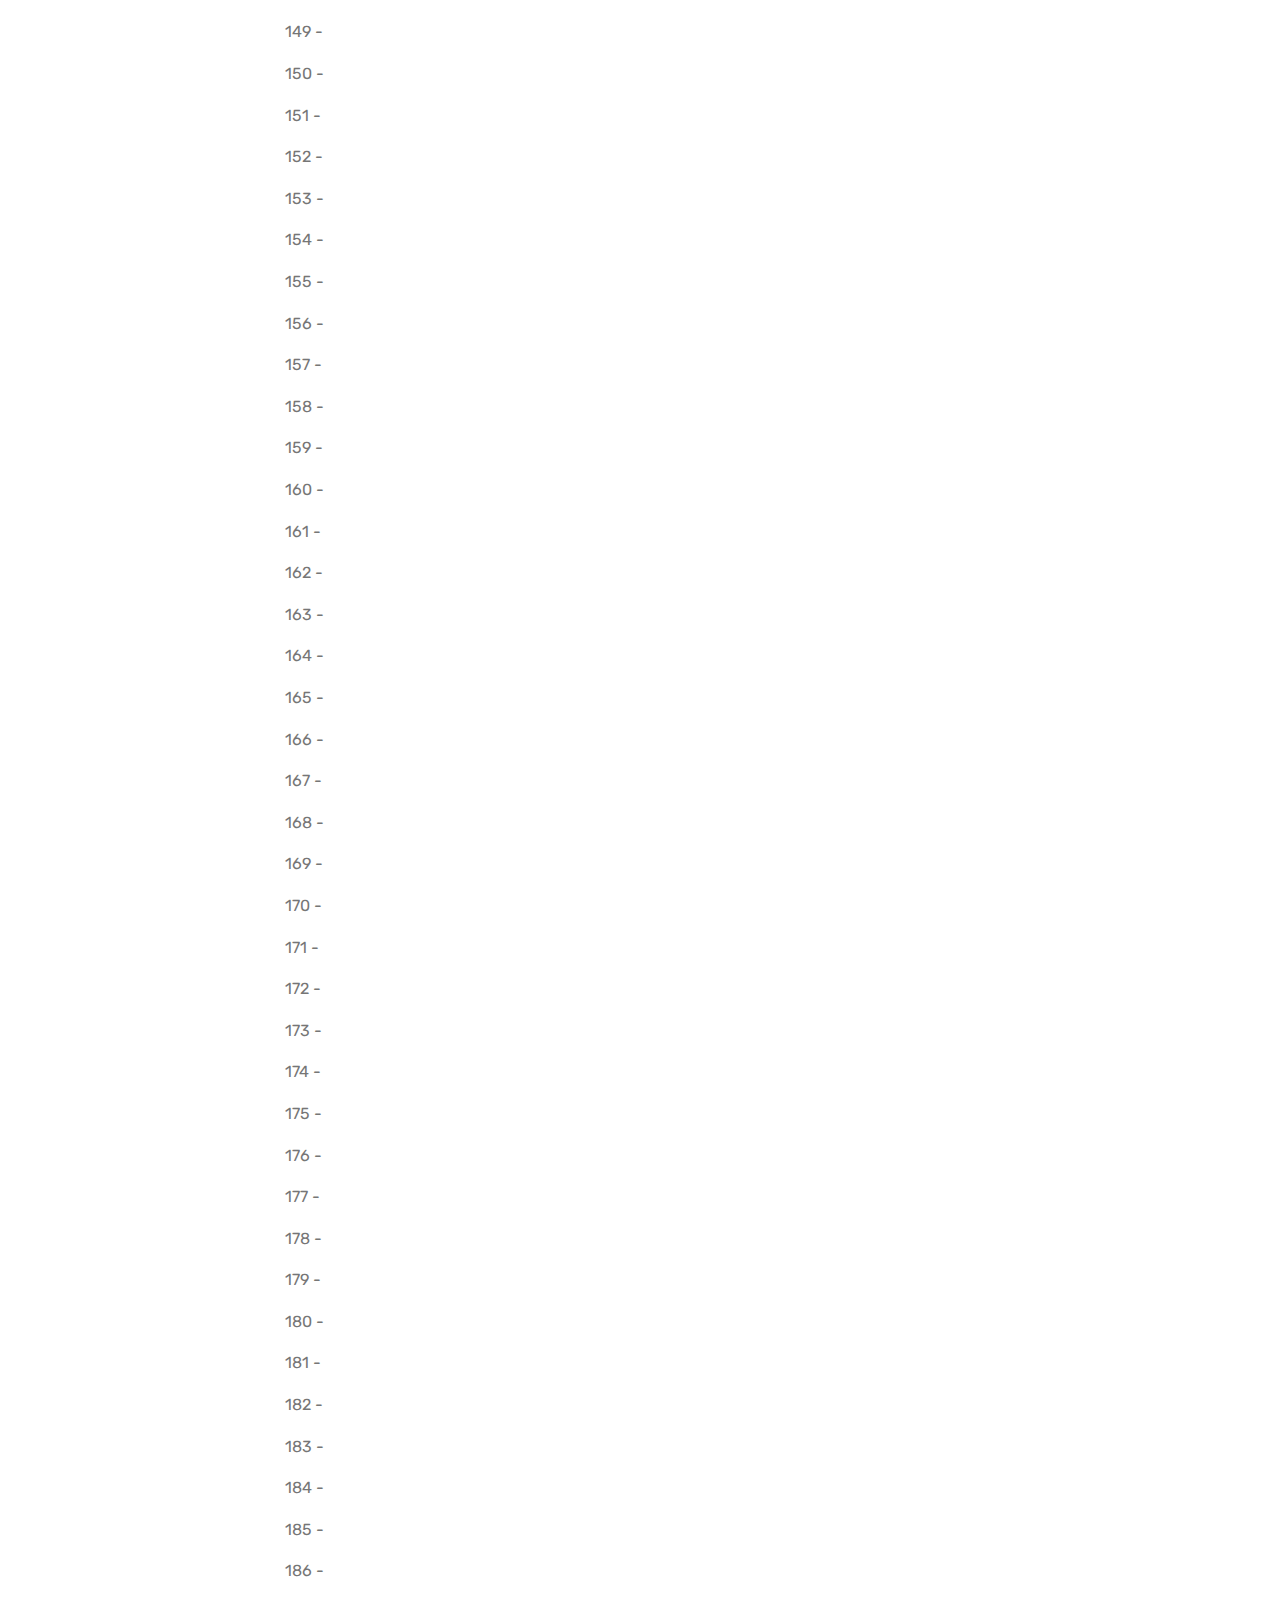
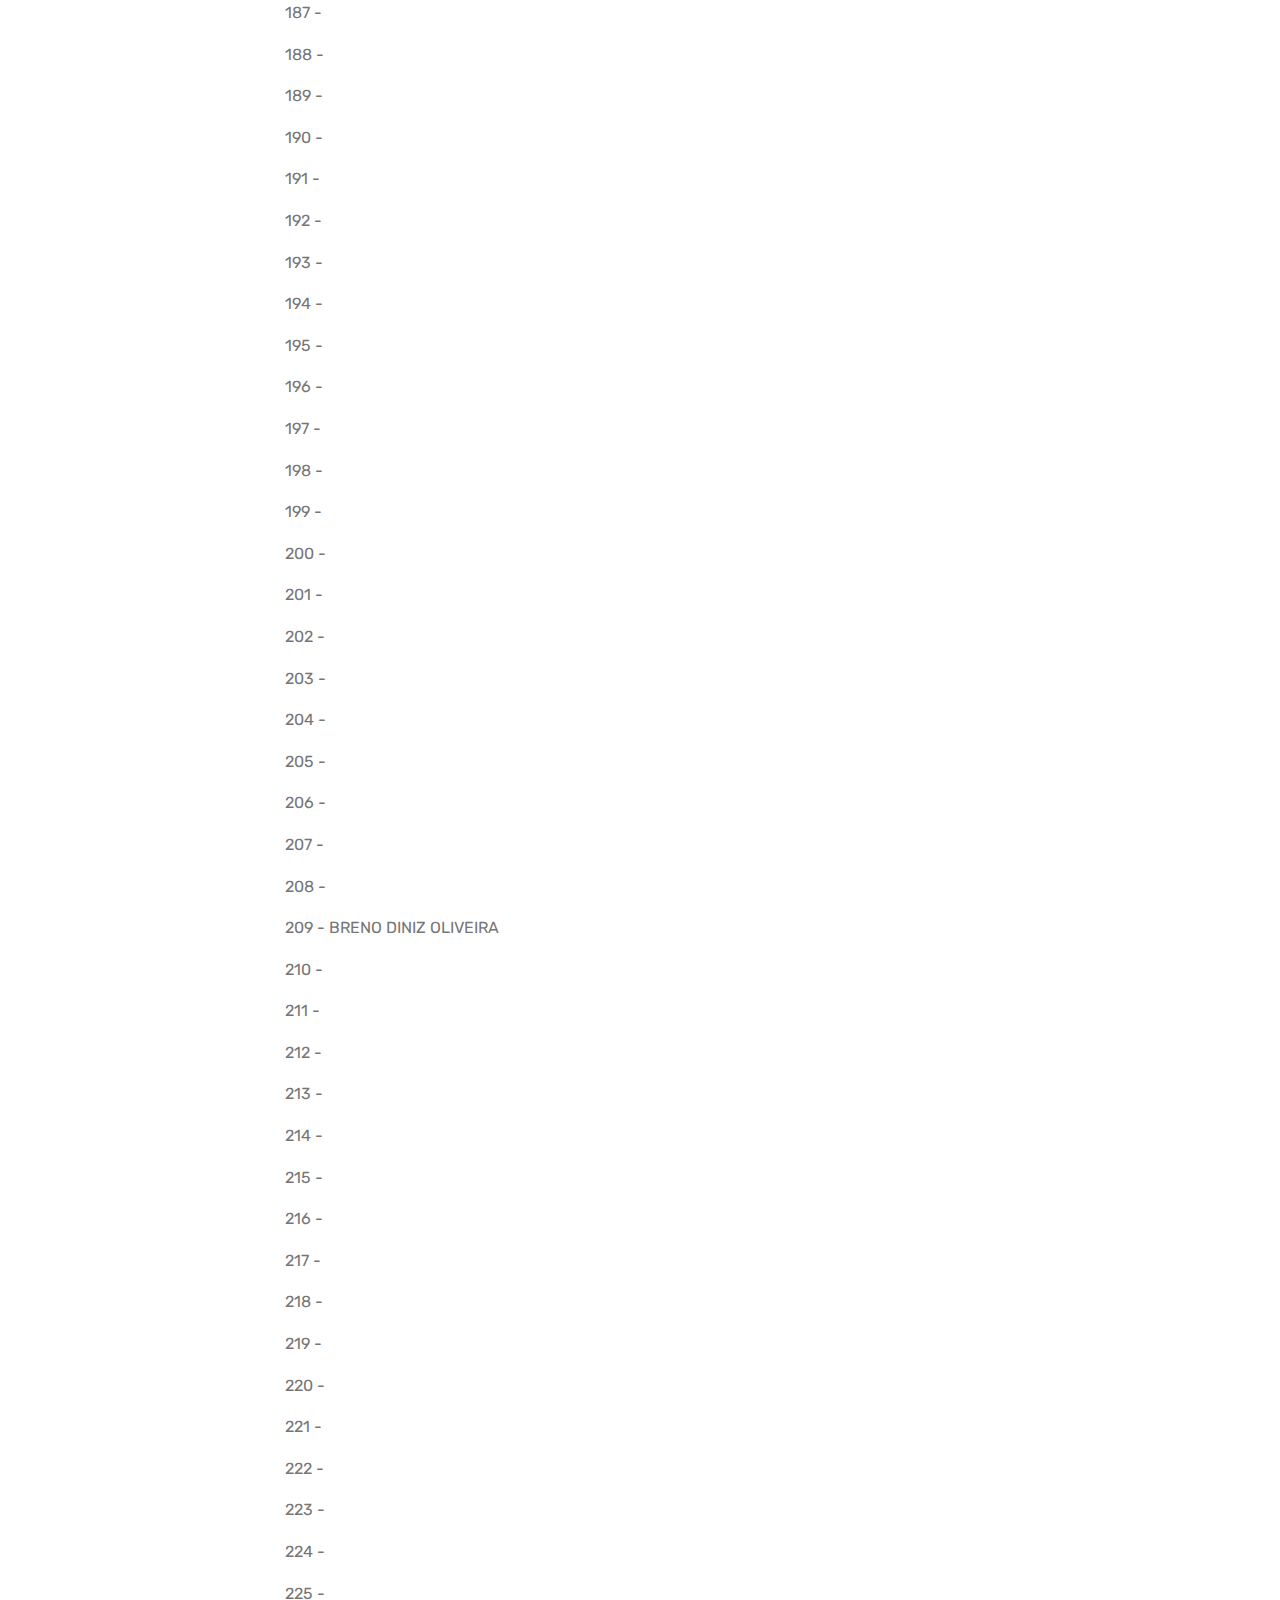
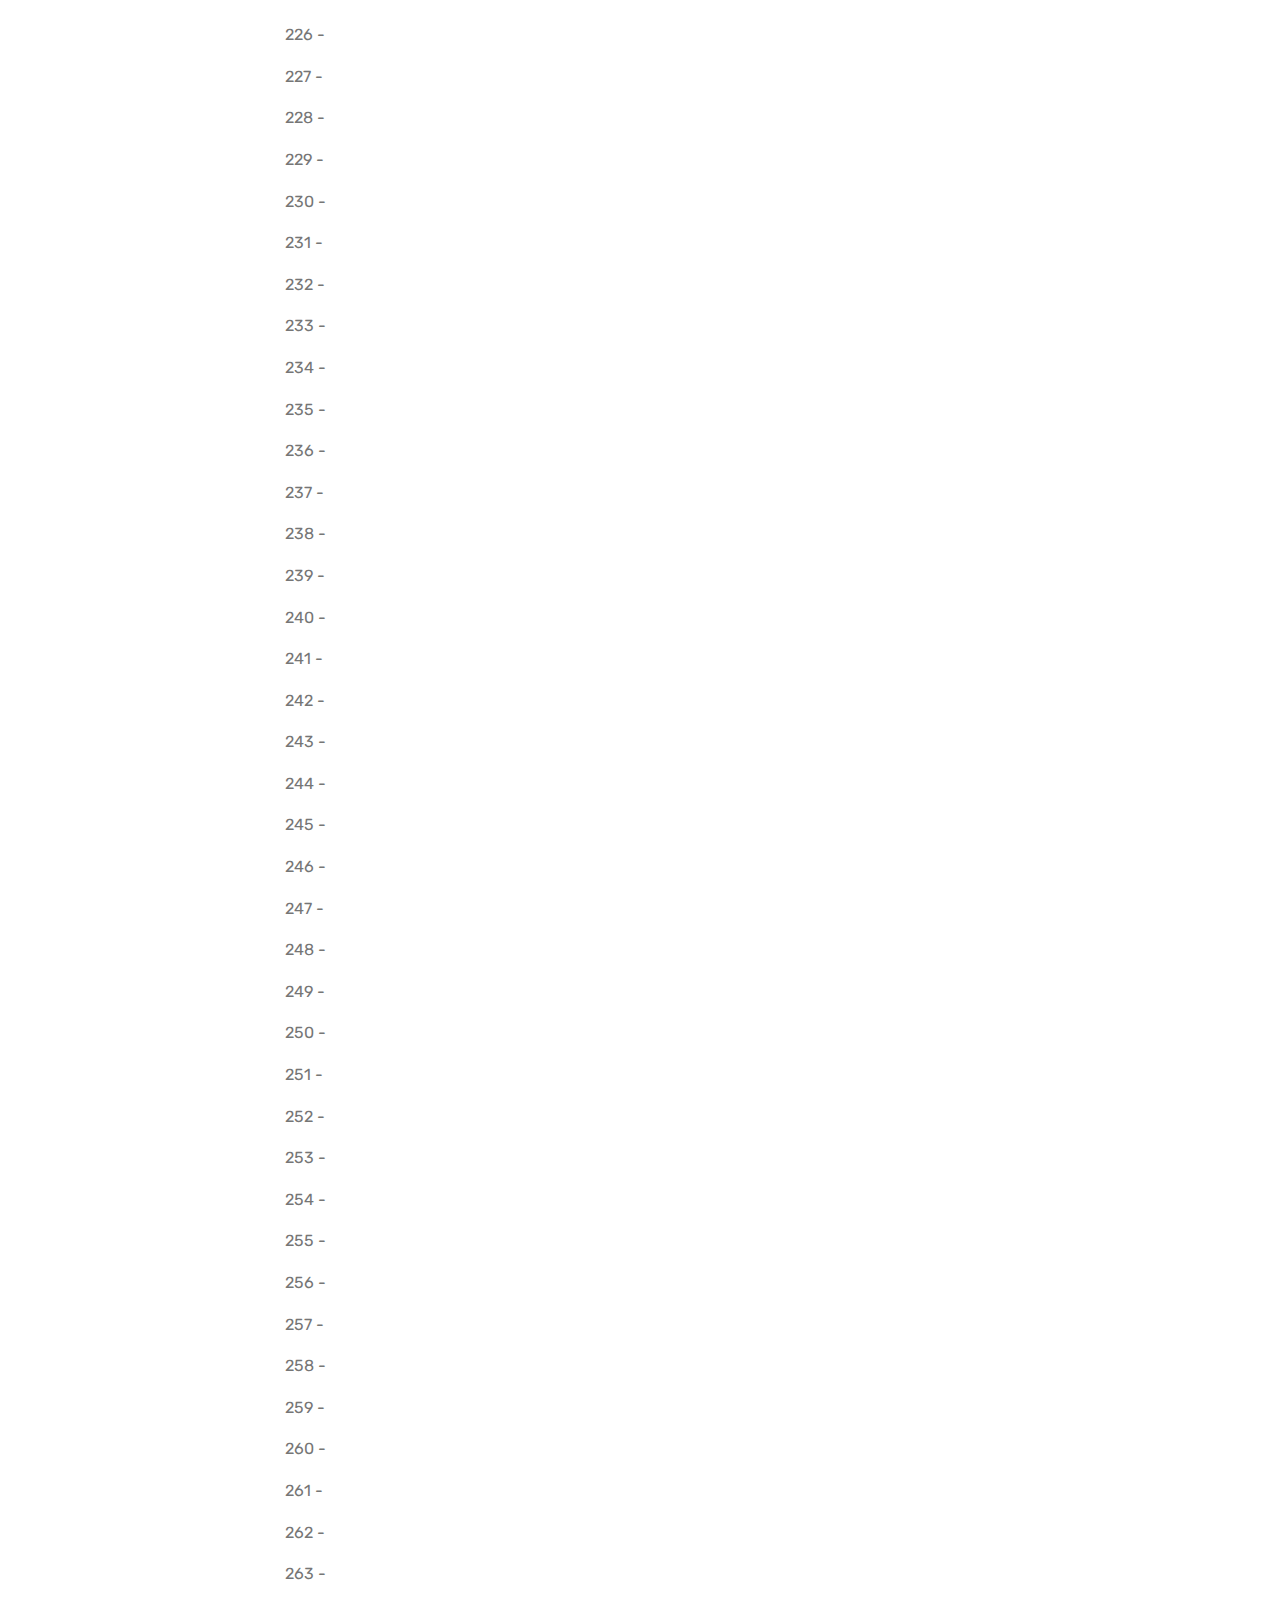
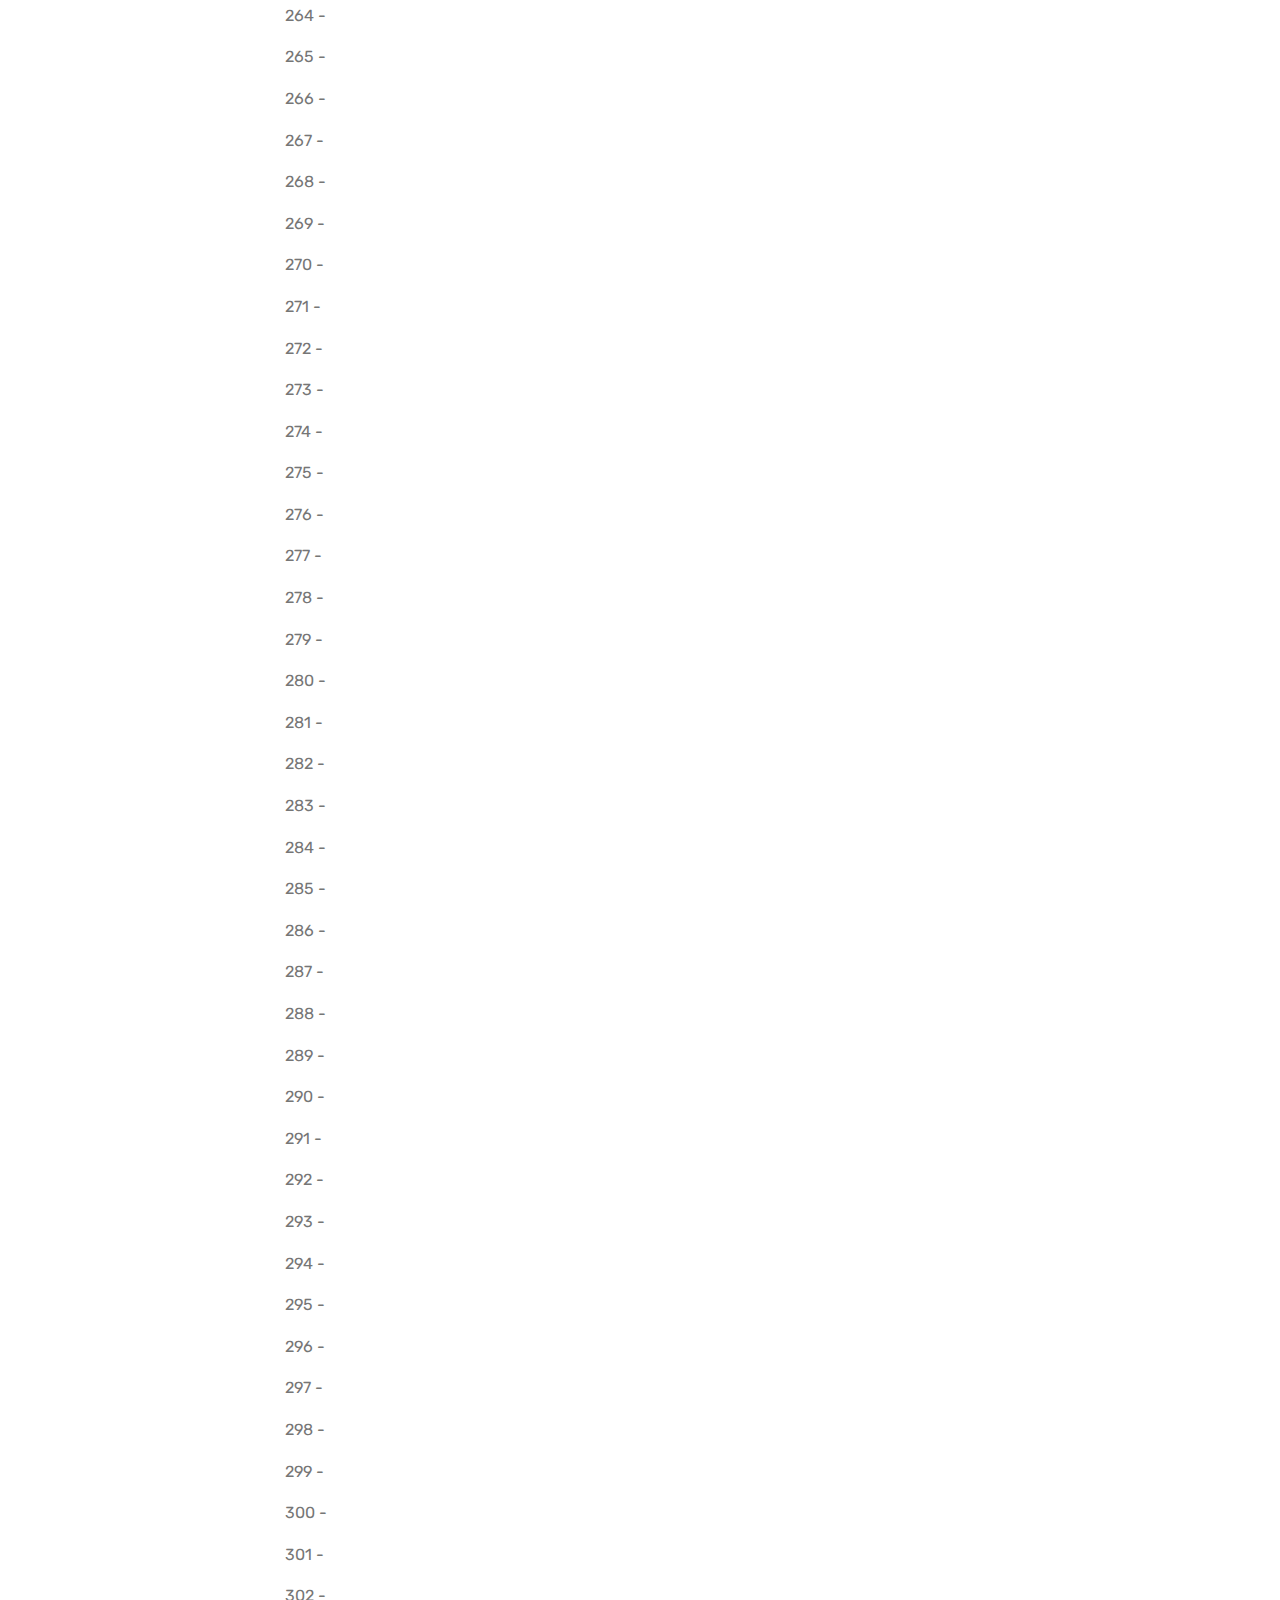
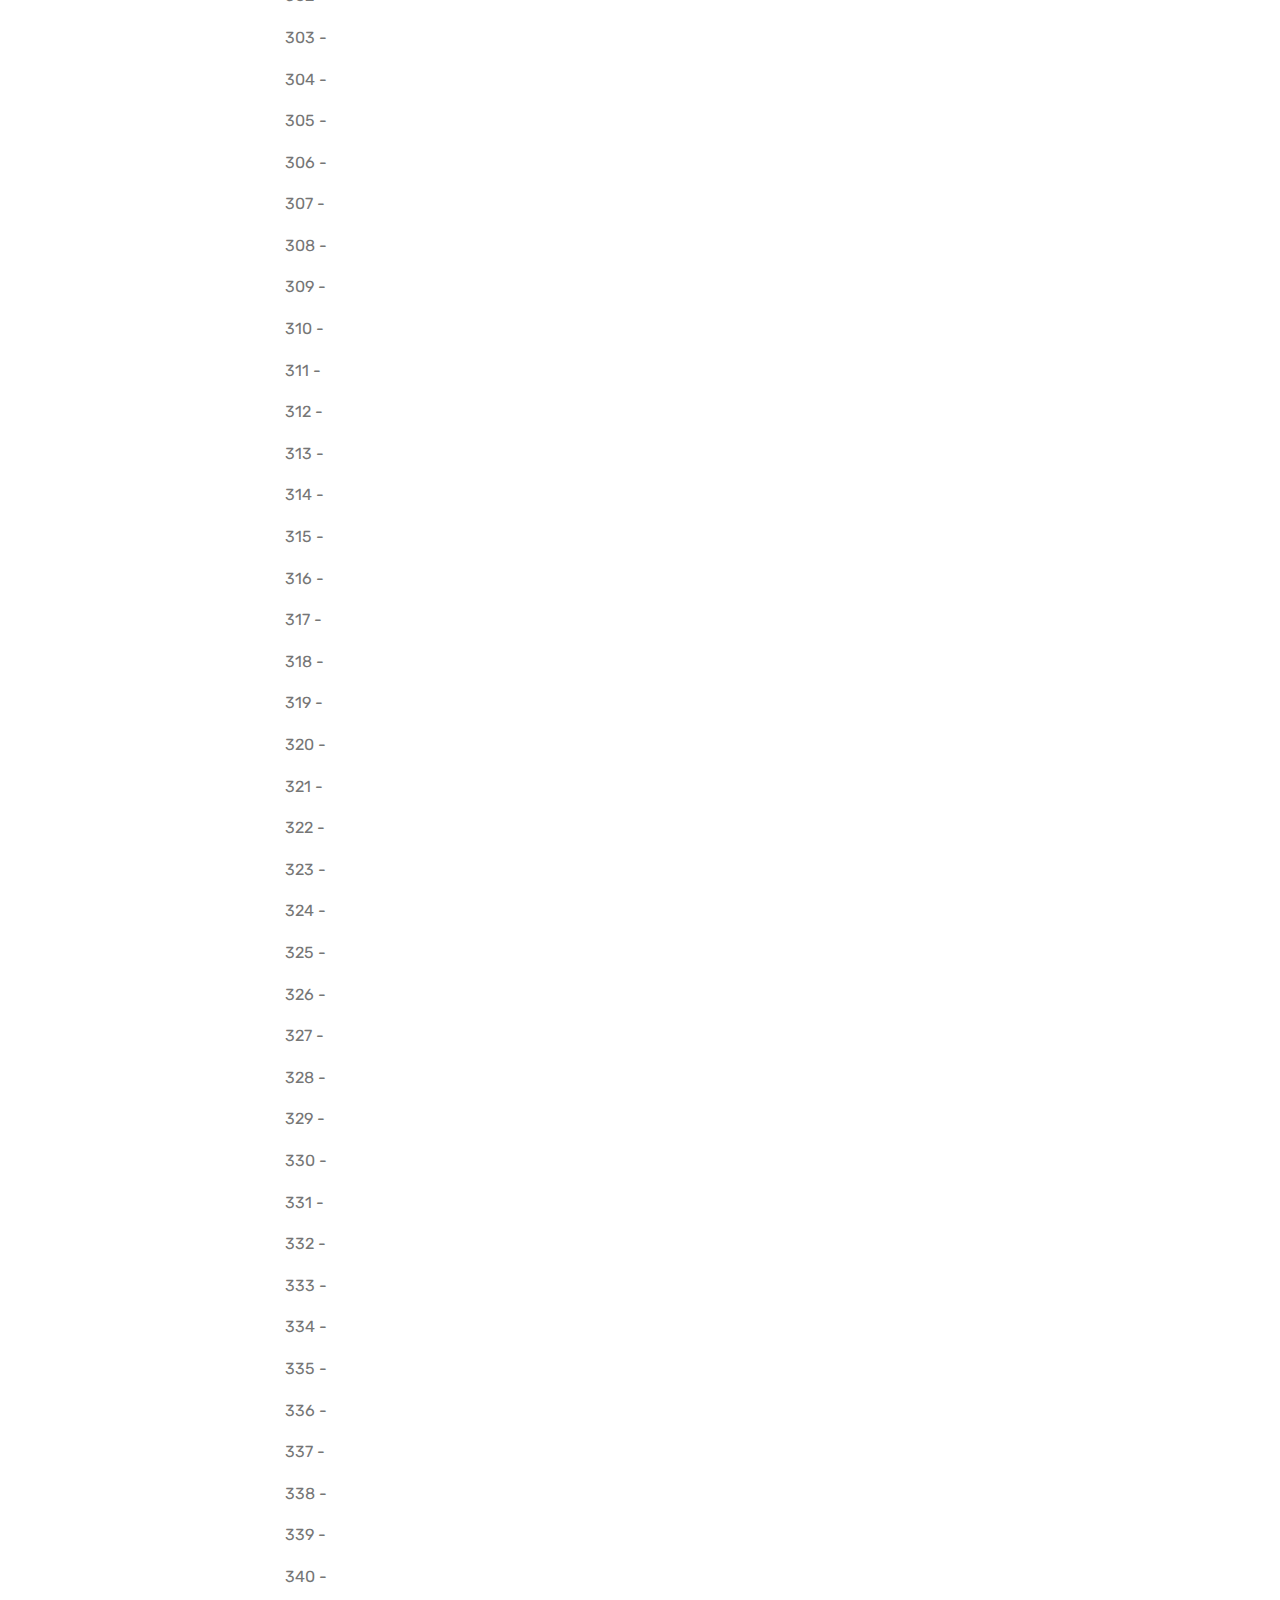
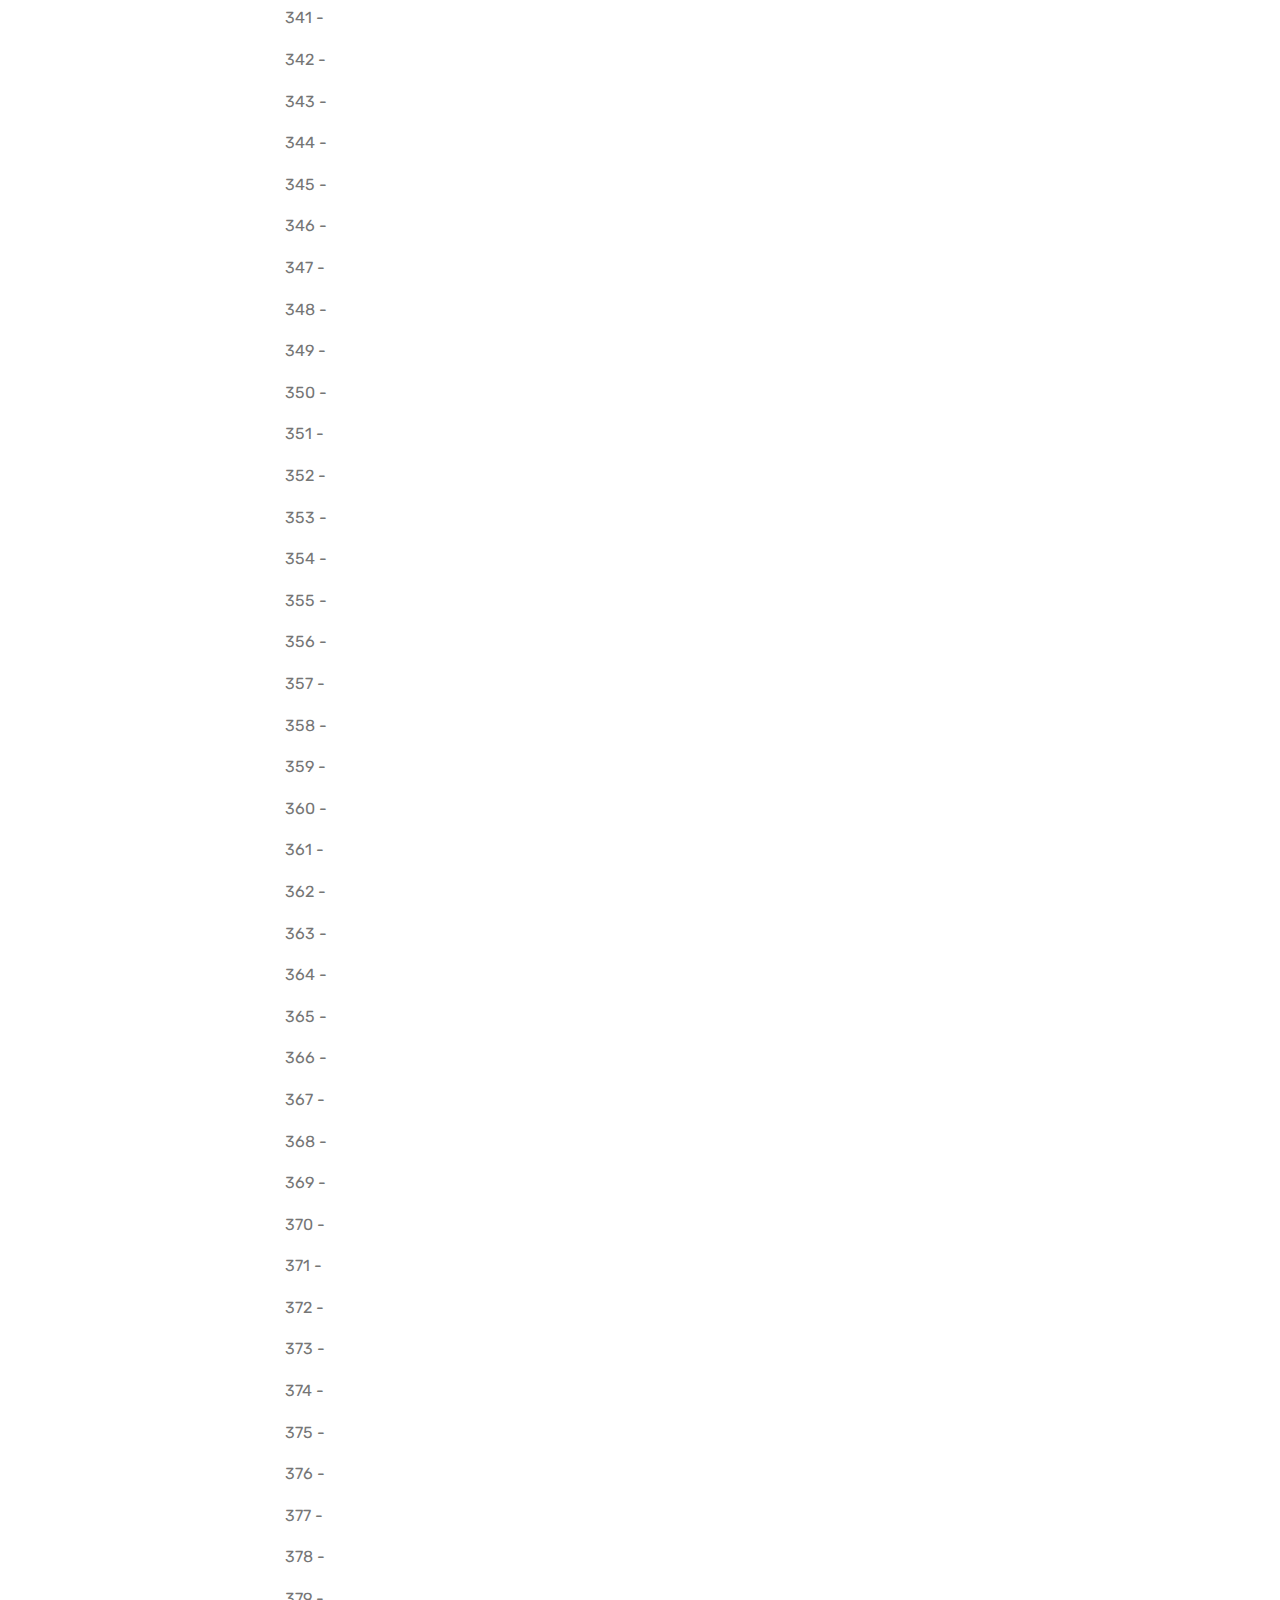
==== commit 65fa8a71: "create github pages" ====
--- a/participantes.html
+++ b/participantes.html
@@ -10,12 +10,9 @@
   <meta name="description" content="Web Maker Description">
   
   <title>Participantes</title>
-  <link rel="stylesheet" href="assets/web/assets/mobirise-icons2/mobirise2.css">
-  <link rel="stylesheet" href="assets/web/assets/mobirise-icons/mobirise-icons.css">
   <link rel="stylesheet" href="assets/bootstrap/css/bootstrap.min.css">
   <link rel="stylesheet" href="assets/bootstrap/css/bootstrap-grid.min.css">
   <link rel="stylesheet" href="assets/bootstrap/css/bootstrap-reboot.min.css">
-  <link rel="stylesheet" href="assets/dropdown/css/style.css">
   <link rel="stylesheet" href="assets/tether/tether.min.css">
   <link rel="stylesheet" href="assets/theme/css/style.css">
   <link rel="preload" as="style" href="assets/mobirise/css/mbr-additional.css"><link rel="stylesheet" href="assets/mobirise/css/mbr-additional.css" type="text/css">
@@ -24,55 +21,7 @@
   
 </head>
 <body>
-  <section class="menu cid-rG8jLP0Gqk" once="menu" id="menu1-16">
-
-    
-
-    <nav class="navbar navbar-expand beta-menu navbar-dropdown align-items-center navbar-fixed-top navbar-toggleable-sm">
-        <button class="navbar-toggler navbar-toggler-right" type="button" data-toggle="collapse" data-target="#navbarSupportedContent" aria-controls="navbarSupportedContent" aria-expanded="false" aria-label="Toggle navigation">
-            <div class="hamburger">
-                <span></span>
-                <span></span>
-                <span></span>
-                <span></span>
-            </div>
-        </button>
-        <div class="menu-logo">
-            <div class="navbar-brand">
-                
-                
-            </div>
-        </div>
-        <div class="collapse navbar-collapse" id="navbarSupportedContent">
-            <ul class="navbar-nav nav-dropdown nav-right navbar-nav-top-padding" data-app-modern-menu="true"><li class="nav-item">
-                    <a class="nav-link link text-white display-4" href="index.html"><span class="mobi-mbri mobi-mbri-home mbr-iconfont mbr-iconfont-btn"></span>
-                        Início</a>
-                </li>
-                <li class="nav-item">
-                    <a class="nav-link link text-white display-4" href="participantes.html"><span class="mobi-mbri mobi-mbri-users mbr-iconfont mbr-iconfont-btn"></span>Participantes</a>
-                </li></ul>
-            
-        </div>
-    </nav>
-</section>
-
-<section class="engine"><a href="https://mobirise.info/k">develop free website</a></section><section once="footers" class="cid-rG8KQtbXzq" id="footer6-17">
-
-    
-
-    
-
-    <div class="container">
-        <div class="media-container-row align-center mbr-white">
-            <div class="col-12">
-                <p class="mbr-text mb-0 mbr-fonts-style display-7">
-                    © Copyright 2019 Lorena Marinho - Todos os direitos reservados</p>
-            </div>
-        </div>
-    </div>
-</section>
-
-<section class="mbr-section content4 cid-rG92Uj3yKt" id="content4-18">
+  <section class="mbr-section content4 cid-rG92Uj3yKt" id="content4-18">
 
     
 
@@ -88,7 +37,7 @@
     </div>
 </section>
 
-<section class="mbr-section article content1 cid-rG93Ae61Me" id="content1-1b">
+<section class="engine"><a href="https://mobirise.info/q">free responsive site templates</a></section><section class="mbr-section article content1 cid-rG93Ae61Me" id="content1-1b">
     
      
 
@@ -1110,15 +1059,12 @@
 </section>
 
 
+  <script src="assets/web/assets/jquery/jquery.min.js"></script>
   <script src="assets/popper/popper.min.js"></script>
-  <script src="assets/web/assets/jquery/jquery.min.js"></script>
   <script src="assets/bootstrap/js/bootstrap.min.js"></script>
-  <script src="assets/dropdown/js/nav-dropdown.js"></script>
-  <script src="assets/dropdown/js/navbar-dropdown.js"></script>
-  <script src="assets/touchswipe/jquery.touch-swipe.min.js"></script>
-  <script src="assets/parallax/jarallax.min.js"></script>
   <script src="assets/tether/tether.min.js"></script>
   <script src="assets/smoothscroll/smooth-scroll.js"></script>
+  <script src="assets/parallax/jarallax.min.js"></script>
   <script src="assets/theme/js/script.js"></script>
   
   
--- a/assets/mobirise/css/mbr-additional.css
+++ b/assets/mobirise/css/mbr-additional.css
@@ -710,1233 +710,6 @@
 section.lazy-placeholder:after {
   opacity: 0.3;
 }
-.cid-rG8jLP0Gqk .navbar {
-  padding: .5rem 0;
-  background: #333333;
-  transition: none;
-  min-height: 77px;
-}
-.cid-rG8jLP0Gqk .navbar-dropdown.bg-color.transparent.opened {
-  background: #333333;
-}
-.cid-rG8jLP0Gqk a {
-  font-style: normal;
-}
-.cid-rG8jLP0Gqk .nav-item span {
-  padding-right: 0.4em;
-  line-height: 0.5em;
-  vertical-align: text-bottom;
-  position: relative;
-  text-decoration: none;
-}
-.cid-rG8jLP0Gqk .nav-item a {
-  display: -webkit-flex;
-  align-items: center;
-  justify-content: center;
-  padding: 0.7rem 0 !important;
-  margin: 0rem .65rem !important;
-  -webkit-align-items: center;
-  -webkit-justify-content: center;
-}
-.cid-rG8jLP0Gqk .nav-item:focus,
-.cid-rG8jLP0Gqk .nav-link:focus {
-  outline: none;
-}
-.cid-rG8jLP0Gqk .btn {
-  padding: 0.4rem 1.5rem;
-  display: -webkit-inline-flex;
-  align-items: center;
-  -webkit-align-items: center;
-}
-.cid-rG8jLP0Gqk .btn .mbr-iconfont {
-  font-size: 1.6rem;
-}
-.cid-rG8jLP0Gqk .menu-logo {
-  margin-right: auto;
-}
-.cid-rG8jLP0Gqk .menu-logo .navbar-brand {
-  display: flex;
-  margin-left: 5rem;
-  padding: 0;
-  transition: padding .2s;
-  min-height: 3.8rem;
-  -webkit-align-items: center;
-  align-items: center;
-}
-.cid-rG8jLP0Gqk .menu-logo .navbar-brand .navbar-caption-wrap {
-  display: flex;
-  -webkit-align-items: center;
-  align-items: center;
-  word-break: break-word;
-  min-width: 7rem;
-  margin: .3rem 0;
-}
-.cid-rG8jLP0Gqk .menu-logo .navbar-brand .navbar-caption-wrap .navbar-caption {
-  line-height: 1.2rem !important;
-  padding-right: 2rem;
-}
-.cid-rG8jLP0Gqk .menu-logo .navbar-brand .navbar-logo {
-  font-size: 4rem;
-  transition: font-size 0.25s;
-}
-.cid-rG8jLP0Gqk .menu-logo .navbar-brand .navbar-logo img {
-  display: flex;
-}
-.cid-rG8jLP0Gqk .menu-logo .navbar-brand .navbar-logo .mbr-iconfont {
-  transition: font-size 0.25s;
-}
-.cid-rG8jLP0Gqk .menu-logo .navbar-brand .navbar-logo a {
-  display: inline-flex;
-}
-.cid-rG8jLP0Gqk .navbar-toggleable-sm .navbar-collapse {
-  justify-content: flex-end;
-  -webkit-justify-content: flex-end;
-  padding-right: 5rem;
-  width: auto;
-}
-.cid-rG8jLP0Gqk .navbar-toggleable-sm .navbar-collapse .navbar-nav {
-  flex-wrap: wrap;
-  -webkit-flex-wrap: wrap;
-  padding-left: 0;
-}
-.cid-rG8jLP0Gqk .navbar-toggleable-sm .navbar-collapse .navbar-nav .nav-item {
-  -webkit-align-self: center;
-  align-self: center;
-}
-.cid-rG8jLP0Gqk .navbar-toggleable-sm .navbar-collapse .navbar-buttons {
-  padding-left: 0;
-  padding-bottom: 0;
-}
-.cid-rG8jLP0Gqk .dropdown .dropdown-menu {
-  background: #333333;
-  display: none;
-  position: absolute;
-  min-width: 5rem;
-  padding-top: 1.4rem;
-  padding-bottom: 1.4rem;
-  text-align: left;
-}
-.cid-rG8jLP0Gqk .dropdown .dropdown-menu .dropdown-item {
-  width: auto;
-  padding: 0.235em 1.5385em 0.235em 1.5385em !important;
-}
-.cid-rG8jLP0Gqk .dropdown .dropdown-menu .dropdown-item::after {
-  right: 0.5rem;
-}
-.cid-rG8jLP0Gqk .dropdown .dropdown-menu .dropdown-submenu {
-  margin: 0;
-}
-.cid-rG8jLP0Gqk .dropdown.open > .dropdown-menu {
-  display: block;
-}
-.cid-rG8jLP0Gqk .navbar-toggleable-sm.opened:after {
-  position: absolute;
-  width: 100vw;
-  height: 100vh;
-  content: '';
-  background-color: rgba(0, 0, 0, 0.1);
-  left: 0;
-  bottom: 0;
-  transform: translateY(100%);
-  -webkit-transform: translateY(100%);
-  z-index: 1000;
-}
-.cid-rG8jLP0Gqk .navbar.navbar-short {
-  min-height: 60px;
-  transition: all .2s;
-}
-.cid-rG8jLP0Gqk .navbar.navbar-short .navbar-toggler-right {
-  top: 20px;
-}
-.cid-rG8jLP0Gqk .navbar.navbar-short .navbar-logo a {
-  font-size: 2.5rem !important;
-  line-height: 2.5rem;
-  transition: font-size 0.25s;
-}
-.cid-rG8jLP0Gqk .navbar.navbar-short .navbar-logo a .mbr-iconfont {
-  font-size: 2.5rem !important;
-}
-.cid-rG8jLP0Gqk .navbar.navbar-short .navbar-logo a img {
-  height: 3rem !important;
-}
-.cid-rG8jLP0Gqk .navbar.navbar-short .navbar-brand {
-  min-height: 3rem;
-}
-.cid-rG8jLP0Gqk button.navbar-toggler {
-  width: 31px;
-  height: 18px;
-  cursor: pointer;
-  transition: all .2s;
-  top: 1.5rem;
-  right: 1rem;
-}
-.cid-rG8jLP0Gqk button.navbar-toggler:focus {
-  outline: none;
-}
-.cid-rG8jLP0Gqk button.navbar-toggler .hamburger span {
-  position: absolute;
-  right: 0;
-  width: 30px;
-  height: 2px;
-  border-right: 5px;
-  background-color: #ffffff;
-}
-.cid-rG8jLP0Gqk button.navbar-toggler .hamburger span:nth-child(1) {
-  top: 0;
-  transition: all .2s;
-}
-.cid-rG8jLP0Gqk button.navbar-toggler .hamburger span:nth-child(2) {
-  top: 8px;
-  transition: all .15s;
-}
-.cid-rG8jLP0Gqk button.navbar-toggler .hamburger span:nth-child(3) {
-  top: 8px;
-  transition: all .15s;
-}
-.cid-rG8jLP0Gqk button.navbar-toggler .hamburger span:nth-child(4) {
-  top: 16px;
-  transition: all .2s;
-}
-.cid-rG8jLP0Gqk nav.opened .hamburger span:nth-child(1) {
-  top: 8px;
-  width: 0;
-  opacity: 0;
-  right: 50%;
-  transition: all .2s;
-}
-.cid-rG8jLP0Gqk nav.opened .hamburger span:nth-child(2) {
-  -webkit-transform: rotate(45deg);
-  transform: rotate(45deg);
-  transition: all .25s;
-}
-.cid-rG8jLP0Gqk nav.opened .hamburger span:nth-child(3) {
-  -webkit-transform: rotate(-45deg);
-  transform: rotate(-45deg);
-  transition: all .25s;
-}
-.cid-rG8jLP0Gqk nav.opened .hamburger span:nth-child(4) {
-  top: 8px;
-  width: 0;
-  opacity: 0;
-  right: 50%;
-  transition: all .2s;
-}
-.cid-rG8jLP0Gqk .collapsed.navbar-expand {
-  flex-direction: column;
-  -webkit-flex-direction: column;
-}
-.cid-rG8jLP0Gqk .collapsed .btn {
-  display: -webkit-flex;
-}
-.cid-rG8jLP0Gqk .collapsed .navbar-collapse {
-  display: none !important;
-  padding-right: 0 !important;
-}
-.cid-rG8jLP0Gqk .collapsed .navbar-collapse.collapsing,
-.cid-rG8jLP0Gqk .collapsed .navbar-collapse.show {
-  display: block !important;
-}
-.cid-rG8jLP0Gqk .collapsed .navbar-collapse.collapsing .navbar-nav,
-.cid-rG8jLP0Gqk .collapsed .navbar-collapse.show .navbar-nav {
-  display: block;
-  text-align: center;
-}
-.cid-rG8jLP0Gqk .collapsed .navbar-collapse.collapsing .navbar-nav .nav-item,
-.cid-rG8jLP0Gqk .collapsed .navbar-collapse.show .navbar-nav .nav-item {
-  clear: both;
-}
-.cid-rG8jLP0Gqk .collapsed .navbar-collapse.collapsing .navbar-nav .nav-item:last-child,
-.cid-rG8jLP0Gqk .collapsed .navbar-collapse.show .navbar-nav .nav-item:last-child {
-  margin-bottom: 1rem;
-}
-.cid-rG8jLP0Gqk .collapsed .navbar-collapse.collapsing .navbar-buttons,
-.cid-rG8jLP0Gqk .collapsed .navbar-collapse.show .navbar-buttons {
-  text-align: center;
-}
-.cid-rG8jLP0Gqk .collapsed .navbar-collapse.collapsing .navbar-buttons:last-child,
-.cid-rG8jLP0Gqk .collapsed .navbar-collapse.show .navbar-buttons:last-child {
-  margin-bottom: 1rem;
-}
-.cid-rG8jLP0Gqk .collapsed button.navbar-toggler {
-  display: block;
-}
-.cid-rG8jLP0Gqk .collapsed .navbar-brand {
-  margin-left: 1rem !important;
-}
-.cid-rG8jLP0Gqk .collapsed .navbar-toggleable-sm {
-  flex-direction: column;
-  -webkit-flex-direction: column;
-}
-.cid-rG8jLP0Gqk .collapsed .dropdown .dropdown-menu {
-  width: 100%;
-  text-align: center;
-  position: relative;
-  opacity: 0;
-  overflow: hidden;
-  display: block;
-  height: 0;
-  visibility: hidden;
-  padding: 0;
-  transition-duration: .5s;
-  transition-property: opacity,padding,height;
-}
-.cid-rG8jLP0Gqk .collapsed .dropdown.open > .dropdown-menu {
-  position: relative;
-  opacity: 1;
-  height: auto;
-  padding: 1.4rem 0;
-  visibility: visible;
-}
-.cid-rG8jLP0Gqk .collapsed .dropdown .dropdown-submenu {
-  left: 0;
-  text-align: center;
-  width: 100%;
-}
-.cid-rG8jLP0Gqk .collapsed .dropdown .dropdown-toggle[data-toggle="dropdown-submenu"]::after {
-  margin-top: 0;
-  position: inherit;
-  right: 0;
-  top: 50%;
-  display: inline-block;
-  width: 0;
-  height: 0;
-  margin-left: .3em;
-  vertical-align: middle;
-  content: "";
-  border-top: .30em solid;
-  border-right: .30em solid transparent;
-  border-left: .30em solid transparent;
-}
-@media (max-width: 1023px) {
-  .cid-rG8jLP0Gqk .navbar-expand {
-    flex-direction: column;
-    -webkit-flex-direction: column;
-  }
-  .cid-rG8jLP0Gqk img {
-    height: 3.8rem !important;
-  }
-  .cid-rG8jLP0Gqk .btn {
-    display: -webkit-flex;
-  }
-  .cid-rG8jLP0Gqk button.navbar-toggler {
-    display: block;
-  }
-  .cid-rG8jLP0Gqk .navbar-brand {
-    margin-left: 1rem !important;
-  }
-  .cid-rG8jLP0Gqk .navbar-toggleable-sm {
-    flex-direction: column;
-    -webkit-flex-direction: column;
-  }
-  .cid-rG8jLP0Gqk .navbar-collapse {
-    display: none !important;
-    padding-right: 0 !important;
-  }
-  .cid-rG8jLP0Gqk .navbar-collapse.collapsing,
-  .cid-rG8jLP0Gqk .navbar-collapse.show {
-    display: block !important;
-  }
-  .cid-rG8jLP0Gqk .navbar-collapse.collapsing .navbar-nav,
-  .cid-rG8jLP0Gqk .navbar-collapse.show .navbar-nav {
-    display: block;
-    text-align: center;
-  }
-  .cid-rG8jLP0Gqk .navbar-collapse.collapsing .navbar-nav .nav-item,
-  .cid-rG8jLP0Gqk .navbar-collapse.show .navbar-nav .nav-item {
-    clear: both;
-  }
-  .cid-rG8jLP0Gqk .navbar-collapse.collapsing .navbar-nav .nav-item:last-child,
-  .cid-rG8jLP0Gqk .navbar-collapse.show .navbar-nav .nav-item:last-child {
-    margin-bottom: 1rem;
-  }
-  .cid-rG8jLP0Gqk .navbar-collapse.collapsing .navbar-buttons,
-  .cid-rG8jLP0Gqk .navbar-collapse.show .navbar-buttons {
-    text-align: center;
-  }
-  .cid-rG8jLP0Gqk .navbar-collapse.collapsing .navbar-buttons:last-child,
-  .cid-rG8jLP0Gqk .navbar-collapse.show .navbar-buttons:last-child {
-    margin-bottom: 1rem;
-  }
-  .cid-rG8jLP0Gqk .dropdown .dropdown-menu {
-    width: 100%;
-    text-align: center;
-    position: relative;
-    opacity: 0;
-    overflow: hidden;
-    display: block;
-    height: 0;
-    visibility: hidden;
-    padding: 0;
-    transition-duration: .5s;
-    transition-property: opacity,padding,height;
-  }
-  .cid-rG8jLP0Gqk .dropdown.open > .dropdown-menu {
-    position: relative;
-    opacity: 1;
-    height: auto;
-    padding: 1.4rem 0;
-    visibility: visible;
-  }
-  .cid-rG8jLP0Gqk .dropdown .dropdown-submenu {
-    left: 0;
-    text-align: center;
-    width: 100%;
-  }
-  .cid-rG8jLP0Gqk .dropdown .dropdown-toggle[data-toggle="dropdown-submenu"]::after {
-    margin-top: 0;
-    position: inherit;
-    right: 0;
-    top: 50%;
-    display: inline-block;
-    width: 0;
-    height: 0;
-    margin-left: .3em;
-    vertical-align: middle;
-    content: "";
-    border-top: .30em solid;
-    border-right: .30em solid transparent;
-    border-left: .30em solid transparent;
-  }
-}
-@media (min-width: 767px) {
-  .cid-rG8jLP0Gqk .menu-logo {
-    flex-shrink: 0;
-    -webkit-flex-shrink: 0;
-  }
-}
-.cid-rG8jLP0Gqk .navbar-collapse {
-  flex-basis: auto;
-  -webkit-flex-basis: auto;
-}
-.cid-rG8jLP0Gqk .nav-link:hover,
-.cid-rG8jLP0Gqk .dropdown-item:hover {
-  color: #c1c1c1 !important;
-}
-.cid-rG8lfTSLSD {
-  padding-top: 120px;
-  padding-bottom: 45px;
-  background-image: url("../../../assets/images/home-1175x783.jpg");
-}
-.cid-rG8lfTSLSD .mbr-text {
-  color: #fafd00;
-}
-.cid-rG8lfTSLSD H2 {
-  text-align: center;
-}
-.cid-rG8pEf2zp3 {
-  padding-top: 60px;
-  padding-bottom: 60px;
-  background-color: #ffffff;
-}
-.cid-rG8pEf2zp3 .mbr-section-subtitle {
-  color: #767676;
-}
-.cid-rG8pxMQGQE {
-  padding-top: 0px;
-  padding-bottom: 0px;
-  background-color: #ffffff;
-  overflow: hidden;
-}
-.cid-rG8pxMQGQE .mbr-slider .carousel-control {
-  background: #1b1b1b;
-}
-.cid-rG8pxMQGQE .mbr-slider .carousel-control-prev {
-  left: 0;
-  margin-left: 2.5rem;
-}
-.cid-rG8pxMQGQE .mbr-slider .carousel-control-next {
-  right: 0;
-  margin-right: 2.5rem;
-}
-.cid-rG8pxMQGQE .mbr-slider .modal-body .close {
-  background: #1b1b1b;
-}
-.cid-rG8pxMQGQE .mbr-gallery-item > div::before {
-  content: '';
-  position: absolute;
-  left: 0;
-  top: 0;
-  width: 100%;
-  height: 100%;
-  background: #554346;
-  opacity: 0;
-  -webkit-transition: 0.2s opacity ease-in-out;
-  transition: 0.2s opacity ease-in-out;
-  background: linear-gradient(to left, #554346, #45505b) !important;
-}
-.cid-rG8pxMQGQE .mbr-gallery-item > div:hover .mbr-gallery-title::before {
-  background: transparent !important;
-}
-.cid-rG8pxMQGQE .mbr-gallery-item > div:hover:before {
-  opacity: 0.7 !important;
-}
-.cid-rG8pxMQGQE .mbr-gallery-title {
-  font-size: .9em;
-  position: absolute;
-  display: block;
-  width: 100%;
-  bottom: 0;
-  padding: 1rem;
-  color: #fff;
-  z-index: 2;
-}
-.cid-rG8pxMQGQE .mbr-gallery-title:before {
-  content: " ";
-  width: 100%;
-  height: 100%;
-  top: 0;
-  left: 0;
-  z-index: -1;
-  position: absolute;
-  background: #554346 !important;
-  opacity: 0.7;
-  -webkit-transition: 0.2s background ease-in-out;
-  transition: 0.2s background ease-in-out;
-  background: linear-gradient(to left, #554346, #45505b) !important;
-}
-.cid-rG8rSVreIf {
-  background: #590017;
-  padding-top: 60px;
-  padding-bottom: 60px;
-  background: linear-gradient(0deg, #590017, #ffffff);
-}
-.cid-rG8rSVreIf .video-block {
-  margin: auto;
-}
-@media (max-width: 768px) {
-  .cid-rG8rSVreIf .video-block {
-    width: 100% !important;
-  }
-}
-.cid-rG9kkv5ot9 {
-  padding-top: 60px;
-  padding-bottom: 0px;
-  background-color: #ffffff;
-}
-.cid-rG9kkv5ot9 .mbr-section-subtitle {
-  color: #767676;
-}
-.cid-rG9kkv5ot9 H2 {
-  color: #232323;
-}
-.cid-rG9kcNVcRw {
-  padding-top: 0px;
-  padding-bottom: 45px;
-  background-color: #ffffff;
-}
-.cid-rG8udR1Om5 {
-  padding-top: 60px;
-  padding-bottom: 45px;
-  background-color: #590017;
-}
-.cid-rG8udR1Om5 .mbr-section-subtitle {
-  color: #767676;
-}
-.cid-rG8udR1Om5 H2 {
-  color: #ffffff;
-}
-.cid-rG8v61bGF9 {
-  padding-top: 45px;
-  padding-bottom: 15px;
-  background-color: #ffffff;
-}
-.cid-rG8v61bGF9 .mbr-section-subtitle {
-  color: #232323;
-}
-.cid-rG8v61bGF9 H2 {
-  color: #009704;
-}
-.cid-rG8wpyCyW1 {
-  padding-top: 30px;
-  padding-bottom: 15px;
-  background-color: #ffffff;
-}
-.cid-rG8wpyCyW1 .mbr-text,
-.cid-rG8wpyCyW1 blockquote {
-  color: #767676;
-}
-.cid-rG8wpyCyW1 .mbr-text P {
-  text-align: center;
-}
-.cid-rG8wpyCyW1 .mbr-text {
-  color: #ff0700;
-}
-.cid-rG8vG6Xtsr {
-  padding-top: 15px;
-  padding-bottom: 0px;
-  background-color: #ffffff;
-}
-.cid-rG8vG6Xtsr .mbr-section-subtitle {
-  color: #009704;
-}
-.cid-rG8vG6Xtsr H2 {
-  color: #232323;
-}
-.cid-rG9ArQsF5r {
-  padding-top: 0px;
-  padding-bottom: 0px;
-  background-color: #ffffff;
-}
-.cid-rG9ArQsF5r .mbr-text,
-.cid-rG9ArQsF5r blockquote {
-  color: #767676;
-}
-.cid-rG9ArQsF5r .mbr-text {
-  color: #ff0700;
-}
-.cid-rG9ArQsF5r .mbr-text P {
-  text-align: center;
-}
-.cid-rG8y8SS3m3 {
-  padding-top: 30px;
-  padding-bottom: 0px;
-  background-color: #590017;
-}
-.cid-rG8y8SS3m3 .mbr-section-subtitle {
-  color: #767676;
-}
-.cid-rG8y8SS3m3 H2 {
-  color: #ffffff;
-}
-.cid-rG8zlSrNeS {
-  padding-top: 30px;
-  padding-bottom: 0px;
-  background-color: #ffffff;
-}
-.cid-rG8zlSrNeS .mbr-text,
-.cid-rG8zlSrNeS blockquote {
-  color: #767676;
-}
-.cid-rG8zlSrNeS .mbr-text {
-  color: #ff0700;
-}
-.cid-rG8zkBuEaZ {
-  padding-top: 0px;
-  padding-bottom: 0px;
-  background-color: #ffffff;
-}
-.cid-rG8zkBuEaZ .mbr-text,
-.cid-rG8zkBuEaZ blockquote {
-  color: #767676;
-}
-.cid-rG8zkBuEaZ .mbr-text {
-  color: #232323;
-}
-.cid-rG8ClGgYVW {
-  padding-top: 0px;
-  padding-bottom: 0px;
-  background-color: #ffffff;
-}
-.cid-rG8ClGgYVW .mbr-text,
-.cid-rG8ClGgYVW blockquote {
-  color: #767676;
-}
-.cid-rG8ClGgYVW .mbr-text {
-  color: #232323;
-}
-.cid-rG8znKYVXN {
-  padding-top: 0px;
-  padding-bottom: 0px;
-  background-color: #ffffff;
-}
-.cid-rG8znKYVXN .mbr-text,
-.cid-rG8znKYVXN blockquote {
-  color: #767676;
-}
-.cid-rG8znKYVXN .mbr-text {
-  color: #232323;
-}
-.cid-rG8CnbbF6C {
-  padding-top: 0px;
-  padding-bottom: 0px;
-  background-color: #ffffff;
-}
-.cid-rG8CnbbF6C .mbr-text,
-.cid-rG8CnbbF6C blockquote {
-  color: #767676;
-}
-.cid-rG8CnbbF6C .mbr-text {
-  color: #232323;
-}
-.cid-rG8Cnr3d4a {
-  padding-top: 0px;
-  padding-bottom: 0px;
-  background-color: #ffffff;
-}
-.cid-rG8Cnr3d4a .mbr-text,
-.cid-rG8Cnr3d4a blockquote {
-  color: #767676;
-}
-.cid-rG8Cnr3d4a .mbr-text {
-  color: #232323;
-}
-.cid-rG8CnBOGWa {
-  padding-top: 15px;
-  padding-bottom: 0px;
-  background-color: #ffffff;
-}
-.cid-rG8CnBOGWa .mbr-text,
-.cid-rG8CnBOGWa blockquote {
-  color: #767676;
-}
-.cid-rG8CnBOGWa .mbr-text {
-  color: #232323;
-}
-.cid-rG8CnT4gAD {
-  padding-top: 0px;
-  padding-bottom: 0px;
-  background-color: #ffffff;
-}
-.cid-rG8CnT4gAD .mbr-text,
-.cid-rG8CnT4gAD blockquote {
-  color: #767676;
-}
-.cid-rG8CnT4gAD .mbr-text {
-  color: #232323;
-}
-.cid-rG8KkvOmJP {
-  padding-top: 0px;
-  padding-bottom: 0px;
-  background-color: #ffffff;
-}
-.cid-rG8KkvOmJP .mbr-text,
-.cid-rG8KkvOmJP blockquote {
-  color: #767676;
-}
-.cid-rG8KkvOmJP .mbr-text {
-  color: #ff0700;
-}
-.cid-rG9wQwOgnC {
-  padding-top: 0px;
-  padding-bottom: 0px;
-  background-color: #ffffff;
-}
-.cid-rG9wQwOgnC .mbr-text,
-.cid-rG9wQwOgnC blockquote {
-  color: #767676;
-}
-.cid-rG9wQwOgnC .mbr-text {
-  color: #232323;
-}
-.cid-rG9m58UsJY {
-  padding-top: 60px;
-  padding-bottom: 0px;
-  background-color: #ffffff;
-}
-@media (min-width: 992px) {
-  .cid-rG9m58UsJY .mbr-figure {
-    padding-left: 4rem;
-  }
-}
-@media (max-width: 992px) {
-  .cid-rG9m58UsJY .mbr-figure {
-    padding-top: 1rem;
-  }
-}
-.cid-rG9m58UsJY .mbr-text {
-  color: #232323;
-}
-.cid-rG8Lp65y9m {
-  padding-top: 30px;
-  padding-bottom: 30px;
-  background-color: #590017;
-}
-.cid-rG8Lp65y9m .mbr-section-subtitle {
-  color: #767676;
-}
-.cid-rG8Lp65y9m H2 {
-  color: #ffffff;
-}
-.cid-rG8Lku6Yer {
-  padding-top: 15px;
-  padding-bottom: 15px;
-  background-image: url("../../../assets/images/img-722-2000x1333.jpg");
-}
-.cid-rG8Lku6Yer .list-group-item {
-  padding: .75rem 3.25rem;
-}
-.cid-rG8Lku6Yer .plan {
-  word-break: break-word;
-  position: relative;
-  max-width: 300px;
-  padding-right: 0;
-  padding-left: 0;
-  color: #767676;
-}
-.cid-rG8Lku6Yer .plan .list-group-item {
-  position: relative;
-  -webkit-justify-content: center;
-  justify-content: center;
-  border: 0;
-}
-.cid-rG8Lku6Yer .plan .list-group-item::after {
-  position: absolute;
-  bottom: 0;
-  left: 20%;
-  width: 60%;
-  height: 2px;
-  content: "";
-  background-color: #eaeaea;
-}
-.cid-rG8Lku6Yer .plan .list-group-item:last-child::after {
-  display: none;
-}
-.cid-rG8Lku6Yer .plan-header {
-  padding-left: 1rem;
-  padding-right: 1rem;
-}
-.cid-rG8Lku6Yer .plan-header,
-.cid-rG8Lku6Yer .plan-body {
-  background-color: #fff;
-}
-.cid-rG8Lku6Yer .price-figure {
-  font-weight: 700;
-  color: #232323;
-}
-.cid-rG8Lku6Yer .price-value {
-  font-weight: 700;
-  vertical-align: top;
-  color: #009704;
-}
-@media (max-width: 550px) {
-  .cid-rG8Lku6Yer .price-figure {
-    font-size: 4.25rem;
-  }
-}
-.cid-rG8OFillA8 {
-  background: #232323;
-  padding-top: 30px;
-  padding-bottom: 60px;
-  background: linear-gradient(0deg, #cc2952, #232323);
-}
-.cid-rG8OFillA8 .image-block {
-  margin: auto;
-}
-.cid-rG8OFillA8 figcaption {
-  position: relative;
-}
-.cid-rG8OFillA8 figcaption div {
-  position: absolute;
-  bottom: 0;
-  width: 100%;
-}
-@media (max-width: 768px) {
-  .cid-rG8OFillA8 .image-block {
-    width: 100% !important;
-  }
-}
-.cid-rG8KQtbXzq {
-  padding-top: 30px;
-  padding-bottom: 30px;
-  background-color: #2e2e2e;
-}
-.cid-rG8jLP0Gqk .navbar {
-  padding: .5rem 0;
-  background: #333333;
-  transition: none;
-  min-height: 77px;
-}
-.cid-rG8jLP0Gqk .navbar-dropdown.bg-color.transparent.opened {
-  background: #333333;
-}
-.cid-rG8jLP0Gqk a {
-  font-style: normal;
-}
-.cid-rG8jLP0Gqk .nav-item span {
-  padding-right: 0.4em;
-  line-height: 0.5em;
-  vertical-align: text-bottom;
-  position: relative;
-  text-decoration: none;
-}
-.cid-rG8jLP0Gqk .nav-item a {
-  display: -webkit-flex;
-  align-items: center;
-  justify-content: center;
-  padding: 0.7rem 0 !important;
-  margin: 0rem .65rem !important;
-  -webkit-align-items: center;
-  -webkit-justify-content: center;
-}
-.cid-rG8jLP0Gqk .nav-item:focus,
-.cid-rG8jLP0Gqk .nav-link:focus {
-  outline: none;
-}
-.cid-rG8jLP0Gqk .btn {
-  padding: 0.4rem 1.5rem;
-  display: -webkit-inline-flex;
-  align-items: center;
-  -webkit-align-items: center;
-}
-.cid-rG8jLP0Gqk .btn .mbr-iconfont {
-  font-size: 1.6rem;
-}
-.cid-rG8jLP0Gqk .menu-logo {
-  margin-right: auto;
-}
-.cid-rG8jLP0Gqk .menu-logo .navbar-brand {
-  display: flex;
-  margin-left: 5rem;
-  padding: 0;
-  transition: padding .2s;
-  min-height: 3.8rem;
-  -webkit-align-items: center;
-  align-items: center;
-}
-.cid-rG8jLP0Gqk .menu-logo .navbar-brand .navbar-caption-wrap {
-  display: flex;
-  -webkit-align-items: center;
-  align-items: center;
-  word-break: break-word;
-  min-width: 7rem;
-  margin: .3rem 0;
-}
-.cid-rG8jLP0Gqk .menu-logo .navbar-brand .navbar-caption-wrap .navbar-caption {
-  line-height: 1.2rem !important;
-  padding-right: 2rem;
-}
-.cid-rG8jLP0Gqk .menu-logo .navbar-brand .navbar-logo {
-  font-size: 4rem;
-  transition: font-size 0.25s;
-}
-.cid-rG8jLP0Gqk .menu-logo .navbar-brand .navbar-logo img {
-  display: flex;
-}
-.cid-rG8jLP0Gqk .menu-logo .navbar-brand .navbar-logo .mbr-iconfont {
-  transition: font-size 0.25s;
-}
-.cid-rG8jLP0Gqk .menu-logo .navbar-brand .navbar-logo a {
-  display: inline-flex;
-}
-.cid-rG8jLP0Gqk .navbar-toggleable-sm .navbar-collapse {
-  justify-content: flex-end;
-  -webkit-justify-content: flex-end;
-  padding-right: 5rem;
-  width: auto;
-}
-.cid-rG8jLP0Gqk .navbar-toggleable-sm .navbar-collapse .navbar-nav {
-  flex-wrap: wrap;
-  -webkit-flex-wrap: wrap;
-  padding-left: 0;
-}
-.cid-rG8jLP0Gqk .navbar-toggleable-sm .navbar-collapse .navbar-nav .nav-item {
-  -webkit-align-self: center;
-  align-self: center;
-}
-.cid-rG8jLP0Gqk .navbar-toggleable-sm .navbar-collapse .navbar-buttons {
-  padding-left: 0;
-  padding-bottom: 0;
-}
-.cid-rG8jLP0Gqk .dropdown .dropdown-menu {
-  background: #333333;
-  display: none;
-  position: absolute;
-  min-width: 5rem;
-  padding-top: 1.4rem;
-  padding-bottom: 1.4rem;
-  text-align: left;
-}
-.cid-rG8jLP0Gqk .dropdown .dropdown-menu .dropdown-item {
-  width: auto;
-  padding: 0.235em 1.5385em 0.235em 1.5385em !important;
-}
-.cid-rG8jLP0Gqk .dropdown .dropdown-menu .dropdown-item::after {
-  right: 0.5rem;
-}
-.cid-rG8jLP0Gqk .dropdown .dropdown-menu .dropdown-submenu {
-  margin: 0;
-}
-.cid-rG8jLP0Gqk .dropdown.open > .dropdown-menu {
-  display: block;
-}
-.cid-rG8jLP0Gqk .navbar-toggleable-sm.opened:after {
-  position: absolute;
-  width: 100vw;
-  height: 100vh;
-  content: '';
-  background-color: rgba(0, 0, 0, 0.1);
-  left: 0;
-  bottom: 0;
-  transform: translateY(100%);
-  -webkit-transform: translateY(100%);
-  z-index: 1000;
-}
-.cid-rG8jLP0Gqk .navbar.navbar-short {
-  min-height: 60px;
-  transition: all .2s;
-}
-.cid-rG8jLP0Gqk .navbar.navbar-short .navbar-toggler-right {
-  top: 20px;
-}
-.cid-rG8jLP0Gqk .navbar.navbar-short .navbar-logo a {
-  font-size: 2.5rem !important;
-  line-height: 2.5rem;
-  transition: font-size 0.25s;
-}
-.cid-rG8jLP0Gqk .navbar.navbar-short .navbar-logo a .mbr-iconfont {
-  font-size: 2.5rem !important;
-}
-.cid-rG8jLP0Gqk .navbar.navbar-short .navbar-logo a img {
-  height: 3rem !important;
-}
-.cid-rG8jLP0Gqk .navbar.navbar-short .navbar-brand {
-  min-height: 3rem;
-}
-.cid-rG8jLP0Gqk button.navbar-toggler {
-  width: 31px;
-  height: 18px;
-  cursor: pointer;
-  transition: all .2s;
-  top: 1.5rem;
-  right: 1rem;
-}
-.cid-rG8jLP0Gqk button.navbar-toggler:focus {
-  outline: none;
-}
-.cid-rG8jLP0Gqk button.navbar-toggler .hamburger span {
-  position: absolute;
-  right: 0;
-  width: 30px;
-  height: 2px;
-  border-right: 5px;
-  background-color: #ffffff;
-}
-.cid-rG8jLP0Gqk button.navbar-toggler .hamburger span:nth-child(1) {
-  top: 0;
-  transition: all .2s;
-}
-.cid-rG8jLP0Gqk button.navbar-toggler .hamburger span:nth-child(2) {
-  top: 8px;
-  transition: all .15s;
-}
-.cid-rG8jLP0Gqk button.navbar-toggler .hamburger span:nth-child(3) {
-  top: 8px;
-  transition: all .15s;
-}
-.cid-rG8jLP0Gqk button.navbar-toggler .hamburger span:nth-child(4) {
-  top: 16px;
-  transition: all .2s;
-}
-.cid-rG8jLP0Gqk nav.opened .hamburger span:nth-child(1) {
-  top: 8px;
-  width: 0;
-  opacity: 0;
-  right: 50%;
-  transition: all .2s;
-}
-.cid-rG8jLP0Gqk nav.opened .hamburger span:nth-child(2) {
-  -webkit-transform: rotate(45deg);
-  transform: rotate(45deg);
-  transition: all .25s;
-}
-.cid-rG8jLP0Gqk nav.opened .hamburger span:nth-child(3) {
-  -webkit-transform: rotate(-45deg);
-  transform: rotate(-45deg);
-  transition: all .25s;
-}
-.cid-rG8jLP0Gqk nav.opened .hamburger span:nth-child(4) {
-  top: 8px;
-  width: 0;
-  opacity: 0;
-  right: 50%;
-  transition: all .2s;
-}
-.cid-rG8jLP0Gqk .collapsed.navbar-expand {
-  flex-direction: column;
-  -webkit-flex-direction: column;
-}
-.cid-rG8jLP0Gqk .collapsed .btn {
-  display: -webkit-flex;
-}
-.cid-rG8jLP0Gqk .collapsed .navbar-collapse {
-  display: none !important;
-  padding-right: 0 !important;
-}
-.cid-rG8jLP0Gqk .collapsed .navbar-collapse.collapsing,
-.cid-rG8jLP0Gqk .collapsed .navbar-collapse.show {
-  display: block !important;
-}
-.cid-rG8jLP0Gqk .collapsed .navbar-collapse.collapsing .navbar-nav,
-.cid-rG8jLP0Gqk .collapsed .navbar-collapse.show .navbar-nav {
-  display: block;
-  text-align: center;
-}
-.cid-rG8jLP0Gqk .collapsed .navbar-collapse.collapsing .navbar-nav .nav-item,
-.cid-rG8jLP0Gqk .collapsed .navbar-collapse.show .navbar-nav .nav-item {
-  clear: both;
-}
-.cid-rG8jLP0Gqk .collapsed .navbar-collapse.collapsing .navbar-nav .nav-item:last-child,
-.cid-rG8jLP0Gqk .collapsed .navbar-collapse.show .navbar-nav .nav-item:last-child {
-  margin-bottom: 1rem;
-}
-.cid-rG8jLP0Gqk .collapsed .navbar-collapse.collapsing .navbar-buttons,
-.cid-rG8jLP0Gqk .collapsed .navbar-collapse.show .navbar-buttons {
-  text-align: center;
-}
-.cid-rG8jLP0Gqk .collapsed .navbar-collapse.collapsing .navbar-buttons:last-child,
-.cid-rG8jLP0Gqk .collapsed .navbar-collapse.show .navbar-buttons:last-child {
-  margin-bottom: 1rem;
-}
-.cid-rG8jLP0Gqk .collapsed button.navbar-toggler {
-  display: block;
-}
-.cid-rG8jLP0Gqk .collapsed .navbar-brand {
-  margin-left: 1rem !important;
-}
-.cid-rG8jLP0Gqk .collapsed .navbar-toggleable-sm {
-  flex-direction: column;
-  -webkit-flex-direction: column;
-}
-.cid-rG8jLP0Gqk .collapsed .dropdown .dropdown-menu {
-  width: 100%;
-  text-align: center;
-  position: relative;
-  opacity: 0;
-  overflow: hidden;
-  display: block;
-  height: 0;
-  visibility: hidden;
-  padding: 0;
-  transition-duration: .5s;
-  transition-property: opacity,padding,height;
-}
-.cid-rG8jLP0Gqk .collapsed .dropdown.open > .dropdown-menu {
-  position: relative;
-  opacity: 1;
-  height: auto;
-  padding: 1.4rem 0;
-  visibility: visible;
-}
-.cid-rG8jLP0Gqk .collapsed .dropdown .dropdown-submenu {
-  left: 0;
-  text-align: center;
-  width: 100%;
-}
-.cid-rG8jLP0Gqk .collapsed .dropdown .dropdown-toggle[data-toggle="dropdown-submenu"]::after {
-  margin-top: 0;
-  position: inherit;
-  right: 0;
-  top: 50%;
-  display: inline-block;
-  width: 0;
-  height: 0;
-  margin-left: .3em;
-  vertical-align: middle;
-  content: "";
-  border-top: .30em solid;
-  border-right: .30em solid transparent;
-  border-left: .30em solid transparent;
-}
-@media (max-width: 1023px) {
-  .cid-rG8jLP0Gqk .navbar-expand {
-    flex-direction: column;
-    -webkit-flex-direction: column;
-  }
-  .cid-rG8jLP0Gqk img {
-    height: 3.8rem !important;
-  }
-  .cid-rG8jLP0Gqk .btn {
-    display: -webkit-flex;
-  }
-  .cid-rG8jLP0Gqk button.navbar-toggler {
-    display: block;
-  }
-  .cid-rG8jLP0Gqk .navbar-brand {
-    margin-left: 1rem !important;
-  }
-  .cid-rG8jLP0Gqk .navbar-toggleable-sm {
-    flex-direction: column;
-    -webkit-flex-direction: column;
-  }
-  .cid-rG8jLP0Gqk .navbar-collapse {
-    display: none !important;
-    padding-right: 0 !important;
-  }
-  .cid-rG8jLP0Gqk .navbar-collapse.collapsing,
-  .cid-rG8jLP0Gqk .navbar-collapse.show {
-    display: block !important;
-  }
-  .cid-rG8jLP0Gqk .navbar-collapse.collapsing .navbar-nav,
-  .cid-rG8jLP0Gqk .navbar-collapse.show .navbar-nav {
-    display: block;
-    text-align: center;
-  }
-  .cid-rG8jLP0Gqk .navbar-collapse.collapsing .navbar-nav .nav-item,
-  .cid-rG8jLP0Gqk .navbar-collapse.show .navbar-nav .nav-item {
-    clear: both;
-  }
-  .cid-rG8jLP0Gqk .navbar-collapse.collapsing .navbar-nav .nav-item:last-child,
-  .cid-rG8jLP0Gqk .navbar-collapse.show .navbar-nav .nav-item:last-child {
-    margin-bottom: 1rem;
-  }
-  .cid-rG8jLP0Gqk .navbar-collapse.collapsing .navbar-buttons,
-  .cid-rG8jLP0Gqk .navbar-collapse.show .navbar-buttons {
-    text-align: center;
-  }
-  .cid-rG8jLP0Gqk .navbar-collapse.collapsing .navbar-buttons:last-child,
-  .cid-rG8jLP0Gqk .navbar-collapse.show .navbar-buttons:last-child {
-    margin-bottom: 1rem;
-  }
-  .cid-rG8jLP0Gqk .dropdown .dropdown-menu {
-    width: 100%;
-    text-align: center;
-    position: relative;
-    opacity: 0;
-    overflow: hidden;
-    display: block;
-    height: 0;
-    visibility: hidden;
-    padding: 0;
-    transition-duration: .5s;
-    transition-property: opacity,padding,height;
-  }
-  .cid-rG8jLP0Gqk .dropdown.open > .dropdown-menu {
-    position: relative;
-    opacity: 1;
-    height: auto;
-    padding: 1.4rem 0;
-    visibility: visible;
-  }
-  .cid-rG8jLP0Gqk .dropdown .dropdown-submenu {
-    left: 0;
-    text-align: center;
-    width: 100%;
-  }
-  .cid-rG8jLP0Gqk .dropdown .dropdown-toggle[data-toggle="dropdown-submenu"]::after {
-    margin-top: 0;
-    position: inherit;
-    right: 0;
-    top: 50%;
-    display: inline-block;
-    width: 0;
-    height: 0;
-    margin-left: .3em;
-    vertical-align: middle;
-    content: "";
-    border-top: .30em solid;
-    border-right: .30em solid transparent;
-    border-left: .30em solid transparent;
-  }
-}
-@media (min-width: 767px) {
-  .cid-rG8jLP0Gqk .menu-logo {
-    flex-shrink: 0;
-    -webkit-flex-shrink: 0;
-  }
-}
-.cid-rG8jLP0Gqk .navbar-collapse {
-  flex-basis: auto;
-  -webkit-flex-basis: auto;
-}
-.cid-rG8jLP0Gqk .nav-link:hover,
-.cid-rG8jLP0Gqk .dropdown-item:hover {
-  color: #c1c1c1 !important;
-}
-.cid-rG8KQtbXzq {
-  padding-top: 30px;
-  padding-bottom: 30px;
-  background-color: #2e2e2e;
-}
 .cid-rG92Uj3yKt {
   padding-top: 60px;
   padding-bottom: 30px;
--- a/assets/mobirise/css/mbr-additional.css
+++ b/assets/mobirise/css/mbr-additional.css
@@ -710,1233 +710,6 @@
 section.lazy-placeholder:after {
   opacity: 0.3;
 }
-.cid-rG8jLP0Gqk .navbar {
-  padding: .5rem 0;
-  background: #333333;
-  transition: none;
-  min-height: 77px;
-}
-.cid-rG8jLP0Gqk .navbar-dropdown.bg-color.transparent.opened {
-  background: #333333;
-}
-.cid-rG8jLP0Gqk a {
-  font-style: normal;
-}
-.cid-rG8jLP0Gqk .nav-item span {
-  padding-right: 0.4em;
-  line-height: 0.5em;
-  vertical-align: text-bottom;
-  position: relative;
-  text-decoration: none;
-}
-.cid-rG8jLP0Gqk .nav-item a {
-  display: -webkit-flex;
-  align-items: center;
-  justify-content: center;
-  padding: 0.7rem 0 !important;
-  margin: 0rem .65rem !important;
-  -webkit-align-items: center;
-  -webkit-justify-content: center;
-}
-.cid-rG8jLP0Gqk .nav-item:focus,
-.cid-rG8jLP0Gqk .nav-link:focus {
-  outline: none;
-}
-.cid-rG8jLP0Gqk .btn {
-  padding: 0.4rem 1.5rem;
-  display: -webkit-inline-flex;
-  align-items: center;
-  -webkit-align-items: center;
-}
-.cid-rG8jLP0Gqk .btn .mbr-iconfont {
-  font-size: 1.6rem;
-}
-.cid-rG8jLP0Gqk .menu-logo {
-  margin-right: auto;
-}
-.cid-rG8jLP0Gqk .menu-logo .navbar-brand {
-  display: flex;
-  margin-left: 5rem;
-  padding: 0;
-  transition: padding .2s;
-  min-height: 3.8rem;
-  -webkit-align-items: center;
-  align-items: center;
-}
-.cid-rG8jLP0Gqk .menu-logo .navbar-brand .navbar-caption-wrap {
-  display: flex;
-  -webkit-align-items: center;
-  align-items: center;
-  word-break: break-word;
-  min-width: 7rem;
-  margin: .3rem 0;
-}
-.cid-rG8jLP0Gqk .menu-logo .navbar-brand .navbar-caption-wrap .navbar-caption {
-  line-height: 1.2rem !important;
-  padding-right: 2rem;
-}
-.cid-rG8jLP0Gqk .menu-logo .navbar-brand .navbar-logo {
-  font-size: 4rem;
-  transition: font-size 0.25s;
-}
-.cid-rG8jLP0Gqk .menu-logo .navbar-brand .navbar-logo img {
-  display: flex;
-}
-.cid-rG8jLP0Gqk .menu-logo .navbar-brand .navbar-logo .mbr-iconfont {
-  transition: font-size 0.25s;
-}
-.cid-rG8jLP0Gqk .menu-logo .navbar-brand .navbar-logo a {
-  display: inline-flex;
-}
-.cid-rG8jLP0Gqk .navbar-toggleable-sm .navbar-collapse {
-  justify-content: flex-end;
-  -webkit-justify-content: flex-end;
-  padding-right: 5rem;
-  width: auto;
-}
-.cid-rG8jLP0Gqk .navbar-toggleable-sm .navbar-collapse .navbar-nav {
-  flex-wrap: wrap;
-  -webkit-flex-wrap: wrap;
-  padding-left: 0;
-}
-.cid-rG8jLP0Gqk .navbar-toggleable-sm .navbar-collapse .navbar-nav .nav-item {
-  -webkit-align-self: center;
-  align-self: center;
-}
-.cid-rG8jLP0Gqk .navbar-toggleable-sm .navbar-collapse .navbar-buttons {
-  padding-left: 0;
-  padding-bottom: 0;
-}
-.cid-rG8jLP0Gqk .dropdown .dropdown-menu {
-  background: #333333;
-  display: none;
-  position: absolute;
-  min-width: 5rem;
-  padding-top: 1.4rem;
-  padding-bottom: 1.4rem;
-  text-align: left;
-}
-.cid-rG8jLP0Gqk .dropdown .dropdown-menu .dropdown-item {
-  width: auto;
-  padding: 0.235em 1.5385em 0.235em 1.5385em !important;
-}
-.cid-rG8jLP0Gqk .dropdown .dropdown-menu .dropdown-item::after {
-  right: 0.5rem;
-}
-.cid-rG8jLP0Gqk .dropdown .dropdown-menu .dropdown-submenu {
-  margin: 0;
-}
-.cid-rG8jLP0Gqk .dropdown.open > .dropdown-menu {
-  display: block;
-}
-.cid-rG8jLP0Gqk .navbar-toggleable-sm.opened:after {
-  position: absolute;
-  width: 100vw;
-  height: 100vh;
-  content: '';
-  background-color: rgba(0, 0, 0, 0.1);
-  left: 0;
-  bottom: 0;
-  transform: translateY(100%);
-  -webkit-transform: translateY(100%);
-  z-index: 1000;
-}
-.cid-rG8jLP0Gqk .navbar.navbar-short {
-  min-height: 60px;
-  transition: all .2s;
-}
-.cid-rG8jLP0Gqk .navbar.navbar-short .navbar-toggler-right {
-  top: 20px;
-}
-.cid-rG8jLP0Gqk .navbar.navbar-short .navbar-logo a {
-  font-size: 2.5rem !important;
-  line-height: 2.5rem;
-  transition: font-size 0.25s;
-}
-.cid-rG8jLP0Gqk .navbar.navbar-short .navbar-logo a .mbr-iconfont {
-  font-size: 2.5rem !important;
-}
-.cid-rG8jLP0Gqk .navbar.navbar-short .navbar-logo a img {
-  height: 3rem !important;
-}
-.cid-rG8jLP0Gqk .navbar.navbar-short .navbar-brand {
-  min-height: 3rem;
-}
-.cid-rG8jLP0Gqk button.navbar-toggler {
-  width: 31px;
-  height: 18px;
-  cursor: pointer;
-  transition: all .2s;
-  top: 1.5rem;
-  right: 1rem;
-}
-.cid-rG8jLP0Gqk button.navbar-toggler:focus {
-  outline: none;
-}
-.cid-rG8jLP0Gqk button.navbar-toggler .hamburger span {
-  position: absolute;
-  right: 0;
-  width: 30px;
-  height: 2px;
-  border-right: 5px;
-  background-color: #ffffff;
-}
-.cid-rG8jLP0Gqk button.navbar-toggler .hamburger span:nth-child(1) {
-  top: 0;
-  transition: all .2s;
-}
-.cid-rG8jLP0Gqk button.navbar-toggler .hamburger span:nth-child(2) {
-  top: 8px;
-  transition: all .15s;
-}
-.cid-rG8jLP0Gqk button.navbar-toggler .hamburger span:nth-child(3) {
-  top: 8px;
-  transition: all .15s;
-}
-.cid-rG8jLP0Gqk button.navbar-toggler .hamburger span:nth-child(4) {
-  top: 16px;
-  transition: all .2s;
-}
-.cid-rG8jLP0Gqk nav.opened .hamburger span:nth-child(1) {
-  top: 8px;
-  width: 0;
-  opacity: 0;
-  right: 50%;
-  transition: all .2s;
-}
-.cid-rG8jLP0Gqk nav.opened .hamburger span:nth-child(2) {
-  -webkit-transform: rotate(45deg);
-  transform: rotate(45deg);
-  transition: all .25s;
-}
-.cid-rG8jLP0Gqk nav.opened .hamburger span:nth-child(3) {
-  -webkit-transform: rotate(-45deg);
-  transform: rotate(-45deg);
-  transition: all .25s;
-}
-.cid-rG8jLP0Gqk nav.opened .hamburger span:nth-child(4) {
-  top: 8px;
-  width: 0;
-  opacity: 0;
-  right: 50%;
-  transition: all .2s;
-}
-.cid-rG8jLP0Gqk .collapsed.navbar-expand {
-  flex-direction: column;
-  -webkit-flex-direction: column;
-}
-.cid-rG8jLP0Gqk .collapsed .btn {
-  display: -webkit-flex;
-}
-.cid-rG8jLP0Gqk .collapsed .navbar-collapse {
-  display: none !important;
-  padding-right: 0 !important;
-}
-.cid-rG8jLP0Gqk .collapsed .navbar-collapse.collapsing,
-.cid-rG8jLP0Gqk .collapsed .navbar-collapse.show {
-  display: block !important;
-}
-.cid-rG8jLP0Gqk .collapsed .navbar-collapse.collapsing .navbar-nav,
-.cid-rG8jLP0Gqk .collapsed .navbar-collapse.show .navbar-nav {
-  display: block;
-  text-align: center;
-}
-.cid-rG8jLP0Gqk .collapsed .navbar-collapse.collapsing .navbar-nav .nav-item,
-.cid-rG8jLP0Gqk .collapsed .navbar-collapse.show .navbar-nav .nav-item {
-  clear: both;
-}
-.cid-rG8jLP0Gqk .collapsed .navbar-collapse.collapsing .navbar-nav .nav-item:last-child,
-.cid-rG8jLP0Gqk .collapsed .navbar-collapse.show .navbar-nav .nav-item:last-child {
-  margin-bottom: 1rem;
-}
-.cid-rG8jLP0Gqk .collapsed .navbar-collapse.collapsing .navbar-buttons,
-.cid-rG8jLP0Gqk .collapsed .navbar-collapse.show .navbar-buttons {
-  text-align: center;
-}
-.cid-rG8jLP0Gqk .collapsed .navbar-collapse.collapsing .navbar-buttons:last-child,
-.cid-rG8jLP0Gqk .collapsed .navbar-collapse.show .navbar-buttons:last-child {
-  margin-bottom: 1rem;
-}
-.cid-rG8jLP0Gqk .collapsed button.navbar-toggler {
-  display: block;
-}
-.cid-rG8jLP0Gqk .collapsed .navbar-brand {
-  margin-left: 1rem !important;
-}
-.cid-rG8jLP0Gqk .collapsed .navbar-toggleable-sm {
-  flex-direction: column;
-  -webkit-flex-direction: column;
-}
-.cid-rG8jLP0Gqk .collapsed .dropdown .dropdown-menu {
-  width: 100%;
-  text-align: center;
-  position: relative;
-  opacity: 0;
-  overflow: hidden;
-  display: block;
-  height: 0;
-  visibility: hidden;
-  padding: 0;
-  transition-duration: .5s;
-  transition-property: opacity,padding,height;
-}
-.cid-rG8jLP0Gqk .collapsed .dropdown.open > .dropdown-menu {
-  position: relative;
-  opacity: 1;
-  height: auto;
-  padding: 1.4rem 0;
-  visibility: visible;
-}
-.cid-rG8jLP0Gqk .collapsed .dropdown .dropdown-submenu {
-  left: 0;
-  text-align: center;
-  width: 100%;
-}
-.cid-rG8jLP0Gqk .collapsed .dropdown .dropdown-toggle[data-toggle="dropdown-submenu"]::after {
-  margin-top: 0;
-  position: inherit;
-  right: 0;
-  top: 50%;
-  display: inline-block;
-  width: 0;
-  height: 0;
-  margin-left: .3em;
-  vertical-align: middle;
-  content: "";
-  border-top: .30em solid;
-  border-right: .30em solid transparent;
-  border-left: .30em solid transparent;
-}
-@media (max-width: 1023px) {
-  .cid-rG8jLP0Gqk .navbar-expand {
-    flex-direction: column;
-    -webkit-flex-direction: column;
-  }
-  .cid-rG8jLP0Gqk img {
-    height: 3.8rem !important;
-  }
-  .cid-rG8jLP0Gqk .btn {
-    display: -webkit-flex;
-  }
-  .cid-rG8jLP0Gqk button.navbar-toggler {
-    display: block;
-  }
-  .cid-rG8jLP0Gqk .navbar-brand {
-    margin-left: 1rem !important;
-  }
-  .cid-rG8jLP0Gqk .navbar-toggleable-sm {
-    flex-direction: column;
-    -webkit-flex-direction: column;
-  }
-  .cid-rG8jLP0Gqk .navbar-collapse {
-    display: none !important;
-    padding-right: 0 !important;
-  }
-  .cid-rG8jLP0Gqk .navbar-collapse.collapsing,
-  .cid-rG8jLP0Gqk .navbar-collapse.show {
-    display: block !important;
-  }
-  .cid-rG8jLP0Gqk .navbar-collapse.collapsing .navbar-nav,
-  .cid-rG8jLP0Gqk .navbar-collapse.show .navbar-nav {
-    display: block;
-    text-align: center;
-  }
-  .cid-rG8jLP0Gqk .navbar-collapse.collapsing .navbar-nav .nav-item,
-  .cid-rG8jLP0Gqk .navbar-collapse.show .navbar-nav .nav-item {
-    clear: both;
-  }
-  .cid-rG8jLP0Gqk .navbar-collapse.collapsing .navbar-nav .nav-item:last-child,
-  .cid-rG8jLP0Gqk .navbar-collapse.show .navbar-nav .nav-item:last-child {
-    margin-bottom: 1rem;
-  }
-  .cid-rG8jLP0Gqk .navbar-collapse.collapsing .navbar-buttons,
-  .cid-rG8jLP0Gqk .navbar-collapse.show .navbar-buttons {
-    text-align: center;
-  }
-  .cid-rG8jLP0Gqk .navbar-collapse.collapsing .navbar-buttons:last-child,
-  .cid-rG8jLP0Gqk .navbar-collapse.show .navbar-buttons:last-child {
-    margin-bottom: 1rem;
-  }
-  .cid-rG8jLP0Gqk .dropdown .dropdown-menu {
-    width: 100%;
-    text-align: center;
-    position: relative;
-    opacity: 0;
-    overflow: hidden;
-    display: block;
-    height: 0;
-    visibility: hidden;
-    padding: 0;
-    transition-duration: .5s;
-    transition-property: opacity,padding,height;
-  }
-  .cid-rG8jLP0Gqk .dropdown.open > .dropdown-menu {
-    position: relative;
-    opacity: 1;
-    height: auto;
-    padding: 1.4rem 0;
-    visibility: visible;
-  }
-  .cid-rG8jLP0Gqk .dropdown .dropdown-submenu {
-    left: 0;
-    text-align: center;
-    width: 100%;
-  }
-  .cid-rG8jLP0Gqk .dropdown .dropdown-toggle[data-toggle="dropdown-submenu"]::after {
-    margin-top: 0;
-    position: inherit;
-    right: 0;
-    top: 50%;
-    display: inline-block;
-    width: 0;
-    height: 0;
-    margin-left: .3em;
-    vertical-align: middle;
-    content: "";
-    border-top: .30em solid;
-    border-right: .30em solid transparent;
-    border-left: .30em solid transparent;
-  }
-}
-@media (min-width: 767px) {
-  .cid-rG8jLP0Gqk .menu-logo {
-    flex-shrink: 0;
-    -webkit-flex-shrink: 0;
-  }
-}
-.cid-rG8jLP0Gqk .navbar-collapse {
-  flex-basis: auto;
-  -webkit-flex-basis: auto;
-}
-.cid-rG8jLP0Gqk .nav-link:hover,
-.cid-rG8jLP0Gqk .dropdown-item:hover {
-  color: #c1c1c1 !important;
-}
-.cid-rG8lfTSLSD {
-  padding-top: 120px;
-  padding-bottom: 45px;
-  background-image: url("../../../assets/images/home-1175x783.jpg");
-}
-.cid-rG8lfTSLSD .mbr-text {
-  color: #fafd00;
-}
-.cid-rG8lfTSLSD H2 {
-  text-align: center;
-}
-.cid-rG8pEf2zp3 {
-  padding-top: 60px;
-  padding-bottom: 60px;
-  background-color: #ffffff;
-}
-.cid-rG8pEf2zp3 .mbr-section-subtitle {
-  color: #767676;
-}
-.cid-rG8pxMQGQE {
-  padding-top: 0px;
-  padding-bottom: 0px;
-  background-color: #ffffff;
-  overflow: hidden;
-}
-.cid-rG8pxMQGQE .mbr-slider .carousel-control {
-  background: #1b1b1b;
-}
-.cid-rG8pxMQGQE .mbr-slider .carousel-control-prev {
-  left: 0;
-  margin-left: 2.5rem;
-}
-.cid-rG8pxMQGQE .mbr-slider .carousel-control-next {
-  right: 0;
-  margin-right: 2.5rem;
-}
-.cid-rG8pxMQGQE .mbr-slider .modal-body .close {
-  background: #1b1b1b;
-}
-.cid-rG8pxMQGQE .mbr-gallery-item > div::before {
-  content: '';
-  position: absolute;
-  left: 0;
-  top: 0;
-  width: 100%;
-  height: 100%;
-  background: #554346;
-  opacity: 0;
-  -webkit-transition: 0.2s opacity ease-in-out;
-  transition: 0.2s opacity ease-in-out;
-  background: linear-gradient(to left, #554346, #45505b) !important;
-}
-.cid-rG8pxMQGQE .mbr-gallery-item > div:hover .mbr-gallery-title::before {
-  background: transparent !important;
-}
-.cid-rG8pxMQGQE .mbr-gallery-item > div:hover:before {
-  opacity: 0.7 !important;
-}
-.cid-rG8pxMQGQE .mbr-gallery-title {
-  font-size: .9em;
-  position: absolute;
-  display: block;
-  width: 100%;
-  bottom: 0;
-  padding: 1rem;
-  color: #fff;
-  z-index: 2;
-}
-.cid-rG8pxMQGQE .mbr-gallery-title:before {
-  content: " ";
-  width: 100%;
-  height: 100%;
-  top: 0;
-  left: 0;
-  z-index: -1;
-  position: absolute;
-  background: #554346 !important;
-  opacity: 0.7;
-  -webkit-transition: 0.2s background ease-in-out;
-  transition: 0.2s background ease-in-out;
-  background: linear-gradient(to left, #554346, #45505b) !important;
-}
-.cid-rG8rSVreIf {
-  background: #590017;
-  padding-top: 60px;
-  padding-bottom: 60px;
-  background: linear-gradient(0deg, #590017, #ffffff);
-}
-.cid-rG8rSVreIf .video-block {
-  margin: auto;
-}
-@media (max-width: 768px) {
-  .cid-rG8rSVreIf .video-block {
-    width: 100% !important;
-  }
-}
-.cid-rG9kkv5ot9 {
-  padding-top: 60px;
-  padding-bottom: 0px;
-  background-color: #ffffff;
-}
-.cid-rG9kkv5ot9 .mbr-section-subtitle {
-  color: #767676;
-}
-.cid-rG9kkv5ot9 H2 {
-  color: #232323;
-}
-.cid-rG9kcNVcRw {
-  padding-top: 0px;
-  padding-bottom: 45px;
-  background-color: #ffffff;
-}
-.cid-rG8udR1Om5 {
-  padding-top: 60px;
-  padding-bottom: 45px;
-  background-color: #590017;
-}
-.cid-rG8udR1Om5 .mbr-section-subtitle {
-  color: #767676;
-}
-.cid-rG8udR1Om5 H2 {
-  color: #ffffff;
-}
-.cid-rG8v61bGF9 {
-  padding-top: 45px;
-  padding-bottom: 15px;
-  background-color: #ffffff;
-}
-.cid-rG8v61bGF9 .mbr-section-subtitle {
-  color: #232323;
-}
-.cid-rG8v61bGF9 H2 {
-  color: #009704;
-}
-.cid-rG8wpyCyW1 {
-  padding-top: 30px;
-  padding-bottom: 15px;
-  background-color: #ffffff;
-}
-.cid-rG8wpyCyW1 .mbr-text,
-.cid-rG8wpyCyW1 blockquote {
-  color: #767676;
-}
-.cid-rG8wpyCyW1 .mbr-text P {
-  text-align: center;
-}
-.cid-rG8wpyCyW1 .mbr-text {
-  color: #ff0700;
-}
-.cid-rG8vG6Xtsr {
-  padding-top: 15px;
-  padding-bottom: 0px;
-  background-color: #ffffff;
-}
-.cid-rG8vG6Xtsr .mbr-section-subtitle {
-  color: #009704;
-}
-.cid-rG8vG6Xtsr H2 {
-  color: #232323;
-}
-.cid-rG9ArQsF5r {
-  padding-top: 0px;
-  padding-bottom: 0px;
-  background-color: #ffffff;
-}
-.cid-rG9ArQsF5r .mbr-text,
-.cid-rG9ArQsF5r blockquote {
-  color: #767676;
-}
-.cid-rG9ArQsF5r .mbr-text {
-  color: #ff0700;
-}
-.cid-rG9ArQsF5r .mbr-text P {
-  text-align: center;
-}
-.cid-rG8y8SS3m3 {
-  padding-top: 30px;
-  padding-bottom: 0px;
-  background-color: #590017;
-}
-.cid-rG8y8SS3m3 .mbr-section-subtitle {
-  color: #767676;
-}
-.cid-rG8y8SS3m3 H2 {
-  color: #ffffff;
-}
-.cid-rG8zlSrNeS {
-  padding-top: 30px;
-  padding-bottom: 0px;
-  background-color: #ffffff;
-}
-.cid-rG8zlSrNeS .mbr-text,
-.cid-rG8zlSrNeS blockquote {
-  color: #767676;
-}
-.cid-rG8zlSrNeS .mbr-text {
-  color: #ff0700;
-}
-.cid-rG8zkBuEaZ {
-  padding-top: 0px;
-  padding-bottom: 0px;
-  background-color: #ffffff;
-}
-.cid-rG8zkBuEaZ .mbr-text,
-.cid-rG8zkBuEaZ blockquote {
-  color: #767676;
-}
-.cid-rG8zkBuEaZ .mbr-text {
-  color: #232323;
-}
-.cid-rG8ClGgYVW {
-  padding-top: 0px;
-  padding-bottom: 0px;
-  background-color: #ffffff;
-}
-.cid-rG8ClGgYVW .mbr-text,
-.cid-rG8ClGgYVW blockquote {
-  color: #767676;
-}
-.cid-rG8ClGgYVW .mbr-text {
-  color: #232323;
-}
-.cid-rG8znKYVXN {
-  padding-top: 0px;
-  padding-bottom: 0px;
-  background-color: #ffffff;
-}
-.cid-rG8znKYVXN .mbr-text,
-.cid-rG8znKYVXN blockquote {
-  color: #767676;
-}
-.cid-rG8znKYVXN .mbr-text {
-  color: #232323;
-}
-.cid-rG8CnbbF6C {
-  padding-top: 0px;
-  padding-bottom: 0px;
-  background-color: #ffffff;
-}
-.cid-rG8CnbbF6C .mbr-text,
-.cid-rG8CnbbF6C blockquote {
-  color: #767676;
-}
-.cid-rG8CnbbF6C .mbr-text {
-  color: #232323;
-}
-.cid-rG8Cnr3d4a {
-  padding-top: 0px;
-  padding-bottom: 0px;
-  background-color: #ffffff;
-}
-.cid-rG8Cnr3d4a .mbr-text,
-.cid-rG8Cnr3d4a blockquote {
-  color: #767676;
-}
-.cid-rG8Cnr3d4a .mbr-text {
-  color: #232323;
-}
-.cid-rG8CnBOGWa {
-  padding-top: 15px;
-  padding-bottom: 0px;
-  background-color: #ffffff;
-}
-.cid-rG8CnBOGWa .mbr-text,
-.cid-rG8CnBOGWa blockquote {
-  color: #767676;
-}
-.cid-rG8CnBOGWa .mbr-text {
-  color: #232323;
-}
-.cid-rG8CnT4gAD {
-  padding-top: 0px;
-  padding-bottom: 0px;
-  background-color: #ffffff;
-}
-.cid-rG8CnT4gAD .mbr-text,
-.cid-rG8CnT4gAD blockquote {
-  color: #767676;
-}
-.cid-rG8CnT4gAD .mbr-text {
-  color: #232323;
-}
-.cid-rG8KkvOmJP {
-  padding-top: 0px;
-  padding-bottom: 0px;
-  background-color: #ffffff;
-}
-.cid-rG8KkvOmJP .mbr-text,
-.cid-rG8KkvOmJP blockquote {
-  color: #767676;
-}
-.cid-rG8KkvOmJP .mbr-text {
-  color: #ff0700;
-}
-.cid-rG9wQwOgnC {
-  padding-top: 0px;
-  padding-bottom: 0px;
-  background-color: #ffffff;
-}
-.cid-rG9wQwOgnC .mbr-text,
-.cid-rG9wQwOgnC blockquote {
-  color: #767676;
-}
-.cid-rG9wQwOgnC .mbr-text {
-  color: #232323;
-}
-.cid-rG9m58UsJY {
-  padding-top: 60px;
-  padding-bottom: 0px;
-  background-color: #ffffff;
-}
-@media (min-width: 992px) {
-  .cid-rG9m58UsJY .mbr-figure {
-    padding-left: 4rem;
-  }
-}
-@media (max-width: 992px) {
-  .cid-rG9m58UsJY .mbr-figure {
-    padding-top: 1rem;
-  }
-}
-.cid-rG9m58UsJY .mbr-text {
-  color: #232323;
-}
-.cid-rG8Lp65y9m {
-  padding-top: 30px;
-  padding-bottom: 30px;
-  background-color: #590017;
-}
-.cid-rG8Lp65y9m .mbr-section-subtitle {
-  color: #767676;
-}
-.cid-rG8Lp65y9m H2 {
-  color: #ffffff;
-}
-.cid-rG8Lku6Yer {
-  padding-top: 15px;
-  padding-bottom: 15px;
-  background-image: url("../../../assets/images/img-722-2000x1333.jpg");
-}
-.cid-rG8Lku6Yer .list-group-item {
-  padding: .75rem 3.25rem;
-}
-.cid-rG8Lku6Yer .plan {
-  word-break: break-word;
-  position: relative;
-  max-width: 300px;
-  padding-right: 0;
-  padding-left: 0;
-  color: #767676;
-}
-.cid-rG8Lku6Yer .plan .list-group-item {
-  position: relative;
-  -webkit-justify-content: center;
-  justify-content: center;
-  border: 0;
-}
-.cid-rG8Lku6Yer .plan .list-group-item::after {
-  position: absolute;
-  bottom: 0;
-  left: 20%;
-  width: 60%;
-  height: 2px;
-  content: "";
-  background-color: #eaeaea;
-}
-.cid-rG8Lku6Yer .plan .list-group-item:last-child::after {
-  display: none;
-}
-.cid-rG8Lku6Yer .plan-header {
-  padding-left: 1rem;
-  padding-right: 1rem;
-}
-.cid-rG8Lku6Yer .plan-header,
-.cid-rG8Lku6Yer .plan-body {
-  background-color: #fff;
-}
-.cid-rG8Lku6Yer .price-figure {
-  font-weight: 700;
-  color: #232323;
-}
-.cid-rG8Lku6Yer .price-value {
-  font-weight: 700;
-  vertical-align: top;
-  color: #009704;
-}
-@media (max-width: 550px) {
-  .cid-rG8Lku6Yer .price-figure {
-    font-size: 4.25rem;
-  }
-}
-.cid-rG8OFillA8 {
-  background: #232323;
-  padding-top: 30px;
-  padding-bottom: 60px;
-  background: linear-gradient(0deg, #cc2952, #232323);
-}
-.cid-rG8OFillA8 .image-block {
-  margin: auto;
-}
-.cid-rG8OFillA8 figcaption {
-  position: relative;
-}
-.cid-rG8OFillA8 figcaption div {
-  position: absolute;
-  bottom: 0;
-  width: 100%;
-}
-@media (max-width: 768px) {
-  .cid-rG8OFillA8 .image-block {
-    width: 100% !important;
-  }
-}
-.cid-rG8KQtbXzq {
-  padding-top: 30px;
-  padding-bottom: 30px;
-  background-color: #2e2e2e;
-}
-.cid-rG8jLP0Gqk .navbar {
-  padding: .5rem 0;
-  background: #333333;
-  transition: none;
-  min-height: 77px;
-}
-.cid-rG8jLP0Gqk .navbar-dropdown.bg-color.transparent.opened {
-  background: #333333;
-}
-.cid-rG8jLP0Gqk a {
-  font-style: normal;
-}
-.cid-rG8jLP0Gqk .nav-item span {
-  padding-right: 0.4em;
-  line-height: 0.5em;
-  vertical-align: text-bottom;
-  position: relative;
-  text-decoration: none;
-}
-.cid-rG8jLP0Gqk .nav-item a {
-  display: -webkit-flex;
-  align-items: center;
-  justify-content: center;
-  padding: 0.7rem 0 !important;
-  margin: 0rem .65rem !important;
-  -webkit-align-items: center;
-  -webkit-justify-content: center;
-}
-.cid-rG8jLP0Gqk .nav-item:focus,
-.cid-rG8jLP0Gqk .nav-link:focus {
-  outline: none;
-}
-.cid-rG8jLP0Gqk .btn {
-  padding: 0.4rem 1.5rem;
-  display: -webkit-inline-flex;
-  align-items: center;
-  -webkit-align-items: center;
-}
-.cid-rG8jLP0Gqk .btn .mbr-iconfont {
-  font-size: 1.6rem;
-}
-.cid-rG8jLP0Gqk .menu-logo {
-  margin-right: auto;
-}
-.cid-rG8jLP0Gqk .menu-logo .navbar-brand {
-  display: flex;
-  margin-left: 5rem;
-  padding: 0;
-  transition: padding .2s;
-  min-height: 3.8rem;
-  -webkit-align-items: center;
-  align-items: center;
-}
-.cid-rG8jLP0Gqk .menu-logo .navbar-brand .navbar-caption-wrap {
-  display: flex;
-  -webkit-align-items: center;
-  align-items: center;
-  word-break: break-word;
-  min-width: 7rem;
-  margin: .3rem 0;
-}
-.cid-rG8jLP0Gqk .menu-logo .navbar-brand .navbar-caption-wrap .navbar-caption {
-  line-height: 1.2rem !important;
-  padding-right: 2rem;
-}
-.cid-rG8jLP0Gqk .menu-logo .navbar-brand .navbar-logo {
-  font-size: 4rem;
-  transition: font-size 0.25s;
-}
-.cid-rG8jLP0Gqk .menu-logo .navbar-brand .navbar-logo img {
-  display: flex;
-}
-.cid-rG8jLP0Gqk .menu-logo .navbar-brand .navbar-logo .mbr-iconfont {
-  transition: font-size 0.25s;
-}
-.cid-rG8jLP0Gqk .menu-logo .navbar-brand .navbar-logo a {
-  display: inline-flex;
-}
-.cid-rG8jLP0Gqk .navbar-toggleable-sm .navbar-collapse {
-  justify-content: flex-end;
-  -webkit-justify-content: flex-end;
-  padding-right: 5rem;
-  width: auto;
-}
-.cid-rG8jLP0Gqk .navbar-toggleable-sm .navbar-collapse .navbar-nav {
-  flex-wrap: wrap;
-  -webkit-flex-wrap: wrap;
-  padding-left: 0;
-}
-.cid-rG8jLP0Gqk .navbar-toggleable-sm .navbar-collapse .navbar-nav .nav-item {
-  -webkit-align-self: center;
-  align-self: center;
-}
-.cid-rG8jLP0Gqk .navbar-toggleable-sm .navbar-collapse .navbar-buttons {
-  padding-left: 0;
-  padding-bottom: 0;
-}
-.cid-rG8jLP0Gqk .dropdown .dropdown-menu {
-  background: #333333;
-  display: none;
-  position: absolute;
-  min-width: 5rem;
-  padding-top: 1.4rem;
-  padding-bottom: 1.4rem;
-  text-align: left;
-}
-.cid-rG8jLP0Gqk .dropdown .dropdown-menu .dropdown-item {
-  width: auto;
-  padding: 0.235em 1.5385em 0.235em 1.5385em !important;
-}
-.cid-rG8jLP0Gqk .dropdown .dropdown-menu .dropdown-item::after {
-  right: 0.5rem;
-}
-.cid-rG8jLP0Gqk .dropdown .dropdown-menu .dropdown-submenu {
-  margin: 0;
-}
-.cid-rG8jLP0Gqk .dropdown.open > .dropdown-menu {
-  display: block;
-}
-.cid-rG8jLP0Gqk .navbar-toggleable-sm.opened:after {
-  position: absolute;
-  width: 100vw;
-  height: 100vh;
-  content: '';
-  background-color: rgba(0, 0, 0, 0.1);
-  left: 0;
-  bottom: 0;
-  transform: translateY(100%);
-  -webkit-transform: translateY(100%);
-  z-index: 1000;
-}
-.cid-rG8jLP0Gqk .navbar.navbar-short {
-  min-height: 60px;
-  transition: all .2s;
-}
-.cid-rG8jLP0Gqk .navbar.navbar-short .navbar-toggler-right {
-  top: 20px;
-}
-.cid-rG8jLP0Gqk .navbar.navbar-short .navbar-logo a {
-  font-size: 2.5rem !important;
-  line-height: 2.5rem;
-  transition: font-size 0.25s;
-}
-.cid-rG8jLP0Gqk .navbar.navbar-short .navbar-logo a .mbr-iconfont {
-  font-size: 2.5rem !important;
-}
-.cid-rG8jLP0Gqk .navbar.navbar-short .navbar-logo a img {
-  height: 3rem !important;
-}
-.cid-rG8jLP0Gqk .navbar.navbar-short .navbar-brand {
-  min-height: 3rem;
-}
-.cid-rG8jLP0Gqk button.navbar-toggler {
-  width: 31px;
-  height: 18px;
-  cursor: pointer;
-  transition: all .2s;
-  top: 1.5rem;
-  right: 1rem;
-}
-.cid-rG8jLP0Gqk button.navbar-toggler:focus {
-  outline: none;
-}
-.cid-rG8jLP0Gqk button.navbar-toggler .hamburger span {
-  position: absolute;
-  right: 0;
-  width: 30px;
-  height: 2px;
-  border-right: 5px;
-  background-color: #ffffff;
-}
-.cid-rG8jLP0Gqk button.navbar-toggler .hamburger span:nth-child(1) {
-  top: 0;
-  transition: all .2s;
-}
-.cid-rG8jLP0Gqk button.navbar-toggler .hamburger span:nth-child(2) {
-  top: 8px;
-  transition: all .15s;
-}
-.cid-rG8jLP0Gqk button.navbar-toggler .hamburger span:nth-child(3) {
-  top: 8px;
-  transition: all .15s;
-}
-.cid-rG8jLP0Gqk button.navbar-toggler .hamburger span:nth-child(4) {
-  top: 16px;
-  transition: all .2s;
-}
-.cid-rG8jLP0Gqk nav.opened .hamburger span:nth-child(1) {
-  top: 8px;
-  width: 0;
-  opacity: 0;
-  right: 50%;
-  transition: all .2s;
-}
-.cid-rG8jLP0Gqk nav.opened .hamburger span:nth-child(2) {
-  -webkit-transform: rotate(45deg);
-  transform: rotate(45deg);
-  transition: all .25s;
-}
-.cid-rG8jLP0Gqk nav.opened .hamburger span:nth-child(3) {
-  -webkit-transform: rotate(-45deg);
-  transform: rotate(-45deg);
-  transition: all .25s;
-}
-.cid-rG8jLP0Gqk nav.opened .hamburger span:nth-child(4) {
-  top: 8px;
-  width: 0;
-  opacity: 0;
-  right: 50%;
-  transition: all .2s;
-}
-.cid-rG8jLP0Gqk .collapsed.navbar-expand {
-  flex-direction: column;
-  -webkit-flex-direction: column;
-}
-.cid-rG8jLP0Gqk .collapsed .btn {
-  display: -webkit-flex;
-}
-.cid-rG8jLP0Gqk .collapsed .navbar-collapse {
-  display: none !important;
-  padding-right: 0 !important;
-}
-.cid-rG8jLP0Gqk .collapsed .navbar-collapse.collapsing,
-.cid-rG8jLP0Gqk .collapsed .navbar-collapse.show {
-  display: block !important;
-}
-.cid-rG8jLP0Gqk .collapsed .navbar-collapse.collapsing .navbar-nav,
-.cid-rG8jLP0Gqk .collapsed .navbar-collapse.show .navbar-nav {
-  display: block;
-  text-align: center;
-}
-.cid-rG8jLP0Gqk .collapsed .navbar-collapse.collapsing .navbar-nav .nav-item,
-.cid-rG8jLP0Gqk .collapsed .navbar-collapse.show .navbar-nav .nav-item {
-  clear: both;
-}
-.cid-rG8jLP0Gqk .collapsed .navbar-collapse.collapsing .navbar-nav .nav-item:last-child,
-.cid-rG8jLP0Gqk .collapsed .navbar-collapse.show .navbar-nav .nav-item:last-child {
-  margin-bottom: 1rem;
-}
-.cid-rG8jLP0Gqk .collapsed .navbar-collapse.collapsing .navbar-buttons,
-.cid-rG8jLP0Gqk .collapsed .navbar-collapse.show .navbar-buttons {
-  text-align: center;
-}
-.cid-rG8jLP0Gqk .collapsed .navbar-collapse.collapsing .navbar-buttons:last-child,
-.cid-rG8jLP0Gqk .collapsed .navbar-collapse.show .navbar-buttons:last-child {
-  margin-bottom: 1rem;
-}
-.cid-rG8jLP0Gqk .collapsed button.navbar-toggler {
-  display: block;
-}
-.cid-rG8jLP0Gqk .collapsed .navbar-brand {
-  margin-left: 1rem !important;
-}
-.cid-rG8jLP0Gqk .collapsed .navbar-toggleable-sm {
-  flex-direction: column;
-  -webkit-flex-direction: column;
-}
-.cid-rG8jLP0Gqk .collapsed .dropdown .dropdown-menu {
-  width: 100%;
-  text-align: center;
-  position: relative;
-  opacity: 0;
-  overflow: hidden;
-  display: block;
-  height: 0;
-  visibility: hidden;
-  padding: 0;
-  transition-duration: .5s;
-  transition-property: opacity,padding,height;
-}
-.cid-rG8jLP0Gqk .collapsed .dropdown.open > .dropdown-menu {
-  position: relative;
-  opacity: 1;
-  height: auto;
-  padding: 1.4rem 0;
-  visibility: visible;
-}
-.cid-rG8jLP0Gqk .collapsed .dropdown .dropdown-submenu {
-  left: 0;
-  text-align: center;
-  width: 100%;
-}
-.cid-rG8jLP0Gqk .collapsed .dropdown .dropdown-toggle[data-toggle="dropdown-submenu"]::after {
-  margin-top: 0;
-  position: inherit;
-  right: 0;
-  top: 50%;
-  display: inline-block;
-  width: 0;
-  height: 0;
-  margin-left: .3em;
-  vertical-align: middle;
-  content: "";
-  border-top: .30em solid;
-  border-right: .30em solid transparent;
-  border-left: .30em solid transparent;
-}
-@media (max-width: 1023px) {
-  .cid-rG8jLP0Gqk .navbar-expand {
-    flex-direction: column;
-    -webkit-flex-direction: column;
-  }
-  .cid-rG8jLP0Gqk img {
-    height: 3.8rem !important;
-  }
-  .cid-rG8jLP0Gqk .btn {
-    display: -webkit-flex;
-  }
-  .cid-rG8jLP0Gqk button.navbar-toggler {
-    display: block;
-  }
-  .cid-rG8jLP0Gqk .navbar-brand {
-    margin-left: 1rem !important;
-  }
-  .cid-rG8jLP0Gqk .navbar-toggleable-sm {
-    flex-direction: column;
-    -webkit-flex-direction: column;
-  }
-  .cid-rG8jLP0Gqk .navbar-collapse {
-    display: none !important;
-    padding-right: 0 !important;
-  }
-  .cid-rG8jLP0Gqk .navbar-collapse.collapsing,
-  .cid-rG8jLP0Gqk .navbar-collapse.show {
-    display: block !important;
-  }
-  .cid-rG8jLP0Gqk .navbar-collapse.collapsing .navbar-nav,
-  .cid-rG8jLP0Gqk .navbar-collapse.show .navbar-nav {
-    display: block;
-    text-align: center;
-  }
-  .cid-rG8jLP0Gqk .navbar-collapse.collapsing .navbar-nav .nav-item,
-  .cid-rG8jLP0Gqk .navbar-collapse.show .navbar-nav .nav-item {
-    clear: both;
-  }
-  .cid-rG8jLP0Gqk .navbar-collapse.collapsing .navbar-nav .nav-item:last-child,
-  .cid-rG8jLP0Gqk .navbar-collapse.show .navbar-nav .nav-item:last-child {
-    margin-bottom: 1rem;
-  }
-  .cid-rG8jLP0Gqk .navbar-collapse.collapsing .navbar-buttons,
-  .cid-rG8jLP0Gqk .navbar-collapse.show .navbar-buttons {
-    text-align: center;
-  }
-  .cid-rG8jLP0Gqk .navbar-collapse.collapsing .navbar-buttons:last-child,
-  .cid-rG8jLP0Gqk .navbar-collapse.show .navbar-buttons:last-child {
-    margin-bottom: 1rem;
-  }
-  .cid-rG8jLP0Gqk .dropdown .dropdown-menu {
-    width: 100%;
-    text-align: center;
-    position: relative;
-    opacity: 0;
-    overflow: hidden;
-    display: block;
-    height: 0;
-    visibility: hidden;
-    padding: 0;
-    transition-duration: .5s;
-    transition-property: opacity,padding,height;
-  }
-  .cid-rG8jLP0Gqk .dropdown.open > .dropdown-menu {
-    position: relative;
-    opacity: 1;
-    height: auto;
-    padding: 1.4rem 0;
-    visibility: visible;
-  }
-  .cid-rG8jLP0Gqk .dropdown .dropdown-submenu {
-    left: 0;
-    text-align: center;
-    width: 100%;
-  }
-  .cid-rG8jLP0Gqk .dropdown .dropdown-toggle[data-toggle="dropdown-submenu"]::after {
-    margin-top: 0;
-    position: inherit;
-    right: 0;
-    top: 50%;
-    display: inline-block;
-    width: 0;
-    height: 0;
-    margin-left: .3em;
-    vertical-align: middle;
-    content: "";
-    border-top: .30em solid;
-    border-right: .30em solid transparent;
-    border-left: .30em solid transparent;
-  }
-}
-@media (min-width: 767px) {
-  .cid-rG8jLP0Gqk .menu-logo {
-    flex-shrink: 0;
-    -webkit-flex-shrink: 0;
-  }
-}
-.cid-rG8jLP0Gqk .navbar-collapse {
-  flex-basis: auto;
-  -webkit-flex-basis: auto;
-}
-.cid-rG8jLP0Gqk .nav-link:hover,
-.cid-rG8jLP0Gqk .dropdown-item:hover {
-  color: #c1c1c1 !important;
-}
-.cid-rG8KQtbXzq {
-  padding-top: 30px;
-  padding-bottom: 30px;
-  background-color: #2e2e2e;
-}
 .cid-rG92Uj3yKt {
   padding-top: 60px;
   padding-bottom: 30px;
